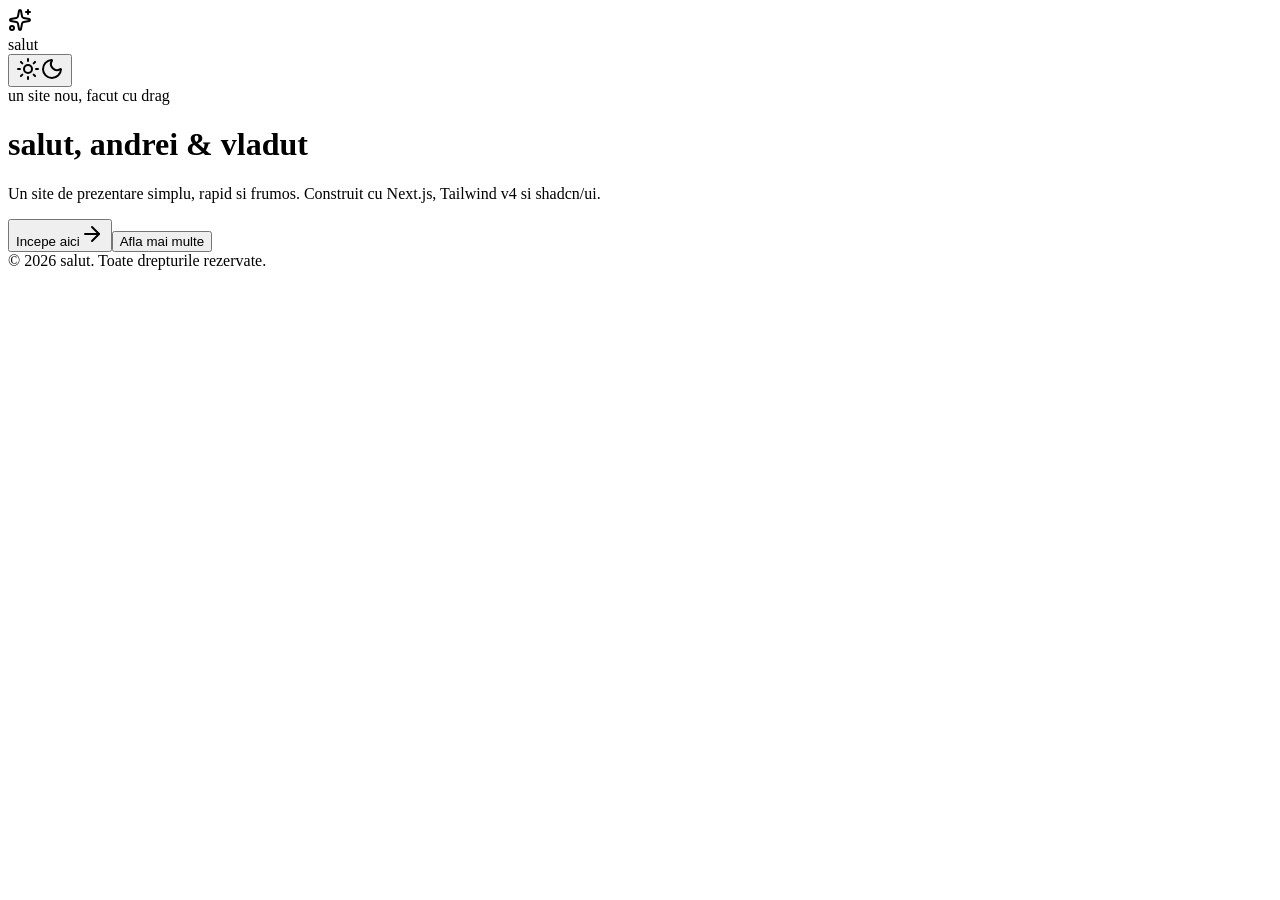
==== index.html @ 3e7bd1be "Updates" ====
<!DOCTYPE html><html lang="ro" class="geist_2ae47f08-module__h69qWW__variable geist_mono_eb58308d-module__w_p2Lq__variable h-full antialiased"><head><meta charSet="utf-8"/><meta name="viewport" content="width=device-width, initial-scale=1"/><link rel="preload" href="/website_template/_next/static/media/797e433ab948586e-s.p.0.q-h669a_dqa.woff2" as="font" crossorigin="" type="font/woff2"/><link rel="preload" href="/website_template/_next/static/media/caa3a2e1cccd8315-s.p.16t1db8_9y2o~.woff2" as="font" crossorigin="" type="font/woff2"/><link rel="stylesheet" href="/website_template/_next/static/chunks/10hoyov1.6xz4.css" data-precedence="next"/><link rel="preload" as="script" fetchPriority="low" href="/website_template/_next/static/chunks/0ht900cau6_ur.js"/><script src="/website_template/_next/static/chunks/08~cmd-qkc58e.js" async=""></script><script src="/website_template/_next/static/chunks/0bogtdbh.dcu1.js" async=""></script><script src="/website_template/_next/static/chunks/turbopack-0uw~ge4ppa902.js" async=""></script><script src="/website_template/_next/static/chunks/0qfycb5w1qodo.js" async=""></script><script src="/website_template/_next/static/chunks/0dbhjjzl8qfwv.js" async=""></script><script src="/website_template/_next/static/chunks/0_b1w-xa7q-an.js" async=""></script><meta name="next-size-adjust" content=""/><title>salut</title><meta name="description" content="salut — un site simplu, facut cu drag."/><link rel="icon" href="/website_template/favicon.ico?favicon.0x3dzn~oxb6tn.ico" sizes="256x256" type="image/x-icon"/><script src="/website_template/_next/static/chunks/03~yq9q893hmn.js" noModule=""></script></head><body class="min-h-full flex flex-col bg-background text-foreground"><div hidden=""><!--$--><!--/$--></div><script>((a,b,c,d,e,f,g,h)=>{let i=document.documentElement,j=["light","dark"];function k(b){var c;(Array.isArray(a)?a:[a]).forEach(a=>{let c="class"===a,d=c&&f?e.map(a=>f[a]||a):e;c?(i.classList.remove(...d),i.classList.add(f&&f[b]?f[b]:b)):i.setAttribute(a,b)}),c=b,h&&j.includes(c)&&(i.style.colorScheme=c)}if(d)k(d);else try{let a=localStorage.getItem(b)||c,d=g&&"system"===a?window.matchMedia("(prefers-color-scheme: dark)").matches?"dark":"light":a;k(d)}catch(a){}})("class","theme","system",null,["light","dark"],null,true,true)</script><div class="relative flex min-h-screen flex-col overflow-hidden bg-background"><div aria-hidden="true" class="pointer-events-none absolute -top-40 -left-40 h-[480px] w-[480px] rounded-full bg-primary/25 blur-3xl"></div><div aria-hidden="true" class="pointer-events-none absolute -bottom-40 -right-40 h-[520px] w-[520px] rounded-full bg-accent/60 blur-3xl dark:bg-accent/40"></div><header class="relative z-10 flex items-center justify-between px-6 py-5 md:px-10"><div class="flex items-center gap-2"><div class="grid h-9 w-9 place-items-center rounded-xl bg-primary text-primary-foreground shadow-sm"><svg xmlns="http://www.w3.org/2000/svg" width="24" height="24" viewBox="0 0 24 24" fill="none" stroke="currentColor" stroke-width="2" stroke-linecap="round" stroke-linejoin="round" class="lucide lucide-sparkles h-5 w-5" aria-hidden="true"><path d="M11.017 2.814a1 1 0 0 1 1.966 0l1.051 5.558a2 2 0 0 0 1.594 1.594l5.558 1.051a1 1 0 0 1 0 1.966l-5.558 1.051a2 2 0 0 0-1.594 1.594l-1.051 5.558a1 1 0 0 1-1.966 0l-1.051-5.558a2 2 0 0 0-1.594-1.594l-5.558-1.051a1 1 0 0 1 0-1.966l5.558-1.051a2 2 0 0 0 1.594-1.594z"></path><path d="M20 2v4"></path><path d="M22 4h-4"></path><circle cx="4" cy="20" r="2"></circle></svg></div><span class="text-xl font-semibold tracking-tight">salut</span></div><button data-slot="button" data-variant="outline" data-size="icon" class="group/button inline-flex shrink-0 items-center justify-center rounded-lg border bg-clip-padding text-sm font-medium whitespace-nowrap transition-all outline-none select-none focus-visible:border-ring focus-visible:ring-3 focus-visible:ring-ring/50 active:not-aria-[haspopup]:translate-y-px disabled:pointer-events-none disabled:opacity-50 aria-invalid:border-destructive aria-invalid:ring-3 aria-invalid:ring-destructive/20 dark:aria-invalid:border-destructive/50 dark:aria-invalid:ring-destructive/40 [&amp;_svg]:pointer-events-none [&amp;_svg]:shrink-0 [&amp;_svg:not([class*=&#x27;size-&#x27;])]:size-4 border-border bg-background hover:bg-muted hover:text-foreground aria-expanded:bg-muted aria-expanded:text-foreground dark:border-input dark:bg-input/30 dark:hover:bg-input/50 size-8" aria-label="Toggle theme"><svg xmlns="http://www.w3.org/2000/svg" width="24" height="24" viewBox="0 0 24 24" fill="none" stroke="currentColor" stroke-width="2" stroke-linecap="round" stroke-linejoin="round" class="lucide lucide-sun h-5 w-5 scale-100 rotate-0 transition-all dark:scale-0 dark:-rotate-90" aria-hidden="true"><circle cx="12" cy="12" r="4"></circle><path d="M12 2v2"></path><path d="M12 20v2"></path><path d="m4.93 4.93 1.41 1.41"></path><path d="m17.66 17.66 1.41 1.41"></path><path d="M2 12h2"></path><path d="M20 12h2"></path><path d="m6.34 17.66-1.41 1.41"></path><path d="m19.07 4.93-1.41 1.41"></path></svg><svg xmlns="http://www.w3.org/2000/svg" width="24" height="24" viewBox="0 0 24 24" fill="none" stroke="currentColor" stroke-width="2" stroke-linecap="round" stroke-linejoin="round" class="lucide lucide-moon absolute h-5 w-5 scale-0 rotate-90 transition-all dark:scale-100 dark:rotate-0" aria-hidden="true"><path d="M20.985 12.486a9 9 0 1 1-9.473-9.472c.405-.022.617.46.402.803a6 6 0 0 0 8.268 8.268c.344-.215.825-.004.803.401"></path></svg></button></header><main class="relative z-10 flex flex-1 items-center justify-center px-6"><div class="mx-auto flex max-w-3xl flex-col items-center text-center"><span class="mb-6 inline-flex items-center gap-2 rounded-full border border-border bg-card/60 px-4 py-1.5 text-sm text-muted-foreground backdrop-blur"><span class="h-2 w-2 rounded-full bg-primary"></span>un site nou, facut cu drag</span><h1 class="bg-gradient-to-br from-foreground via-foreground to-primary bg-clip-text text-6xl font-semibold tracking-tight text-transparent md:text-8xl">salut, andrei &amp; vladut</h1><p class="mt-6 max-w-xl text-lg text-muted-foreground md:text-xl">Un site de prezentare simplu, rapid si frumos. Construit cu Next.js, Tailwind v4 si shadcn/ui.</p><div class="mt-10 flex flex-col gap-3 sm:flex-row"><button data-slot="button" data-variant="default" data-size="lg" class="group/button inline-flex shrink-0 items-center justify-center rounded-lg border border-transparent bg-clip-padding text-sm font-medium whitespace-nowrap transition-all outline-none select-none focus-visible:border-ring focus-visible:ring-3 focus-visible:ring-ring/50 active:not-aria-[haspopup]:translate-y-px disabled:pointer-events-none disabled:opacity-50 aria-invalid:border-destructive aria-invalid:ring-3 aria-invalid:ring-destructive/20 dark:aria-invalid:border-destructive/50 dark:aria-invalid:ring-destructive/40 [&amp;_svg]:pointer-events-none [&amp;_svg]:shrink-0 [&amp;_svg:not([class*=&#x27;size-&#x27;])]:size-4 bg-primary text-primary-foreground [a]:hover:bg-primary/80 h-9 px-2.5 has-data-[icon=inline-end]:pr-2 has-data-[icon=inline-start]:pl-2 gap-2">Incepe aici<svg xmlns="http://www.w3.org/2000/svg" width="24" height="24" viewBox="0 0 24 24" fill="none" stroke="currentColor" stroke-width="2" stroke-linecap="round" stroke-linejoin="round" class="lucide lucide-arrow-right h-4 w-4" aria-hidden="true"><path d="M5 12h14"></path><path d="m12 5 7 7-7 7"></path></svg></button><button data-slot="button" data-variant="outline" data-size="lg" class="group/button inline-flex shrink-0 items-center justify-center rounded-lg border bg-clip-padding text-sm font-medium whitespace-nowrap transition-all outline-none select-none focus-visible:border-ring focus-visible:ring-3 focus-visible:ring-ring/50 active:not-aria-[haspopup]:translate-y-px disabled:pointer-events-none disabled:opacity-50 aria-invalid:border-destructive aria-invalid:ring-3 aria-invalid:ring-destructive/20 dark:aria-invalid:border-destructive/50 dark:aria-invalid:ring-destructive/40 [&amp;_svg]:pointer-events-none [&amp;_svg]:shrink-0 [&amp;_svg:not([class*=&#x27;size-&#x27;])]:size-4 border-border bg-background hover:bg-muted hover:text-foreground aria-expanded:bg-muted aria-expanded:text-foreground dark:border-input dark:bg-input/30 dark:hover:bg-input/50 h-9 gap-1.5 px-2.5 has-data-[icon=inline-end]:pr-2 has-data-[icon=inline-start]:pl-2">Afla mai multe</button></div></div></main><footer class="relative z-10 px-6 py-6 text-center text-sm text-muted-foreground">© <!-- -->2026<!-- --> salut. Toate drepturile rezervate.</footer></div><!--$--><!--/$--><script src="/website_template/_next/static/chunks/0ht900cau6_ur.js" id="_R_" async=""></script><script>(self.__next_f=self.__next_f||[]).push([0])</script><script>self.__next_f.push([1,"1:\"$Sreact.fragment\"\n2:I[84931,[\"/website_template/_next/static/chunks/0qfycb5w1qodo.js\",\"/website_template/_next/static/chunks/0dbhjjzl8qfwv.js\"],\"ThemeProvider\"]\n3:I[39756,[\"/website_template/_next/static/chunks/0qfycb5w1qodo.js\",\"/website_template/_next/static/chunks/0dbhjjzl8qfwv.js\"],\"default\"]\n4:I[37457,[\"/website_template/_next/static/chunks/0qfycb5w1qodo.js\",\"/website_template/_next/static/chunks/0dbhjjzl8qfwv.js\"],\"default\"]\n5:I[58541,[\"/website_template/_next/static/chunks/0qfycb5w1qodo.js\",\"/website_template/_next/static/chunks/0dbhjjzl8qfwv.js\",\"/website_template/_next/static/chunks/0_b1w-xa7q-an.js\"],\"default\"]\n6:I[98606,[\"/website_template/_next/static/chunks/0qfycb5w1qodo.js\",\"/website_template/_next/static/chunks/0dbhjjzl8qfwv.js\",\"/website_template/_next/static/chunks/0_b1w-xa7q-an.js\"],\"ThemeToggle\"]\nd:I[68027,[\"/website_template/_next/static/chunks/0qfycb5w1qodo.js\",\"/website_template/_next/static/chunks/0dbhjjzl8qfwv.js\"],\"default\",1]\n:HL[\"/website_template/_next/static/chunks/10hoyov1.6xz4.css\",\"style\"]\n:HL[\"/website_template/_next/static/media/797e433ab948586e-s.p.0.q-h669a_dqa.woff2\",\"font\",{\"crossOrigin\":\"\",\"type\":\"font/woff2\"}]\n:HL[\"/website_template/_next/static/media/caa3a2e1cccd8315-s.p.16t1db8_9y2o~.woff2\",\"font\",{\"crossOrigin\":\"\",\"type\":\"font/woff2\"}]\n"])</script><script>self.__next_f.push([1,"0:{\"P\":null,\"c\":[\"\",\"\"],\"q\":\"\",\"i\":false,\"f\":[[[\"\",{\"children\":[\"__PAGE__\",{}]},\"$undefined\",\"$undefined\",16],[[\"$\",\"$1\",\"c\",{\"children\":[[[\"$\",\"link\",\"0\",{\"rel\":\"stylesheet\",\"href\":\"/website_template/_next/static/chunks/10hoyov1.6xz4.css\",\"precedence\":\"next\",\"crossOrigin\":\"$undefined\",\"nonce\":\"$undefined\"}],[\"$\",\"script\",\"script-0\",{\"src\":\"/website_template/_next/static/chunks/0qfycb5w1qodo.js\",\"async\":true,\"nonce\":\"$undefined\"}],[\"$\",\"script\",\"script-1\",{\"src\":\"/website_template/_next/static/chunks/0dbhjjzl8qfwv.js\",\"async\":true,\"nonce\":\"$undefined\"}]],[\"$\",\"html\",null,{\"lang\":\"ro\",\"suppressHydrationWarning\":true,\"className\":\"geist_2ae47f08-module__h69qWW__variable geist_mono_eb58308d-module__w_p2Lq__variable h-full antialiased\",\"children\":[\"$\",\"body\",null,{\"className\":\"min-h-full flex flex-col bg-background text-foreground\",\"children\":[\"$\",\"$L2\",null,{\"attribute\":\"class\",\"defaultTheme\":\"system\",\"enableSystem\":true,\"disableTransitionOnChange\":true,\"children\":[\"$\",\"$L3\",null,{\"parallelRouterKey\":\"children\",\"error\":\"$undefined\",\"errorStyles\":\"$undefined\",\"errorScripts\":\"$undefined\",\"template\":[\"$\",\"$L4\",null,{}],\"templateStyles\":\"$undefined\",\"templateScripts\":\"$undefined\",\"notFound\":[[[\"$\",\"title\",null,{\"children\":\"404: This page could not be found.\"}],[\"$\",\"div\",null,{\"style\":{\"fontFamily\":\"system-ui,\\\"Segoe UI\\\",Roboto,Helvetica,Arial,sans-serif,\\\"Apple Color Emoji\\\",\\\"Segoe UI Emoji\\\"\",\"height\":\"100vh\",\"textAlign\":\"center\",\"display\":\"flex\",\"flexDirection\":\"column\",\"alignItems\":\"center\",\"justifyContent\":\"center\"},\"children\":[\"$\",\"div\",null,{\"children\":[[\"$\",\"style\",null,{\"dangerouslySetInnerHTML\":{\"__html\":\"body{color:#000;background:#fff;margin:0}.next-error-h1{border-right:1px solid rgba(0,0,0,.3)}@media (prefers-color-scheme:dark){body{color:#fff;background:#000}.next-error-h1{border-right:1px solid rgba(255,255,255,.3)}}\"}}],[\"$\",\"h1\",null,{\"className\":\"next-error-h1\",\"style\":{\"display\":\"inline-block\",\"margin\":\"0 20px 0 0\",\"padding\":\"0 23px 0 0\",\"fontSize\":24,\"fontWeight\":500,\"verticalAlign\":\"top\",\"lineHeight\":\"49px\"},\"children\":404}],[\"$\",\"div\",null,{\"style\":{\"display\":\"inline-block\"},\"children\":[\"$\",\"h2\",null,{\"style\":{\"fontSize\":14,\"fontWeight\":400,\"lineHeight\":\"49px\",\"margin\":0},\"children\":\"This page could not be found.\"}]}]]}]}]],[]],\"forbidden\":\"$undefined\",\"unauthorized\":\"$undefined\"}]}]}]}]]}],{\"children\":[[\"$\",\"$1\",\"c\",{\"children\":[[\"$\",\"div\",null,{\"className\":\"relative flex min-h-screen flex-col overflow-hidden bg-background\",\"children\":[[\"$\",\"div\",null,{\"aria-hidden\":true,\"className\":\"pointer-events-none absolute -top-40 -left-40 h-[480px] w-[480px] rounded-full bg-primary/25 blur-3xl\"}],[\"$\",\"div\",null,{\"aria-hidden\":true,\"className\":\"pointer-events-none absolute -bottom-40 -right-40 h-[520px] w-[520px] rounded-full bg-accent/60 blur-3xl dark:bg-accent/40\"}],[\"$\",\"header\",null,{\"className\":\"relative z-10 flex items-center justify-between px-6 py-5 md:px-10\",\"children\":[[\"$\",\"div\",null,{\"className\":\"flex items-center gap-2\",\"children\":[[\"$\",\"div\",null,{\"className\":\"grid h-9 w-9 place-items-center rounded-xl bg-primary text-primary-foreground shadow-sm\",\"children\":[\"$\",\"$L5\",null,{\"ref\":\"$undefined\",\"iconNode\":[[\"path\",{\"d\":\"M11.017 2.814a1 1 0 0 1 1.966 0l1.051 5.558a2 2 0 0 0 1.594 1.594l5.558 1.051a1 1 0 0 1 0 1.966l-5.558 1.051a2 2 0 0 0-1.594 1.594l-1.051 5.558a1 1 0 0 1-1.966 0l-1.051-5.558a2 2 0 0 0-1.594-1.594l-5.558-1.051a1 1 0 0 1 0-1.966l5.558-1.051a2 2 0 0 0 1.594-1.594z\",\"key\":\"1s2grr\"}],[\"path\",{\"d\":\"M20 2v4\",\"key\":\"1rf3ol\"}],[\"path\",{\"d\":\"M22 4h-4\",\"key\":\"gwowj6\"}],[\"circle\",{\"cx\":\"4\",\"cy\":\"20\",\"r\":\"2\",\"key\":\"6kqj1y\"}]],\"className\":\"lucide-sparkles h-5 w-5\"}]}],[\"$\",\"span\",null,{\"className\":\"text-xl font-semibold tracking-tight\",\"children\":\"salut\"}]]}],[\"$\",\"$L6\",null,{}]]}],[\"$\",\"main\",null,{\"className\":\"relative z-10 flex flex-1 items-center justify-center px-6\",\"children\":[\"$\",\"div\",null,{\"className\":\"mx-auto flex max-w-3xl flex-col items-center text-center\",\"children\":[[\"$\",\"span\",null,{\"className\":\"mb-6 inline-flex items-center gap-2 rounded-full border border-border bg-card/60 px-4 py-1.5 text-sm text-muted-foreground backdrop-blur\",\"children\":[[\"$\",\"span\",null,{\"className\":\"h-2 w-2 rounded-full bg-primary\"}],\"un site nou, facut cu drag\"]}],[\"$\",\"h1\",null,{\"className\":\"bg-gradient-to-br from-foreground via-foreground to-primary bg-clip-text text-6xl font-semibold tracking-tight text-transparent md:text-8xl\",\"children\":\"salut, andrei \u0026 vladut\"}],\"$L7\",\"$L8\"]}]}],\"$L9\"]}],[\"$La\"],\"$Lb\"]}],{},null,false,null]},null,false,null],\"$Lc\",false]],\"m\":\"$undefined\",\"G\":[\"$d\",[\"$Le\"]],\"S\":true,\"h\":null,\"s\":\"$undefined\",\"l\":\"$undefined\",\"p\":\"$undefined\",\"d\":\"$undefined\",\"b\":\"JJEdkM_8TUMsm-w9IY4PG\"}\n"])</script><script>self.__next_f.push([1,"f:I[97367,[\"/website_template/_next/static/chunks/0qfycb5w1qodo.js\",\"/website_template/_next/static/chunks/0dbhjjzl8qfwv.js\"],\"OutletBoundary\"]\n10:\"$Sreact.suspense\"\n12:I[97367,[\"/website_template/_next/static/chunks/0qfycb5w1qodo.js\",\"/website_template/_next/static/chunks/0dbhjjzl8qfwv.js\"],\"ViewportBoundary\"]\n14:I[97367,[\"/website_template/_next/static/chunks/0qfycb5w1qodo.js\",\"/website_template/_next/static/chunks/0dbhjjzl8qfwv.js\"],\"MetadataBoundary\"]\n7:[\"$\",\"p\",null,{\"className\":\"mt-6 max-w-xl text-lg text-muted-foreground md:text-xl\",\"children\":\"Un site de prezentare simplu, rapid si frumos. Construit cu Next.js, Tailwind v4 si shadcn/ui.\"}]\n"])</script><script>self.__next_f.push([1,"8:[\"$\",\"div\",null,{\"className\":\"mt-10 flex flex-col gap-3 sm:flex-row\",\"children\":[[\"$\",\"button\",null,{\"data-slot\":\"button\",\"data-variant\":\"default\",\"data-size\":\"lg\",\"className\":\"group/button inline-flex shrink-0 items-center justify-center rounded-lg border border-transparent bg-clip-padding text-sm font-medium whitespace-nowrap transition-all outline-none select-none focus-visible:border-ring focus-visible:ring-3 focus-visible:ring-ring/50 active:not-aria-[haspopup]:translate-y-px disabled:pointer-events-none disabled:opacity-50 aria-invalid:border-destructive aria-invalid:ring-3 aria-invalid:ring-destructive/20 dark:aria-invalid:border-destructive/50 dark:aria-invalid:ring-destructive/40 [\u0026_svg]:pointer-events-none [\u0026_svg]:shrink-0 [\u0026_svg:not([class*='size-'])]:size-4 bg-primary text-primary-foreground [a]:hover:bg-primary/80 h-9 px-2.5 has-data-[icon=inline-end]:pr-2 has-data-[icon=inline-start]:pl-2 gap-2\",\"children\":[\"Incepe aici\",[\"$\",\"$L5\",null,{\"ref\":\"$undefined\",\"iconNode\":[[\"path\",{\"d\":\"M5 12h14\",\"key\":\"1ays0h\"}],[\"path\",{\"d\":\"m12 5 7 7-7 7\",\"key\":\"xquz4c\"}]],\"className\":\"lucide-arrow-right h-4 w-4\"}]]}],[\"$\",\"button\",null,{\"data-slot\":\"button\",\"data-variant\":\"outline\",\"data-size\":\"lg\",\"className\":\"group/button inline-flex shrink-0 items-center justify-center rounded-lg border bg-clip-padding text-sm font-medium whitespace-nowrap transition-all outline-none select-none focus-visible:border-ring focus-visible:ring-3 focus-visible:ring-ring/50 active:not-aria-[haspopup]:translate-y-px disabled:pointer-events-none disabled:opacity-50 aria-invalid:border-destructive aria-invalid:ring-3 aria-invalid:ring-destructive/20 dark:aria-invalid:border-destructive/50 dark:aria-invalid:ring-destructive/40 [\u0026_svg]:pointer-events-none [\u0026_svg]:shrink-0 [\u0026_svg:not([class*='size-'])]:size-4 border-border bg-background hover:bg-muted hover:text-foreground aria-expanded:bg-muted aria-expanded:text-foreground dark:border-input dark:bg-input/30 dark:hover:bg-input/50 h-9 gap-1.5 px-2.5 has-data-[icon=inline-end]:pr-2 has-data-[icon=inline-start]:pl-2\",\"children\":\"Afla mai multe\"}]]}]\n"])</script><script>self.__next_f.push([1,"9:[\"$\",\"footer\",null,{\"className\":\"relative z-10 px-6 py-6 text-center text-sm text-muted-foreground\",\"children\":[\"© \",2026,\" salut. Toate drepturile rezervate.\"]}]\na:[\"$\",\"script\",\"script-0\",{\"src\":\"/website_template/_next/static/chunks/0_b1w-xa7q-an.js\",\"async\":true,\"nonce\":\"$undefined\"}]\nb:[\"$\",\"$Lf\",null,{\"children\":[\"$\",\"$10\",null,{\"name\":\"Next.MetadataOutlet\",\"children\":\"$@11\"}]}]\nc:[\"$\",\"$1\",\"h\",{\"children\":[null,[\"$\",\"$L12\",null,{\"children\":\"$L13\"}],[\"$\",\"div\",null,{\"hidden\":true,\"children\":[\"$\",\"$L14\",null,{\"children\":[\"$\",\"$10\",null,{\"name\":\"Next.Metadata\",\"children\":\"$L15\"}]}]}],[\"$\",\"meta\",null,{\"name\":\"next-size-adjust\",\"content\":\"\"}]]}]\ne:[\"$\",\"link\",\"0\",{\"rel\":\"stylesheet\",\"href\":\"/website_template/_next/static/chunks/10hoyov1.6xz4.css\",\"precedence\":\"next\",\"crossOrigin\":\"$undefined\",\"nonce\":\"$undefined\"}]\n"])</script><script>self.__next_f.push([1,"13:[[\"$\",\"meta\",\"0\",{\"charSet\":\"utf-8\"}],[\"$\",\"meta\",\"1\",{\"name\":\"viewport\",\"content\":\"width=device-width, initial-scale=1\"}]]\n"])</script><script>self.__next_f.push([1,"16:I[27201,[\"/website_template/_next/static/chunks/0qfycb5w1qodo.js\",\"/website_template/_next/static/chunks/0dbhjjzl8qfwv.js\"],\"IconMark\"]\n11:null\n15:[[\"$\",\"title\",\"0\",{\"children\":\"salut\"}],[\"$\",\"meta\",\"1\",{\"name\":\"description\",\"content\":\"salut — un site simplu, facut cu drag.\"}],[\"$\",\"link\",\"2\",{\"rel\":\"icon\",\"href\":\"/website_template/favicon.ico?favicon.0x3dzn~oxb6tn.ico\",\"sizes\":\"256x256\",\"type\":\"image/x-icon\"}],[\"$\",\"$L16\",\"3\",{}]]\n"])</script></body></html>
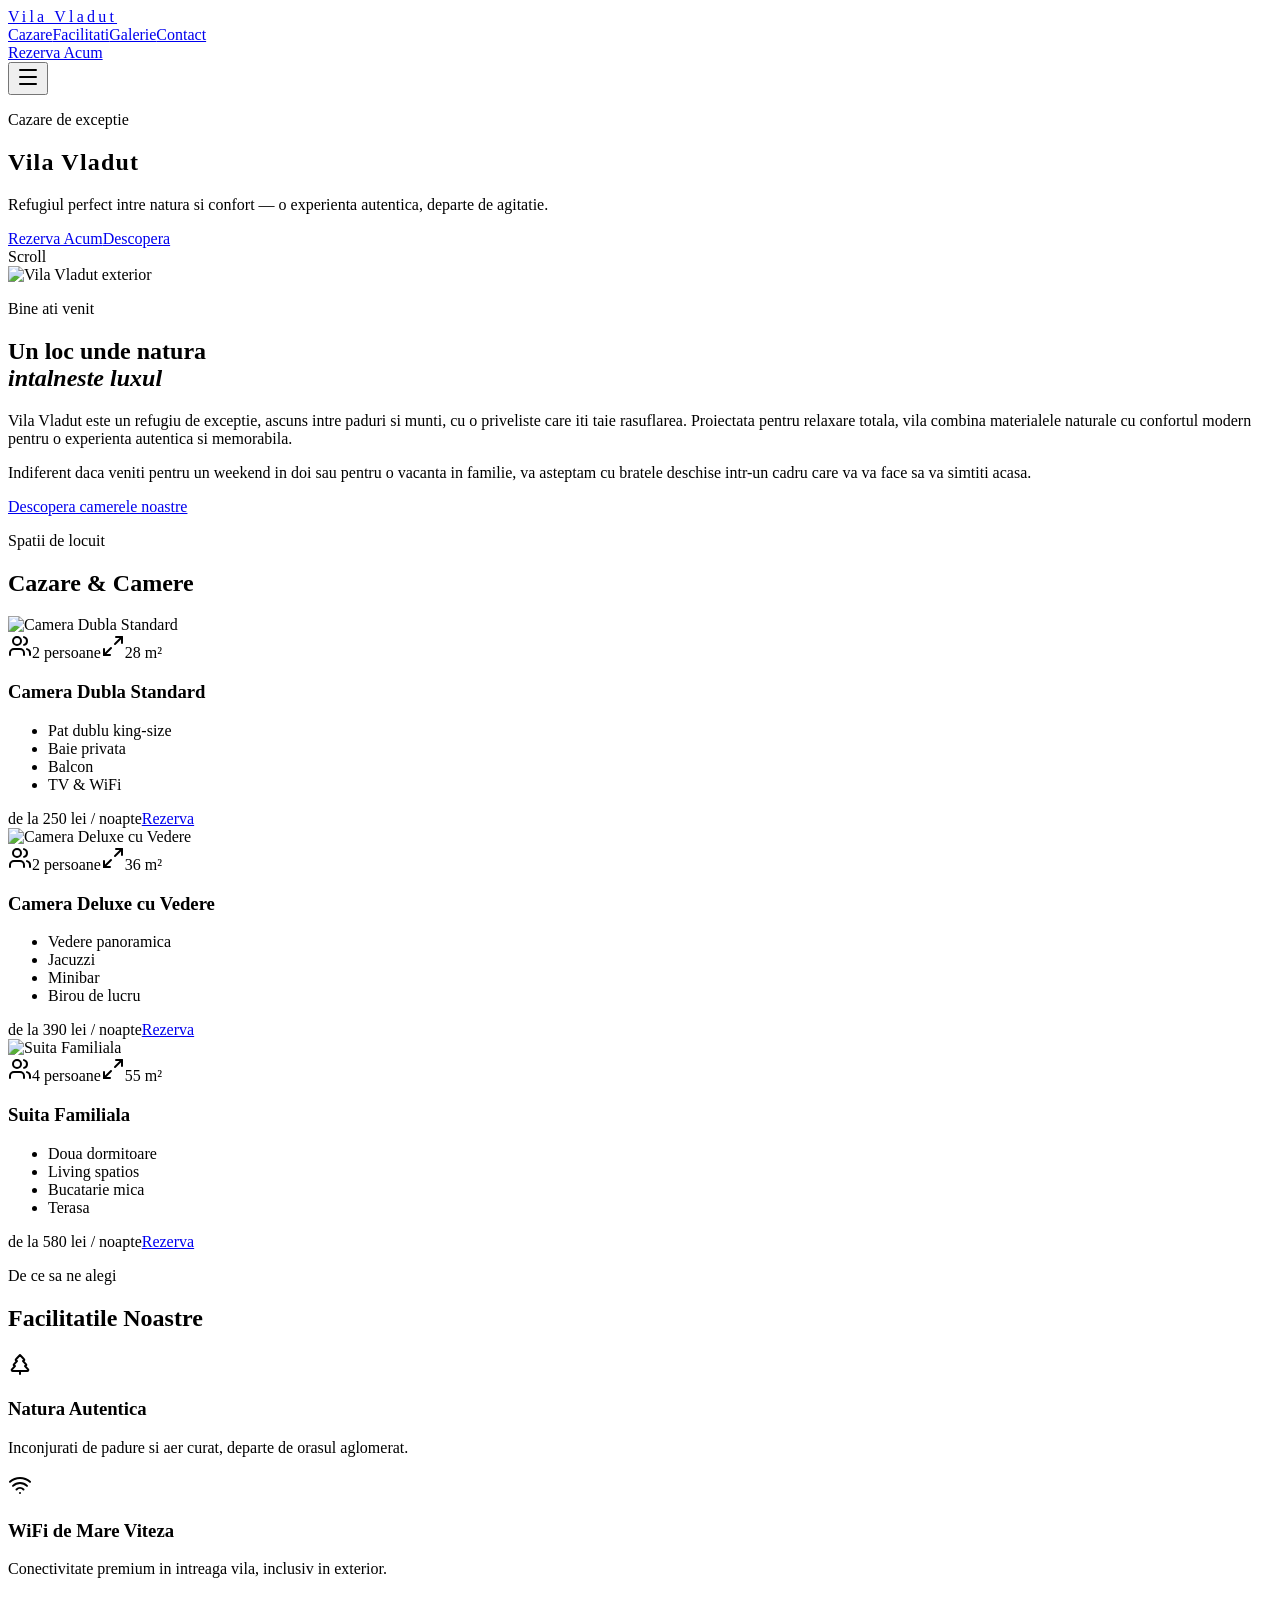
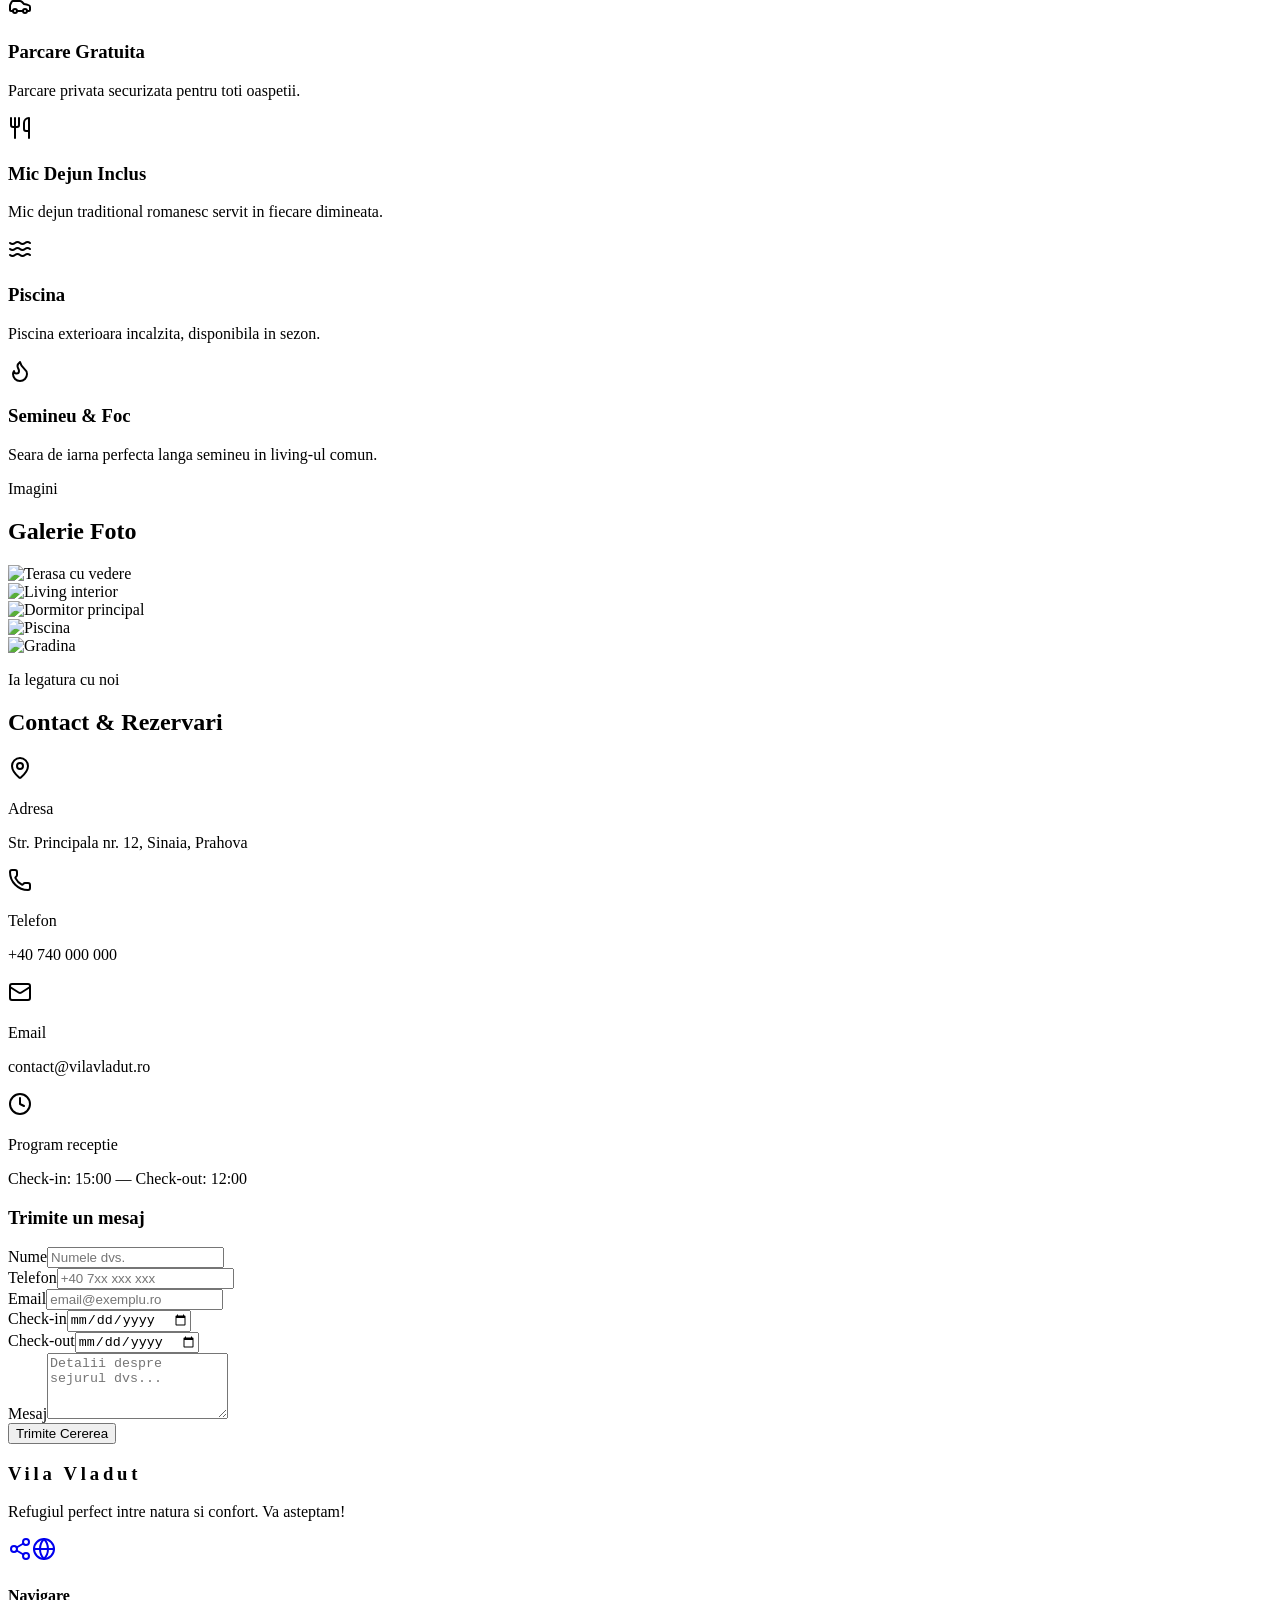
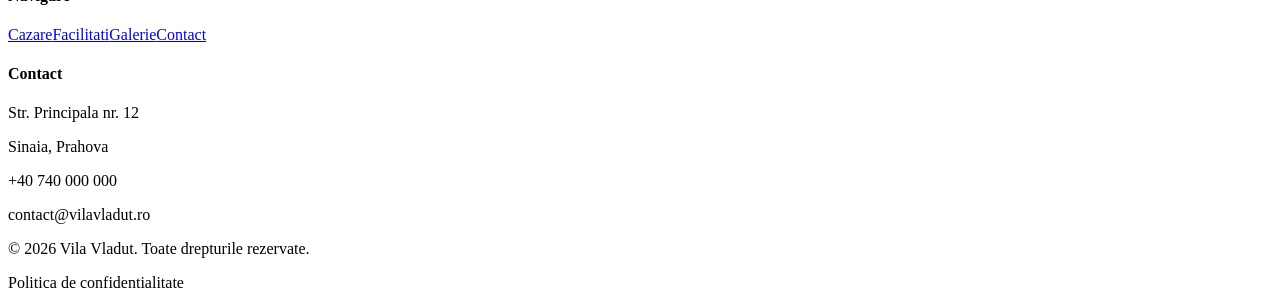
==== commit 0d5bf2aa: "Updates" ====
--- a/index.html
+++ b/index.html
@@ -1 +1 @@
-<!DOCTYPE html><html lang="ro" class="geist_2ae47f08-module__h69qWW__variable geist_mono_eb58308d-module__w_p2Lq__variable h-full antialiased"><head><meta charSet="utf-8"/><meta name="viewport" content="width=device-width, initial-scale=1"/><link rel="preload" href="/website_template/_next/static/media/797e433ab948586e-s.p.0.q-h669a_dqa.woff2" as="font" crossorigin="" type="font/woff2"/><link rel="preload" href="/website_template/_next/static/media/caa3a2e1cccd8315-s.p.16t1db8_9y2o~.woff2" as="font" crossorigin="" type="font/woff2"/><link rel="stylesheet" href="/website_template/_next/static/chunks/10hoyov1.6xz4.css" data-precedence="next"/><link rel="preload" as="script" fetchPriority="low" href="/website_template/_next/static/chunks/0ht900cau6_ur.js"/><script src="/website_template/_next/static/chunks/08~cmd-qkc58e.js" async=""></script><script src="/website_template/_next/static/chunks/0bogtdbh.dcu1.js" async=""></script><script src="/website_template/_next/static/chunks/turbopack-0uw~ge4ppa902.js" async=""></script><script src="/website_template/_next/static/chunks/0qfycb5w1qodo.js" async=""></script><script src="/website_template/_next/static/chunks/0dbhjjzl8qfwv.js" async=""></script><script src="/website_template/_next/static/chunks/0_b1w-xa7q-an.js" async=""></script><meta name="next-size-adjust" content=""/><title>salut</title><meta name="description" content="salut — un site simplu, facut cu drag."/><link rel="icon" href="/website_template/favicon.ico?favicon.0x3dzn~oxb6tn.ico" sizes="256x256" type="image/x-icon"/><script src="/website_template/_next/static/chunks/03~yq9q893hmn.js" noModule=""></script></head><body class="min-h-full flex flex-col bg-background text-foreground"><div hidden=""><!--$--><!--/$--></div><script>((a,b,c,d,e,f,g,h)=>{let i=document.documentElement,j=["light","dark"];function k(b){var c;(Array.isArray(a)?a:[a]).forEach(a=>{let c="class"===a,d=c&&f?e.map(a=>f[a]||a):e;c?(i.classList.remove(...d),i.classList.add(f&&f[b]?f[b]:b)):i.setAttribute(a,b)}),c=b,h&&j.includes(c)&&(i.style.colorScheme=c)}if(d)k(d);else try{let a=localStorage.getItem(b)||c,d=g&&"system"===a?window.matchMedia("(prefers-color-scheme: dark)").matches?"dark":"light":a;k(d)}catch(a){}})("class","theme","system",null,["light","dark"],null,true,true)</script><div class="relative flex min-h-screen flex-col overflow-hidden bg-background"><div aria-hidden="true" class="pointer-events-none absolute -top-40 -left-40 h-[480px] w-[480px] rounded-full bg-primary/25 blur-3xl"></div><div aria-hidden="true" class="pointer-events-none absolute -bottom-40 -right-40 h-[520px] w-[520px] rounded-full bg-accent/60 blur-3xl dark:bg-accent/40"></div><header class="relative z-10 flex items-center justify-between px-6 py-5 md:px-10"><div class="flex items-center gap-2"><div class="grid h-9 w-9 place-items-center rounded-xl bg-primary text-primary-foreground shadow-sm"><svg xmlns="http://www.w3.org/2000/svg" width="24" height="24" viewBox="0 0 24 24" fill="none" stroke="currentColor" stroke-width="2" stroke-linecap="round" stroke-linejoin="round" class="lucide lucide-sparkles h-5 w-5" aria-hidden="true"><path d="M11.017 2.814a1 1 0 0 1 1.966 0l1.051 5.558a2 2 0 0 0 1.594 1.594l5.558 1.051a1 1 0 0 1 0 1.966l-5.558 1.051a2 2 0 0 0-1.594 1.594l-1.051 5.558a1 1 0 0 1-1.966 0l-1.051-5.558a2 2 0 0 0-1.594-1.594l-5.558-1.051a1 1 0 0 1 0-1.966l5.558-1.051a2 2 0 0 0 1.594-1.594z"></path><path d="M20 2v4"></path><path d="M22 4h-4"></path><circle cx="4" cy="20" r="2"></circle></svg></div><span class="text-xl font-semibold tracking-tight">salut</span></div><button data-slot="button" data-variant="outline" data-size="icon" class="group/button inline-flex shrink-0 items-center justify-center rounded-lg border bg-clip-padding text-sm font-medium whitespace-nowrap transition-all outline-none select-none focus-visible:border-ring focus-visible:ring-3 focus-visible:ring-ring/50 active:not-aria-[haspopup]:translate-y-px disabled:pointer-events-none disabled:opacity-50 aria-invalid:border-destructive aria-invalid:ring-3 aria-invalid:ring-destructive/20 dark:aria-invalid:border-destructive/50 dark:aria-invalid:ring-destructive/40 [&amp;_svg]:pointer-events-none [&amp;_svg]:shrink-0 [&amp;_svg:not([class*=&#x27;size-&#x27;])]:size-4 border-border bg-background hover:bg-muted hover:text-foreground aria-expanded:bg-muted aria-expanded:text-foreground dark:border-input dark:bg-input/30 dark:hover:bg-input/50 size-8" aria-label="Toggle theme"><svg xmlns="http://www.w3.org/2000/svg" width="24" height="24" viewBox="0 0 24 24" fill="none" stroke="currentColor" stroke-width="2" stroke-linecap="round" stroke-linejoin="round" class="lucide lucide-sun h-5 w-5 scale-100 rotate-0 transition-all dark:scale-0 dark:-rotate-90" aria-hidden="true"><circle cx="12" cy="12" r="4"></circle><path d="M12 2v2"></path><path d="M12 20v2"></path><path d="m4.93 4.93 1.41 1.41"></path><path d="m17.66 17.66 1.41 1.41"></path><path d="M2 12h2"></path><path d="M20 12h2"></path><path d="m6.34 17.66-1.41 1.41"></path><path d="m19.07 4.93-1.41 1.41"></path></svg><svg xmlns="http://www.w3.org/2000/svg" width="24" height="24" viewBox="0 0 24 24" fill="none" stroke="currentColor" stroke-width="2" stroke-linecap="round" stroke-linejoin="round" class="lucide lucide-moon absolute h-5 w-5 scale-0 rotate-90 transition-all dark:scale-100 dark:rotate-0" aria-hidden="true"><path d="M20.985 12.486a9 9 0 1 1-9.473-9.472c.405-.022.617.46.402.803a6 6 0 0 0 8.268 8.268c.344-.215.825-.004.803.401"></path></svg></button></header><main class="relative z-10 flex flex-1 items-center justify-center px-6"><div class="mx-auto flex max-w-3xl flex-col items-center text-center"><span class="mb-6 inline-flex items-center gap-2 rounded-full border border-border bg-card/60 px-4 py-1.5 text-sm text-muted-foreground backdrop-blur"><span class="h-2 w-2 rounded-full bg-primary"></span>un site nou, facut cu drag</span><h1 class="bg-gradient-to-br from-foreground via-foreground to-primary bg-clip-text text-6xl font-semibold tracking-tight text-transparent md:text-8xl">salut, andrei &amp; vladut</h1><p class="mt-6 max-w-xl text-lg text-muted-foreground md:text-xl">Un site de prezentare simplu, rapid si frumos. Construit cu Next.js, Tailwind v4 si shadcn/ui.</p><div class="mt-10 flex flex-col gap-3 sm:flex-row"><button data-slot="button" data-variant="default" data-size="lg" class="group/button inline-flex shrink-0 items-center justify-center rounded-lg border border-transparent bg-clip-padding text-sm font-medium whitespace-nowrap transition-all outline-none select-none focus-visible:border-ring focus-visible:ring-3 focus-visible:ring-ring/50 active:not-aria-[haspopup]:translate-y-px disabled:pointer-events-none disabled:opacity-50 aria-invalid:border-destructive aria-invalid:ring-3 aria-invalid:ring-destructive/20 dark:aria-invalid:border-destructive/50 dark:aria-invalid:ring-destructive/40 [&amp;_svg]:pointer-events-none [&amp;_svg]:shrink-0 [&amp;_svg:not([class*=&#x27;size-&#x27;])]:size-4 bg-primary text-primary-foreground [a]:hover:bg-primary/80 h-9 px-2.5 has-data-[icon=inline-end]:pr-2 has-data-[icon=inline-start]:pl-2 gap-2">Incepe aici<svg xmlns="http://www.w3.org/2000/svg" width="24" height="24" viewBox="0 0 24 24" fill="none" stroke="currentColor" stroke-width="2" stroke-linecap="round" stroke-linejoin="round" class="lucide lucide-arrow-right h-4 w-4" aria-hidden="true"><path d="M5 12h14"></path><path d="m12 5 7 7-7 7"></path></svg></button><button data-slot="button" data-variant="outline" data-size="lg" class="group/button inline-flex shrink-0 items-center justify-center rounded-lg border bg-clip-padding text-sm font-medium whitespace-nowrap transition-all outline-none select-none focus-visible:border-ring focus-visible:ring-3 focus-visible:ring-ring/50 active:not-aria-[haspopup]:translate-y-px disabled:pointer-events-none disabled:opacity-50 aria-invalid:border-destructive aria-invalid:ring-3 aria-invalid:ring-destructive/20 dark:aria-invalid:border-destructive/50 dark:aria-invalid:ring-destructive/40 [&amp;_svg]:pointer-events-none [&amp;_svg]:shrink-0 [&amp;_svg:not([class*=&#x27;size-&#x27;])]:size-4 border-border bg-background hover:bg-muted hover:text-foreground aria-expanded:bg-muted aria-expanded:text-foreground dark:border-input dark:bg-input/30 dark:hover:bg-input/50 h-9 gap-1.5 px-2.5 has-data-[icon=inline-end]:pr-2 has-data-[icon=inline-start]:pl-2">Afla mai multe</button></div></div></main><footer class="relative z-10 px-6 py-6 text-center text-sm text-muted-foreground">© <!-- -->2026<!-- --> salut. Toate drepturile rezervate.</footer></div><!--$--><!--/$--><script src="/website_template/_next/static/chunks/0ht900cau6_ur.js" id="_R_" async=""></script><script>(self.__next_f=self.__next_f||[]).push([0])</script><script>self.__next_f.push([1,"1:\"$Sreact.fragment\"\n2:I[84931,[\"/website_template/_next/static/chunks/0qfycb5w1qodo.js\",\"/website_template/_next/static/chunks/0dbhjjzl8qfwv.js\"],\"ThemeProvider\"]\n3:I[39756,[\"/website_template/_next/static/chunks/0qfycb5w1qodo.js\",\"/website_template/_next/static/chunks/0dbhjjzl8qfwv.js\"],\"default\"]\n4:I[37457,[\"/website_template/_next/static/chunks/0qfycb5w1qodo.js\",\"/website_template/_next/static/chunks/0dbhjjzl8qfwv.js\"],\"default\"]\n5:I[58541,[\"/website_template/_next/static/chunks/0qfycb5w1qodo.js\",\"/website_template/_next/static/chunks/0dbhjjzl8qfwv.js\",\"/website_template/_next/static/chunks/0_b1w-xa7q-an.js\"],\"default\"]\n6:I[98606,[\"/website_template/_next/static/chunks/0qfycb5w1qodo.js\",\"/website_template/_next/static/chunks/0dbhjjzl8qfwv.js\",\"/website_template/_next/static/chunks/0_b1w-xa7q-an.js\"],\"ThemeToggle\"]\nd:I[68027,[\"/website_template/_next/static/chunks/0qfycb5w1qodo.js\",\"/website_template/_next/static/chunks/0dbhjjzl8qfwv.js\"],\"default\",1]\n:HL[\"/website_template/_next/static/chunks/10hoyov1.6xz4.css\",\"style\"]\n:HL[\"/website_template/_next/static/media/797e433ab948586e-s.p.0.q-h669a_dqa.woff2\",\"font\",{\"crossOrigin\":\"\",\"type\":\"font/woff2\"}]\n:HL[\"/website_template/_next/static/media/caa3a2e1cccd8315-s.p.16t1db8_9y2o~.woff2\",\"font\",{\"crossOrigin\":\"\",\"type\":\"font/woff2\"}]\n"])</script><script>self.__next_f.push([1,"0:{\"P\":null,\"c\":[\"\",\"\"],\"q\":\"\",\"i\":false,\"f\":[[[\"\",{\"children\":[\"__PAGE__\",{}]},\"$undefined\",\"$undefined\",16],[[\"$\",\"$1\",\"c\",{\"children\":[[[\"$\",\"link\",\"0\",{\"rel\":\"stylesheet\",\"href\":\"/website_template/_next/static/chunks/10hoyov1.6xz4.css\",\"precedence\":\"next\",\"crossOrigin\":\"$undefined\",\"nonce\":\"$undefined\"}],[\"$\",\"script\",\"script-0\",{\"src\":\"/website_template/_next/static/chunks/0qfycb5w1qodo.js\",\"async\":true,\"nonce\":\"$undefined\"}],[\"$\",\"script\",\"script-1\",{\"src\":\"/website_template/_next/static/chunks/0dbhjjzl8qfwv.js\",\"async\":true,\"nonce\":\"$undefined\"}]],[\"$\",\"html\",null,{\"lang\":\"ro\",\"suppressHydrationWarning\":true,\"className\":\"geist_2ae47f08-module__h69qWW__variable geist_mono_eb58308d-module__w_p2Lq__variable h-full antialiased\",\"children\":[\"$\",\"body\",null,{\"className\":\"min-h-full flex flex-col bg-background text-foreground\",\"children\":[\"$\",\"$L2\",null,{\"attribute\":\"class\",\"defaultTheme\":\"system\",\"enableSystem\":true,\"disableTransitionOnChange\":true,\"children\":[\"$\",\"$L3\",null,{\"parallelRouterKey\":\"children\",\"error\":\"$undefined\",\"errorStyles\":\"$undefined\",\"errorScripts\":\"$undefined\",\"template\":[\"$\",\"$L4\",null,{}],\"templateStyles\":\"$undefined\",\"templateScripts\":\"$undefined\",\"notFound\":[[[\"$\",\"title\",null,{\"children\":\"404: This page could not be found.\"}],[\"$\",\"div\",null,{\"style\":{\"fontFamily\":\"system-ui,\\\"Segoe UI\\\",Roboto,Helvetica,Arial,sans-serif,\\\"Apple Color Emoji\\\",\\\"Segoe UI Emoji\\\"\",\"height\":\"100vh\",\"textAlign\":\"center\",\"display\":\"flex\",\"flexDirection\":\"column\",\"alignItems\":\"center\",\"justifyContent\":\"center\"},\"children\":[\"$\",\"div\",null,{\"children\":[[\"$\",\"style\",null,{\"dangerouslySetInnerHTML\":{\"__html\":\"body{color:#000;background:#fff;margin:0}.next-error-h1{border-right:1px solid rgba(0,0,0,.3)}@media (prefers-color-scheme:dark){body{color:#fff;background:#000}.next-error-h1{border-right:1px solid rgba(255,255,255,.3)}}\"}}],[\"$\",\"h1\",null,{\"className\":\"next-error-h1\",\"style\":{\"display\":\"inline-block\",\"margin\":\"0 20px 0 0\",\"padding\":\"0 23px 0 0\",\"fontSize\":24,\"fontWeight\":500,\"verticalAlign\":\"top\",\"lineHeight\":\"49px\"},\"children\":404}],[\"$\",\"div\",null,{\"style\":{\"display\":\"inline-block\"},\"children\":[\"$\",\"h2\",null,{\"style\":{\"fontSize\":14,\"fontWeight\":400,\"lineHeight\":\"49px\",\"margin\":0},\"children\":\"This page could not be found.\"}]}]]}]}]],[]],\"forbidden\":\"$undefined\",\"unauthorized\":\"$undefined\"}]}]}]}]]}],{\"children\":[[\"$\",\"$1\",\"c\",{\"children\":[[\"$\",\"div\",null,{\"className\":\"relative flex min-h-screen flex-col overflow-hidden bg-background\",\"children\":[[\"$\",\"div\",null,{\"aria-hidden\":true,\"className\":\"pointer-events-none absolute -top-40 -left-40 h-[480px] w-[480px] rounded-full bg-primary/25 blur-3xl\"}],[\"$\",\"div\",null,{\"aria-hidden\":true,\"className\":\"pointer-events-none absolute -bottom-40 -right-40 h-[520px] w-[520px] rounded-full bg-accent/60 blur-3xl dark:bg-accent/40\"}],[\"$\",\"header\",null,{\"className\":\"relative z-10 flex items-center justify-between px-6 py-5 md:px-10\",\"children\":[[\"$\",\"div\",null,{\"className\":\"flex items-center gap-2\",\"children\":[[\"$\",\"div\",null,{\"className\":\"grid h-9 w-9 place-items-center rounded-xl bg-primary text-primary-foreground shadow-sm\",\"children\":[\"$\",\"$L5\",null,{\"ref\":\"$undefined\",\"iconNode\":[[\"path\",{\"d\":\"M11.017 2.814a1 1 0 0 1 1.966 0l1.051 5.558a2 2 0 0 0 1.594 1.594l5.558 1.051a1 1 0 0 1 0 1.966l-5.558 1.051a2 2 0 0 0-1.594 1.594l-1.051 5.558a1 1 0 0 1-1.966 0l-1.051-5.558a2 2 0 0 0-1.594-1.594l-5.558-1.051a1 1 0 0 1 0-1.966l5.558-1.051a2 2 0 0 0 1.594-1.594z\",\"key\":\"1s2grr\"}],[\"path\",{\"d\":\"M20 2v4\",\"key\":\"1rf3ol\"}],[\"path\",{\"d\":\"M22 4h-4\",\"key\":\"gwowj6\"}],[\"circle\",{\"cx\":\"4\",\"cy\":\"20\",\"r\":\"2\",\"key\":\"6kqj1y\"}]],\"className\":\"lucide-sparkles h-5 w-5\"}]}],[\"$\",\"span\",null,{\"className\":\"text-xl font-semibold tracking-tight\",\"children\":\"salut\"}]]}],[\"$\",\"$L6\",null,{}]]}],[\"$\",\"main\",null,{\"className\":\"relative z-10 flex flex-1 items-center justify-center px-6\",\"children\":[\"$\",\"div\",null,{\"className\":\"mx-auto flex max-w-3xl flex-col items-center text-center\",\"children\":[[\"$\",\"span\",null,{\"className\":\"mb-6 inline-flex items-center gap-2 rounded-full border border-border bg-card/60 px-4 py-1.5 text-sm text-muted-foreground backdrop-blur\",\"children\":[[\"$\",\"span\",null,{\"className\":\"h-2 w-2 rounded-full bg-primary\"}],\"un site nou, facut cu drag\"]}],[\"$\",\"h1\",null,{\"className\":\"bg-gradient-to-br from-foreground via-foreground to-primary bg-clip-text text-6xl font-semibold tracking-tight text-transparent md:text-8xl\",\"children\":\"salut, andrei \u0026 vladut\"}],\"$L7\",\"$L8\"]}]}],\"$L9\"]}],[\"$La\"],\"$Lb\"]}],{},null,false,null]},null,false,null],\"$Lc\",false]],\"m\":\"$undefined\",\"G\":[\"$d\",[\"$Le\"]],\"S\":true,\"h\":null,\"s\":\"$undefined\",\"l\":\"$undefined\",\"p\":\"$undefined\",\"d\":\"$undefined\",\"b\":\"JJEdkM_8TUMsm-w9IY4PG\"}\n"])</script><script>self.__next_f.push([1,"f:I[97367,[\"/website_template/_next/static/chunks/0qfycb5w1qodo.js\",\"/website_template/_next/static/chunks/0dbhjjzl8qfwv.js\"],\"OutletBoundary\"]\n10:\"$Sreact.suspense\"\n12:I[97367,[\"/website_template/_next/static/chunks/0qfycb5w1qodo.js\",\"/website_template/_next/static/chunks/0dbhjjzl8qfwv.js\"],\"ViewportBoundary\"]\n14:I[97367,[\"/website_template/_next/static/chunks/0qfycb5w1qodo.js\",\"/website_template/_next/static/chunks/0dbhjjzl8qfwv.js\"],\"MetadataBoundary\"]\n7:[\"$\",\"p\",null,{\"className\":\"mt-6 max-w-xl text-lg text-muted-foreground md:text-xl\",\"children\":\"Un site de prezentare simplu, rapid si frumos. Construit cu Next.js, Tailwind v4 si shadcn/ui.\"}]\n"])</script><script>self.__next_f.push([1,"8:[\"$\",\"div\",null,{\"className\":\"mt-10 flex flex-col gap-3 sm:flex-row\",\"children\":[[\"$\",\"button\",null,{\"data-slot\":\"button\",\"data-variant\":\"default\",\"data-size\":\"lg\",\"className\":\"group/button inline-flex shrink-0 items-center justify-center rounded-lg border border-transparent bg-clip-padding text-sm font-medium whitespace-nowrap transition-all outline-none select-none focus-visible:border-ring focus-visible:ring-3 focus-visible:ring-ring/50 active:not-aria-[haspopup]:translate-y-px disabled:pointer-events-none disabled:opacity-50 aria-invalid:border-destructive aria-invalid:ring-3 aria-invalid:ring-destructive/20 dark:aria-invalid:border-destructive/50 dark:aria-invalid:ring-destructive/40 [\u0026_svg]:pointer-events-none [\u0026_svg]:shrink-0 [\u0026_svg:not([class*='size-'])]:size-4 bg-primary text-primary-foreground [a]:hover:bg-primary/80 h-9 px-2.5 has-data-[icon=inline-end]:pr-2 has-data-[icon=inline-start]:pl-2 gap-2\",\"children\":[\"Incepe aici\",[\"$\",\"$L5\",null,{\"ref\":\"$undefined\",\"iconNode\":[[\"path\",{\"d\":\"M5 12h14\",\"key\":\"1ays0h\"}],[\"path\",{\"d\":\"m12 5 7 7-7 7\",\"key\":\"xquz4c\"}]],\"className\":\"lucide-arrow-right h-4 w-4\"}]]}],[\"$\",\"button\",null,{\"data-slot\":\"button\",\"data-variant\":\"outline\",\"data-size\":\"lg\",\"className\":\"group/button inline-flex shrink-0 items-center justify-center rounded-lg border bg-clip-padding text-sm font-medium whitespace-nowrap transition-all outline-none select-none focus-visible:border-ring focus-visible:ring-3 focus-visible:ring-ring/50 active:not-aria-[haspopup]:translate-y-px disabled:pointer-events-none disabled:opacity-50 aria-invalid:border-destructive aria-invalid:ring-3 aria-invalid:ring-destructive/20 dark:aria-invalid:border-destructive/50 dark:aria-invalid:ring-destructive/40 [\u0026_svg]:pointer-events-none [\u0026_svg]:shrink-0 [\u0026_svg:not([class*='size-'])]:size-4 border-border bg-background hover:bg-muted hover:text-foreground aria-expanded:bg-muted aria-expanded:text-foreground dark:border-input dark:bg-input/30 dark:hover:bg-input/50 h-9 gap-1.5 px-2.5 has-data-[icon=inline-end]:pr-2 has-data-[icon=inline-start]:pl-2\",\"children\":\"Afla mai multe\"}]]}]\n"])</script><script>self.__next_f.push([1,"9:[\"$\",\"footer\",null,{\"className\":\"relative z-10 px-6 py-6 text-center text-sm text-muted-foreground\",\"children\":[\"© \",2026,\" salut. Toate drepturile rezervate.\"]}]\na:[\"$\",\"script\",\"script-0\",{\"src\":\"/website_template/_next/static/chunks/0_b1w-xa7q-an.js\",\"async\":true,\"nonce\":\"$undefined\"}]\nb:[\"$\",\"$Lf\",null,{\"children\":[\"$\",\"$10\",null,{\"name\":\"Next.MetadataOutlet\",\"children\":\"$@11\"}]}]\nc:[\"$\",\"$1\",\"h\",{\"children\":[null,[\"$\",\"$L12\",null,{\"children\":\"$L13\"}],[\"$\",\"div\",null,{\"hidden\":true,\"children\":[\"$\",\"$L14\",null,{\"children\":[\"$\",\"$10\",null,{\"name\":\"Next.Metadata\",\"children\":\"$L15\"}]}]}],[\"$\",\"meta\",null,{\"name\":\"next-size-adjust\",\"content\":\"\"}]]}]\ne:[\"$\",\"link\",\"0\",{\"rel\":\"stylesheet\",\"href\":\"/website_template/_next/static/chunks/10hoyov1.6xz4.css\",\"precedence\":\"next\",\"crossOrigin\":\"$undefined\",\"nonce\":\"$undefined\"}]\n"])</script><script>self.__next_f.push([1,"13:[[\"$\",\"meta\",\"0\",{\"charSet\":\"utf-8\"}],[\"$\",\"meta\",\"1\",{\"name\":\"viewport\",\"content\":\"width=device-width, initial-scale=1\"}]]\n"])</script><script>self.__next_f.push([1,"16:I[27201,[\"/website_template/_next/static/chunks/0qfycb5w1qodo.js\",\"/website_template/_next/static/chunks/0dbhjjzl8qfwv.js\"],\"IconMark\"]\n11:null\n15:[[\"$\",\"title\",\"0\",{\"children\":\"salut\"}],[\"$\",\"meta\",\"1\",{\"name\":\"description\",\"content\":\"salut — un site simplu, facut cu drag.\"}],[\"$\",\"link\",\"2\",{\"rel\":\"icon\",\"href\":\"/website_template/favicon.ico?favicon.0x3dzn~oxb6tn.ico\",\"sizes\":\"256x256\",\"type\":\"image/x-icon\"}],[\"$\",\"$L16\",\"3\",{}]]\n"])</script></body></html>+<!DOCTYPE html><html lang="ro" class="geist_2ae47f08-module__h69qWW__variable eb_garamond_24ff3c2c-module__rCKv4a__variable h-full antialiased"><head><meta charSet="utf-8"/><meta name="viewport" content="width=device-width, initial-scale=1"/><link rel="preload" href="/website_template/_next/static/media/caa3a2e1cccd8315-s.p.16t1db8_9y2o~.woff2" as="font" crossorigin="" type="font/woff2"/><link rel="preload" href="/website_template/_next/static/media/e4505858a30c79c2-s.p.14m88r~v.m-cq.woff2" as="font" crossorigin="" type="font/woff2"/><link rel="preload" href="https://picsum.photos/seed/vila-exterior/800/1000" as="image"/><link rel="preload" href="https://picsum.photos/seed/room-standard/800/600" as="image"/><link rel="preload" href="https://picsum.photos/seed/room-deluxe/800/600" as="image"/><link rel="preload" href="https://picsum.photos/seed/gallery-1/800/600" as="image"/><link rel="preload" href="https://picsum.photos/seed/gallery-2/800/600" as="image"/><link rel="preload" href="https://picsum.photos/seed/gallery-3/800/600" as="image"/><link rel="preload" href="https://picsum.photos/seed/gallery-4/800/600" as="image"/><link rel="preload" href="https://picsum.photos/seed/gallery-5/800/600" as="image"/><link rel="preload" href="https://picsum.photos/seed/room-suite/800/600" as="image"/><link rel="stylesheet" href="/website_template/_next/static/chunks/0hems~2bydh8i.css" data-precedence="next"/><link rel="preload" as="script" fetchPriority="low" href="/website_template/_next/static/chunks/0ht900cau6_ur.js"/><script src="/website_template/_next/static/chunks/0dgq26a5_oy.a.js" async=""></script><script src="/website_template/_next/static/chunks/0bogtdbh.dcu1.js" async=""></script><script src="/website_template/_next/static/chunks/0ypoo1-j2sthv.js" async=""></script><script src="/website_template/_next/static/chunks/turbopack-0t.gm08ugr9lw.js" async=""></script><script src="/website_template/_next/static/chunks/0r5x6jbw4xhqe.js" async=""></script><script src="/website_template/_next/static/chunks/0d3shmwh5_nmn.js" async=""></script><script src="/website_template/_next/static/chunks/0s1l0ag1kv-k8.js" async=""></script><meta name="next-size-adjust" content=""/><title>Vila Vladut — Cazare de Lux in Natura</title><meta name="description" content="Vila Vladut — experienta unui sejur de neuitat intr-un cadru natural exceptional."/><link rel="icon" href="/website_template/favicon.ico?favicon.0x3dzn~oxb6tn.ico" sizes="256x256" type="image/x-icon"/><script src="/website_template/_next/static/chunks/03~yq9q893hmn.js" noModule=""></script></head><body class="min-h-full flex flex-col bg-background text-foreground"><div hidden=""><!--$--><!--/$--></div><script>((a,b,c,d,e,f,g,h)=>{let i=document.documentElement,j=["light","dark"];function k(b){var c;(Array.isArray(a)?a:[a]).forEach(a=>{let c="class"===a,d=c&&f?e.map(a=>f[a]||a):e;c?(i.classList.remove(...d),i.classList.add(f&&f[b]?f[b]:b)):i.setAttribute(a,b)}),c=b,h&&j.includes(c)&&(i.style.colorScheme=c)}if(d)k(d);else try{let a=localStorage.getItem(b)||c,d=g&&"system"===a?window.matchMedia("(prefers-color-scheme: dark)").matches?"dark":"light":a;k(d)}catch(a){}})("class","theme","light",null,["light","dark"],null,false,true)</script><header class="fixed top-0 left-0 right-0 z-50 transition-all duration-500 bg-transparent"><div class="max-w-7xl mx-auto px-6 md:px-10 flex items-center justify-between h-20"><a class="font-heading text-2xl tracking-widest uppercase transition-colors duration-300 text-white" style="letter-spacing:0.2em" href="#">Vila Vladut</a><nav class="hidden md:flex items-center gap-8"><a class="text-xs uppercase tracking-widest font-medium transition-colors duration-300 hover:opacity-70 text-white" href="#cazare">Cazare</a><a class="text-xs uppercase tracking-widest font-medium transition-colors duration-300 hover:opacity-70 text-white" href="#facilitati">Facilitati</a><a class="text-xs uppercase tracking-widest font-medium transition-colors duration-300 hover:opacity-70 text-white" href="#galerie">Galerie</a><a class="text-xs uppercase tracking-widest font-medium transition-colors duration-300 hover:opacity-70 text-white" href="#contact">Contact</a></nav><div class="hidden md:flex items-center gap-4"><a class="text-xs uppercase tracking-widest px-6 py-3 border transition-all duration-300 font-medium border-white text-white hover:bg-white hover:text-foreground" href="#contact">Rezerva Acum</a></div><button class="md:hidden" aria-label="Toggle menu"><svg xmlns="http://www.w3.org/2000/svg" width="24" height="24" viewBox="0 0 24 24" fill="none" stroke="currentColor" stroke-width="2" stroke-linecap="round" stroke-linejoin="round" class="lucide lucide-menu h-6 w-6 text-white" aria-hidden="true"><path d="M4 5h16"></path><path d="M4 12h16"></path><path d="M4 19h16"></path></svg></button></div></header><main><section class="relative w-full h-screen min-h-[600px] flex items-center justify-center overflow-hidden"><div class="absolute inset-0 bg-cover bg-center bg-no-repeat" style="background-image:url(&#x27;https://picsum.photos/seed/vila-hero/1920/1080&#x27;)"></div><div class="absolute inset-0 bg-gradient-to-b from-black/60 via-black/40 to-black/65"></div><div class="relative z-10 text-center text-white px-6 max-w-4xl mx-auto"><p class="text-xs uppercase tracking-[0.35em] mb-6 opacity-80">Cazare de exceptie</p><h1 class="font-heading text-5xl md:text-7xl lg:text-8xl font-light mb-6 leading-tight" style="letter-spacing:0.05em">Vila Vladut</h1><p class="text-base md:text-lg font-light opacity-85 mb-10 max-w-xl mx-auto leading-relaxed">Refugiul perfect intre natura si confort — o experienta autentica, departe de agitatie.</p><div class="flex flex-col sm:flex-row gap-4 justify-center"><a class="px-10 py-4 bg-white text-foreground text-xs uppercase tracking-widest font-medium hover:bg-primary hover:text-white transition-all duration-300" href="#contact">Rezerva Acum</a><a class="px-10 py-4 border border-white text-white text-xs uppercase tracking-widest font-medium hover:bg-white hover:text-foreground transition-all duration-300" href="#cazare">Descopera</a></div></div><div class="absolute bottom-8 left-1/2 -translate-x-1/2 flex flex-col items-center gap-2 text-white/60"><span class="text-[10px] uppercase tracking-widest">Scroll</span><div class="w-px h-10 bg-white/40 animate-pulse"></div></div></section><section class="py-24 px-6 md:px-10 max-w-7xl mx-auto"><div class="grid md:grid-cols-2 gap-16 items-center"><div class="relative aspect-[4/5] overflow-hidden"><img src="https://picsum.photos/seed/vila-exterior/800/1000" alt="Vila Vladut exterior" class="w-full h-full object-cover"/><div class="absolute -bottom-4 -right-4 w-full h-full border border-primary/30 -z-10"></div></div><div class="space-y-6"><p class="text-xs uppercase tracking-[0.3em] text-primary">Bine ati venit</p><h2 class="font-heading text-4xl md:text-5xl font-light leading-snug text-foreground">Un loc unde natura <br/><em>intalneste luxul</em></h2><div class="w-12 h-px bg-primary"></div><p class="text-muted-foreground leading-relaxed text-base">Vila Vladut este un refugiu de exceptie, ascuns intre paduri si munti, cu o priveliste care iti taie rasuflarea. Proiectata pentru relaxare totala, vila combina materialele naturale cu confortul modern pentru o experienta autentica si memorabila.</p><p class="text-muted-foreground leading-relaxed text-base">Indiferent daca veniti pentru un weekend in doi sau pentru o vacanta in familie, va asteptam cu bratele deschise intr-un cadru care va va face sa va simtiti acasa.</p><a href="#cazare" class="inline-block mt-4 text-xs uppercase tracking-widest text-primary border-b border-primary pb-1 hover:text-foreground hover:border-foreground transition-colors duration-300">Descopera camerele noastre</a></div></div></section><section id="cazare" class="py-24 bg-muted/40"><div class="max-w-7xl mx-auto px-6 md:px-10"><div class="text-center mb-16"><p class="text-xs uppercase tracking-[0.3em] text-primary mb-4">Spatii de locuit</p><h2 class="font-heading text-4xl md:text-5xl font-light text-foreground">Cazare &amp; Camere</h2><div class="w-12 h-px bg-primary mx-auto mt-6"></div></div><div class="grid md:grid-cols-3 gap-8"><div class="bg-white group overflow-hidden shadow-sm hover:shadow-md transition-shadow duration-300"><div class="relative aspect-[4/3] overflow-hidden"><img src="https://picsum.photos/seed/room-standard/800/600" alt="Camera Dubla Standard" class="w-full h-full object-cover transition-transform duration-700 group-hover:scale-105"/></div><div class="p-6 space-y-4"><div class="flex items-center gap-4 text-xs text-muted-foreground"><span class="flex items-center gap-1"><svg xmlns="http://www.w3.org/2000/svg" width="24" height="24" viewBox="0 0 24 24" fill="none" stroke="currentColor" stroke-width="2" stroke-linecap="round" stroke-linejoin="round" class="lucide lucide-users h-3.5 w-3.5" aria-hidden="true"><path d="M16 21v-2a4 4 0 0 0-4-4H6a4 4 0 0 0-4 4v2"></path><path d="M16 3.128a4 4 0 0 1 0 7.744"></path><path d="M22 21v-2a4 4 0 0 0-3-3.87"></path><circle cx="9" cy="7" r="4"></circle></svg>2<!-- --> persoane</span><span class="flex items-center gap-1"><svg xmlns="http://www.w3.org/2000/svg" width="24" height="24" viewBox="0 0 24 24" fill="none" stroke="currentColor" stroke-width="2" stroke-linecap="round" stroke-linejoin="round" class="lucide lucide-maximize2 lucide-maximize-2 h-3.5 w-3.5" aria-hidden="true"><path d="M15 3h6v6"></path><path d="m21 3-7 7"></path><path d="m3 21 7-7"></path><path d="M9 21H3v-6"></path></svg>28<!-- --> m²</span></div><h3 class="font-heading text-xl font-medium text-foreground">Camera Dubla Standard</h3><ul class="space-y-1.5"><li class="text-sm text-muted-foreground flex items-center gap-2"><span class="w-1 h-1 rounded-full bg-primary flex-shrink-0"></span>Pat dublu king-size</li><li class="text-sm text-muted-foreground flex items-center gap-2"><span class="w-1 h-1 rounded-full bg-primary flex-shrink-0"></span>Baie privata</li><li class="text-sm text-muted-foreground flex items-center gap-2"><span class="w-1 h-1 rounded-full bg-primary flex-shrink-0"></span>Balcon</li><li class="text-sm text-muted-foreground flex items-center gap-2"><span class="w-1 h-1 rounded-full bg-primary flex-shrink-0"></span>TV &amp; WiFi</li></ul><div class="pt-2 border-t border-border flex items-center justify-between"><span class="text-xs text-muted-foreground">de la 250 lei / noapte</span><a href="#contact" class="text-xs uppercase tracking-widest text-primary border-b border-primary pb-0.5 hover:text-foreground hover:border-foreground transition-colors duration-300">Rezerva</a></div></div></div><div class="bg-white group overflow-hidden shadow-sm hover:shadow-md transition-shadow duration-300"><div class="relative aspect-[4/3] overflow-hidden"><img src="https://picsum.photos/seed/room-deluxe/800/600" alt="Camera Deluxe cu Vedere" class="w-full h-full object-cover transition-transform duration-700 group-hover:scale-105"/></div><div class="p-6 space-y-4"><div class="flex items-center gap-4 text-xs text-muted-foreground"><span class="flex items-center gap-1"><svg xmlns="http://www.w3.org/2000/svg" width="24" height="24" viewBox="0 0 24 24" fill="none" stroke="currentColor" stroke-width="2" stroke-linecap="round" stroke-linejoin="round" class="lucide lucide-users h-3.5 w-3.5" aria-hidden="true"><path d="M16 21v-2a4 4 0 0 0-4-4H6a4 4 0 0 0-4 4v2"></path><path d="M16 3.128a4 4 0 0 1 0 7.744"></path><path d="M22 21v-2a4 4 0 0 0-3-3.87"></path><circle cx="9" cy="7" r="4"></circle></svg>2<!-- --> persoane</span><span class="flex items-center gap-1"><svg xmlns="http://www.w3.org/2000/svg" width="24" height="24" viewBox="0 0 24 24" fill="none" stroke="currentColor" stroke-width="2" stroke-linecap="round" stroke-linejoin="round" class="lucide lucide-maximize2 lucide-maximize-2 h-3.5 w-3.5" aria-hidden="true"><path d="M15 3h6v6"></path><path d="m21 3-7 7"></path><path d="m3 21 7-7"></path><path d="M9 21H3v-6"></path></svg>36<!-- --> m²</span></div><h3 class="font-heading text-xl font-medium text-foreground">Camera Deluxe cu Vedere</h3><ul class="space-y-1.5"><li class="text-sm text-muted-foreground flex items-center gap-2"><span class="w-1 h-1 rounded-full bg-primary flex-shrink-0"></span>Vedere panoramica</li><li class="text-sm text-muted-foreground flex items-center gap-2"><span class="w-1 h-1 rounded-full bg-primary flex-shrink-0"></span>Jacuzzi</li><li class="text-sm text-muted-foreground flex items-center gap-2"><span class="w-1 h-1 rounded-full bg-primary flex-shrink-0"></span>Minibar</li><li class="text-sm text-muted-foreground flex items-center gap-2"><span class="w-1 h-1 rounded-full bg-primary flex-shrink-0"></span>Birou de lucru</li></ul><div class="pt-2 border-t border-border flex items-center justify-between"><span class="text-xs text-muted-foreground">de la 390 lei / noapte</span><a href="#contact" class="text-xs uppercase tracking-widest text-primary border-b border-primary pb-0.5 hover:text-foreground hover:border-foreground transition-colors duration-300">Rezerva</a></div></div></div><div class="bg-white group overflow-hidden shadow-sm hover:shadow-md transition-shadow duration-300"><div class="relative aspect-[4/3] overflow-hidden"><img src="https://picsum.photos/seed/room-suite/800/600" alt="Suita Familiala" class="w-full h-full object-cover transition-transform duration-700 group-hover:scale-105"/></div><div class="p-6 space-y-4"><div class="flex items-center gap-4 text-xs text-muted-foreground"><span class="flex items-center gap-1"><svg xmlns="http://www.w3.org/2000/svg" width="24" height="24" viewBox="0 0 24 24" fill="none" stroke="currentColor" stroke-width="2" stroke-linecap="round" stroke-linejoin="round" class="lucide lucide-users h-3.5 w-3.5" aria-hidden="true"><path d="M16 21v-2a4 4 0 0 0-4-4H6a4 4 0 0 0-4 4v2"></path><path d="M16 3.128a4 4 0 0 1 0 7.744"></path><path d="M22 21v-2a4 4 0 0 0-3-3.87"></path><circle cx="9" cy="7" r="4"></circle></svg>4<!-- --> persoane</span><span class="flex items-center gap-1"><svg xmlns="http://www.w3.org/2000/svg" width="24" height="24" viewBox="0 0 24 24" fill="none" stroke="currentColor" stroke-width="2" stroke-linecap="round" stroke-linejoin="round" class="lucide lucide-maximize2 lucide-maximize-2 h-3.5 w-3.5" aria-hidden="true"><path d="M15 3h6v6"></path><path d="m21 3-7 7"></path><path d="m3 21 7-7"></path><path d="M9 21H3v-6"></path></svg>55<!-- --> m²</span></div><h3 class="font-heading text-xl font-medium text-foreground">Suita Familiala</h3><ul class="space-y-1.5"><li class="text-sm text-muted-foreground flex items-center gap-2"><span class="w-1 h-1 rounded-full bg-primary flex-shrink-0"></span>Doua dormitoare</li><li class="text-sm text-muted-foreground flex items-center gap-2"><span class="w-1 h-1 rounded-full bg-primary flex-shrink-0"></span>Living spatios</li><li class="text-sm text-muted-foreground flex items-center gap-2"><span class="w-1 h-1 rounded-full bg-primary flex-shrink-0"></span>Bucatarie mica</li><li class="text-sm text-muted-foreground flex items-center gap-2"><span class="w-1 h-1 rounded-full bg-primary flex-shrink-0"></span>Terasa</li></ul><div class="pt-2 border-t border-border flex items-center justify-between"><span class="text-xs text-muted-foreground">de la 580 lei / noapte</span><a href="#contact" class="text-xs uppercase tracking-widest text-primary border-b border-primary pb-0.5 hover:text-foreground hover:border-foreground transition-colors duration-300">Rezerva</a></div></div></div></div></div></section><section id="facilitati" class="py-24 px-6 md:px-10 max-w-7xl mx-auto"><div class="text-center mb-16"><p class="text-xs uppercase tracking-[0.3em] text-primary mb-4">De ce sa ne alegi</p><h2 class="font-heading text-4xl md:text-5xl font-light text-foreground">Facilitatile Noastre</h2><div class="w-12 h-px bg-primary mx-auto mt-6"></div></div><div class="grid grid-cols-2 md:grid-cols-3 lg:grid-cols-6 gap-8"><div class="flex flex-col items-center text-center gap-4 group"><div class="w-14 h-14 border border-primary/30 flex items-center justify-center group-hover:bg-primary group-hover:border-primary transition-all duration-300"><svg xmlns="http://www.w3.org/2000/svg" width="24" height="24" viewBox="0 0 24 24" fill="none" stroke="currentColor" stroke-width="2" stroke-linecap="round" stroke-linejoin="round" class="lucide lucide-tree-pine h-6 w-6 text-primary group-hover:text-white transition-colors duration-300" aria-hidden="true"><path d="m17 14 3 3.3a1 1 0 0 1-.7 1.7H4.7a1 1 0 0 1-.7-1.7L7 14h-.3a1 1 0 0 1-.7-1.7L9 9h-.2A1 1 0 0 1 8 7.3L12 3l4 4.3a1 1 0 0 1-.8 1.7H15l3 3.3a1 1 0 0 1-.7 1.7H17Z"></path><path d="M12 22v-3"></path></svg></div><div><h3 class="font-heading text-base font-medium text-foreground mb-1">Natura Autentica</h3><p class="text-xs text-muted-foreground leading-relaxed">Inconjurati de padure si aer curat, departe de orasul aglomerat.</p></div></div><div class="flex flex-col items-center text-center gap-4 group"><div class="w-14 h-14 border border-primary/30 flex items-center justify-center group-hover:bg-primary group-hover:border-primary transition-all duration-300"><svg xmlns="http://www.w3.org/2000/svg" width="24" height="24" viewBox="0 0 24 24" fill="none" stroke="currentColor" stroke-width="2" stroke-linecap="round" stroke-linejoin="round" class="lucide lucide-wifi h-6 w-6 text-primary group-hover:text-white transition-colors duration-300" aria-hidden="true"><path d="M12 20h.01"></path><path d="M2 8.82a15 15 0 0 1 20 0"></path><path d="M5 12.859a10 10 0 0 1 14 0"></path><path d="M8.5 16.429a5 5 0 0 1 7 0"></path></svg></div><div><h3 class="font-heading text-base font-medium text-foreground mb-1">WiFi de Mare Viteza</h3><p class="text-xs text-muted-foreground leading-relaxed">Conectivitate premium in intreaga vila, inclusiv in exterior.</p></div></div><div class="flex flex-col items-center text-center gap-4 group"><div class="w-14 h-14 border border-primary/30 flex items-center justify-center group-hover:bg-primary group-hover:border-primary transition-all duration-300"><svg xmlns="http://www.w3.org/2000/svg" width="24" height="24" viewBox="0 0 24 24" fill="none" stroke="currentColor" stroke-width="2" stroke-linecap="round" stroke-linejoin="round" class="lucide lucide-car h-6 w-6 text-primary group-hover:text-white transition-colors duration-300" aria-hidden="true"><path d="M19 17h2c.6 0 1-.4 1-1v-3c0-.9-.7-1.7-1.5-1.9C18.7 10.6 16 10 16 10s-1.3-1.4-2.2-2.3c-.5-.4-1.1-.7-1.8-.7H5c-.6 0-1.1.4-1.4.9l-1.4 2.9A3.7 3.7 0 0 0 2 12v4c0 .6.4 1 1 1h2"></path><circle cx="7" cy="17" r="2"></circle><path d="M9 17h6"></path><circle cx="17" cy="17" r="2"></circle></svg></div><div><h3 class="font-heading text-base font-medium text-foreground mb-1">Parcare Gratuita</h3><p class="text-xs text-muted-foreground leading-relaxed">Parcare privata securizata pentru toti oaspetii.</p></div></div><div class="flex flex-col items-center text-center gap-4 group"><div class="w-14 h-14 border border-primary/30 flex items-center justify-center group-hover:bg-primary group-hover:border-primary transition-all duration-300"><svg xmlns="http://www.w3.org/2000/svg" width="24" height="24" viewBox="0 0 24 24" fill="none" stroke="currentColor" stroke-width="2" stroke-linecap="round" stroke-linejoin="round" class="lucide lucide-utensils h-6 w-6 text-primary group-hover:text-white transition-colors duration-300" aria-hidden="true"><path d="M3 2v7c0 1.1.9 2 2 2h4a2 2 0 0 0 2-2V2"></path><path d="M7 2v20"></path><path d="M21 15V2a5 5 0 0 0-5 5v6c0 1.1.9 2 2 2h3Zm0 0v7"></path></svg></div><div><h3 class="font-heading text-base font-medium text-foreground mb-1">Mic Dejun Inclus</h3><p class="text-xs text-muted-foreground leading-relaxed">Mic dejun traditional romanesc servit in fiecare dimineata.</p></div></div><div class="flex flex-col items-center text-center gap-4 group"><div class="w-14 h-14 border border-primary/30 flex items-center justify-center group-hover:bg-primary group-hover:border-primary transition-all duration-300"><svg xmlns="http://www.w3.org/2000/svg" width="24" height="24" viewBox="0 0 24 24" fill="none" stroke="currentColor" stroke-width="2" stroke-linecap="round" stroke-linejoin="round" class="lucide lucide-waves h-6 w-6 text-primary group-hover:text-white transition-colors duration-300" aria-hidden="true"><path d="M2 6c.6.5 1.2 1 2.5 1C7 7 7 5 9.5 5c2.6 0 2.4 2 5 2 2.5 0 2.5-2 5-2 1.3 0 1.9.5 2.5 1"></path><path d="M2 12c.6.5 1.2 1 2.5 1 2.5 0 2.5-2 5-2 2.6 0 2.4 2 5 2 2.5 0 2.5-2 5-2 1.3 0 1.9.5 2.5 1"></path><path d="M2 18c.6.5 1.2 1 2.5 1 2.5 0 2.5-2 5-2 2.6 0 2.4 2 5 2 2.5 0 2.5-2 5-2 1.3 0 1.9.5 2.5 1"></path></svg></div><div><h3 class="font-heading text-base font-medium text-foreground mb-1">Piscina</h3><p class="text-xs text-muted-foreground leading-relaxed">Piscina exterioara incalzita, disponibila in sezon.</p></div></div><div class="flex flex-col items-center text-center gap-4 group"><div class="w-14 h-14 border border-primary/30 flex items-center justify-center group-hover:bg-primary group-hover:border-primary transition-all duration-300"><svg xmlns="http://www.w3.org/2000/svg" width="24" height="24" viewBox="0 0 24 24" fill="none" stroke="currentColor" stroke-width="2" stroke-linecap="round" stroke-linejoin="round" class="lucide lucide-flame h-6 w-6 text-primary group-hover:text-white transition-colors duration-300" aria-hidden="true"><path d="M12 3q1 4 4 6.5t3 5.5a1 1 0 0 1-14 0 5 5 0 0 1 1-3 1 1 0 0 0 5 0c0-2-1.5-3-1.5-5q0-2 2.5-4"></path></svg></div><div><h3 class="font-heading text-base font-medium text-foreground mb-1">Semineu &amp; Foc</h3><p class="text-xs text-muted-foreground leading-relaxed">Seara de iarna perfecta langa semineu in living-ul comun.</p></div></div></div></section><section id="galerie" class="py-24 bg-muted/40"><div class="max-w-7xl mx-auto px-6 md:px-10"><div class="text-center mb-16"><p class="text-xs uppercase tracking-[0.3em] text-primary mb-4">Imagini</p><h2 class="font-heading text-4xl md:text-5xl font-light text-foreground">Galerie Foto</h2><div class="w-12 h-px bg-primary mx-auto mt-6"></div></div><div class="grid grid-cols-2 md:grid-cols-4 gap-3 auto-rows-[200px]"><div class="overflow-hidden col-span-2 row-span-2 group"><img src="https://picsum.photos/seed/gallery-1/800/600" alt="Terasa cu vedere" class="w-full h-full object-cover transition-transform duration-700 group-hover:scale-105"/></div><div class="overflow-hidden  group"><img src="https://picsum.photos/seed/gallery-2/800/600" alt="Living interior" class="w-full h-full object-cover transition-transform duration-700 group-hover:scale-105"/></div><div class="overflow-hidden  group"><img src="https://picsum.photos/seed/gallery-3/800/600" alt="Dormitor principal" class="w-full h-full object-cover transition-transform duration-700 group-hover:scale-105"/></div><div class="overflow-hidden  group"><img src="https://picsum.photos/seed/gallery-4/800/600" alt="Piscina" class="w-full h-full object-cover transition-transform duration-700 group-hover:scale-105"/></div><div class="overflow-hidden  group"><img src="https://picsum.photos/seed/gallery-5/800/600" alt="Gradina" class="w-full h-full object-cover transition-transform duration-700 group-hover:scale-105"/></div></div></div></section><section id="contact" class="py-24 px-6 md:px-10"><div class="max-w-7xl mx-auto"><div class="grid md:grid-cols-2 gap-16 items-start"><div class="space-y-10"><div><p class="text-xs uppercase tracking-[0.3em] text-primary mb-4">Ia legatura cu noi</p><h2 class="font-heading text-4xl md:text-5xl font-light text-foreground">Contact &amp; Rezervari</h2><div class="w-12 h-px bg-primary mt-6"></div></div><div class="space-y-6"><div class="flex items-start gap-4"><svg xmlns="http://www.w3.org/2000/svg" width="24" height="24" viewBox="0 0 24 24" fill="none" stroke="currentColor" stroke-width="2" stroke-linecap="round" stroke-linejoin="round" class="lucide lucide-map-pin h-5 w-5 text-primary mt-0.5 flex-shrink-0" aria-hidden="true"><path d="M20 10c0 4.993-5.539 10.193-7.399 11.799a1 1 0 0 1-1.202 0C9.539 20.193 4 14.993 4 10a8 8 0 0 1 16 0"></path><circle cx="12" cy="10" r="3"></circle></svg><div><p class="text-sm font-medium text-foreground">Adresa</p><p class="text-sm text-muted-foreground mt-1">Str. Principala nr. 12, Sinaia, Prahova</p></div></div><div class="flex items-start gap-4"><svg xmlns="http://www.w3.org/2000/svg" width="24" height="24" viewBox="0 0 24 24" fill="none" stroke="currentColor" stroke-width="2" stroke-linecap="round" stroke-linejoin="round" class="lucide lucide-phone h-5 w-5 text-primary mt-0.5 flex-shrink-0" aria-hidden="true"><path d="M13.832 16.568a1 1 0 0 0 1.213-.303l.355-.465A2 2 0 0 1 17 15h3a2 2 0 0 1 2 2v3a2 2 0 0 1-2 2A18 18 0 0 1 2 4a2 2 0 0 1 2-2h3a2 2 0 0 1 2 2v3a2 2 0 0 1-.8 1.6l-.468.351a1 1 0 0 0-.292 1.233 14 14 0 0 0 6.392 6.384"></path></svg><div><p class="text-sm font-medium text-foreground">Telefon</p><p class="text-sm text-muted-foreground mt-1">+40 740 000 000</p></div></div><div class="flex items-start gap-4"><svg xmlns="http://www.w3.org/2000/svg" width="24" height="24" viewBox="0 0 24 24" fill="none" stroke="currentColor" stroke-width="2" stroke-linecap="round" stroke-linejoin="round" class="lucide lucide-mail h-5 w-5 text-primary mt-0.5 flex-shrink-0" aria-hidden="true"><path d="m22 7-8.991 5.727a2 2 0 0 1-2.009 0L2 7"></path><rect x="2" y="4" width="20" height="16" rx="2"></rect></svg><div><p class="text-sm font-medium text-foreground">Email</p><p class="text-sm text-muted-foreground mt-1">contact@vilavladut.ro</p></div></div><div class="flex items-start gap-4"><svg xmlns="http://www.w3.org/2000/svg" width="24" height="24" viewBox="0 0 24 24" fill="none" stroke="currentColor" stroke-width="2" stroke-linecap="round" stroke-linejoin="round" class="lucide lucide-clock h-5 w-5 text-primary mt-0.5 flex-shrink-0" aria-hidden="true"><circle cx="12" cy="12" r="10"></circle><path d="M12 6v6l4 2"></path></svg><div><p class="text-sm font-medium text-foreground">Program receptie</p><p class="text-sm text-muted-foreground mt-1">Check-in: 15:00 — Check-out: 12:00</p></div></div></div></div><div class="bg-muted/40 p-8 space-y-5"><h3 class="font-heading text-2xl font-light text-foreground">Trimite un mesaj</h3><div class="grid grid-cols-2 gap-4"><div><label class="block text-xs uppercase tracking-widest text-muted-foreground mb-2">Nume</label><input type="text" class="w-full border border-border bg-white px-4 py-3 text-sm text-foreground focus:outline-none focus:border-primary transition-colors" placeholder="Numele dvs."/></div><div><label class="block text-xs uppercase tracking-widest text-muted-foreground mb-2">Telefon</label><input type="tel" class="w-full border border-border bg-white px-4 py-3 text-sm text-foreground focus:outline-none focus:border-primary transition-colors" placeholder="+40 7xx xxx xxx"/></div></div><div><label class="block text-xs uppercase tracking-widest text-muted-foreground mb-2">Email</label><input type="email" class="w-full border border-border bg-white px-4 py-3 text-sm text-foreground focus:outline-none focus:border-primary transition-colors" placeholder="email@exemplu.ro"/></div><div class="grid grid-cols-2 gap-4"><div><label class="block text-xs uppercase tracking-widest text-muted-foreground mb-2">Check-in</label><input type="date" class="w-full border border-border bg-white px-4 py-3 text-sm text-foreground focus:outline-none focus:border-primary transition-colors"/></div><div><label class="block text-xs uppercase tracking-widest text-muted-foreground mb-2">Check-out</label><input type="date" class="w-full border border-border bg-white px-4 py-3 text-sm text-foreground focus:outline-none focus:border-primary transition-colors"/></div></div><div><label class="block text-xs uppercase tracking-widest text-muted-foreground mb-2">Mesaj</label><textarea rows="4" class="w-full border border-border bg-white px-4 py-3 text-sm text-foreground focus:outline-none focus:border-primary transition-colors resize-none" placeholder="Detalii despre sejurul dvs..."></textarea></div><button class="w-full bg-primary text-white py-4 text-xs uppercase tracking-widest font-medium hover:bg-foreground transition-colors duration-300">Trimite Cererea</button></div></div></div></section></main><footer class="bg-foreground text-white"><div class="max-w-7xl mx-auto px-6 md:px-10 py-16"><div class="grid md:grid-cols-3 gap-12"><div class="space-y-4"><h3 class="font-heading text-2xl tracking-widest uppercase" style="letter-spacing:0.2em">Vila Vladut</h3><p class="text-sm text-white/60 leading-relaxed max-w-xs">Refugiul perfect intre natura si confort. Va asteptam!</p><div class="flex gap-4 pt-2"><a href="#" aria-label="Facebook" class="w-9 h-9 border border-white/20 flex items-center justify-center hover:border-white/60 transition-colors"><svg xmlns="http://www.w3.org/2000/svg" width="24" height="24" viewBox="0 0 24 24" fill="none" stroke="currentColor" stroke-width="2" stroke-linecap="round" stroke-linejoin="round" class="lucide lucide-share2 lucide-share-2 h-4 w-4" aria-hidden="true"><circle cx="18" cy="5" r="3"></circle><circle cx="6" cy="12" r="3"></circle><circle cx="18" cy="19" r="3"></circle><line x1="8.59" x2="15.42" y1="13.51" y2="17.49"></line><line x1="15.41" x2="8.59" y1="6.51" y2="10.49"></line></svg></a><a href="#" aria-label="Instagram" class="w-9 h-9 border border-white/20 flex items-center justify-center hover:border-white/60 transition-colors"><svg xmlns="http://www.w3.org/2000/svg" width="24" height="24" viewBox="0 0 24 24" fill="none" stroke="currentColor" stroke-width="2" stroke-linecap="round" stroke-linejoin="round" class="lucide lucide-globe h-4 w-4" aria-hidden="true"><circle cx="12" cy="12" r="10"></circle><path d="M12 2a14.5 14.5 0 0 0 0 20 14.5 14.5 0 0 0 0-20"></path><path d="M2 12h20"></path></svg></a></div></div><div class="space-y-4"><h4 class="text-xs uppercase tracking-widest text-white/50">Navigare</h4><nav class="flex flex-col gap-3"><a class="text-sm text-white/70 hover:text-white transition-colors" href="#cazare">Cazare</a><a class="text-sm text-white/70 hover:text-white transition-colors" href="#facilitati">Facilitati</a><a class="text-sm text-white/70 hover:text-white transition-colors" href="#galerie">Galerie</a><a class="text-sm text-white/70 hover:text-white transition-colors" href="#contact">Contact</a></nav></div><div class="space-y-4"><h4 class="text-xs uppercase tracking-widest text-white/50">Contact</h4><div class="space-y-3 text-sm text-white/70"><p>Str. Principala nr. 12</p><p>Sinaia, Prahova</p><p>+40 740 000 000</p><p>contact@vilavladut.ro</p></div></div></div><div class="border-t border-white/10 mt-12 pt-8 flex flex-col md:flex-row justify-between items-center gap-4 text-xs text-white/40"><p>© <!-- -->2026<!-- --> Vila Vladut. Toate drepturile rezervate.</p><p>Politica de confidentialitate</p></div></div></footer><!--$--><!--/$--><script src="/website_template/_next/static/chunks/0ht900cau6_ur.js" id="_R_" async=""></script><script>(self.__next_f=self.__next_f||[]).push([0])</script><script>self.__next_f.push([1,"1:\"$Sreact.fragment\"\n2:I[84931,[\"/website_template/_next/static/chunks/0r5x6jbw4xhqe.js\",\"/website_template/_next/static/chunks/0d3shmwh5_nmn.js\"],\"ThemeProvider\"]\n3:I[39756,[\"/website_template/_next/static/chunks/0r5x6jbw4xhqe.js\",\"/website_template/_next/static/chunks/0d3shmwh5_nmn.js\"],\"default\"]\n4:I[37457,[\"/website_template/_next/static/chunks/0r5x6jbw4xhqe.js\",\"/website_template/_next/static/chunks/0d3shmwh5_nmn.js\"],\"default\"]\n5:I[39596,[\"/website_template/_next/static/chunks/0r5x6jbw4xhqe.js\",\"/website_template/_next/static/chunks/0d3shmwh5_nmn.js\",\"/website_template/_next/static/chunks/0s1l0ag1kv-k8.js\"],\"default\"]\n6:I[22016,[\"/website_template/_next/static/chunks/0r5x6jbw4xhqe.js\",\"/website_template/_next/static/chunks/0d3shmwh5_nmn.js\",\"/website_template/_next/static/chunks/0s1l0ag1kv-k8.js\"],\"\"]\n10:I[68027,[\"/website_template/_next/static/chunks/0r5x6jbw4xhqe.js\",\"/website_template/_next/static/chunks/0d3shmwh5_nmn.js\"],\"default\",1]\n:HL[\"/website_template/_next/static/chunks/0hems~2bydh8i.css\",\"style\"]\n:HL[\"/website_template/_next/static/media/caa3a2e1cccd8315-s.p.16t1db8_9y2o~.woff2\",\"font\",{\"crossOrigin\":\"\",\"type\":\"font/woff2\"}]\n:HL[\"/website_template/_next/static/media/e4505858a30c79c2-s.p.14m88r~v.m-cq.woff2\",\"font\",{\"crossOrigin\":\"\",\"type\":\"font/woff2\"}]\n"])</script><script>self.__next_f.push([1,"0:{\"P\":null,\"c\":[\"\",\"\"],\"q\":\"\",\"i\":false,\"f\":[[[\"\",{\"children\":[\"__PAGE__\",{}]},\"$undefined\",\"$undefined\",16],[[\"$\",\"$1\",\"c\",{\"children\":[[[\"$\",\"link\",\"0\",{\"rel\":\"stylesheet\",\"href\":\"/website_template/_next/static/chunks/0hems~2bydh8i.css\",\"precedence\":\"next\",\"crossOrigin\":\"$undefined\",\"nonce\":\"$undefined\"}],[\"$\",\"script\",\"script-0\",{\"src\":\"/website_template/_next/static/chunks/0r5x6jbw4xhqe.js\",\"async\":true,\"nonce\":\"$undefined\"}],[\"$\",\"script\",\"script-1\",{\"src\":\"/website_template/_next/static/chunks/0d3shmwh5_nmn.js\",\"async\":true,\"nonce\":\"$undefined\"}]],[\"$\",\"html\",null,{\"lang\":\"ro\",\"suppressHydrationWarning\":true,\"className\":\"geist_2ae47f08-module__h69qWW__variable eb_garamond_24ff3c2c-module__rCKv4a__variable h-full antialiased\",\"children\":[\"$\",\"body\",null,{\"className\":\"min-h-full flex flex-col bg-background text-foreground\",\"children\":[\"$\",\"$L2\",null,{\"attribute\":\"class\",\"defaultTheme\":\"light\",\"enableSystem\":false,\"disableTransitionOnChange\":true,\"children\":[\"$\",\"$L3\",null,{\"parallelRouterKey\":\"children\",\"error\":\"$undefined\",\"errorStyles\":\"$undefined\",\"errorScripts\":\"$undefined\",\"template\":[\"$\",\"$L4\",null,{}],\"templateStyles\":\"$undefined\",\"templateScripts\":\"$undefined\",\"notFound\":[[[\"$\",\"title\",null,{\"children\":\"404: This page could not be found.\"}],[\"$\",\"div\",null,{\"style\":{\"fontFamily\":\"system-ui,\\\"Segoe UI\\\",Roboto,Helvetica,Arial,sans-serif,\\\"Apple Color Emoji\\\",\\\"Segoe UI Emoji\\\"\",\"height\":\"100vh\",\"textAlign\":\"center\",\"display\":\"flex\",\"flexDirection\":\"column\",\"alignItems\":\"center\",\"justifyContent\":\"center\"},\"children\":[\"$\",\"div\",null,{\"children\":[[\"$\",\"style\",null,{\"dangerouslySetInnerHTML\":{\"__html\":\"body{color:#000;background:#fff;margin:0}.next-error-h1{border-right:1px solid rgba(0,0,0,.3)}@media (prefers-color-scheme:dark){body{color:#fff;background:#000}.next-error-h1{border-right:1px solid rgba(255,255,255,.3)}}\"}}],[\"$\",\"h1\",null,{\"className\":\"next-error-h1\",\"style\":{\"display\":\"inline-block\",\"margin\":\"0 20px 0 0\",\"padding\":\"0 23px 0 0\",\"fontSize\":24,\"fontWeight\":500,\"verticalAlign\":\"top\",\"lineHeight\":\"49px\"},\"children\":404}],[\"$\",\"div\",null,{\"style\":{\"display\":\"inline-block\"},\"children\":[\"$\",\"h2\",null,{\"style\":{\"fontSize\":14,\"fontWeight\":400,\"lineHeight\":\"49px\",\"margin\":0},\"children\":\"This page could not be found.\"}]}]]}]}]],[]],\"forbidden\":\"$undefined\",\"unauthorized\":\"$undefined\"}]}]}]}]]}],{\"children\":[[\"$\",\"$1\",\"c\",{\"children\":[[[\"$\",\"$L5\",null,{}],[\"$\",\"main\",null,{\"children\":[[\"$\",\"section\",null,{\"className\":\"relative w-full h-screen min-h-[600px] flex items-center justify-center overflow-hidden\",\"children\":[[\"$\",\"div\",null,{\"className\":\"absolute inset-0 bg-cover bg-center bg-no-repeat\",\"style\":{\"backgroundImage\":\"url('https://picsum.photos/seed/vila-hero/1920/1080')\"}}],[\"$\",\"div\",null,{\"className\":\"absolute inset-0 bg-gradient-to-b from-black/60 via-black/40 to-black/65\"}],[\"$\",\"div\",null,{\"className\":\"relative z-10 text-center text-white px-6 max-w-4xl mx-auto\",\"children\":[[\"$\",\"p\",null,{\"className\":\"text-xs uppercase tracking-[0.35em] mb-6 opacity-80\",\"children\":\"Cazare de exceptie\"}],[\"$\",\"h1\",null,{\"className\":\"font-heading text-5xl md:text-7xl lg:text-8xl font-light mb-6 leading-tight\",\"style\":{\"letterSpacing\":\"0.05em\"},\"children\":\"Vila Vladut\"}],[\"$\",\"p\",null,{\"className\":\"text-base md:text-lg font-light opacity-85 mb-10 max-w-xl mx-auto leading-relaxed\",\"children\":\"Refugiul perfect intre natura si confort — o experienta autentica, departe de agitatie.\"}],[\"$\",\"div\",null,{\"className\":\"flex flex-col sm:flex-row gap-4 justify-center\",\"children\":[[\"$\",\"$L6\",null,{\"href\":\"#contact\",\"className\":\"px-10 py-4 bg-white text-foreground text-xs uppercase tracking-widest font-medium hover:bg-primary hover:text-white transition-all duration-300\",\"children\":\"Rezerva Acum\"}],[\"$\",\"$L6\",null,{\"href\":\"#cazare\",\"className\":\"px-10 py-4 border border-white text-white text-xs uppercase tracking-widest font-medium hover:bg-white hover:text-foreground transition-all duration-300\",\"children\":\"Descopera\"}]]}]]}],[\"$\",\"div\",null,{\"className\":\"absolute bottom-8 left-1/2 -translate-x-1/2 flex flex-col items-center gap-2 text-white/60\",\"children\":[[\"$\",\"span\",null,{\"className\":\"text-[10px] uppercase tracking-widest\",\"children\":\"Scroll\"}],[\"$\",\"div\",null,{\"className\":\"w-px h-10 bg-white/40 animate-pulse\"}]]}]]}],[\"$\",\"section\",null,{\"className\":\"py-24 px-6 md:px-10 max-w-7xl mx-auto\",\"children\":\"$L7\"}],\"$L8\",\"$L9\",\"$La\",\"$Lb\"]}],\"$Lc\"],[\"$Ld\"],\"$Le\"]}],{},null,false,null]},null,false,null],\"$Lf\",false]],\"m\":\"$undefined\",\"G\":[\"$10\",[\"$L11\"]],\"S\":true,\"h\":null,\"s\":\"$undefined\",\"l\":\"$undefined\",\"p\":\"$undefined\",\"d\":\"$undefined\",\"b\":\"-vRe_ELoeMOcKlpwpvaaz\"}\n"])</script><script>self.__next_f.push([1,"12:I[58541,[\"/website_template/_next/static/chunks/0r5x6jbw4xhqe.js\",\"/website_template/_next/static/chunks/0d3shmwh5_nmn.js\",\"/website_template/_next/static/chunks/0s1l0ag1kv-k8.js\"],\"default\"]\n1d:I[97367,[\"/website_template/_next/static/chunks/0r5x6jbw4xhqe.js\",\"/website_template/_next/static/chunks/0d3shmwh5_nmn.js\"],\"OutletBoundary\"]\n1e:\"$Sreact.suspense\"\n20:I[97367,[\"/website_template/_next/static/chunks/0r5x6jbw4xhqe.js\",\"/website_template/_next/static/chunks/0d3shmwh5_nmn.js\"],\"ViewportBoundary\"]\n22:I[97367,[\"/website_template/_next/static/chunks/0r5x6jbw4xhqe.js\",\"/website_template/_next/static/chunks/0d3shmwh5_nmn.js\"],\"MetadataBoundary\"]\n:HL[\"https://picsum.photos/seed/vila-exterior/800/1000\",\"image\"]\n:HL[\"https://picsum.photos/seed/room-standard/800/600\",\"image\"]\n:HL[\"https://picsum.photos/seed/room-deluxe/800/600\",\"image\"]\n:HL[\"https://picsum.photos/seed/gallery-1/800/600\",\"image\"]\n:HL[\"https://picsum.photos/seed/gallery-2/800/600\",\"image\"]\n:HL[\"https://picsum.photos/seed/gallery-3/800/600\",\"image\"]\n:HL[\"https://picsum.photos/seed/gallery-4/800/600\",\"image\"]\n:HL[\"https://picsum.photos/seed/gallery-5/800/600\",\"image\"]\n"])</script><script>self.__next_f.push([1,"7:[\"$\",\"div\",null,{\"className\":\"grid md:grid-cols-2 gap-16 items-center\",\"children\":[[\"$\",\"div\",null,{\"className\":\"relative aspect-[4/5] overflow-hidden\",\"children\":[[\"$\",\"img\",null,{\"src\":\"https://picsum.photos/seed/vila-exterior/800/1000\",\"alt\":\"Vila Vladut exterior\",\"className\":\"w-full h-full object-cover\"}],[\"$\",\"div\",null,{\"className\":\"absolute -bottom-4 -right-4 w-full h-full border border-primary/30 -z-10\"}]]}],[\"$\",\"div\",null,{\"className\":\"space-y-6\",\"children\":[[\"$\",\"p\",null,{\"className\":\"text-xs uppercase tracking-[0.3em] text-primary\",\"children\":\"Bine ati venit\"}],[\"$\",\"h2\",null,{\"className\":\"font-heading text-4xl md:text-5xl font-light leading-snug text-foreground\",\"children\":[\"Un loc unde natura \",[\"$\",\"br\",null,{}],[\"$\",\"em\",null,{\"children\":\"intalneste luxul\"}]]}],[\"$\",\"div\",null,{\"className\":\"w-12 h-px bg-primary\"}],[\"$\",\"p\",null,{\"className\":\"text-muted-foreground leading-relaxed text-base\",\"children\":\"Vila Vladut este un refugiu de exceptie, ascuns intre paduri si munti, cu o priveliste care iti taie rasuflarea. Proiectata pentru relaxare totala, vila combina materialele naturale cu confortul modern pentru o experienta autentica si memorabila.\"}],[\"$\",\"p\",null,{\"className\":\"text-muted-foreground leading-relaxed text-base\",\"children\":\"Indiferent daca veniti pentru un weekend in doi sau pentru o vacanta in familie, va asteptam cu bratele deschise intr-un cadru care va va face sa va simtiti acasa.\"}],[\"$\",\"a\",null,{\"href\":\"#cazare\",\"className\":\"inline-block mt-4 text-xs uppercase tracking-widest text-primary border-b border-primary pb-1 hover:text-foreground hover:border-foreground transition-colors duration-300\",\"children\":\"Descopera camerele noastre\"}]]}]]}]\n"])</script><script>self.__next_f.push([1,"8:[\"$\",\"section\",null,{\"id\":\"cazare\",\"className\":\"py-24 bg-muted/40\",\"children\":[\"$\",\"div\",null,{\"className\":\"max-w-7xl mx-auto px-6 md:px-10\",\"children\":[[\"$\",\"div\",null,{\"className\":\"text-center mb-16\",\"children\":[[\"$\",\"p\",null,{\"className\":\"text-xs uppercase tracking-[0.3em] text-primary mb-4\",\"children\":\"Spatii de locuit\"}],[\"$\",\"h2\",null,{\"className\":\"font-heading text-4xl md:text-5xl font-light text-foreground\",\"children\":\"Cazare \u0026 Camere\"}],[\"$\",\"div\",null,{\"className\":\"w-12 h-px bg-primary mx-auto mt-6\"}]]}],[\"$\",\"div\",null,{\"className\":\"grid md:grid-cols-3 gap-8\",\"children\":[[\"$\",\"div\",\"1\",{\"className\":\"bg-white group overflow-hidden shadow-sm hover:shadow-md transition-shadow duration-300\",\"children\":[[\"$\",\"div\",null,{\"className\":\"relative aspect-[4/3] overflow-hidden\",\"children\":[\"$\",\"img\",null,{\"src\":\"https://picsum.photos/seed/room-standard/800/600\",\"alt\":\"Camera Dubla Standard\",\"className\":\"w-full h-full object-cover transition-transform duration-700 group-hover:scale-105\"}]}],[\"$\",\"div\",null,{\"className\":\"p-6 space-y-4\",\"children\":[[\"$\",\"div\",null,{\"className\":\"flex items-center gap-4 text-xs text-muted-foreground\",\"children\":[[\"$\",\"span\",null,{\"className\":\"flex items-center gap-1\",\"children\":[[\"$\",\"$L12\",null,{\"ref\":\"$undefined\",\"iconNode\":[[\"path\",{\"d\":\"M16 21v-2a4 4 0 0 0-4-4H6a4 4 0 0 0-4 4v2\",\"key\":\"1yyitq\"}],[\"path\",{\"d\":\"M16 3.128a4 4 0 0 1 0 7.744\",\"key\":\"16gr8j\"}],[\"path\",{\"d\":\"M22 21v-2a4 4 0 0 0-3-3.87\",\"key\":\"kshegd\"}],[\"circle\",{\"cx\":\"9\",\"cy\":\"7\",\"r\":\"4\",\"key\":\"nufk8\"}]],\"className\":\"lucide-users h-3.5 w-3.5\"}],2,\" persoane\"]}],[\"$\",\"span\",null,{\"className\":\"flex items-center gap-1\",\"children\":[[\"$\",\"$L12\",null,{\"ref\":\"$undefined\",\"iconNode\":[[\"path\",{\"d\":\"M15 3h6v6\",\"key\":\"1q9fwt\"}],[\"path\",{\"d\":\"m21 3-7 7\",\"key\":\"1l2asr\"}],[\"path\",{\"d\":\"m3 21 7-7\",\"key\":\"tjx5ai\"}],[\"path\",{\"d\":\"M9 21H3v-6\",\"key\":\"wtvkvv\"}]],\"className\":\"lucide-maximize2 lucide-maximize-2 h-3.5 w-3.5\"}],28,\" m²\"]}]]}],[\"$\",\"h3\",null,{\"className\":\"font-heading text-xl font-medium text-foreground\",\"children\":\"Camera Dubla Standard\"}],[\"$\",\"ul\",null,{\"className\":\"space-y-1.5\",\"children\":[[\"$\",\"li\",\"Pat dublu king-size\",{\"className\":\"text-sm text-muted-foreground flex items-center gap-2\",\"children\":[[\"$\",\"span\",null,{\"className\":\"w-1 h-1 rounded-full bg-primary flex-shrink-0\"}],\"Pat dublu king-size\"]}],[\"$\",\"li\",\"Baie privata\",{\"className\":\"text-sm text-muted-foreground flex items-center gap-2\",\"children\":[[\"$\",\"span\",null,{\"className\":\"w-1 h-1 rounded-full bg-primary flex-shrink-0\"}],\"Baie privata\"]}],[\"$\",\"li\",\"Balcon\",{\"className\":\"text-sm text-muted-foreground flex items-center gap-2\",\"children\":[[\"$\",\"span\",null,{\"className\":\"w-1 h-1 rounded-full bg-primary flex-shrink-0\"}],\"Balcon\"]}],[\"$\",\"li\",\"TV \u0026 WiFi\",{\"className\":\"text-sm text-muted-foreground flex items-center gap-2\",\"children\":[[\"$\",\"span\",null,{\"className\":\"w-1 h-1 rounded-full bg-primary flex-shrink-0\"}],\"TV \u0026 WiFi\"]}]]}],[\"$\",\"div\",null,{\"className\":\"pt-2 border-t border-border flex items-center justify-between\",\"children\":[[\"$\",\"span\",null,{\"className\":\"text-xs text-muted-foreground\",\"children\":\"de la 250 lei / noapte\"}],[\"$\",\"a\",null,{\"href\":\"#contact\",\"className\":\"text-xs uppercase tracking-widest text-primary border-b border-primary pb-0.5 hover:text-foreground hover:border-foreground transition-colors duration-300\",\"children\":\"Rezerva\"}]]}]]}]]}],[\"$\",\"div\",\"2\",{\"className\":\"bg-white group overflow-hidden shadow-sm hover:shadow-md transition-shadow duration-300\",\"children\":[[\"$\",\"div\",null,{\"className\":\"relative aspect-[4/3] overflow-hidden\",\"children\":[\"$\",\"img\",null,{\"src\":\"https://picsum.photos/seed/room-deluxe/800/600\",\"alt\":\"Camera Deluxe cu Vedere\",\"className\":\"w-full h-full object-cover transition-transform duration-700 group-hover:scale-105\"}]}],[\"$\",\"div\",null,{\"className\":\"p-6 space-y-4\",\"children\":[[\"$\",\"div\",null,{\"className\":\"flex items-center gap-4 text-xs text-muted-foreground\",\"children\":[[\"$\",\"span\",null,{\"className\":\"flex items-center gap-1\",\"children\":[[\"$\",\"$L12\",null,{\"ref\":\"$undefined\",\"iconNode\":\"$8:props:children:props:children:1:props:children:0:props:children:1:props:children:0:props:children:0:props:children:0:props:iconNode\",\"className\":\"lucide-users h-3.5 w-3.5\"}],2,\" persoane\"]}],[\"$\",\"span\",null,{\"className\":\"flex items-center gap-1\",\"children\":[[\"$\",\"$L12\",null,{\"ref\":\"$undefined\",\"iconNode\":\"$8:props:children:props:children:1:props:children:0:props:children:1:props:children:0:props:children:1:props:children:0:props:iconNode\",\"className\":\"lucide-maximize2 lucide-maximize-2 h-3.5 w-3.5\"}],36,\" m²\"]}]]}],\"$L13\",\"$L14\",\"$L15\"]}]]}],\"$L16\"]}]]}]}]\n"])</script><script>self.__next_f.push([1,"9:[\"$\",\"section\",null,{\"id\":\"facilitati\",\"className\":\"py-24 px-6 md:px-10 max-w-7xl mx-auto\",\"children\":[[\"$\",\"div\",null,{\"className\":\"text-center mb-16\",\"children\":[[\"$\",\"p\",null,{\"className\":\"text-xs uppercase tracking-[0.3em] text-primary mb-4\",\"children\":\"De ce sa ne alegi\"}],[\"$\",\"h2\",null,{\"className\":\"font-heading text-4xl md:text-5xl font-light text-foreground\",\"children\":\"Facilitatile Noastre\"}],[\"$\",\"div\",null,{\"className\":\"w-12 h-px bg-primary mx-auto mt-6\"}]]}],[\"$\",\"div\",null,{\"className\":\"grid grid-cols-2 md:grid-cols-3 lg:grid-cols-6 gap-8\",\"children\":[[\"$\",\"div\",\"Natura Autentica\",{\"className\":\"flex flex-col items-center text-center gap-4 group\",\"children\":[[\"$\",\"div\",null,{\"className\":\"w-14 h-14 border border-primary/30 flex items-center justify-center group-hover:bg-primary group-hover:border-primary transition-all duration-300\",\"children\":[\"$\",\"$L12\",null,{\"ref\":\"$undefined\",\"iconNode\":[[\"path\",{\"d\":\"m17 14 3 3.3a1 1 0 0 1-.7 1.7H4.7a1 1 0 0 1-.7-1.7L7 14h-.3a1 1 0 0 1-.7-1.7L9 9h-.2A1 1 0 0 1 8 7.3L12 3l4 4.3a1 1 0 0 1-.8 1.7H15l3 3.3a1 1 0 0 1-.7 1.7H17Z\",\"key\":\"cpyugq\"}],[\"path\",{\"d\":\"M12 22v-3\",\"key\":\"kmzjlo\"}]],\"className\":\"lucide-tree-pine h-6 w-6 text-primary group-hover:text-white transition-colors duration-300\"}]}],[\"$\",\"div\",null,{\"children\":[[\"$\",\"h3\",null,{\"className\":\"font-heading text-base font-medium text-foreground mb-1\",\"children\":\"Natura Autentica\"}],[\"$\",\"p\",null,{\"className\":\"text-xs text-muted-foreground leading-relaxed\",\"children\":\"Inconjurati de padure si aer curat, departe de orasul aglomerat.\"}]]}]]}],[\"$\",\"div\",\"WiFi de Mare Viteza\",{\"className\":\"flex flex-col items-center text-center gap-4 group\",\"children\":[[\"$\",\"div\",null,{\"className\":\"w-14 h-14 border border-primary/30 flex items-center justify-center group-hover:bg-primary group-hover:border-primary transition-all duration-300\",\"children\":[\"$\",\"$L12\",null,{\"ref\":\"$undefined\",\"iconNode\":[[\"path\",{\"d\":\"M12 20h.01\",\"key\":\"zekei9\"}],[\"path\",{\"d\":\"M2 8.82a15 15 0 0 1 20 0\",\"key\":\"dnpr2z\"}],[\"path\",{\"d\":\"M5 12.859a10 10 0 0 1 14 0\",\"key\":\"1x1e6c\"}],[\"path\",{\"d\":\"M8.5 16.429a5 5 0 0 1 7 0\",\"key\":\"1bycff\"}]],\"className\":\"lucide-wifi h-6 w-6 text-primary group-hover:text-white transition-colors duration-300\"}]}],[\"$\",\"div\",null,{\"children\":[[\"$\",\"h3\",null,{\"className\":\"font-heading text-base font-medium text-foreground mb-1\",\"children\":\"WiFi de Mare Viteza\"}],[\"$\",\"p\",null,{\"className\":\"text-xs text-muted-foreground leading-relaxed\",\"children\":\"Conectivitate premium in intreaga vila, inclusiv in exterior.\"}]]}]]}],[\"$\",\"div\",\"Parcare Gratuita\",{\"className\":\"flex flex-col items-center text-center gap-4 group\",\"children\":[[\"$\",\"div\",null,{\"className\":\"w-14 h-14 border border-primary/30 flex items-center justify-center group-hover:bg-primary group-hover:border-primary transition-all duration-300\",\"children\":[\"$\",\"$L12\",null,{\"ref\":\"$undefined\",\"iconNode\":[[\"path\",{\"d\":\"M19 17h2c.6 0 1-.4 1-1v-3c0-.9-.7-1.7-1.5-1.9C18.7 10.6 16 10 16 10s-1.3-1.4-2.2-2.3c-.5-.4-1.1-.7-1.8-.7H5c-.6 0-1.1.4-1.4.9l-1.4 2.9A3.7 3.7 0 0 0 2 12v4c0 .6.4 1 1 1h2\",\"key\":\"5owen\"}],[\"circle\",{\"cx\":\"7\",\"cy\":\"17\",\"r\":\"2\",\"key\":\"u2ysq9\"}],[\"path\",{\"d\":\"M9 17h6\",\"key\":\"r8uit2\"}],[\"circle\",{\"cx\":\"17\",\"cy\":\"17\",\"r\":\"2\",\"key\":\"axvx0g\"}]],\"className\":\"lucide-car h-6 w-6 text-primary group-hover:text-white transition-colors duration-300\"}]}],[\"$\",\"div\",null,{\"children\":[[\"$\",\"h3\",null,{\"className\":\"font-heading text-base font-medium text-foreground mb-1\",\"children\":\"Parcare Gratuita\"}],[\"$\",\"p\",null,{\"className\":\"text-xs text-muted-foreground leading-relaxed\",\"children\":\"Parcare privata securizata pentru toti oaspetii.\"}]]}]]}],[\"$\",\"div\",\"Mic Dejun Inclus\",{\"className\":\"flex flex-col items-center text-center gap-4 group\",\"children\":[[\"$\",\"div\",null,{\"className\":\"w-14 h-14 border border-primary/30 flex items-center justify-center group-hover:bg-primary group-hover:border-primary transition-all duration-300\",\"children\":[\"$\",\"$L12\",null,{\"ref\":\"$undefined\",\"iconNode\":[[\"path\",{\"d\":\"M3 2v7c0 1.1.9 2 2 2h4a2 2 0 0 0 2-2V2\",\"key\":\"cjf0a3\"}],[\"path\",{\"d\":\"M7 2v20\",\"key\":\"1473qp\"}],[\"path\",{\"d\":\"M21 15V2a5 5 0 0 0-5 5v6c0 1.1.9 2 2 2h3Zm0 0v7\",\"key\":\"j28e5\"}]],\"className\":\"lucide-utensils h-6 w-6 text-primary group-hover:text-white transition-colors duration-300\"}]}],\"$L17\"]}],\"$L18\",\"$L19\"]}]]}]\n"])</script><script>self.__next_f.push([1,"a:[\"$\",\"section\",null,{\"id\":\"galerie\",\"className\":\"py-24 bg-muted/40\",\"children\":[\"$\",\"div\",null,{\"className\":\"max-w-7xl mx-auto px-6 md:px-10\",\"children\":[[\"$\",\"div\",null,{\"className\":\"text-center mb-16\",\"children\":[[\"$\",\"p\",null,{\"className\":\"text-xs uppercase tracking-[0.3em] text-primary mb-4\",\"children\":\"Imagini\"}],[\"$\",\"h2\",null,{\"className\":\"font-heading text-4xl md:text-5xl font-light text-foreground\",\"children\":\"Galerie Foto\"}],[\"$\",\"div\",null,{\"className\":\"w-12 h-px bg-primary mx-auto mt-6\"}]]}],[\"$\",\"div\",null,{\"className\":\"grid grid-cols-2 md:grid-cols-4 gap-3 auto-rows-[200px]\",\"children\":[[\"$\",\"div\",\"gallery-1\",{\"className\":\"overflow-hidden col-span-2 row-span-2 group\",\"children\":[\"$\",\"img\",null,{\"src\":\"https://picsum.photos/seed/gallery-1/800/600\",\"alt\":\"Terasa cu vedere\",\"className\":\"w-full h-full object-cover transition-transform duration-700 group-hover:scale-105\"}]}],[\"$\",\"div\",\"gallery-2\",{\"className\":\"overflow-hidden  group\",\"children\":[\"$\",\"img\",null,{\"src\":\"https://picsum.photos/seed/gallery-2/800/600\",\"alt\":\"Living interior\",\"className\":\"w-full h-full object-cover transition-transform duration-700 group-hover:scale-105\"}]}],[\"$\",\"div\",\"gallery-3\",{\"className\":\"overflow-hidden  group\",\"children\":[\"$\",\"img\",null,{\"src\":\"https://picsum.photos/seed/gallery-3/800/600\",\"alt\":\"Dormitor principal\",\"className\":\"w-full h-full object-cover transition-transform duration-700 group-hover:scale-105\"}]}],[\"$\",\"div\",\"gallery-4\",{\"className\":\"overflow-hidden  group\",\"children\":[\"$\",\"img\",null,{\"src\":\"https://picsum.photos/seed/gallery-4/800/600\",\"alt\":\"Piscina\",\"className\":\"w-full h-full object-cover transition-transform duration-700 group-hover:scale-105\"}]}],[\"$\",\"div\",\"gallery-5\",{\"className\":\"overflow-hidden  group\",\"children\":[\"$\",\"img\",null,{\"src\":\"https://picsum.photos/seed/gallery-5/800/600\",\"alt\":\"Gradina\",\"className\":\"w-full h-full object-cover transition-transform duration-700 group-hover:scale-105\"}]}]]}]]}]}]\n"])</script><script>self.__next_f.push([1,"b:[\"$\",\"section\",null,{\"id\":\"contact\",\"className\":\"py-24 px-6 md:px-10\",\"children\":[\"$\",\"div\",null,{\"className\":\"max-w-7xl mx-auto\",\"children\":[\"$\",\"div\",null,{\"className\":\"grid md:grid-cols-2 gap-16 items-start\",\"children\":[[\"$\",\"div\",null,{\"className\":\"space-y-10\",\"children\":[[\"$\",\"div\",null,{\"children\":[[\"$\",\"p\",null,{\"className\":\"text-xs uppercase tracking-[0.3em] text-primary mb-4\",\"children\":\"Ia legatura cu noi\"}],[\"$\",\"h2\",null,{\"className\":\"font-heading text-4xl md:text-5xl font-light text-foreground\",\"children\":\"Contact \u0026 Rezervari\"}],[\"$\",\"div\",null,{\"className\":\"w-12 h-px bg-primary mt-6\"}]]}],[\"$\",\"div\",null,{\"className\":\"space-y-6\",\"children\":[[\"$\",\"div\",null,{\"className\":\"flex items-start gap-4\",\"children\":[[\"$\",\"$L12\",null,{\"ref\":\"$undefined\",\"iconNode\":[[\"path\",{\"d\":\"M20 10c0 4.993-5.539 10.193-7.399 11.799a1 1 0 0 1-1.202 0C9.539 20.193 4 14.993 4 10a8 8 0 0 1 16 0\",\"key\":\"1r0f0z\"}],[\"circle\",{\"cx\":\"12\",\"cy\":\"10\",\"r\":\"3\",\"key\":\"ilqhr7\"}]],\"className\":\"lucide-map-pin h-5 w-5 text-primary mt-0.5 flex-shrink-0\"}],[\"$\",\"div\",null,{\"children\":[[\"$\",\"p\",null,{\"className\":\"text-sm font-medium text-foreground\",\"children\":\"Adresa\"}],[\"$\",\"p\",null,{\"className\":\"text-sm text-muted-foreground mt-1\",\"children\":\"Str. Principala nr. 12, Sinaia, Prahova\"}]]}]]}],[\"$\",\"div\",null,{\"className\":\"flex items-start gap-4\",\"children\":[[\"$\",\"$L12\",null,{\"ref\":\"$undefined\",\"iconNode\":[[\"path\",{\"d\":\"M13.832 16.568a1 1 0 0 0 1.213-.303l.355-.465A2 2 0 0 1 17 15h3a2 2 0 0 1 2 2v3a2 2 0 0 1-2 2A18 18 0 0 1 2 4a2 2 0 0 1 2-2h3a2 2 0 0 1 2 2v3a2 2 0 0 1-.8 1.6l-.468.351a1 1 0 0 0-.292 1.233 14 14 0 0 0 6.392 6.384\",\"key\":\"9njp5v\"}]],\"className\":\"lucide-phone h-5 w-5 text-primary mt-0.5 flex-shrink-0\"}],[\"$\",\"div\",null,{\"children\":[[\"$\",\"p\",null,{\"className\":\"text-sm font-medium text-foreground\",\"children\":\"Telefon\"}],[\"$\",\"p\",null,{\"className\":\"text-sm text-muted-foreground mt-1\",\"children\":\"+40 740 000 000\"}]]}]]}],[\"$\",\"div\",null,{\"className\":\"flex items-start gap-4\",\"children\":[[\"$\",\"$L12\",null,{\"ref\":\"$undefined\",\"iconNode\":[[\"path\",{\"d\":\"m22 7-8.991 5.727a2 2 0 0 1-2.009 0L2 7\",\"key\":\"132q7q\"}],[\"rect\",{\"x\":\"2\",\"y\":\"4\",\"width\":\"20\",\"height\":\"16\",\"rx\":\"2\",\"key\":\"izxlao\"}]],\"className\":\"lucide-mail h-5 w-5 text-primary mt-0.5 flex-shrink-0\"}],[\"$\",\"div\",null,{\"children\":[[\"$\",\"p\",null,{\"className\":\"text-sm font-medium text-foreground\",\"children\":\"Email\"}],[\"$\",\"p\",null,{\"className\":\"text-sm text-muted-foreground mt-1\",\"children\":\"contact@vilavladut.ro\"}]]}]]}],[\"$\",\"div\",null,{\"className\":\"flex items-start gap-4\",\"children\":[[\"$\",\"$L12\",null,{\"ref\":\"$undefined\",\"iconNode\":[[\"circle\",{\"cx\":\"12\",\"cy\":\"12\",\"r\":\"10\",\"key\":\"1mglay\"}],[\"path\",{\"d\":\"M12 6v6l4 2\",\"key\":\"mmk7yg\"}]],\"className\":\"lucide-clock h-5 w-5 text-primary mt-0.5 flex-shrink-0\"}],[\"$\",\"div\",null,{\"children\":[[\"$\",\"p\",null,{\"className\":\"text-sm font-medium text-foreground\",\"children\":\"Program receptie\"}],[\"$\",\"p\",null,{\"className\":\"text-sm text-muted-foreground mt-1\",\"children\":\"Check-in: 15:00 — Check-out: 12:00\"}]]}]]}]]}]]}],[\"$\",\"div\",null,{\"className\":\"bg-muted/40 p-8 space-y-5\",\"children\":[[\"$\",\"h3\",null,{\"className\":\"font-heading text-2xl font-light text-foreground\",\"children\":\"Trimite un mesaj\"}],[\"$\",\"div\",null,{\"className\":\"grid grid-cols-2 gap-4\",\"children\":[[\"$\",\"div\",null,{\"children\":[[\"$\",\"label\",null,{\"className\":\"block text-xs uppercase tracking-widest text-muted-foreground mb-2\",\"children\":\"Nume\"}],[\"$\",\"input\",null,{\"type\":\"text\",\"className\":\"w-full border border-border bg-white px-4 py-3 text-sm text-foreground focus:outline-none focus:border-primary transition-colors\",\"placeholder\":\"Numele dvs.\"}]]}],[\"$\",\"div\",null,{\"children\":[[\"$\",\"label\",null,{\"className\":\"block text-xs uppercase tracking-widest text-muted-foreground mb-2\",\"children\":\"Telefon\"}],[\"$\",\"input\",null,{\"type\":\"tel\",\"className\":\"w-full border border-border bg-white px-4 py-3 text-sm text-foreground focus:outline-none focus:border-primary transition-colors\",\"placeholder\":\"+40 7xx xxx xxx\"}]]}]]}],[\"$\",\"div\",null,{\"children\":[[\"$\",\"label\",null,{\"className\":\"block text-xs uppercase tracking-widest text-muted-foreground mb-2\",\"children\":\"Email\"}],[\"$\",\"input\",null,{\"type\":\"email\",\"className\":\"w-full border border-border bg-white px-4 py-3 text-sm text-foreground focus:outline-none focus:border-primary transition-colors\",\"placeholder\":\"email@exemplu.ro\"}]]}],\"$L1a\",\"$L1b\",\"$L1c\"]}]]}]}]}]\n"])</script><script>self.__next_f.push([1,"c:[\"$\",\"footer\",null,{\"className\":\"bg-foreground text-white\",\"children\":[\"$\",\"div\",null,{\"className\":\"max-w-7xl mx-auto px-6 md:px-10 py-16\",\"children\":[[\"$\",\"div\",null,{\"className\":\"grid md:grid-cols-3 gap-12\",\"children\":[[\"$\",\"div\",null,{\"className\":\"space-y-4\",\"children\":[[\"$\",\"h3\",null,{\"className\":\"font-heading text-2xl tracking-widest uppercase\",\"style\":{\"letterSpacing\":\"0.2em\"},\"children\":\"Vila Vladut\"}],[\"$\",\"p\",null,{\"className\":\"text-sm text-white/60 leading-relaxed max-w-xs\",\"children\":\"Refugiul perfect intre natura si confort. Va asteptam!\"}],[\"$\",\"div\",null,{\"className\":\"flex gap-4 pt-2\",\"children\":[[\"$\",\"a\",null,{\"href\":\"#\",\"aria-label\":\"Facebook\",\"className\":\"w-9 h-9 border border-white/20 flex items-center justify-center hover:border-white/60 transition-colors\",\"children\":[\"$\",\"$L12\",null,{\"ref\":\"$undefined\",\"iconNode\":[[\"circle\",{\"cx\":\"18\",\"cy\":\"5\",\"r\":\"3\",\"key\":\"gq8acd\"}],[\"circle\",{\"cx\":\"6\",\"cy\":\"12\",\"r\":\"3\",\"key\":\"w7nqdw\"}],[\"circle\",{\"cx\":\"18\",\"cy\":\"19\",\"r\":\"3\",\"key\":\"1xt0gg\"}],[\"line\",{\"x1\":\"8.59\",\"x2\":\"15.42\",\"y1\":\"13.51\",\"y2\":\"17.49\",\"key\":\"47mynk\"}],[\"line\",{\"x1\":\"15.41\",\"x2\":\"8.59\",\"y1\":\"6.51\",\"y2\":\"10.49\",\"key\":\"1n3mei\"}]],\"className\":\"lucide-share2 lucide-share-2 h-4 w-4\"}]}],[\"$\",\"a\",null,{\"href\":\"#\",\"aria-label\":\"Instagram\",\"className\":\"w-9 h-9 border border-white/20 flex items-center justify-center hover:border-white/60 transition-colors\",\"children\":[\"$\",\"$L12\",null,{\"ref\":\"$undefined\",\"iconNode\":[[\"circle\",{\"cx\":\"12\",\"cy\":\"12\",\"r\":\"10\",\"key\":\"1mglay\"}],[\"path\",{\"d\":\"M12 2a14.5 14.5 0 0 0 0 20 14.5 14.5 0 0 0 0-20\",\"key\":\"13o1zl\"}],[\"path\",{\"d\":\"M2 12h20\",\"key\":\"9i4pu4\"}]],\"className\":\"lucide-globe h-4 w-4\"}]}]]}]]}],[\"$\",\"div\",null,{\"className\":\"space-y-4\",\"children\":[[\"$\",\"h4\",null,{\"className\":\"text-xs uppercase tracking-widest text-white/50\",\"children\":\"Navigare\"}],[\"$\",\"nav\",null,{\"className\":\"flex flex-col gap-3\",\"children\":[[\"$\",\"$L6\",\"#cazare\",{\"href\":\"#cazare\",\"className\":\"text-sm text-white/70 hover:text-white transition-colors\",\"children\":\"Cazare\"}],[\"$\",\"$L6\",\"#facilitati\",{\"href\":\"#facilitati\",\"className\":\"text-sm text-white/70 hover:text-white transition-colors\",\"children\":\"Facilitati\"}],[\"$\",\"$L6\",\"#galerie\",{\"href\":\"#galerie\",\"className\":\"text-sm text-white/70 hover:text-white transition-colors\",\"children\":\"Galerie\"}],[\"$\",\"$L6\",\"#contact\",{\"href\":\"#contact\",\"className\":\"text-sm text-white/70 hover:text-white transition-colors\",\"children\":\"Contact\"}]]}]]}],[\"$\",\"div\",null,{\"className\":\"space-y-4\",\"children\":[[\"$\",\"h4\",null,{\"className\":\"text-xs uppercase tracking-widest text-white/50\",\"children\":\"Contact\"}],[\"$\",\"div\",null,{\"className\":\"space-y-3 text-sm text-white/70\",\"children\":[[\"$\",\"p\",null,{\"children\":\"Str. Principala nr. 12\"}],[\"$\",\"p\",null,{\"children\":\"Sinaia, Prahova\"}],[\"$\",\"p\",null,{\"children\":\"+40 740 000 000\"}],[\"$\",\"p\",null,{\"children\":\"contact@vilavladut.ro\"}]]}]]}]]}],[\"$\",\"div\",null,{\"className\":\"border-t border-white/10 mt-12 pt-8 flex flex-col md:flex-row justify-between items-center gap-4 text-xs text-white/40\",\"children\":[[\"$\",\"p\",null,{\"children\":[\"© \",2026,\" Vila Vladut. Toate drepturile rezervate.\"]}],[\"$\",\"p\",null,{\"children\":\"Politica de confidentialitate\"}]]}]]}]}]\n"])</script><script>self.__next_f.push([1,"d:[\"$\",\"script\",\"script-0\",{\"src\":\"/website_template/_next/static/chunks/0s1l0ag1kv-k8.js\",\"async\":true,\"nonce\":\"$undefined\"}]\ne:[\"$\",\"$L1d\",null,{\"children\":[\"$\",\"$1e\",null,{\"name\":\"Next.MetadataOutlet\",\"children\":\"$@1f\"}]}]\nf:[\"$\",\"$1\",\"h\",{\"children\":[null,[\"$\",\"$L20\",null,{\"children\":\"$L21\"}],[\"$\",\"div\",null,{\"hidden\":true,\"children\":[\"$\",\"$L22\",null,{\"children\":[\"$\",\"$1e\",null,{\"name\":\"Next.Metadata\",\"children\":\"$L23\"}]}]}],[\"$\",\"meta\",null,{\"name\":\"next-size-adjust\",\"content\":\"\"}]]}]\n11:[\"$\",\"link\",\"0\",{\"rel\":\"stylesheet\",\"href\":\"/website_template/_next/static/chunks/0hems~2bydh8i.css\",\"precedence\":\"next\",\"crossOrigin\":\"$undefined\",\"nonce\":\"$undefined\"}]\n"])</script><script>self.__next_f.push([1,":HL[\"https://picsum.photos/seed/room-suite/800/600\",\"image\"]\n13:[\"$\",\"h3\",null,{\"className\":\"font-heading text-xl font-medium text-foreground\",\"children\":\"Camera Deluxe cu Vedere\"}]\n14:[\"$\",\"ul\",null,{\"className\":\"space-y-1.5\",\"children\":[[\"$\",\"li\",\"Vedere panoramica\",{\"className\":\"text-sm text-muted-foreground flex items-center gap-2\",\"children\":[[\"$\",\"span\",null,{\"className\":\"w-1 h-1 rounded-full bg-primary flex-shrink-0\"}],\"Vedere panoramica\"]}],[\"$\",\"li\",\"Jacuzzi\",{\"className\":\"text-sm text-muted-foreground flex items-center gap-2\",\"children\":[[\"$\",\"span\",null,{\"className\":\"w-1 h-1 rounded-full bg-primary flex-shrink-0\"}],\"Jacuzzi\"]}],[\"$\",\"li\",\"Minibar\",{\"className\":\"text-sm text-muted-foreground flex items-center gap-2\",\"children\":[[\"$\",\"span\",null,{\"className\":\"w-1 h-1 rounded-full bg-primary flex-shrink-0\"}],\"Minibar\"]}],[\"$\",\"li\",\"Birou de lucru\",{\"className\":\"text-sm text-muted-foreground flex items-center gap-2\",\"children\":[[\"$\",\"span\",null,{\"className\":\"w-1 h-1 rounded-full bg-primary flex-shrink-0\"}],\"Birou de lucru\"]}]]}]\n15:[\"$\",\"div\",null,{\"className\":\"pt-2 border-t border-border flex items-center justify-between\",\"children\":[[\"$\",\"span\",null,{\"className\":\"text-xs text-muted-foreground\",\"children\":\"de la 390 lei / noapte\"}],[\"$\",\"a\",null,{\"href\":\"#contact\",\"className\":\"text-xs uppercase tracking-widest text-primary border-b border-primary pb-0.5 hover:text-foreground hover:border-foreground transition-colors duration-300\",\"children\":\"Rezerva\"}]]}]\n"])</script><script>self.__next_f.push([1,"16:[\"$\",\"div\",\"3\",{\"className\":\"bg-white group overflow-hidden shadow-sm hover:shadow-md transition-shadow duration-300\",\"children\":[[\"$\",\"div\",null,{\"className\":\"relative aspect-[4/3] overflow-hidden\",\"children\":[\"$\",\"img\",null,{\"src\":\"https://picsum.photos/seed/room-suite/800/600\",\"alt\":\"Suita Familiala\",\"className\":\"w-full h-full object-cover transition-transform duration-700 group-hover:scale-105\"}]}],[\"$\",\"div\",null,{\"className\":\"p-6 space-y-4\",\"children\":[[\"$\",\"div\",null,{\"className\":\"flex items-center gap-4 text-xs text-muted-foreground\",\"children\":[[\"$\",\"span\",null,{\"className\":\"flex items-center gap-1\",\"children\":[[\"$\",\"$L12\",null,{\"ref\":\"$undefined\",\"iconNode\":\"$8:props:children:props:children:1:props:children:0:props:children:1:props:children:0:props:children:0:props:children:0:props:iconNode\",\"className\":\"lucide-users h-3.5 w-3.5\"}],4,\" persoane\"]}],[\"$\",\"span\",null,{\"className\":\"flex items-center gap-1\",\"children\":[[\"$\",\"$L12\",null,{\"ref\":\"$undefined\",\"iconNode\":\"$8:props:children:props:children:1:props:children:0:props:children:1:props:children:0:props:children:1:props:children:0:props:iconNode\",\"className\":\"lucide-maximize2 lucide-maximize-2 h-3.5 w-3.5\"}],55,\" m²\"]}]]}],[\"$\",\"h3\",null,{\"className\":\"font-heading text-xl font-medium text-foreground\",\"children\":\"Suita Familiala\"}],[\"$\",\"ul\",null,{\"className\":\"space-y-1.5\",\"children\":[[\"$\",\"li\",\"Doua dormitoare\",{\"className\":\"text-sm text-muted-foreground flex items-center gap-2\",\"children\":[[\"$\",\"span\",null,{\"className\":\"w-1 h-1 rounded-full bg-primary flex-shrink-0\"}],\"Doua dormitoare\"]}],[\"$\",\"li\",\"Living spatios\",{\"className\":\"text-sm text-muted-foreground flex items-center gap-2\",\"children\":[[\"$\",\"span\",null,{\"className\":\"w-1 h-1 rounded-full bg-primary flex-shrink-0\"}],\"Living spatios\"]}],[\"$\",\"li\",\"Bucatarie mica\",{\"className\":\"text-sm text-muted-foreground flex items-center gap-2\",\"children\":[[\"$\",\"span\",null,{\"className\":\"w-1 h-1 rounded-full bg-primary flex-shrink-0\"}],\"Bucatarie mica\"]}],[\"$\",\"li\",\"Terasa\",{\"className\":\"text-sm text-muted-foreground flex items-center gap-2\",\"children\":[[\"$\",\"span\",null,{\"className\":\"w-1 h-1 rounded-full bg-primary flex-shrink-0\"}],\"Terasa\"]}]]}],[\"$\",\"div\",null,{\"className\":\"pt-2 border-t border-border flex items-center justify-between\",\"children\":[[\"$\",\"span\",null,{\"className\":\"text-xs text-muted-foreground\",\"children\":\"de la 580 lei / noapte\"}],[\"$\",\"a\",null,{\"href\":\"#contact\",\"className\":\"text-xs uppercase tracking-widest text-primary border-b border-primary pb-0.5 hover:text-foreground hover:border-foreground transition-colors duration-300\",\"children\":\"Rezerva\"}]]}]]}]]}]\n"])</script><script>self.__next_f.push([1,"17:[\"$\",\"div\",null,{\"children\":[[\"$\",\"h3\",null,{\"className\":\"font-heading text-base font-medium text-foreground mb-1\",\"children\":\"Mic Dejun Inclus\"}],[\"$\",\"p\",null,{\"className\":\"text-xs text-muted-foreground leading-relaxed\",\"children\":\"Mic dejun traditional romanesc servit in fiecare dimineata.\"}]]}]\n18:[\"$\",\"div\",\"Piscina\",{\"className\":\"flex flex-col items-center text-center gap-4 group\",\"children\":[[\"$\",\"div\",null,{\"className\":\"w-14 h-14 border border-primary/30 flex items-center justify-center group-hover:bg-primary group-hover:border-primary transition-all duration-300\",\"children\":[\"$\",\"$L12\",null,{\"ref\":\"$undefined\",\"iconNode\":[[\"path\",{\"d\":\"M2 6c.6.5 1.2 1 2.5 1C7 7 7 5 9.5 5c2.6 0 2.4 2 5 2 2.5 0 2.5-2 5-2 1.3 0 1.9.5 2.5 1\",\"key\":\"knzxuh\"}],[\"path\",{\"d\":\"M2 12c.6.5 1.2 1 2.5 1 2.5 0 2.5-2 5-2 2.6 0 2.4 2 5 2 2.5 0 2.5-2 5-2 1.3 0 1.9.5 2.5 1\",\"key\":\"2jd2cc\"}],[\"path\",{\"d\":\"M2 18c.6.5 1.2 1 2.5 1 2.5 0 2.5-2 5-2 2.6 0 2.4 2 5 2 2.5 0 2.5-2 5-2 1.3 0 1.9.5 2.5 1\",\"key\":\"rd2r6e\"}]],\"className\":\"lucide-waves h-6 w-6 text-primary group-hover:text-white transition-colors duration-300\"}]}],[\"$\",\"div\",null,{\"children\":[[\"$\",\"h3\",null,{\"className\":\"font-heading text-base font-medium text-foreground mb-1\",\"children\":\"Piscina\"}],[\"$\",\"p\",null,{\"className\":\"text-xs text-muted-foreground leading-relaxed\",\"children\":\"Piscina exterioara incalzita, disponibila in sezon.\"}]]}]]}]\n19:[\"$\",\"div\",\"Semineu \u0026 Foc\",{\"className\":\"flex flex-col items-center text-center gap-4 group\",\"children\":[[\"$\",\"div\",null,{\"className\":\"w-14 h-14 border border-primary/30 flex items-center justify-center group-hover:bg-primary group-hover:border-primary transition-all duration-300\",\"children\":[\"$\",\"$L12\",null,{\"ref\":\"$undefined\",\"iconNode\":[[\"path\",{\"d\":\"M12 3q1 4 4 6.5t3 5.5a1 1 0 0 1-14 0 5 5 0 0 1 1-3 1 1 0 0 0 5 0c0-2-1.5-3-1.5-5q0-2 2.5-4\",\"key\":\"1slcih\"}]],\"className\":\"lucide-flame h-6 w-6 text-primary group-hover:text-white transition-colors duration-300\"}]}],[\"$\",\"div\",null,{\"children\":[[\"$\",\"h3\",null,{\"className\":\"font-heading text-base font-medium text-foreground mb-1\",\"children\":\"Semineu \u0026 Foc\"}],[\"$\",\"p\",null,{\"className\":\"text-xs text-muted-foreground leading-relaxed\",\"children\":\"Seara de iarna perfecta langa semineu in living-ul comun.\"}]]}]]}]\n1a:[\"$\",\"div\",null,{\"className\":\"grid grid-cols-2 gap-4\",\"children\":[[\"$\",\"div\",null,{\"children\":[[\"$\",\"label\",null,{\"className\":\"block text-xs uppercase tracking-widest text-muted-foreground mb-2\",\"children\":\"Check-in\"}],[\"$\",\"input\",null,{\"type\":\"date\",\"className\":\"w-full border border-border bg-white px-4 py-3 text-sm text-foreground focus:outline-none focus:border-primary transition-colors\"}]]}],[\"$\",\"div\",null,{\"children\":[[\"$\",\"label\",null,{\"className\":\"block text-xs uppercase tracking-widest text-muted-foreground mb-2\",\"children\":\"Check-out\"}],[\"$\",\"input\",null,{\"type\":\"date\",\"className\":\"w-full border border-border bg-white px-4 py-3 text-sm text-foreground focus:outline-none focus:border-primary transition-colors\"}]]}]]}]\n1b:[\"$\",\"div\",null,{\"children\":[[\"$\",\"label\",null,{\"className\":\"block text-xs uppercase tracking-widest text-muted-foreground mb-2\",\"children\":\"Mesaj\"}],[\"$\",\"textarea\",null,{\"rows\":4,\"className\":\"w-full border border-border bg-white px-4 py-3 text-sm text-foreground focus:outline-none focus:border-primary transition-colors resize-none\",\"placeholder\":\"Detalii despre sejurul dvs...\"}]]}]\n1c:[\"$\",\"button\",null,{\"className\":\"w-full bg-primary text-white py-4 text-xs uppercase tracking-widest font-medium hover:bg-foreground transition-colors duration-300\",\"children\":\"Trimite Cererea\"}]\n"])</script><script>self.__next_f.push([1,"21:[[\"$\",\"meta\",\"0\",{\"charSet\":\"utf-8\"}],[\"$\",\"meta\",\"1\",{\"name\":\"viewport\",\"content\":\"width=device-width, initial-scale=1\"}]]\n"])</script><script>self.__next_f.push([1,"24:I[27201,[\"/website_template/_next/static/chunks/0r5x6jbw4xhqe.js\",\"/website_template/_next/static/chunks/0d3shmwh5_nmn.js\"],\"IconMark\"]\n1f:null\n23:[[\"$\",\"title\",\"0\",{\"children\":\"Vila Vladut — Cazare de Lux in Natura\"}],[\"$\",\"meta\",\"1\",{\"name\":\"description\",\"content\":\"Vila Vladut — experienta unui sejur de neuitat intr-un cadru natural exceptional.\"}],[\"$\",\"link\",\"2\",{\"rel\":\"icon\",\"href\":\"/website_template/favicon.ico?favicon.0x3dzn~oxb6tn.ico\",\"sizes\":\"256x256\",\"type\":\"image/x-icon\"}],[\"$\",\"$L24\",\"3\",{}]]\n"])</script></body></html>
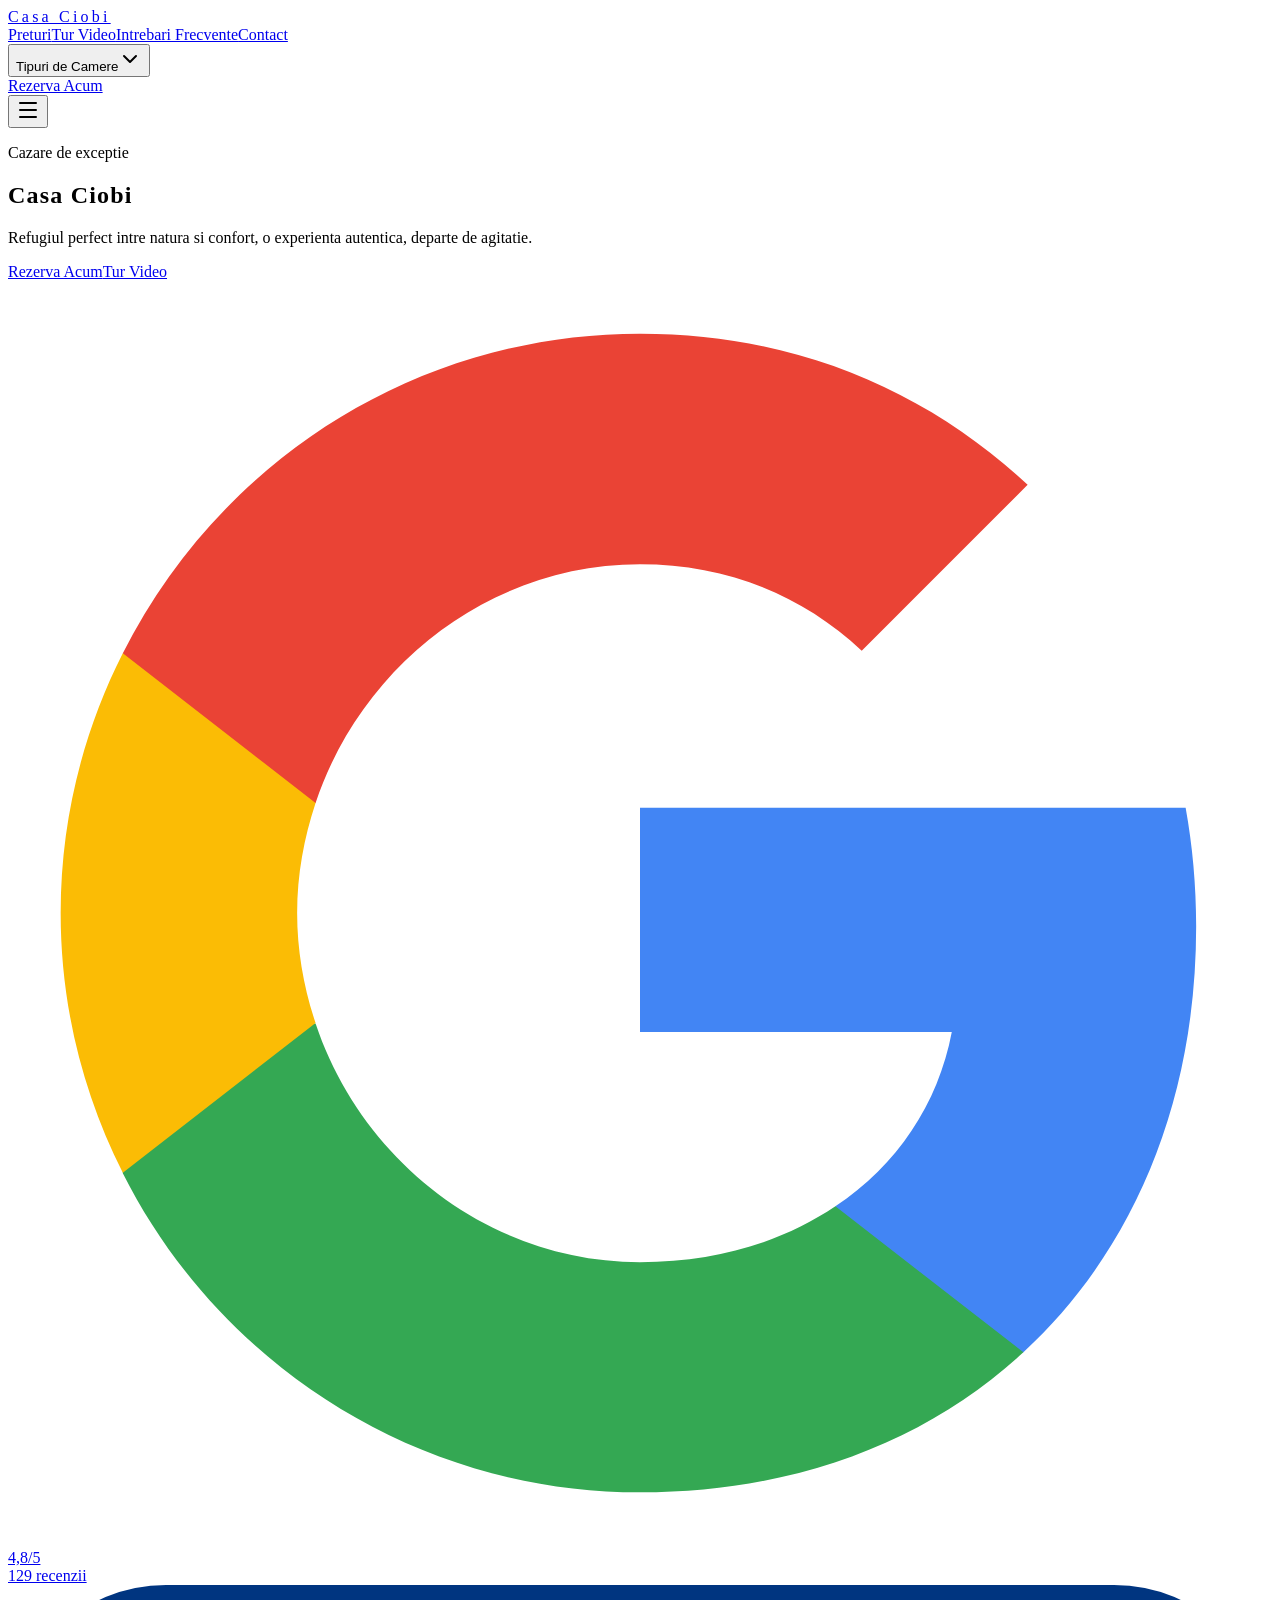
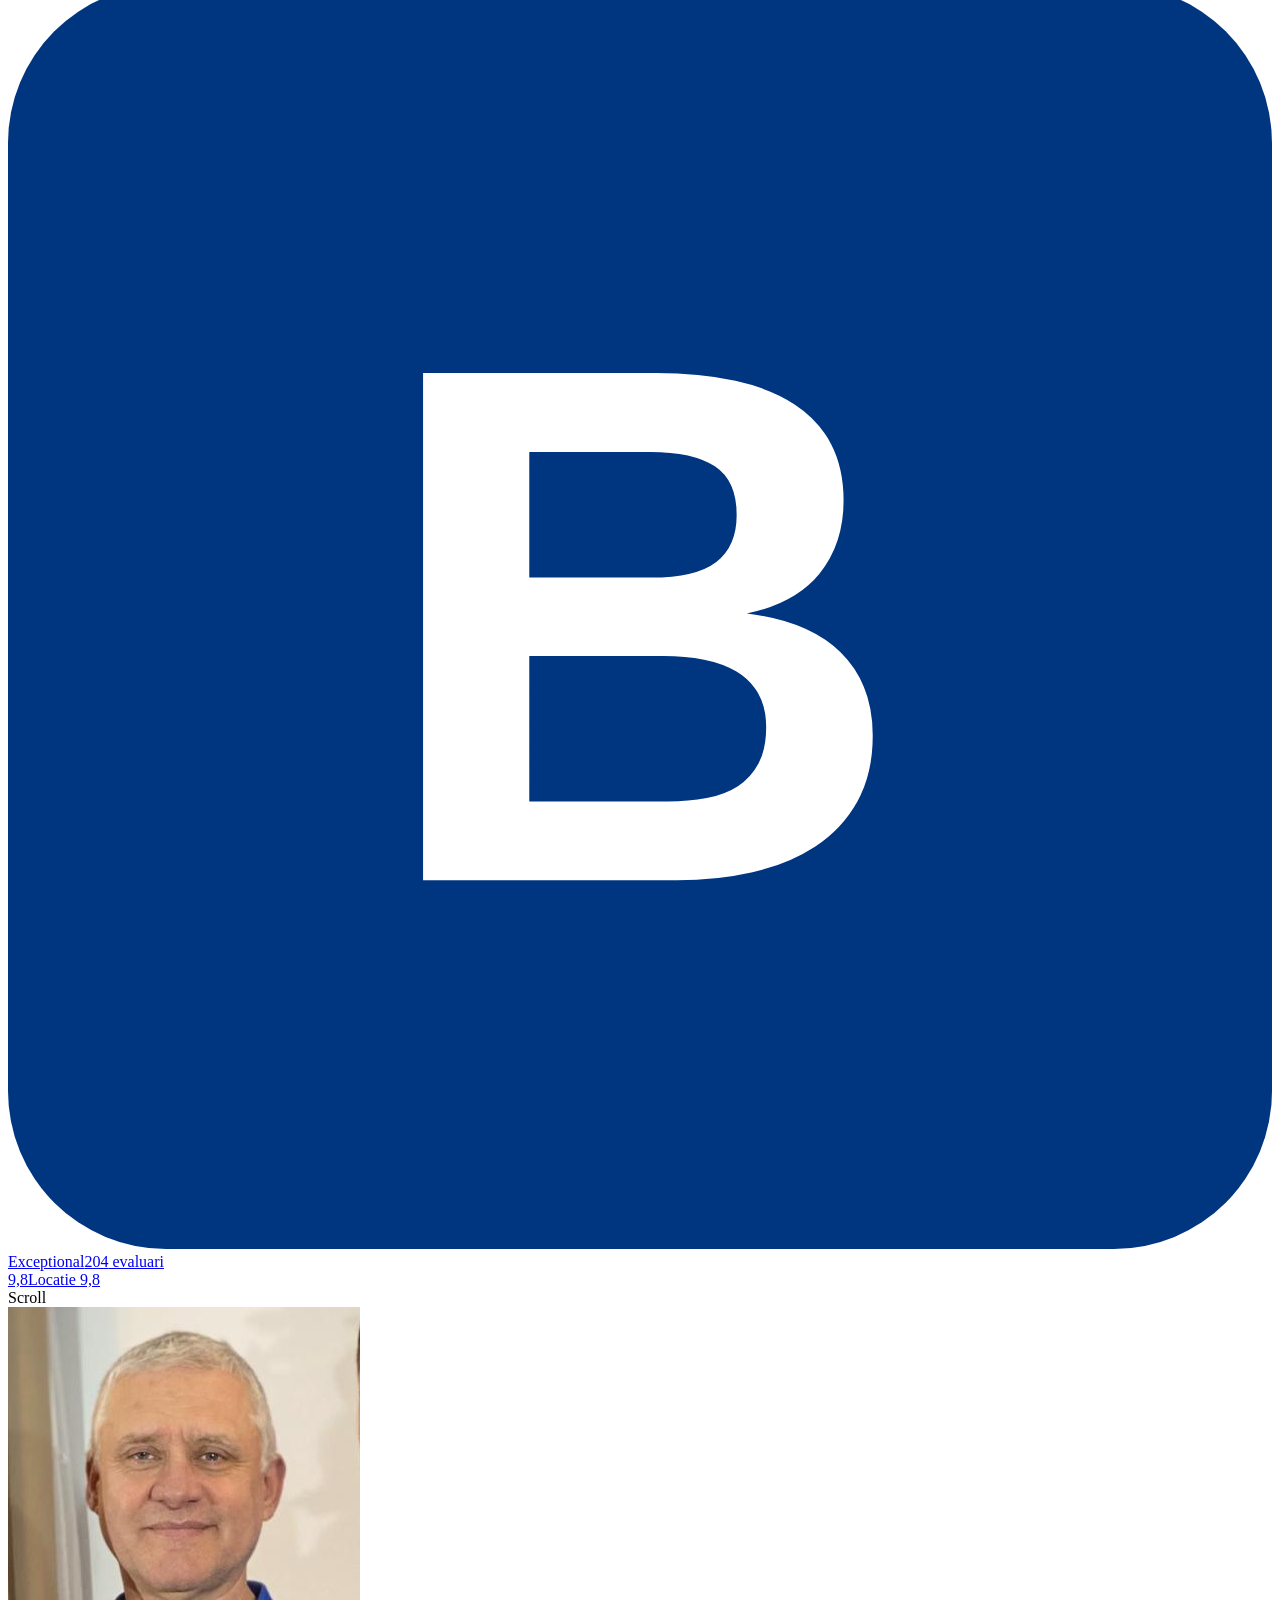
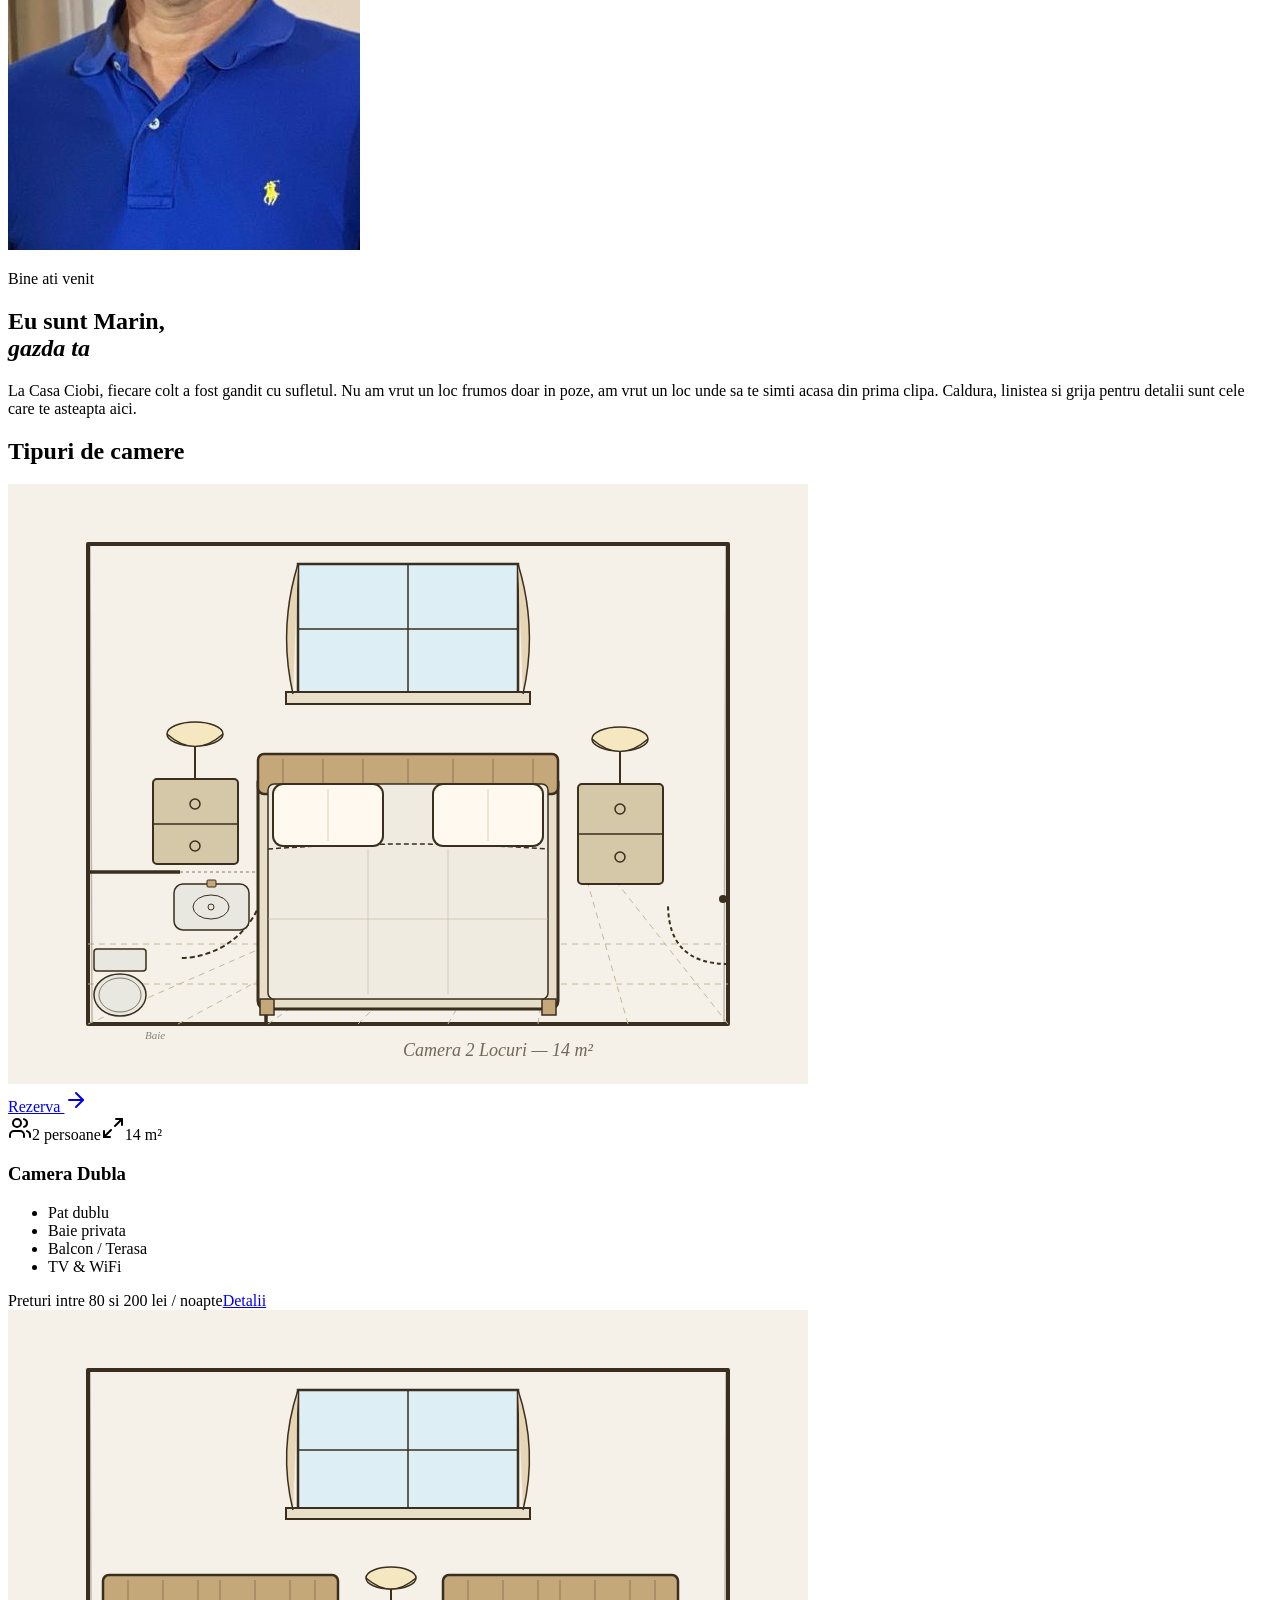
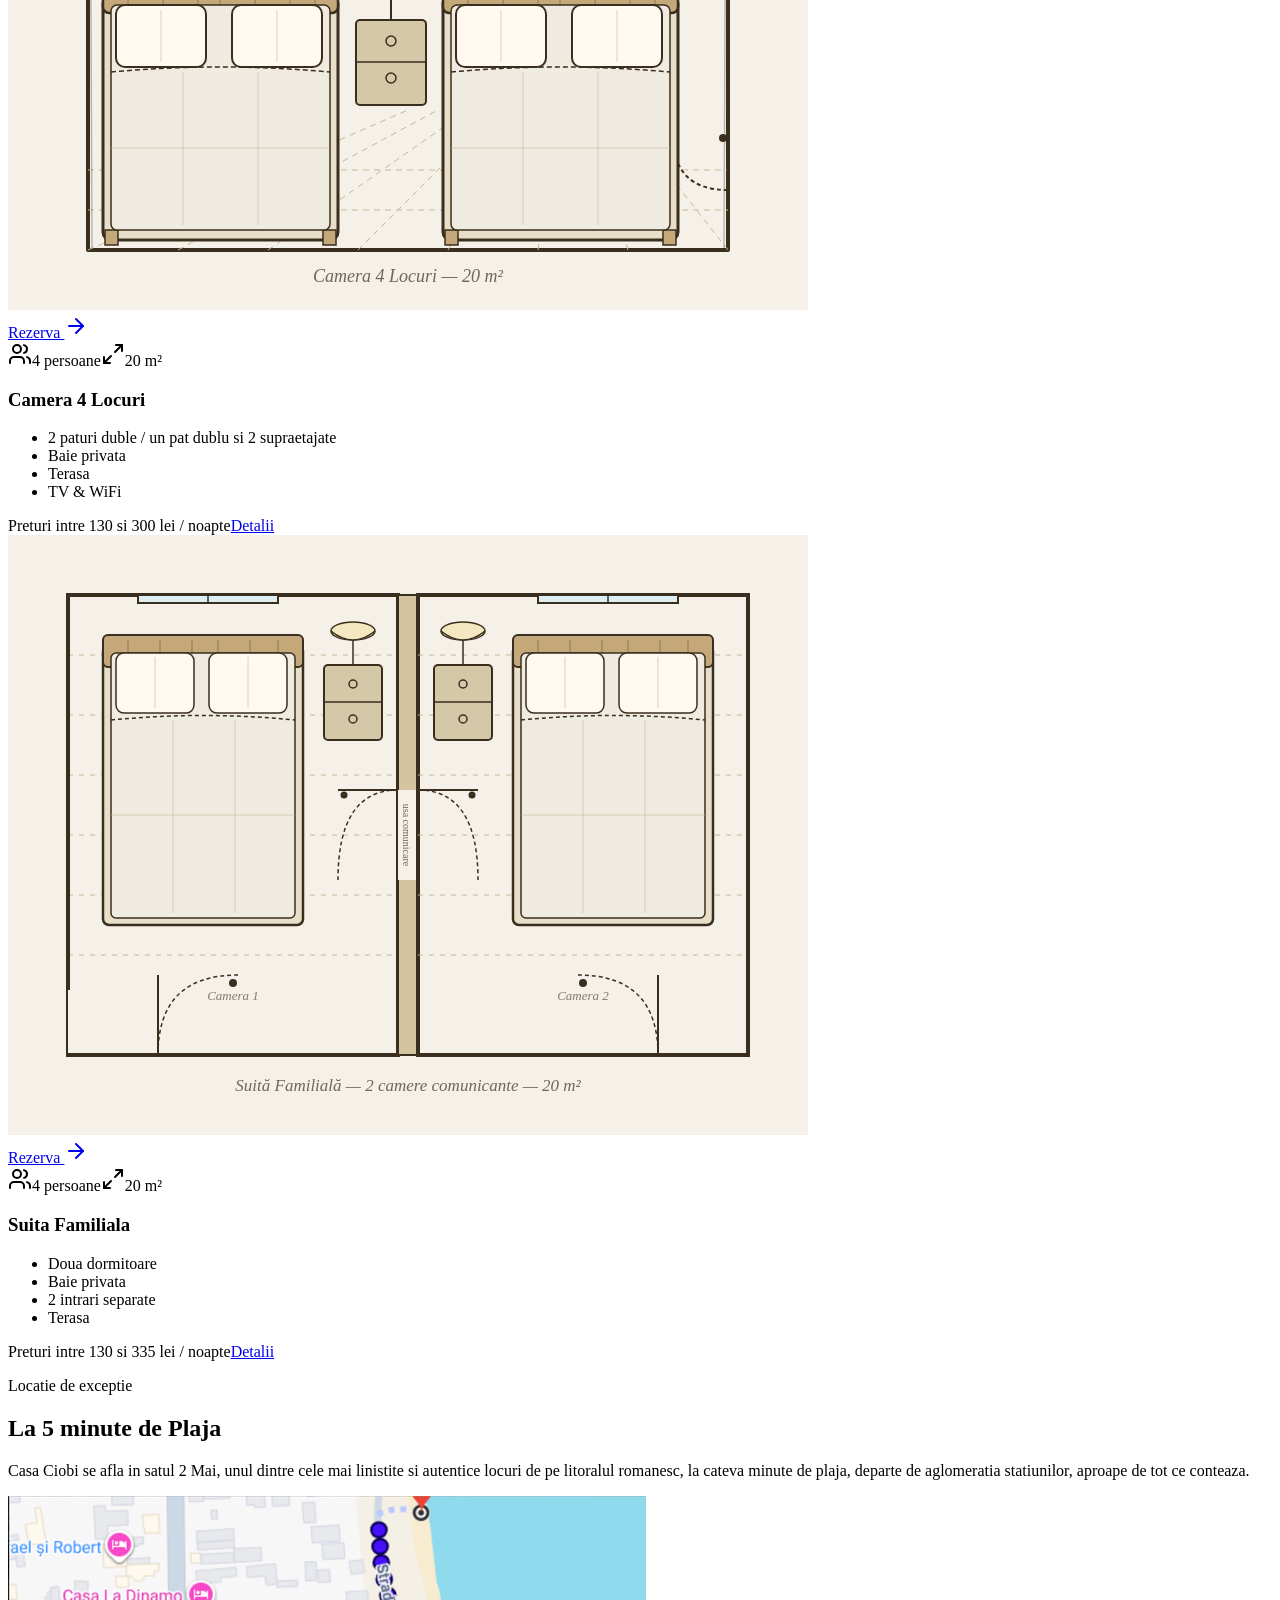
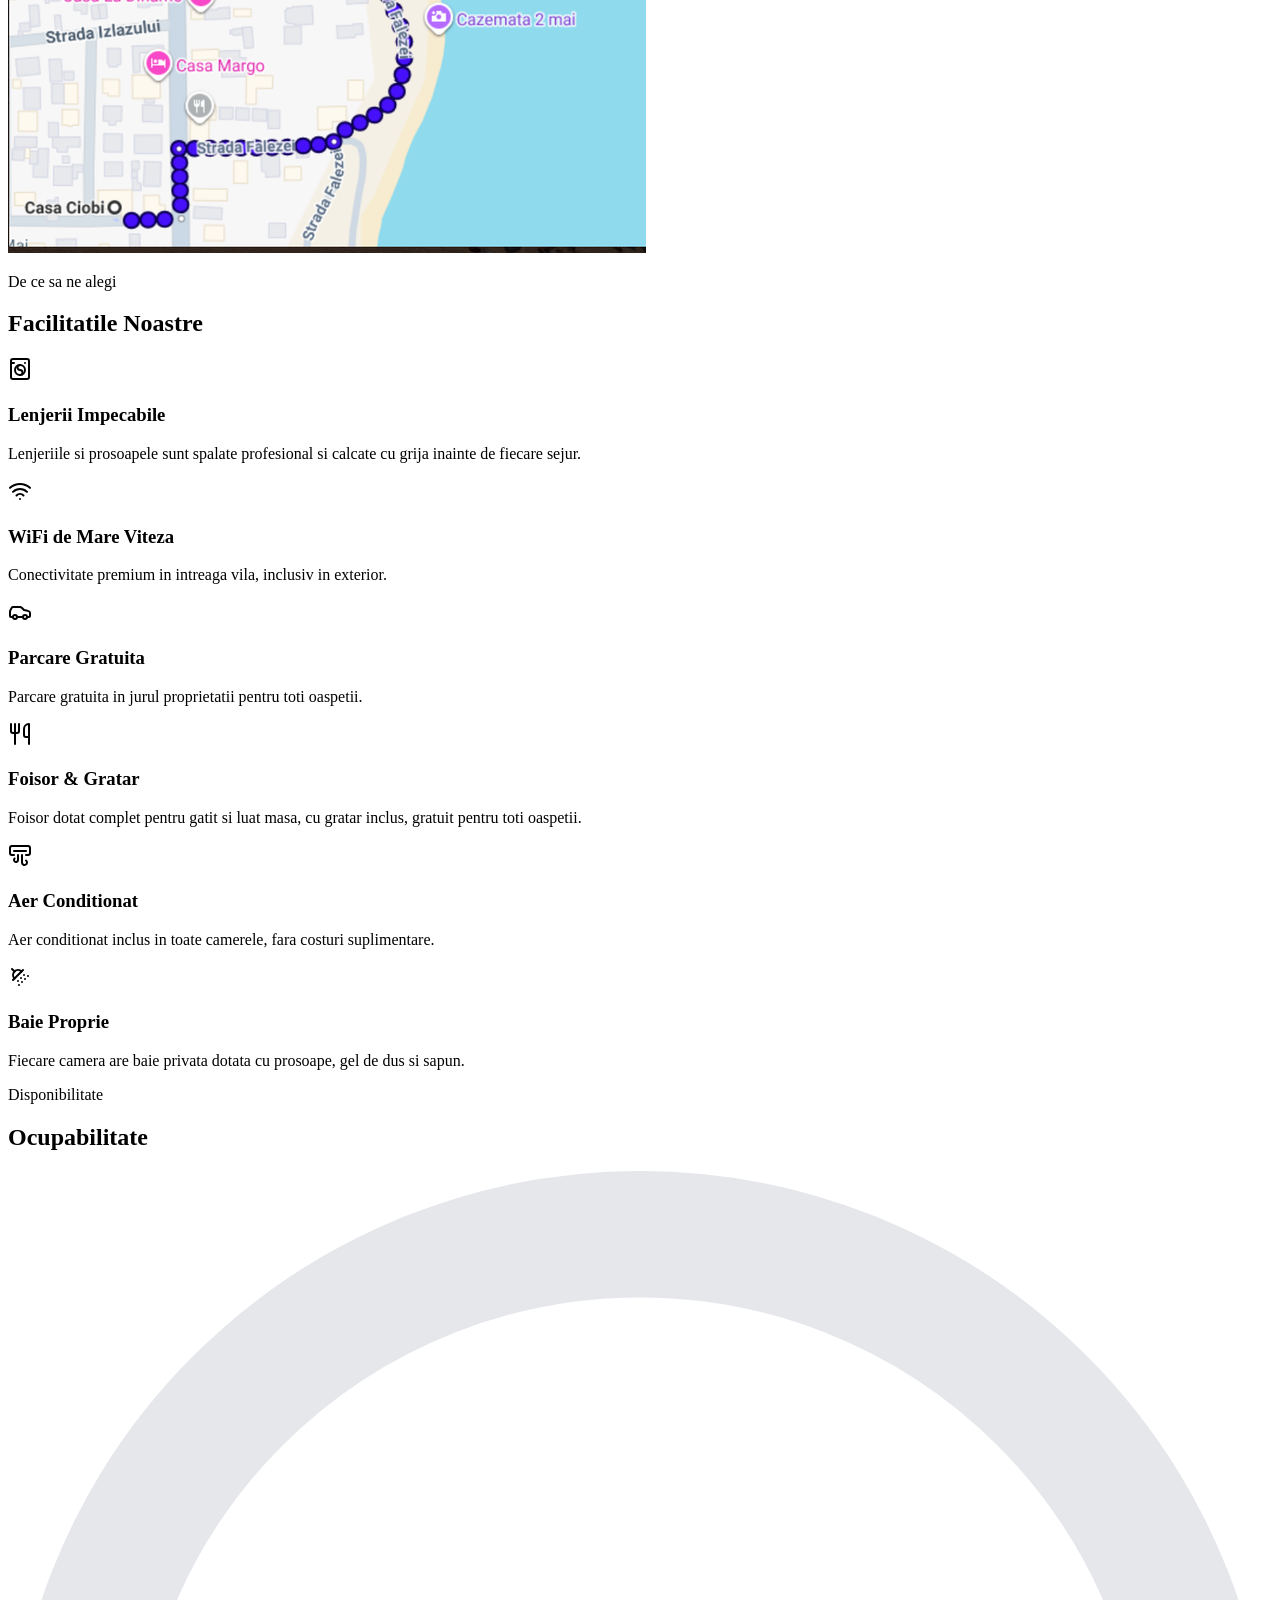
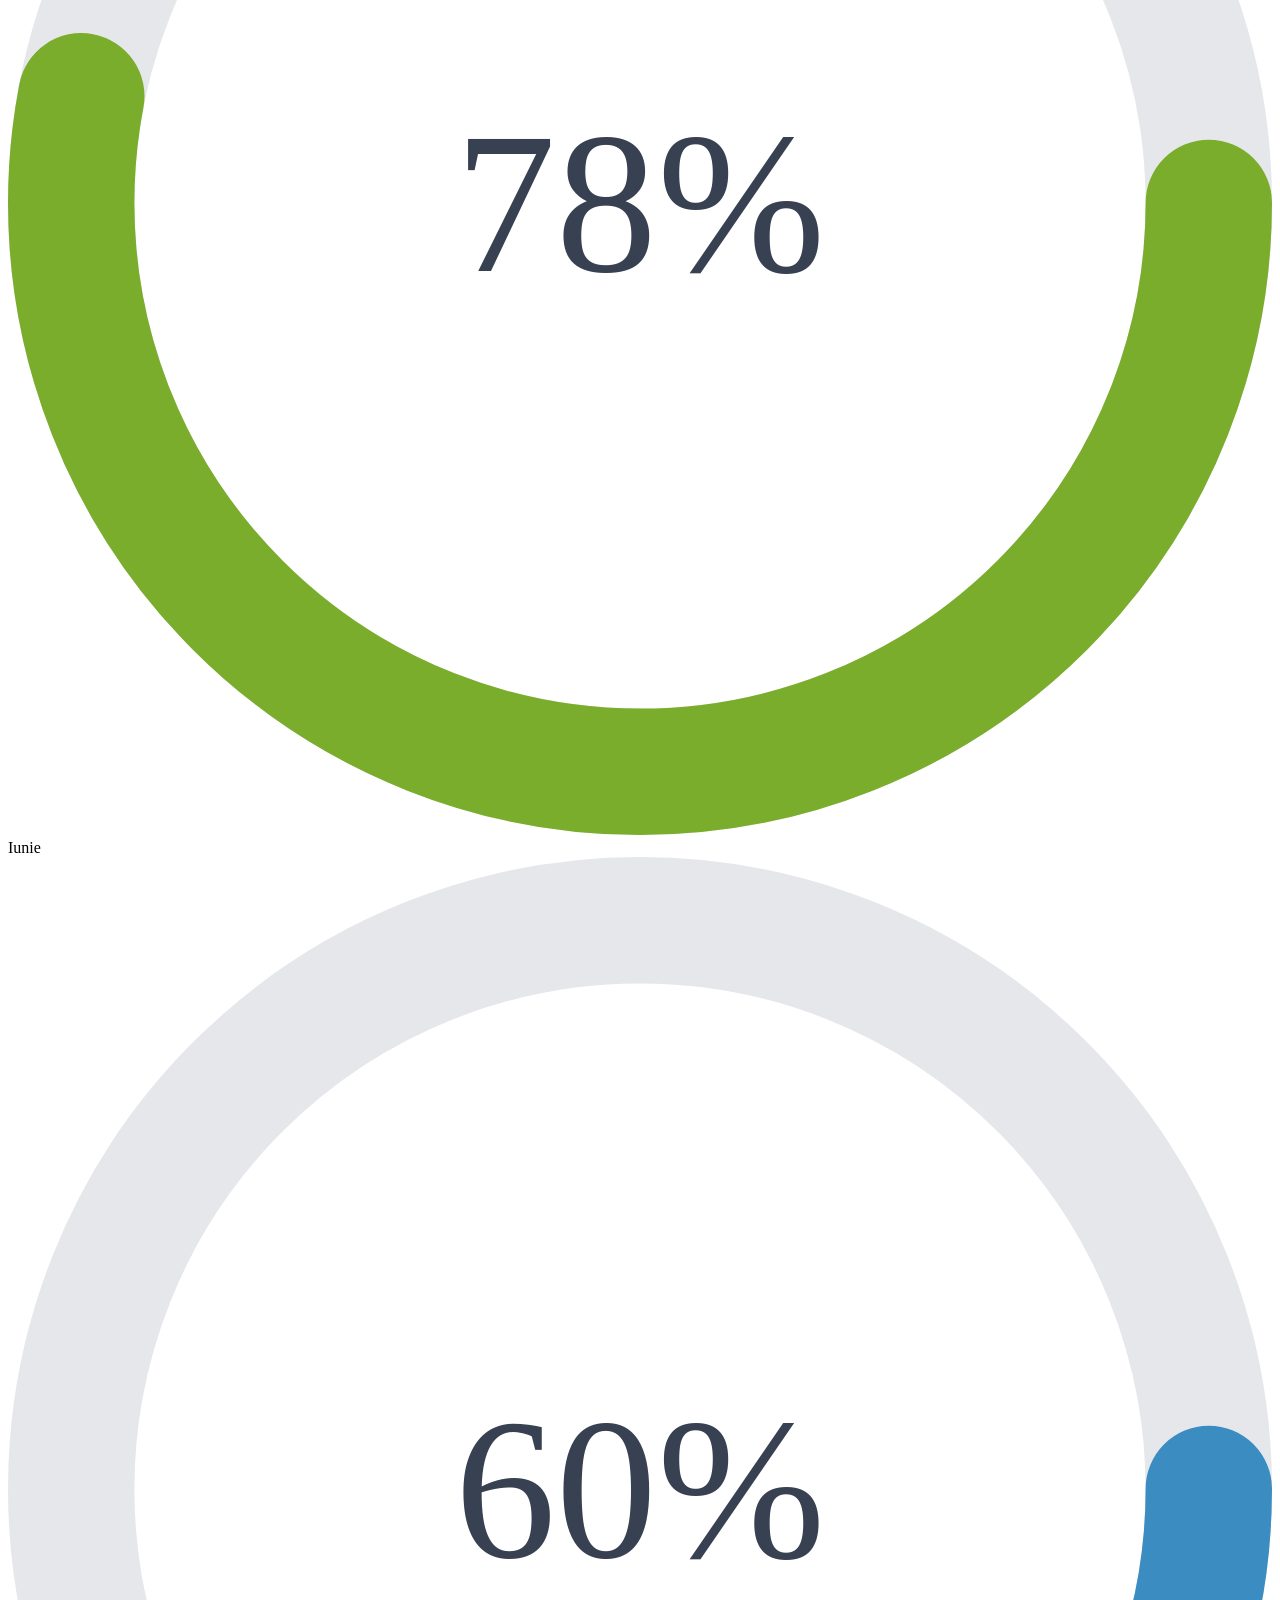
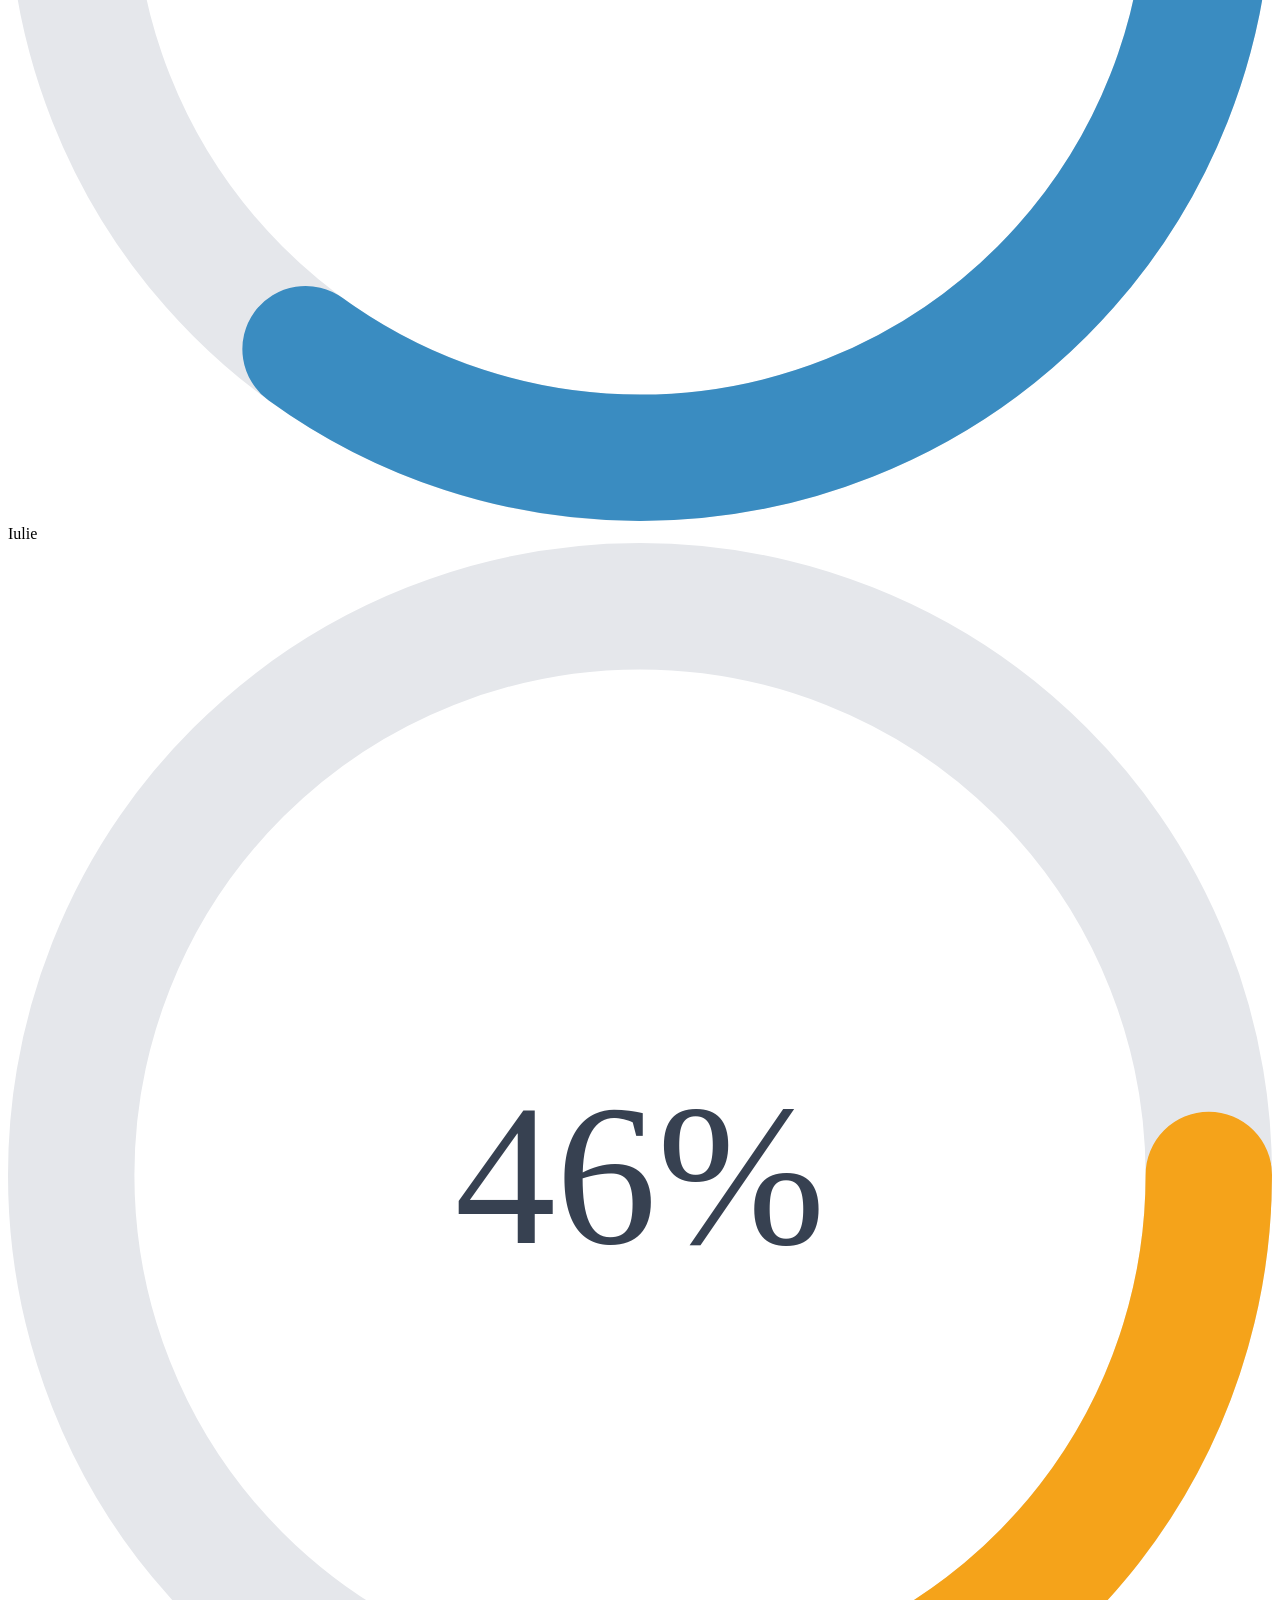
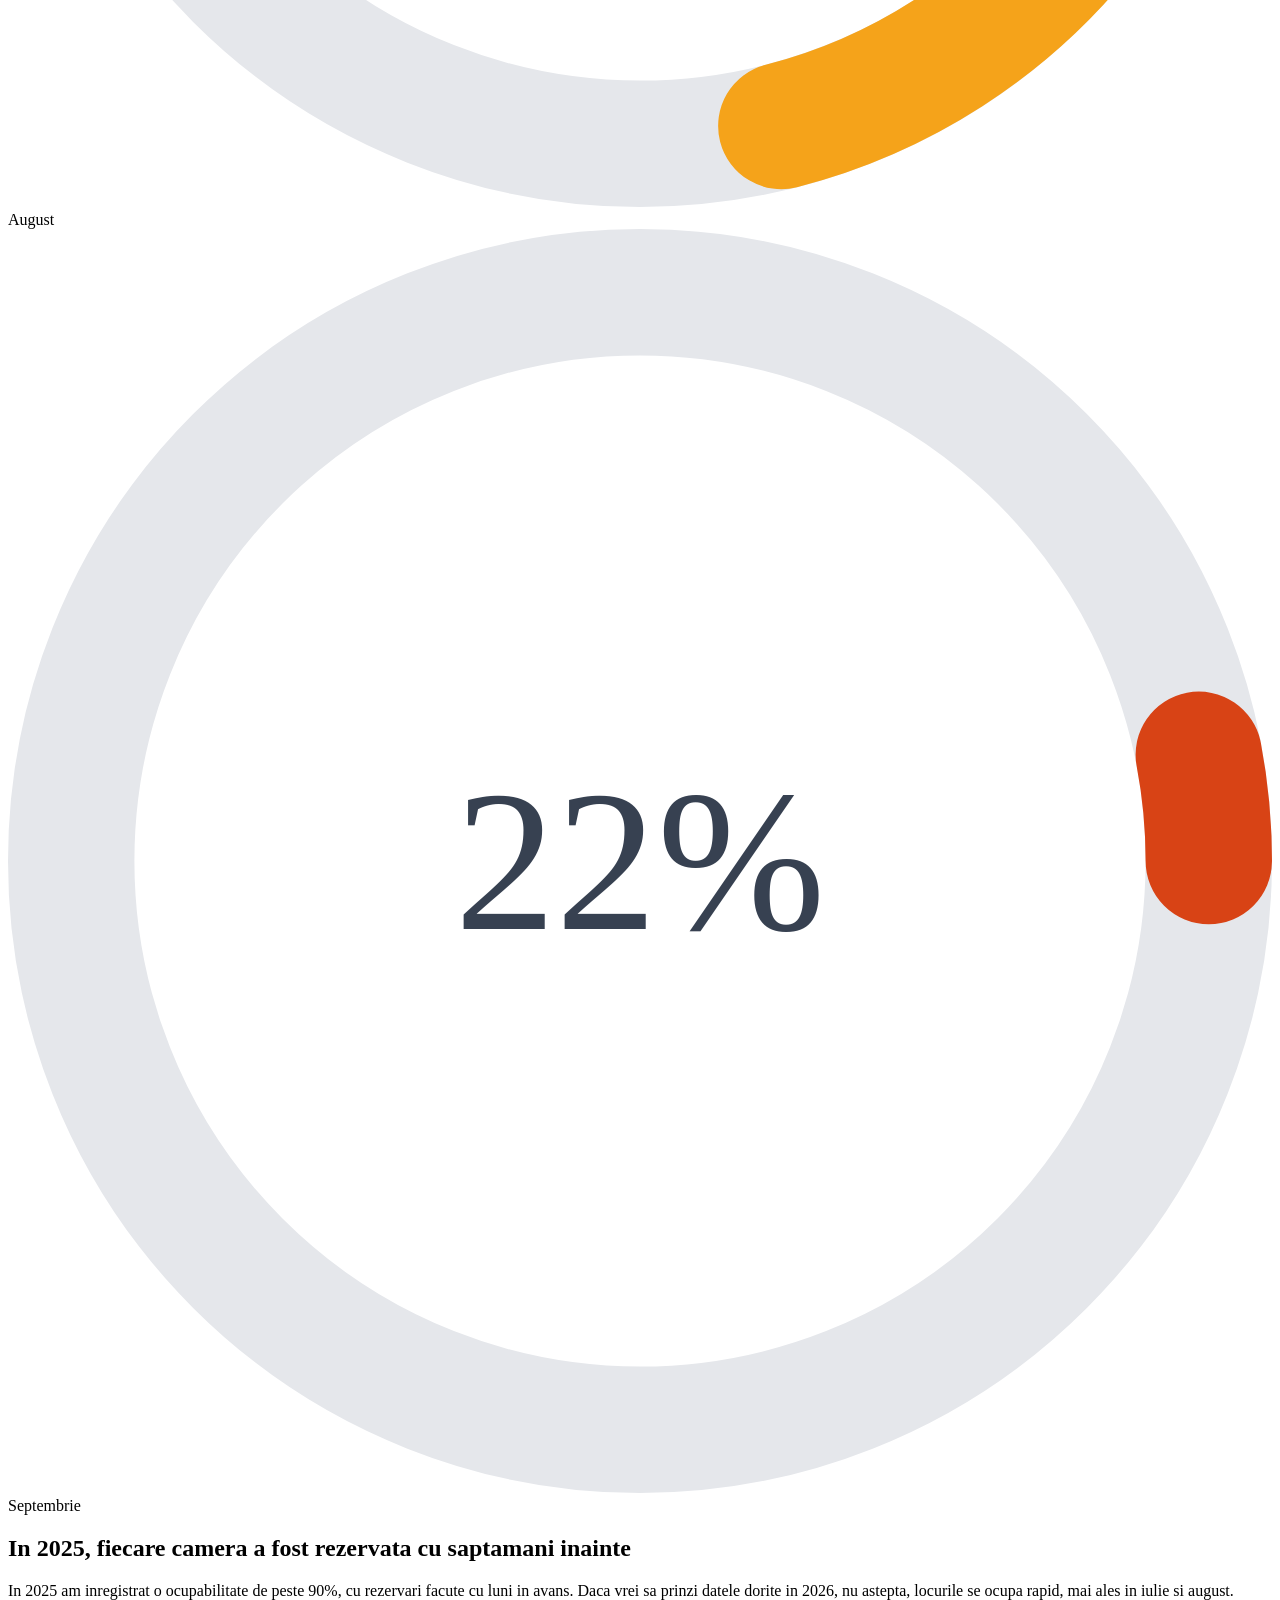
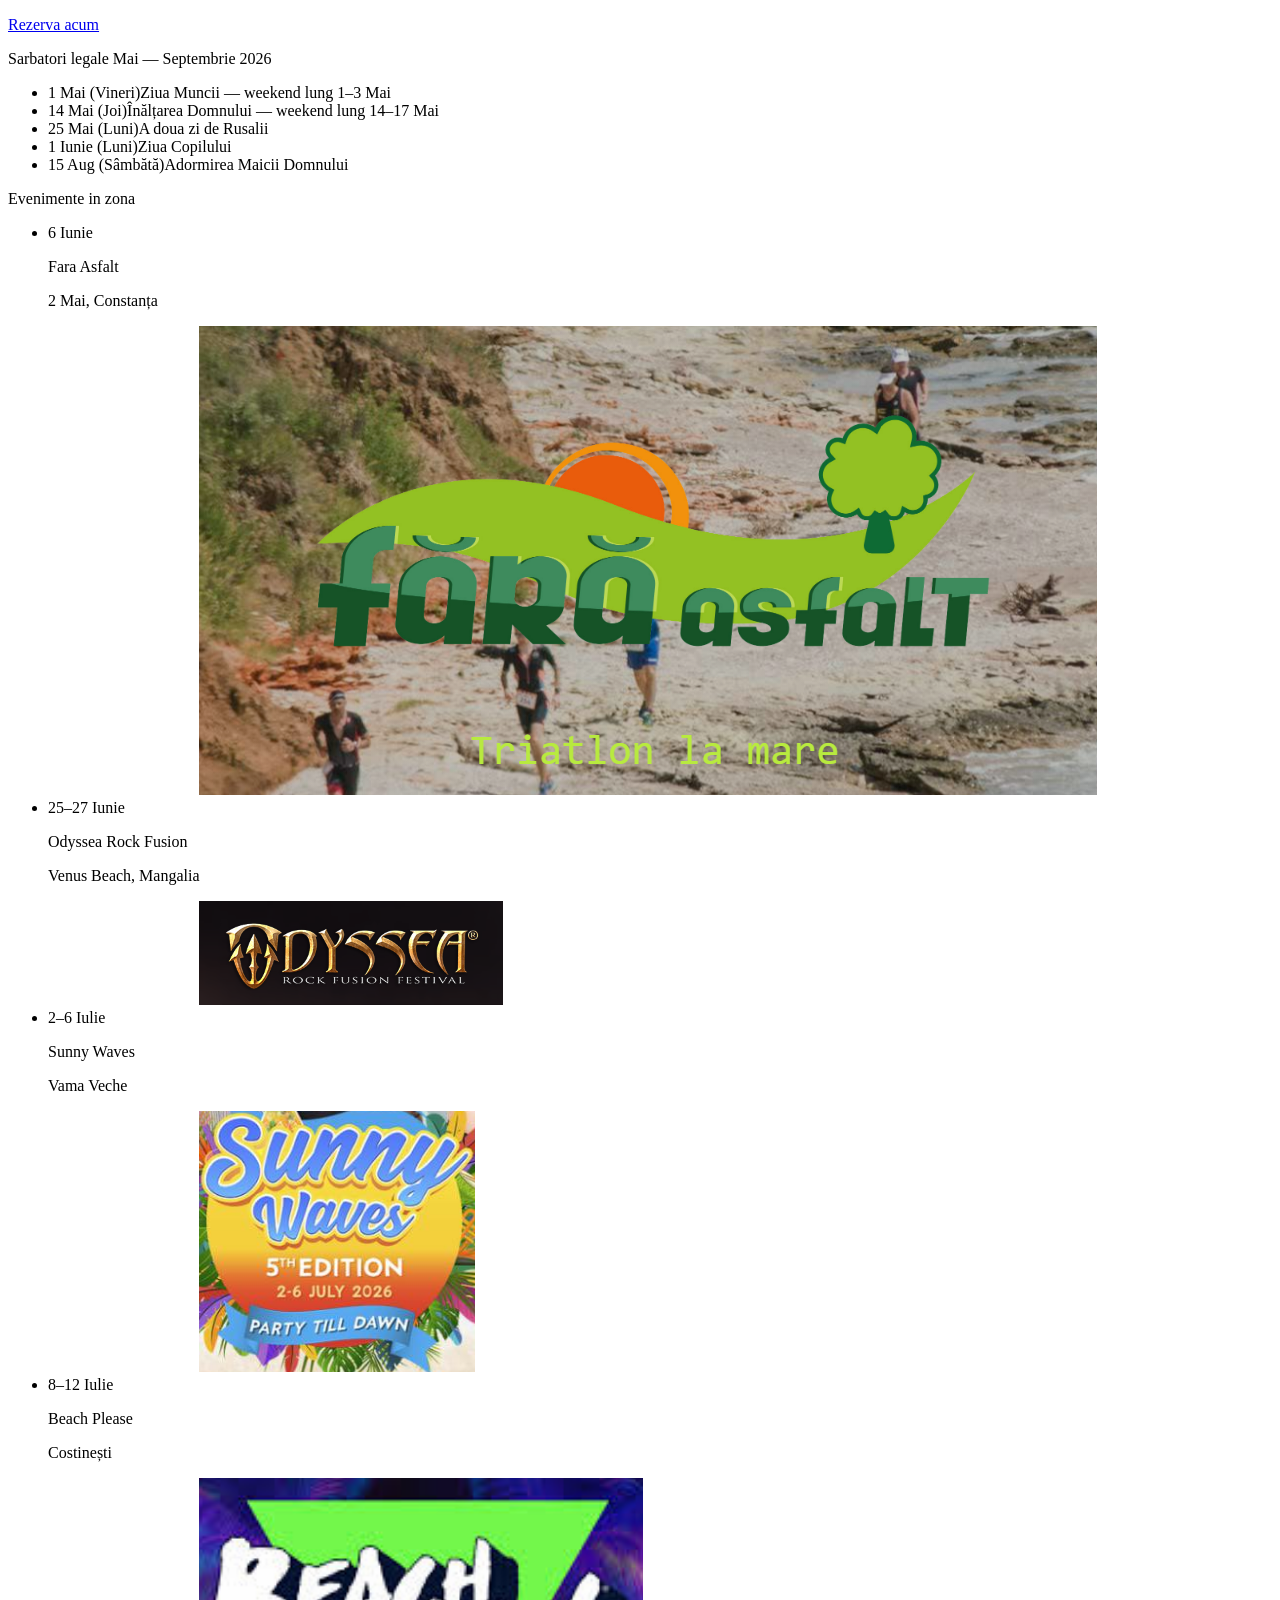
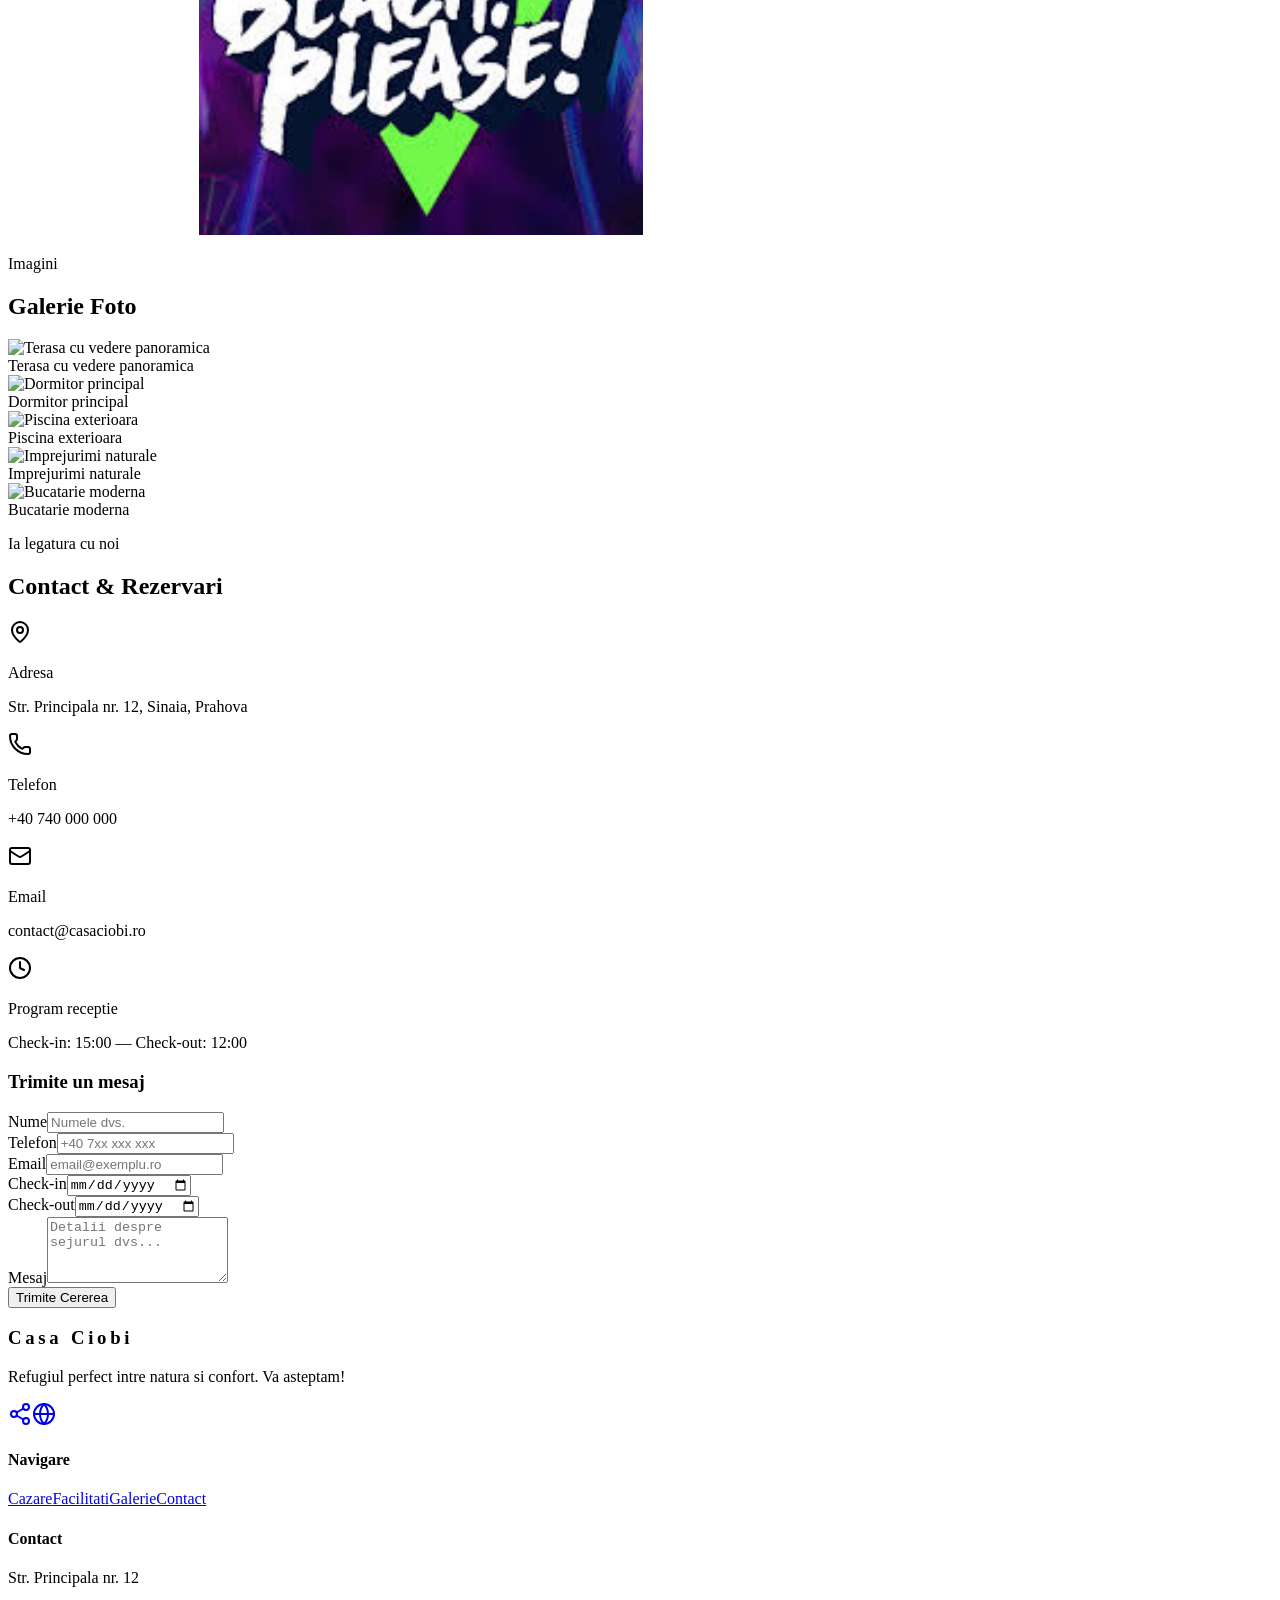
==== commit 7d9937d5: "Updates" ====
--- a/index.html
+++ b/index.html
@@ -1 +1 @@
-<!DOCTYPE html><html lang="ro" class="geist_2ae47f08-module__h69qWW__variable eb_garamond_24ff3c2c-module__rCKv4a__variable h-full antialiased"><head><meta charSet="utf-8"/><meta name="viewport" content="width=device-width, initial-scale=1"/><link rel="preload" href="/website_template/_next/static/media/caa3a2e1cccd8315-s.p.16t1db8_9y2o~.woff2" as="font" crossorigin="" type="font/woff2"/><link rel="preload" href="/website_template/_next/static/media/e4505858a30c79c2-s.p.14m88r~v.m-cq.woff2" as="font" crossorigin="" type="font/woff2"/><link rel="preload" href="https://picsum.photos/seed/vila-exterior/800/1000" as="image"/><link rel="preload" href="https://picsum.photos/seed/room-standard/800/600" as="image"/><link rel="preload" href="https://picsum.photos/seed/room-deluxe/800/600" as="image"/><link rel="preload" href="https://picsum.photos/seed/gallery-1/800/600" as="image"/><link rel="preload" href="https://picsum.photos/seed/gallery-2/800/600" as="image"/><link rel="preload" href="https://picsum.photos/seed/gallery-3/800/600" as="image"/><link rel="preload" href="https://picsum.photos/seed/gallery-4/800/600" as="image"/><link rel="preload" href="https://picsum.photos/seed/gallery-5/800/600" as="image"/><link rel="preload" href="https://picsum.photos/seed/room-suite/800/600" as="image"/><link rel="stylesheet" href="/website_template/_next/static/chunks/0hems~2bydh8i.css" data-precedence="next"/><link rel="preload" as="script" fetchPriority="low" href="/website_template/_next/static/chunks/0ht900cau6_ur.js"/><script src="/website_template/_next/static/chunks/0dgq26a5_oy.a.js" async=""></script><script src="/website_template/_next/static/chunks/0bogtdbh.dcu1.js" async=""></script><script src="/website_template/_next/static/chunks/0ypoo1-j2sthv.js" async=""></script><script src="/website_template/_next/static/chunks/turbopack-0t.gm08ugr9lw.js" async=""></script><script src="/website_template/_next/static/chunks/0r5x6jbw4xhqe.js" async=""></script><script src="/website_template/_next/static/chunks/0d3shmwh5_nmn.js" async=""></script><script src="/website_template/_next/static/chunks/0s1l0ag1kv-k8.js" async=""></script><meta name="next-size-adjust" content=""/><title>Vila Vladut — Cazare de Lux in Natura</title><meta name="description" content="Vila Vladut — experienta unui sejur de neuitat intr-un cadru natural exceptional."/><link rel="icon" href="/website_template/favicon.ico?favicon.0x3dzn~oxb6tn.ico" sizes="256x256" type="image/x-icon"/><script src="/website_template/_next/static/chunks/03~yq9q893hmn.js" noModule=""></script></head><body class="min-h-full flex flex-col bg-background text-foreground"><div hidden=""><!--$--><!--/$--></div><script>((a,b,c,d,e,f,g,h)=>{let i=document.documentElement,j=["light","dark"];function k(b){var c;(Array.isArray(a)?a:[a]).forEach(a=>{let c="class"===a,d=c&&f?e.map(a=>f[a]||a):e;c?(i.classList.remove(...d),i.classList.add(f&&f[b]?f[b]:b)):i.setAttribute(a,b)}),c=b,h&&j.includes(c)&&(i.style.colorScheme=c)}if(d)k(d);else try{let a=localStorage.getItem(b)||c,d=g&&"system"===a?window.matchMedia("(prefers-color-scheme: dark)").matches?"dark":"light":a;k(d)}catch(a){}})("class","theme","light",null,["light","dark"],null,false,true)</script><header class="fixed top-0 left-0 right-0 z-50 transition-all duration-500 bg-transparent"><div class="max-w-7xl mx-auto px-6 md:px-10 flex items-center justify-between h-20"><a class="font-heading text-2xl tracking-widest uppercase transition-colors duration-300 text-white" style="letter-spacing:0.2em" href="#">Vila Vladut</a><nav class="hidden md:flex items-center gap-8"><a class="text-xs uppercase tracking-widest font-medium transition-colors duration-300 hover:opacity-70 text-white" href="#cazare">Cazare</a><a class="text-xs uppercase tracking-widest font-medium transition-colors duration-300 hover:opacity-70 text-white" href="#facilitati">Facilitati</a><a class="text-xs uppercase tracking-widest font-medium transition-colors duration-300 hover:opacity-70 text-white" href="#galerie">Galerie</a><a class="text-xs uppercase tracking-widest font-medium transition-colors duration-300 hover:opacity-70 text-white" href="#contact">Contact</a></nav><div class="hidden md:flex items-center gap-4"><a class="text-xs uppercase tracking-widest px-6 py-3 border transition-all duration-300 font-medium border-white text-white hover:bg-white hover:text-foreground" href="#contact">Rezerva Acum</a></div><button class="md:hidden" aria-label="Toggle menu"><svg xmlns="http://www.w3.org/2000/svg" width="24" height="24" viewBox="0 0 24 24" fill="none" stroke="currentColor" stroke-width="2" stroke-linecap="round" stroke-linejoin="round" class="lucide lucide-menu h-6 w-6 text-white" aria-hidden="true"><path d="M4 5h16"></path><path d="M4 12h16"></path><path d="M4 19h16"></path></svg></button></div></header><main><section class="relative w-full h-screen min-h-[600px] flex items-center justify-center overflow-hidden"><div class="absolute inset-0 bg-cover bg-center bg-no-repeat" style="background-image:url(&#x27;https://picsum.photos/seed/vila-hero/1920/1080&#x27;)"></div><div class="absolute inset-0 bg-gradient-to-b from-black/60 via-black/40 to-black/65"></div><div class="relative z-10 text-center text-white px-6 max-w-4xl mx-auto"><p class="text-xs uppercase tracking-[0.35em] mb-6 opacity-80">Cazare de exceptie</p><h1 class="font-heading text-5xl md:text-7xl lg:text-8xl font-light mb-6 leading-tight" style="letter-spacing:0.05em">Vila Vladut</h1><p class="text-base md:text-lg font-light opacity-85 mb-10 max-w-xl mx-auto leading-relaxed">Refugiul perfect intre natura si confort — o experienta autentica, departe de agitatie.</p><div class="flex flex-col sm:flex-row gap-4 justify-center"><a class="px-10 py-4 bg-white text-foreground text-xs uppercase tracking-widest font-medium hover:bg-primary hover:text-white transition-all duration-300" href="#contact">Rezerva Acum</a><a class="px-10 py-4 border border-white text-white text-xs uppercase tracking-widest font-medium hover:bg-white hover:text-foreground transition-all duration-300" href="#cazare">Descopera</a></div></div><div class="absolute bottom-8 left-1/2 -translate-x-1/2 flex flex-col items-center gap-2 text-white/60"><span class="text-[10px] uppercase tracking-widest">Scroll</span><div class="w-px h-10 bg-white/40 animate-pulse"></div></div></section><section class="py-24 px-6 md:px-10 max-w-7xl mx-auto"><div class="grid md:grid-cols-2 gap-16 items-center"><div class="relative aspect-[4/5] overflow-hidden"><img src="https://picsum.photos/seed/vila-exterior/800/1000" alt="Vila Vladut exterior" class="w-full h-full object-cover"/><div class="absolute -bottom-4 -right-4 w-full h-full border border-primary/30 -z-10"></div></div><div class="space-y-6"><p class="text-xs uppercase tracking-[0.3em] text-primary">Bine ati venit</p><h2 class="font-heading text-4xl md:text-5xl font-light leading-snug text-foreground">Un loc unde natura <br/><em>intalneste luxul</em></h2><div class="w-12 h-px bg-primary"></div><p class="text-muted-foreground leading-relaxed text-base">Vila Vladut este un refugiu de exceptie, ascuns intre paduri si munti, cu o priveliste care iti taie rasuflarea. Proiectata pentru relaxare totala, vila combina materialele naturale cu confortul modern pentru o experienta autentica si memorabila.</p><p class="text-muted-foreground leading-relaxed text-base">Indiferent daca veniti pentru un weekend in doi sau pentru o vacanta in familie, va asteptam cu bratele deschise intr-un cadru care va va face sa va simtiti acasa.</p><a href="#cazare" class="inline-block mt-4 text-xs uppercase tracking-widest text-primary border-b border-primary pb-1 hover:text-foreground hover:border-foreground transition-colors duration-300">Descopera camerele noastre</a></div></div></section><section id="cazare" class="py-24 bg-muted/40"><div class="max-w-7xl mx-auto px-6 md:px-10"><div class="text-center mb-16"><p class="text-xs uppercase tracking-[0.3em] text-primary mb-4">Spatii de locuit</p><h2 class="font-heading text-4xl md:text-5xl font-light text-foreground">Cazare &amp; Camere</h2><div class="w-12 h-px bg-primary mx-auto mt-6"></div></div><div class="grid md:grid-cols-3 gap-8"><div class="bg-white group overflow-hidden shadow-sm hover:shadow-md transition-shadow duration-300"><div class="relative aspect-[4/3] overflow-hidden"><img src="https://picsum.photos/seed/room-standard/800/600" alt="Camera Dubla Standard" class="w-full h-full object-cover transition-transform duration-700 group-hover:scale-105"/></div><div class="p-6 space-y-4"><div class="flex items-center gap-4 text-xs text-muted-foreground"><span class="flex items-center gap-1"><svg xmlns="http://www.w3.org/2000/svg" width="24" height="24" viewBox="0 0 24 24" fill="none" stroke="currentColor" stroke-width="2" stroke-linecap="round" stroke-linejoin="round" class="lucide lucide-users h-3.5 w-3.5" aria-hidden="true"><path d="M16 21v-2a4 4 0 0 0-4-4H6a4 4 0 0 0-4 4v2"></path><path d="M16 3.128a4 4 0 0 1 0 7.744"></path><path d="M22 21v-2a4 4 0 0 0-3-3.87"></path><circle cx="9" cy="7" r="4"></circle></svg>2<!-- --> persoane</span><span class="flex items-center gap-1"><svg xmlns="http://www.w3.org/2000/svg" width="24" height="24" viewBox="0 0 24 24" fill="none" stroke="currentColor" stroke-width="2" stroke-linecap="round" stroke-linejoin="round" class="lucide lucide-maximize2 lucide-maximize-2 h-3.5 w-3.5" aria-hidden="true"><path d="M15 3h6v6"></path><path d="m21 3-7 7"></path><path d="m3 21 7-7"></path><path d="M9 21H3v-6"></path></svg>28<!-- --> m²</span></div><h3 class="font-heading text-xl font-medium text-foreground">Camera Dubla Standard</h3><ul class="space-y-1.5"><li class="text-sm text-muted-foreground flex items-center gap-2"><span class="w-1 h-1 rounded-full bg-primary flex-shrink-0"></span>Pat dublu king-size</li><li class="text-sm text-muted-foreground flex items-center gap-2"><span class="w-1 h-1 rounded-full bg-primary flex-shrink-0"></span>Baie privata</li><li class="text-sm text-muted-foreground flex items-center gap-2"><span class="w-1 h-1 rounded-full bg-primary flex-shrink-0"></span>Balcon</li><li class="text-sm text-muted-foreground flex items-center gap-2"><span class="w-1 h-1 rounded-full bg-primary flex-shrink-0"></span>TV &amp; WiFi</li></ul><div class="pt-2 border-t border-border flex items-center justify-between"><span class="text-xs text-muted-foreground">de la 250 lei / noapte</span><a href="#contact" class="text-xs uppercase tracking-widest text-primary border-b border-primary pb-0.5 hover:text-foreground hover:border-foreground transition-colors duration-300">Rezerva</a></div></div></div><div class="bg-white group overflow-hidden shadow-sm hover:shadow-md transition-shadow duration-300"><div class="relative aspect-[4/3] overflow-hidden"><img src="https://picsum.photos/seed/room-deluxe/800/600" alt="Camera Deluxe cu Vedere" class="w-full h-full object-cover transition-transform duration-700 group-hover:scale-105"/></div><div class="p-6 space-y-4"><div class="flex items-center gap-4 text-xs text-muted-foreground"><span class="flex items-center gap-1"><svg xmlns="http://www.w3.org/2000/svg" width="24" height="24" viewBox="0 0 24 24" fill="none" stroke="currentColor" stroke-width="2" stroke-linecap="round" stroke-linejoin="round" class="lucide lucide-users h-3.5 w-3.5" aria-hidden="true"><path d="M16 21v-2a4 4 0 0 0-4-4H6a4 4 0 0 0-4 4v2"></path><path d="M16 3.128a4 4 0 0 1 0 7.744"></path><path d="M22 21v-2a4 4 0 0 0-3-3.87"></path><circle cx="9" cy="7" r="4"></circle></svg>2<!-- --> persoane</span><span class="flex items-center gap-1"><svg xmlns="http://www.w3.org/2000/svg" width="24" height="24" viewBox="0 0 24 24" fill="none" stroke="currentColor" stroke-width="2" stroke-linecap="round" stroke-linejoin="round" class="lucide lucide-maximize2 lucide-maximize-2 h-3.5 w-3.5" aria-hidden="true"><path d="M15 3h6v6"></path><path d="m21 3-7 7"></path><path d="m3 21 7-7"></path><path d="M9 21H3v-6"></path></svg>36<!-- --> m²</span></div><h3 class="font-heading text-xl font-medium text-foreground">Camera Deluxe cu Vedere</h3><ul class="space-y-1.5"><li class="text-sm text-muted-foreground flex items-center gap-2"><span class="w-1 h-1 rounded-full bg-primary flex-shrink-0"></span>Vedere panoramica</li><li class="text-sm text-muted-foreground flex items-center gap-2"><span class="w-1 h-1 rounded-full bg-primary flex-shrink-0"></span>Jacuzzi</li><li class="text-sm text-muted-foreground flex items-center gap-2"><span class="w-1 h-1 rounded-full bg-primary flex-shrink-0"></span>Minibar</li><li class="text-sm text-muted-foreground flex items-center gap-2"><span class="w-1 h-1 rounded-full bg-primary flex-shrink-0"></span>Birou de lucru</li></ul><div class="pt-2 border-t border-border flex items-center justify-between"><span class="text-xs text-muted-foreground">de la 390 lei / noapte</span><a href="#contact" class="text-xs uppercase tracking-widest text-primary border-b border-primary pb-0.5 hover:text-foreground hover:border-foreground transition-colors duration-300">Rezerva</a></div></div></div><div class="bg-white group overflow-hidden shadow-sm hover:shadow-md transition-shadow duration-300"><div class="relative aspect-[4/3] overflow-hidden"><img src="https://picsum.photos/seed/room-suite/800/600" alt="Suita Familiala" class="w-full h-full object-cover transition-transform duration-700 group-hover:scale-105"/></div><div class="p-6 space-y-4"><div class="flex items-center gap-4 text-xs text-muted-foreground"><span class="flex items-center gap-1"><svg xmlns="http://www.w3.org/2000/svg" width="24" height="24" viewBox="0 0 24 24" fill="none" stroke="currentColor" stroke-width="2" stroke-linecap="round" stroke-linejoin="round" class="lucide lucide-users h-3.5 w-3.5" aria-hidden="true"><path d="M16 21v-2a4 4 0 0 0-4-4H6a4 4 0 0 0-4 4v2"></path><path d="M16 3.128a4 4 0 0 1 0 7.744"></path><path d="M22 21v-2a4 4 0 0 0-3-3.87"></path><circle cx="9" cy="7" r="4"></circle></svg>4<!-- --> persoane</span><span class="flex items-center gap-1"><svg xmlns="http://www.w3.org/2000/svg" width="24" height="24" viewBox="0 0 24 24" fill="none" stroke="currentColor" stroke-width="2" stroke-linecap="round" stroke-linejoin="round" class="lucide lucide-maximize2 lucide-maximize-2 h-3.5 w-3.5" aria-hidden="true"><path d="M15 3h6v6"></path><path d="m21 3-7 7"></path><path d="m3 21 7-7"></path><path d="M9 21H3v-6"></path></svg>55<!-- --> m²</span></div><h3 class="font-heading text-xl font-medium text-foreground">Suita Familiala</h3><ul class="space-y-1.5"><li class="text-sm text-muted-foreground flex items-center gap-2"><span class="w-1 h-1 rounded-full bg-primary flex-shrink-0"></span>Doua dormitoare</li><li class="text-sm text-muted-foreground flex items-center gap-2"><span class="w-1 h-1 rounded-full bg-primary flex-shrink-0"></span>Living spatios</li><li class="text-sm text-muted-foreground flex items-center gap-2"><span class="w-1 h-1 rounded-full bg-primary flex-shrink-0"></span>Bucatarie mica</li><li class="text-sm text-muted-foreground flex items-center gap-2"><span class="w-1 h-1 rounded-full bg-primary flex-shrink-0"></span>Terasa</li></ul><div class="pt-2 border-t border-border flex items-center justify-between"><span class="text-xs text-muted-foreground">de la 580 lei / noapte</span><a href="#contact" class="text-xs uppercase tracking-widest text-primary border-b border-primary pb-0.5 hover:text-foreground hover:border-foreground transition-colors duration-300">Rezerva</a></div></div></div></div></div></section><section id="facilitati" class="py-24 px-6 md:px-10 max-w-7xl mx-auto"><div class="text-center mb-16"><p class="text-xs uppercase tracking-[0.3em] text-primary mb-4">De ce sa ne alegi</p><h2 class="font-heading text-4xl md:text-5xl font-light text-foreground">Facilitatile Noastre</h2><div class="w-12 h-px bg-primary mx-auto mt-6"></div></div><div class="grid grid-cols-2 md:grid-cols-3 lg:grid-cols-6 gap-8"><div class="flex flex-col items-center text-center gap-4 group"><div class="w-14 h-14 border border-primary/30 flex items-center justify-center group-hover:bg-primary group-hover:border-primary transition-all duration-300"><svg xmlns="http://www.w3.org/2000/svg" width="24" height="24" viewBox="0 0 24 24" fill="none" stroke="currentColor" stroke-width="2" stroke-linecap="round" stroke-linejoin="round" class="lucide lucide-tree-pine h-6 w-6 text-primary group-hover:text-white transition-colors duration-300" aria-hidden="true"><path d="m17 14 3 3.3a1 1 0 0 1-.7 1.7H4.7a1 1 0 0 1-.7-1.7L7 14h-.3a1 1 0 0 1-.7-1.7L9 9h-.2A1 1 0 0 1 8 7.3L12 3l4 4.3a1 1 0 0 1-.8 1.7H15l3 3.3a1 1 0 0 1-.7 1.7H17Z"></path><path d="M12 22v-3"></path></svg></div><div><h3 class="font-heading text-base font-medium text-foreground mb-1">Natura Autentica</h3><p class="text-xs text-muted-foreground leading-relaxed">Inconjurati de padure si aer curat, departe de orasul aglomerat.</p></div></div><div class="flex flex-col items-center text-center gap-4 group"><div class="w-14 h-14 border border-primary/30 flex items-center justify-center group-hover:bg-primary group-hover:border-primary transition-all duration-300"><svg xmlns="http://www.w3.org/2000/svg" width="24" height="24" viewBox="0 0 24 24" fill="none" stroke="currentColor" stroke-width="2" stroke-linecap="round" stroke-linejoin="round" class="lucide lucide-wifi h-6 w-6 text-primary group-hover:text-white transition-colors duration-300" aria-hidden="true"><path d="M12 20h.01"></path><path d="M2 8.82a15 15 0 0 1 20 0"></path><path d="M5 12.859a10 10 0 0 1 14 0"></path><path d="M8.5 16.429a5 5 0 0 1 7 0"></path></svg></div><div><h3 class="font-heading text-base font-medium text-foreground mb-1">WiFi de Mare Viteza</h3><p class="text-xs text-muted-foreground leading-relaxed">Conectivitate premium in intreaga vila, inclusiv in exterior.</p></div></div><div class="flex flex-col items-center text-center gap-4 group"><div class="w-14 h-14 border border-primary/30 flex items-center justify-center group-hover:bg-primary group-hover:border-primary transition-all duration-300"><svg xmlns="http://www.w3.org/2000/svg" width="24" height="24" viewBox="0 0 24 24" fill="none" stroke="currentColor" stroke-width="2" stroke-linecap="round" stroke-linejoin="round" class="lucide lucide-car h-6 w-6 text-primary group-hover:text-white transition-colors duration-300" aria-hidden="true"><path d="M19 17h2c.6 0 1-.4 1-1v-3c0-.9-.7-1.7-1.5-1.9C18.7 10.6 16 10 16 10s-1.3-1.4-2.2-2.3c-.5-.4-1.1-.7-1.8-.7H5c-.6 0-1.1.4-1.4.9l-1.4 2.9A3.7 3.7 0 0 0 2 12v4c0 .6.4 1 1 1h2"></path><circle cx="7" cy="17" r="2"></circle><path d="M9 17h6"></path><circle cx="17" cy="17" r="2"></circle></svg></div><div><h3 class="font-heading text-base font-medium text-foreground mb-1">Parcare Gratuita</h3><p class="text-xs text-muted-foreground leading-relaxed">Parcare privata securizata pentru toti oaspetii.</p></div></div><div class="flex flex-col items-center text-center gap-4 group"><div class="w-14 h-14 border border-primary/30 flex items-center justify-center group-hover:bg-primary group-hover:border-primary transition-all duration-300"><svg xmlns="http://www.w3.org/2000/svg" width="24" height="24" viewBox="0 0 24 24" fill="none" stroke="currentColor" stroke-width="2" stroke-linecap="round" stroke-linejoin="round" class="lucide lucide-utensils h-6 w-6 text-primary group-hover:text-white transition-colors duration-300" aria-hidden="true"><path d="M3 2v7c0 1.1.9 2 2 2h4a2 2 0 0 0 2-2V2"></path><path d="M7 2v20"></path><path d="M21 15V2a5 5 0 0 0-5 5v6c0 1.1.9 2 2 2h3Zm0 0v7"></path></svg></div><div><h3 class="font-heading text-base font-medium text-foreground mb-1">Mic Dejun Inclus</h3><p class="text-xs text-muted-foreground leading-relaxed">Mic dejun traditional romanesc servit in fiecare dimineata.</p></div></div><div class="flex flex-col items-center text-center gap-4 group"><div class="w-14 h-14 border border-primary/30 flex items-center justify-center group-hover:bg-primary group-hover:border-primary transition-all duration-300"><svg xmlns="http://www.w3.org/2000/svg" width="24" height="24" viewBox="0 0 24 24" fill="none" stroke="currentColor" stroke-width="2" stroke-linecap="round" stroke-linejoin="round" class="lucide lucide-waves h-6 w-6 text-primary group-hover:text-white transition-colors duration-300" aria-hidden="true"><path d="M2 6c.6.5 1.2 1 2.5 1C7 7 7 5 9.5 5c2.6 0 2.4 2 5 2 2.5 0 2.5-2 5-2 1.3 0 1.9.5 2.5 1"></path><path d="M2 12c.6.5 1.2 1 2.5 1 2.5 0 2.5-2 5-2 2.6 0 2.4 2 5 2 2.5 0 2.5-2 5-2 1.3 0 1.9.5 2.5 1"></path><path d="M2 18c.6.5 1.2 1 2.5 1 2.5 0 2.5-2 5-2 2.6 0 2.4 2 5 2 2.5 0 2.5-2 5-2 1.3 0 1.9.5 2.5 1"></path></svg></div><div><h3 class="font-heading text-base font-medium text-foreground mb-1">Piscina</h3><p class="text-xs text-muted-foreground leading-relaxed">Piscina exterioara incalzita, disponibila in sezon.</p></div></div><div class="flex flex-col items-center text-center gap-4 group"><div class="w-14 h-14 border border-primary/30 flex items-center justify-center group-hover:bg-primary group-hover:border-primary transition-all duration-300"><svg xmlns="http://www.w3.org/2000/svg" width="24" height="24" viewBox="0 0 24 24" fill="none" stroke="currentColor" stroke-width="2" stroke-linecap="round" stroke-linejoin="round" class="lucide lucide-flame h-6 w-6 text-primary group-hover:text-white transition-colors duration-300" aria-hidden="true"><path d="M12 3q1 4 4 6.5t3 5.5a1 1 0 0 1-14 0 5 5 0 0 1 1-3 1 1 0 0 0 5 0c0-2-1.5-3-1.5-5q0-2 2.5-4"></path></svg></div><div><h3 class="font-heading text-base font-medium text-foreground mb-1">Semineu &amp; Foc</h3><p class="text-xs text-muted-foreground leading-relaxed">Seara de iarna perfecta langa semineu in living-ul comun.</p></div></div></div></section><section id="galerie" class="py-24 bg-muted/40"><div class="max-w-7xl mx-auto px-6 md:px-10"><div class="text-center mb-16"><p class="text-xs uppercase tracking-[0.3em] text-primary mb-4">Imagini</p><h2 class="font-heading text-4xl md:text-5xl font-light text-foreground">Galerie Foto</h2><div class="w-12 h-px bg-primary mx-auto mt-6"></div></div><div class="grid grid-cols-2 md:grid-cols-4 gap-3 auto-rows-[200px]"><div class="overflow-hidden col-span-2 row-span-2 group"><img src="https://picsum.photos/seed/gallery-1/800/600" alt="Terasa cu vedere" class="w-full h-full object-cover transition-transform duration-700 group-hover:scale-105"/></div><div class="overflow-hidden  group"><img src="https://picsum.photos/seed/gallery-2/800/600" alt="Living interior" class="w-full h-full object-cover transition-transform duration-700 group-hover:scale-105"/></div><div class="overflow-hidden  group"><img src="https://picsum.photos/seed/gallery-3/800/600" alt="Dormitor principal" class="w-full h-full object-cover transition-transform duration-700 group-hover:scale-105"/></div><div class="overflow-hidden  group"><img src="https://picsum.photos/seed/gallery-4/800/600" alt="Piscina" class="w-full h-full object-cover transition-transform duration-700 group-hover:scale-105"/></div><div class="overflow-hidden  group"><img src="https://picsum.photos/seed/gallery-5/800/600" alt="Gradina" class="w-full h-full object-cover transition-transform duration-700 group-hover:scale-105"/></div></div></div></section><section id="contact" class="py-24 px-6 md:px-10"><div class="max-w-7xl mx-auto"><div class="grid md:grid-cols-2 gap-16 items-start"><div class="space-y-10"><div><p class="text-xs uppercase tracking-[0.3em] text-primary mb-4">Ia legatura cu noi</p><h2 class="font-heading text-4xl md:text-5xl font-light text-foreground">Contact &amp; Rezervari</h2><div class="w-12 h-px bg-primary mt-6"></div></div><div class="space-y-6"><div class="flex items-start gap-4"><svg xmlns="http://www.w3.org/2000/svg" width="24" height="24" viewBox="0 0 24 24" fill="none" stroke="currentColor" stroke-width="2" stroke-linecap="round" stroke-linejoin="round" class="lucide lucide-map-pin h-5 w-5 text-primary mt-0.5 flex-shrink-0" aria-hidden="true"><path d="M20 10c0 4.993-5.539 10.193-7.399 11.799a1 1 0 0 1-1.202 0C9.539 20.193 4 14.993 4 10a8 8 0 0 1 16 0"></path><circle cx="12" cy="10" r="3"></circle></svg><div><p class="text-sm font-medium text-foreground">Adresa</p><p class="text-sm text-muted-foreground mt-1">Str. Principala nr. 12, Sinaia, Prahova</p></div></div><div class="flex items-start gap-4"><svg xmlns="http://www.w3.org/2000/svg" width="24" height="24" viewBox="0 0 24 24" fill="none" stroke="currentColor" stroke-width="2" stroke-linecap="round" stroke-linejoin="round" class="lucide lucide-phone h-5 w-5 text-primary mt-0.5 flex-shrink-0" aria-hidden="true"><path d="M13.832 16.568a1 1 0 0 0 1.213-.303l.355-.465A2 2 0 0 1 17 15h3a2 2 0 0 1 2 2v3a2 2 0 0 1-2 2A18 18 0 0 1 2 4a2 2 0 0 1 2-2h3a2 2 0 0 1 2 2v3a2 2 0 0 1-.8 1.6l-.468.351a1 1 0 0 0-.292 1.233 14 14 0 0 0 6.392 6.384"></path></svg><div><p class="text-sm font-medium text-foreground">Telefon</p><p class="text-sm text-muted-foreground mt-1">+40 740 000 000</p></div></div><div class="flex items-start gap-4"><svg xmlns="http://www.w3.org/2000/svg" width="24" height="24" viewBox="0 0 24 24" fill="none" stroke="currentColor" stroke-width="2" stroke-linecap="round" stroke-linejoin="round" class="lucide lucide-mail h-5 w-5 text-primary mt-0.5 flex-shrink-0" aria-hidden="true"><path d="m22 7-8.991 5.727a2 2 0 0 1-2.009 0L2 7"></path><rect x="2" y="4" width="20" height="16" rx="2"></rect></svg><div><p class="text-sm font-medium text-foreground">Email</p><p class="text-sm text-muted-foreground mt-1">contact@vilavladut.ro</p></div></div><div class="flex items-start gap-4"><svg xmlns="http://www.w3.org/2000/svg" width="24" height="24" viewBox="0 0 24 24" fill="none" stroke="currentColor" stroke-width="2" stroke-linecap="round" stroke-linejoin="round" class="lucide lucide-clock h-5 w-5 text-primary mt-0.5 flex-shrink-0" aria-hidden="true"><circle cx="12" cy="12" r="10"></circle><path d="M12 6v6l4 2"></path></svg><div><p class="text-sm font-medium text-foreground">Program receptie</p><p class="text-sm text-muted-foreground mt-1">Check-in: 15:00 — Check-out: 12:00</p></div></div></div></div><div class="bg-muted/40 p-8 space-y-5"><h3 class="font-heading text-2xl font-light text-foreground">Trimite un mesaj</h3><div class="grid grid-cols-2 gap-4"><div><label class="block text-xs uppercase tracking-widest text-muted-foreground mb-2">Nume</label><input type="text" class="w-full border border-border bg-white px-4 py-3 text-sm text-foreground focus:outline-none focus:border-primary transition-colors" placeholder="Numele dvs."/></div><div><label class="block text-xs uppercase tracking-widest text-muted-foreground mb-2">Telefon</label><input type="tel" class="w-full border border-border bg-white px-4 py-3 text-sm text-foreground focus:outline-none focus:border-primary transition-colors" placeholder="+40 7xx xxx xxx"/></div></div><div><label class="block text-xs uppercase tracking-widest text-muted-foreground mb-2">Email</label><input type="email" class="w-full border border-border bg-white px-4 py-3 text-sm text-foreground focus:outline-none focus:border-primary transition-colors" placeholder="email@exemplu.ro"/></div><div class="grid grid-cols-2 gap-4"><div><label class="block text-xs uppercase tracking-widest text-muted-foreground mb-2">Check-in</label><input type="date" class="w-full border border-border bg-white px-4 py-3 text-sm text-foreground focus:outline-none focus:border-primary transition-colors"/></div><div><label class="block text-xs uppercase tracking-widest text-muted-foreground mb-2">Check-out</label><input type="date" class="w-full border border-border bg-white px-4 py-3 text-sm text-foreground focus:outline-none focus:border-primary transition-colors"/></div></div><div><label class="block text-xs uppercase tracking-widest text-muted-foreground mb-2">Mesaj</label><textarea rows="4" class="w-full border border-border bg-white px-4 py-3 text-sm text-foreground focus:outline-none focus:border-primary transition-colors resize-none" placeholder="Detalii despre sejurul dvs..."></textarea></div><button class="w-full bg-primary text-white py-4 text-xs uppercase tracking-widest font-medium hover:bg-foreground transition-colors duration-300">Trimite Cererea</button></div></div></div></section></main><footer class="bg-foreground text-white"><div class="max-w-7xl mx-auto px-6 md:px-10 py-16"><div class="grid md:grid-cols-3 gap-12"><div class="space-y-4"><h3 class="font-heading text-2xl tracking-widest uppercase" style="letter-spacing:0.2em">Vila Vladut</h3><p class="text-sm text-white/60 leading-relaxed max-w-xs">Refugiul perfect intre natura si confort. Va asteptam!</p><div class="flex gap-4 pt-2"><a href="#" aria-label="Facebook" class="w-9 h-9 border border-white/20 flex items-center justify-center hover:border-white/60 transition-colors"><svg xmlns="http://www.w3.org/2000/svg" width="24" height="24" viewBox="0 0 24 24" fill="none" stroke="currentColor" stroke-width="2" stroke-linecap="round" stroke-linejoin="round" class="lucide lucide-share2 lucide-share-2 h-4 w-4" aria-hidden="true"><circle cx="18" cy="5" r="3"></circle><circle cx="6" cy="12" r="3"></circle><circle cx="18" cy="19" r="3"></circle><line x1="8.59" x2="15.42" y1="13.51" y2="17.49"></line><line x1="15.41" x2="8.59" y1="6.51" y2="10.49"></line></svg></a><a href="#" aria-label="Instagram" class="w-9 h-9 border border-white/20 flex items-center justify-center hover:border-white/60 transition-colors"><svg xmlns="http://www.w3.org/2000/svg" width="24" height="24" viewBox="0 0 24 24" fill="none" stroke="currentColor" stroke-width="2" stroke-linecap="round" stroke-linejoin="round" class="lucide lucide-globe h-4 w-4" aria-hidden="true"><circle cx="12" cy="12" r="10"></circle><path d="M12 2a14.5 14.5 0 0 0 0 20 14.5 14.5 0 0 0 0-20"></path><path d="M2 12h20"></path></svg></a></div></div><div class="space-y-4"><h4 class="text-xs uppercase tracking-widest text-white/50">Navigare</h4><nav class="flex flex-col gap-3"><a class="text-sm text-white/70 hover:text-white transition-colors" href="#cazare">Cazare</a><a class="text-sm text-white/70 hover:text-white transition-colors" href="#facilitati">Facilitati</a><a class="text-sm text-white/70 hover:text-white transition-colors" href="#galerie">Galerie</a><a class="text-sm text-white/70 hover:text-white transition-colors" href="#contact">Contact</a></nav></div><div class="space-y-4"><h4 class="text-xs uppercase tracking-widest text-white/50">Contact</h4><div class="space-y-3 text-sm text-white/70"><p>Str. Principala nr. 12</p><p>Sinaia, Prahova</p><p>+40 740 000 000</p><p>contact@vilavladut.ro</p></div></div></div><div class="border-t border-white/10 mt-12 pt-8 flex flex-col md:flex-row justify-between items-center gap-4 text-xs text-white/40"><p>© <!-- -->2026<!-- --> Vila Vladut. Toate drepturile rezervate.</p><p>Politica de confidentialitate</p></div></div></footer><!--$--><!--/$--><script src="/website_template/_next/static/chunks/0ht900cau6_ur.js" id="_R_" async=""></script><script>(self.__next_f=self.__next_f||[]).push([0])</script><script>self.__next_f.push([1,"1:\"$Sreact.fragment\"\n2:I[84931,[\"/website_template/_next/static/chunks/0r5x6jbw4xhqe.js\",\"/website_template/_next/static/chunks/0d3shmwh5_nmn.js\"],\"ThemeProvider\"]\n3:I[39756,[\"/website_template/_next/static/chunks/0r5x6jbw4xhqe.js\",\"/website_template/_next/static/chunks/0d3shmwh5_nmn.js\"],\"default\"]\n4:I[37457,[\"/website_template/_next/static/chunks/0r5x6jbw4xhqe.js\",\"/website_template/_next/static/chunks/0d3shmwh5_nmn.js\"],\"default\"]\n5:I[39596,[\"/website_template/_next/static/chunks/0r5x6jbw4xhqe.js\",\"/website_template/_next/static/chunks/0d3shmwh5_nmn.js\",\"/website_template/_next/static/chunks/0s1l0ag1kv-k8.js\"],\"default\"]\n6:I[22016,[\"/website_template/_next/static/chunks/0r5x6jbw4xhqe.js\",\"/website_template/_next/static/chunks/0d3shmwh5_nmn.js\",\"/website_template/_next/static/chunks/0s1l0ag1kv-k8.js\"],\"\"]\n10:I[68027,[\"/website_template/_next/static/chunks/0r5x6jbw4xhqe.js\",\"/website_template/_next/static/chunks/0d3shmwh5_nmn.js\"],\"default\",1]\n:HL[\"/website_template/_next/static/chunks/0hems~2bydh8i.css\",\"style\"]\n:HL[\"/website_template/_next/static/media/caa3a2e1cccd8315-s.p.16t1db8_9y2o~.woff2\",\"font\",{\"crossOrigin\":\"\",\"type\":\"font/woff2\"}]\n:HL[\"/website_template/_next/static/media/e4505858a30c79c2-s.p.14m88r~v.m-cq.woff2\",\"font\",{\"crossOrigin\":\"\",\"type\":\"font/woff2\"}]\n"])</script><script>self.__next_f.push([1,"0:{\"P\":null,\"c\":[\"\",\"\"],\"q\":\"\",\"i\":false,\"f\":[[[\"\",{\"children\":[\"__PAGE__\",{}]},\"$undefined\",\"$undefined\",16],[[\"$\",\"$1\",\"c\",{\"children\":[[[\"$\",\"link\",\"0\",{\"rel\":\"stylesheet\",\"href\":\"/website_template/_next/static/chunks/0hems~2bydh8i.css\",\"precedence\":\"next\",\"crossOrigin\":\"$undefined\",\"nonce\":\"$undefined\"}],[\"$\",\"script\",\"script-0\",{\"src\":\"/website_template/_next/static/chunks/0r5x6jbw4xhqe.js\",\"async\":true,\"nonce\":\"$undefined\"}],[\"$\",\"script\",\"script-1\",{\"src\":\"/website_template/_next/static/chunks/0d3shmwh5_nmn.js\",\"async\":true,\"nonce\":\"$undefined\"}]],[\"$\",\"html\",null,{\"lang\":\"ro\",\"suppressHydrationWarning\":true,\"className\":\"geist_2ae47f08-module__h69qWW__variable eb_garamond_24ff3c2c-module__rCKv4a__variable h-full antialiased\",\"children\":[\"$\",\"body\",null,{\"className\":\"min-h-full flex flex-col bg-background text-foreground\",\"children\":[\"$\",\"$L2\",null,{\"attribute\":\"class\",\"defaultTheme\":\"light\",\"enableSystem\":false,\"disableTransitionOnChange\":true,\"children\":[\"$\",\"$L3\",null,{\"parallelRouterKey\":\"children\",\"error\":\"$undefined\",\"errorStyles\":\"$undefined\",\"errorScripts\":\"$undefined\",\"template\":[\"$\",\"$L4\",null,{}],\"templateStyles\":\"$undefined\",\"templateScripts\":\"$undefined\",\"notFound\":[[[\"$\",\"title\",null,{\"children\":\"404: This page could not be found.\"}],[\"$\",\"div\",null,{\"style\":{\"fontFamily\":\"system-ui,\\\"Segoe UI\\\",Roboto,Helvetica,Arial,sans-serif,\\\"Apple Color Emoji\\\",\\\"Segoe UI Emoji\\\"\",\"height\":\"100vh\",\"textAlign\":\"center\",\"display\":\"flex\",\"flexDirection\":\"column\",\"alignItems\":\"center\",\"justifyContent\":\"center\"},\"children\":[\"$\",\"div\",null,{\"children\":[[\"$\",\"style\",null,{\"dangerouslySetInnerHTML\":{\"__html\":\"body{color:#000;background:#fff;margin:0}.next-error-h1{border-right:1px solid rgba(0,0,0,.3)}@media (prefers-color-scheme:dark){body{color:#fff;background:#000}.next-error-h1{border-right:1px solid rgba(255,255,255,.3)}}\"}}],[\"$\",\"h1\",null,{\"className\":\"next-error-h1\",\"style\":{\"display\":\"inline-block\",\"margin\":\"0 20px 0 0\",\"padding\":\"0 23px 0 0\",\"fontSize\":24,\"fontWeight\":500,\"verticalAlign\":\"top\",\"lineHeight\":\"49px\"},\"children\":404}],[\"$\",\"div\",null,{\"style\":{\"display\":\"inline-block\"},\"children\":[\"$\",\"h2\",null,{\"style\":{\"fontSize\":14,\"fontWeight\":400,\"lineHeight\":\"49px\",\"margin\":0},\"children\":\"This page could not be found.\"}]}]]}]}]],[]],\"forbidden\":\"$undefined\",\"unauthorized\":\"$undefined\"}]}]}]}]]}],{\"children\":[[\"$\",\"$1\",\"c\",{\"children\":[[[\"$\",\"$L5\",null,{}],[\"$\",\"main\",null,{\"children\":[[\"$\",\"section\",null,{\"className\":\"relative w-full h-screen min-h-[600px] flex items-center justify-center overflow-hidden\",\"children\":[[\"$\",\"div\",null,{\"className\":\"absolute inset-0 bg-cover bg-center bg-no-repeat\",\"style\":{\"backgroundImage\":\"url('https://picsum.photos/seed/vila-hero/1920/1080')\"}}],[\"$\",\"div\",null,{\"className\":\"absolute inset-0 bg-gradient-to-b from-black/60 via-black/40 to-black/65\"}],[\"$\",\"div\",null,{\"className\":\"relative z-10 text-center text-white px-6 max-w-4xl mx-auto\",\"children\":[[\"$\",\"p\",null,{\"className\":\"text-xs uppercase tracking-[0.35em] mb-6 opacity-80\",\"children\":\"Cazare de exceptie\"}],[\"$\",\"h1\",null,{\"className\":\"font-heading text-5xl md:text-7xl lg:text-8xl font-light mb-6 leading-tight\",\"style\":{\"letterSpacing\":\"0.05em\"},\"children\":\"Vila Vladut\"}],[\"$\",\"p\",null,{\"className\":\"text-base md:text-lg font-light opacity-85 mb-10 max-w-xl mx-auto leading-relaxed\",\"children\":\"Refugiul perfect intre natura si confort — o experienta autentica, departe de agitatie.\"}],[\"$\",\"div\",null,{\"className\":\"flex flex-col sm:flex-row gap-4 justify-center\",\"children\":[[\"$\",\"$L6\",null,{\"href\":\"#contact\",\"className\":\"px-10 py-4 bg-white text-foreground text-xs uppercase tracking-widest font-medium hover:bg-primary hover:text-white transition-all duration-300\",\"children\":\"Rezerva Acum\"}],[\"$\",\"$L6\",null,{\"href\":\"#cazare\",\"className\":\"px-10 py-4 border border-white text-white text-xs uppercase tracking-widest font-medium hover:bg-white hover:text-foreground transition-all duration-300\",\"children\":\"Descopera\"}]]}]]}],[\"$\",\"div\",null,{\"className\":\"absolute bottom-8 left-1/2 -translate-x-1/2 flex flex-col items-center gap-2 text-white/60\",\"children\":[[\"$\",\"span\",null,{\"className\":\"text-[10px] uppercase tracking-widest\",\"children\":\"Scroll\"}],[\"$\",\"div\",null,{\"className\":\"w-px h-10 bg-white/40 animate-pulse\"}]]}]]}],[\"$\",\"section\",null,{\"className\":\"py-24 px-6 md:px-10 max-w-7xl mx-auto\",\"children\":\"$L7\"}],\"$L8\",\"$L9\",\"$La\",\"$Lb\"]}],\"$Lc\"],[\"$Ld\"],\"$Le\"]}],{},null,false,null]},null,false,null],\"$Lf\",false]],\"m\":\"$undefined\",\"G\":[\"$10\",[\"$L11\"]],\"S\":true,\"h\":null,\"s\":\"$undefined\",\"l\":\"$undefined\",\"p\":\"$undefined\",\"d\":\"$undefined\",\"b\":\"-vRe_ELoeMOcKlpwpvaaz\"}\n"])</script><script>self.__next_f.push([1,"12:I[58541,[\"/website_template/_next/static/chunks/0r5x6jbw4xhqe.js\",\"/website_template/_next/static/chunks/0d3shmwh5_nmn.js\",\"/website_template/_next/static/chunks/0s1l0ag1kv-k8.js\"],\"default\"]\n1d:I[97367,[\"/website_template/_next/static/chunks/0r5x6jbw4xhqe.js\",\"/website_template/_next/static/chunks/0d3shmwh5_nmn.js\"],\"OutletBoundary\"]\n1e:\"$Sreact.suspense\"\n20:I[97367,[\"/website_template/_next/static/chunks/0r5x6jbw4xhqe.js\",\"/website_template/_next/static/chunks/0d3shmwh5_nmn.js\"],\"ViewportBoundary\"]\n22:I[97367,[\"/website_template/_next/static/chunks/0r5x6jbw4xhqe.js\",\"/website_template/_next/static/chunks/0d3shmwh5_nmn.js\"],\"MetadataBoundary\"]\n:HL[\"https://picsum.photos/seed/vila-exterior/800/1000\",\"image\"]\n:HL[\"https://picsum.photos/seed/room-standard/800/600\",\"image\"]\n:HL[\"https://picsum.photos/seed/room-deluxe/800/600\",\"image\"]\n:HL[\"https://picsum.photos/seed/gallery-1/800/600\",\"image\"]\n:HL[\"https://picsum.photos/seed/gallery-2/800/600\",\"image\"]\n:HL[\"https://picsum.photos/seed/gallery-3/800/600\",\"image\"]\n:HL[\"https://picsum.photos/seed/gallery-4/800/600\",\"image\"]\n:HL[\"https://picsum.photos/seed/gallery-5/800/600\",\"image\"]\n"])</script><script>self.__next_f.push([1,"7:[\"$\",\"div\",null,{\"className\":\"grid md:grid-cols-2 gap-16 items-center\",\"children\":[[\"$\",\"div\",null,{\"className\":\"relative aspect-[4/5] overflow-hidden\",\"children\":[[\"$\",\"img\",null,{\"src\":\"https://picsum.photos/seed/vila-exterior/800/1000\",\"alt\":\"Vila Vladut exterior\",\"className\":\"w-full h-full object-cover\"}],[\"$\",\"div\",null,{\"className\":\"absolute -bottom-4 -right-4 w-full h-full border border-primary/30 -z-10\"}]]}],[\"$\",\"div\",null,{\"className\":\"space-y-6\",\"children\":[[\"$\",\"p\",null,{\"className\":\"text-xs uppercase tracking-[0.3em] text-primary\",\"children\":\"Bine ati venit\"}],[\"$\",\"h2\",null,{\"className\":\"font-heading text-4xl md:text-5xl font-light leading-snug text-foreground\",\"children\":[\"Un loc unde natura \",[\"$\",\"br\",null,{}],[\"$\",\"em\",null,{\"children\":\"intalneste luxul\"}]]}],[\"$\",\"div\",null,{\"className\":\"w-12 h-px bg-primary\"}],[\"$\",\"p\",null,{\"className\":\"text-muted-foreground leading-relaxed text-base\",\"children\":\"Vila Vladut este un refugiu de exceptie, ascuns intre paduri si munti, cu o priveliste care iti taie rasuflarea. Proiectata pentru relaxare totala, vila combina materialele naturale cu confortul modern pentru o experienta autentica si memorabila.\"}],[\"$\",\"p\",null,{\"className\":\"text-muted-foreground leading-relaxed text-base\",\"children\":\"Indiferent daca veniti pentru un weekend in doi sau pentru o vacanta in familie, va asteptam cu bratele deschise intr-un cadru care va va face sa va simtiti acasa.\"}],[\"$\",\"a\",null,{\"href\":\"#cazare\",\"className\":\"inline-block mt-4 text-xs uppercase tracking-widest text-primary border-b border-primary pb-1 hover:text-foreground hover:border-foreground transition-colors duration-300\",\"children\":\"Descopera camerele noastre\"}]]}]]}]\n"])</script><script>self.__next_f.push([1,"8:[\"$\",\"section\",null,{\"id\":\"cazare\",\"className\":\"py-24 bg-muted/40\",\"children\":[\"$\",\"div\",null,{\"className\":\"max-w-7xl mx-auto px-6 md:px-10\",\"children\":[[\"$\",\"div\",null,{\"className\":\"text-center mb-16\",\"children\":[[\"$\",\"p\",null,{\"className\":\"text-xs uppercase tracking-[0.3em] text-primary mb-4\",\"children\":\"Spatii de locuit\"}],[\"$\",\"h2\",null,{\"className\":\"font-heading text-4xl md:text-5xl font-light text-foreground\",\"children\":\"Cazare \u0026 Camere\"}],[\"$\",\"div\",null,{\"className\":\"w-12 h-px bg-primary mx-auto mt-6\"}]]}],[\"$\",\"div\",null,{\"className\":\"grid md:grid-cols-3 gap-8\",\"children\":[[\"$\",\"div\",\"1\",{\"className\":\"bg-white group overflow-hidden shadow-sm hover:shadow-md transition-shadow duration-300\",\"children\":[[\"$\",\"div\",null,{\"className\":\"relative aspect-[4/3] overflow-hidden\",\"children\":[\"$\",\"img\",null,{\"src\":\"https://picsum.photos/seed/room-standard/800/600\",\"alt\":\"Camera Dubla Standard\",\"className\":\"w-full h-full object-cover transition-transform duration-700 group-hover:scale-105\"}]}],[\"$\",\"div\",null,{\"className\":\"p-6 space-y-4\",\"children\":[[\"$\",\"div\",null,{\"className\":\"flex items-center gap-4 text-xs text-muted-foreground\",\"children\":[[\"$\",\"span\",null,{\"className\":\"flex items-center gap-1\",\"children\":[[\"$\",\"$L12\",null,{\"ref\":\"$undefined\",\"iconNode\":[[\"path\",{\"d\":\"M16 21v-2a4 4 0 0 0-4-4H6a4 4 0 0 0-4 4v2\",\"key\":\"1yyitq\"}],[\"path\",{\"d\":\"M16 3.128a4 4 0 0 1 0 7.744\",\"key\":\"16gr8j\"}],[\"path\",{\"d\":\"M22 21v-2a4 4 0 0 0-3-3.87\",\"key\":\"kshegd\"}],[\"circle\",{\"cx\":\"9\",\"cy\":\"7\",\"r\":\"4\",\"key\":\"nufk8\"}]],\"className\":\"lucide-users h-3.5 w-3.5\"}],2,\" persoane\"]}],[\"$\",\"span\",null,{\"className\":\"flex items-center gap-1\",\"children\":[[\"$\",\"$L12\",null,{\"ref\":\"$undefined\",\"iconNode\":[[\"path\",{\"d\":\"M15 3h6v6\",\"key\":\"1q9fwt\"}],[\"path\",{\"d\":\"m21 3-7 7\",\"key\":\"1l2asr\"}],[\"path\",{\"d\":\"m3 21 7-7\",\"key\":\"tjx5ai\"}],[\"path\",{\"d\":\"M9 21H3v-6\",\"key\":\"wtvkvv\"}]],\"className\":\"lucide-maximize2 lucide-maximize-2 h-3.5 w-3.5\"}],28,\" m²\"]}]]}],[\"$\",\"h3\",null,{\"className\":\"font-heading text-xl font-medium text-foreground\",\"children\":\"Camera Dubla Standard\"}],[\"$\",\"ul\",null,{\"className\":\"space-y-1.5\",\"children\":[[\"$\",\"li\",\"Pat dublu king-size\",{\"className\":\"text-sm text-muted-foreground flex items-center gap-2\",\"children\":[[\"$\",\"span\",null,{\"className\":\"w-1 h-1 rounded-full bg-primary flex-shrink-0\"}],\"Pat dublu king-size\"]}],[\"$\",\"li\",\"Baie privata\",{\"className\":\"text-sm text-muted-foreground flex items-center gap-2\",\"children\":[[\"$\",\"span\",null,{\"className\":\"w-1 h-1 rounded-full bg-primary flex-shrink-0\"}],\"Baie privata\"]}],[\"$\",\"li\",\"Balcon\",{\"className\":\"text-sm text-muted-foreground flex items-center gap-2\",\"children\":[[\"$\",\"span\",null,{\"className\":\"w-1 h-1 rounded-full bg-primary flex-shrink-0\"}],\"Balcon\"]}],[\"$\",\"li\",\"TV \u0026 WiFi\",{\"className\":\"text-sm text-muted-foreground flex items-center gap-2\",\"children\":[[\"$\",\"span\",null,{\"className\":\"w-1 h-1 rounded-full bg-primary flex-shrink-0\"}],\"TV \u0026 WiFi\"]}]]}],[\"$\",\"div\",null,{\"className\":\"pt-2 border-t border-border flex items-center justify-between\",\"children\":[[\"$\",\"span\",null,{\"className\":\"text-xs text-muted-foreground\",\"children\":\"de la 250 lei / noapte\"}],[\"$\",\"a\",null,{\"href\":\"#contact\",\"className\":\"text-xs uppercase tracking-widest text-primary border-b border-primary pb-0.5 hover:text-foreground hover:border-foreground transition-colors duration-300\",\"children\":\"Rezerva\"}]]}]]}]]}],[\"$\",\"div\",\"2\",{\"className\":\"bg-white group overflow-hidden shadow-sm hover:shadow-md transition-shadow duration-300\",\"children\":[[\"$\",\"div\",null,{\"className\":\"relative aspect-[4/3] overflow-hidden\",\"children\":[\"$\",\"img\",null,{\"src\":\"https://picsum.photos/seed/room-deluxe/800/600\",\"alt\":\"Camera Deluxe cu Vedere\",\"className\":\"w-full h-full object-cover transition-transform duration-700 group-hover:scale-105\"}]}],[\"$\",\"div\",null,{\"className\":\"p-6 space-y-4\",\"children\":[[\"$\",\"div\",null,{\"className\":\"flex items-center gap-4 text-xs text-muted-foreground\",\"children\":[[\"$\",\"span\",null,{\"className\":\"flex items-center gap-1\",\"children\":[[\"$\",\"$L12\",null,{\"ref\":\"$undefined\",\"iconNode\":\"$8:props:children:props:children:1:props:children:0:props:children:1:props:children:0:props:children:0:props:children:0:props:iconNode\",\"className\":\"lucide-users h-3.5 w-3.5\"}],2,\" persoane\"]}],[\"$\",\"span\",null,{\"className\":\"flex items-center gap-1\",\"children\":[[\"$\",\"$L12\",null,{\"ref\":\"$undefined\",\"iconNode\":\"$8:props:children:props:children:1:props:children:0:props:children:1:props:children:0:props:children:1:props:children:0:props:iconNode\",\"className\":\"lucide-maximize2 lucide-maximize-2 h-3.5 w-3.5\"}],36,\" m²\"]}]]}],\"$L13\",\"$L14\",\"$L15\"]}]]}],\"$L16\"]}]]}]}]\n"])</script><script>self.__next_f.push([1,"9:[\"$\",\"section\",null,{\"id\":\"facilitati\",\"className\":\"py-24 px-6 md:px-10 max-w-7xl mx-auto\",\"children\":[[\"$\",\"div\",null,{\"className\":\"text-center mb-16\",\"children\":[[\"$\",\"p\",null,{\"className\":\"text-xs uppercase tracking-[0.3em] text-primary mb-4\",\"children\":\"De ce sa ne alegi\"}],[\"$\",\"h2\",null,{\"className\":\"font-heading text-4xl md:text-5xl font-light text-foreground\",\"children\":\"Facilitatile Noastre\"}],[\"$\",\"div\",null,{\"className\":\"w-12 h-px bg-primary mx-auto mt-6\"}]]}],[\"$\",\"div\",null,{\"className\":\"grid grid-cols-2 md:grid-cols-3 lg:grid-cols-6 gap-8\",\"children\":[[\"$\",\"div\",\"Natura Autentica\",{\"className\":\"flex flex-col items-center text-center gap-4 group\",\"children\":[[\"$\",\"div\",null,{\"className\":\"w-14 h-14 border border-primary/30 flex items-center justify-center group-hover:bg-primary group-hover:border-primary transition-all duration-300\",\"children\":[\"$\",\"$L12\",null,{\"ref\":\"$undefined\",\"iconNode\":[[\"path\",{\"d\":\"m17 14 3 3.3a1 1 0 0 1-.7 1.7H4.7a1 1 0 0 1-.7-1.7L7 14h-.3a1 1 0 0 1-.7-1.7L9 9h-.2A1 1 0 0 1 8 7.3L12 3l4 4.3a1 1 0 0 1-.8 1.7H15l3 3.3a1 1 0 0 1-.7 1.7H17Z\",\"key\":\"cpyugq\"}],[\"path\",{\"d\":\"M12 22v-3\",\"key\":\"kmzjlo\"}]],\"className\":\"lucide-tree-pine h-6 w-6 text-primary group-hover:text-white transition-colors duration-300\"}]}],[\"$\",\"div\",null,{\"children\":[[\"$\",\"h3\",null,{\"className\":\"font-heading text-base font-medium text-foreground mb-1\",\"children\":\"Natura Autentica\"}],[\"$\",\"p\",null,{\"className\":\"text-xs text-muted-foreground leading-relaxed\",\"children\":\"Inconjurati de padure si aer curat, departe de orasul aglomerat.\"}]]}]]}],[\"$\",\"div\",\"WiFi de Mare Viteza\",{\"className\":\"flex flex-col items-center text-center gap-4 group\",\"children\":[[\"$\",\"div\",null,{\"className\":\"w-14 h-14 border border-primary/30 flex items-center justify-center group-hover:bg-primary group-hover:border-primary transition-all duration-300\",\"children\":[\"$\",\"$L12\",null,{\"ref\":\"$undefined\",\"iconNode\":[[\"path\",{\"d\":\"M12 20h.01\",\"key\":\"zekei9\"}],[\"path\",{\"d\":\"M2 8.82a15 15 0 0 1 20 0\",\"key\":\"dnpr2z\"}],[\"path\",{\"d\":\"M5 12.859a10 10 0 0 1 14 0\",\"key\":\"1x1e6c\"}],[\"path\",{\"d\":\"M8.5 16.429a5 5 0 0 1 7 0\",\"key\":\"1bycff\"}]],\"className\":\"lucide-wifi h-6 w-6 text-primary group-hover:text-white transition-colors duration-300\"}]}],[\"$\",\"div\",null,{\"children\":[[\"$\",\"h3\",null,{\"className\":\"font-heading text-base font-medium text-foreground mb-1\",\"children\":\"WiFi de Mare Viteza\"}],[\"$\",\"p\",null,{\"className\":\"text-xs text-muted-foreground leading-relaxed\",\"children\":\"Conectivitate premium in intreaga vila, inclusiv in exterior.\"}]]}]]}],[\"$\",\"div\",\"Parcare Gratuita\",{\"className\":\"flex flex-col items-center text-center gap-4 group\",\"children\":[[\"$\",\"div\",null,{\"className\":\"w-14 h-14 border border-primary/30 flex items-center justify-center group-hover:bg-primary group-hover:border-primary transition-all duration-300\",\"children\":[\"$\",\"$L12\",null,{\"ref\":\"$undefined\",\"iconNode\":[[\"path\",{\"d\":\"M19 17h2c.6 0 1-.4 1-1v-3c0-.9-.7-1.7-1.5-1.9C18.7 10.6 16 10 16 10s-1.3-1.4-2.2-2.3c-.5-.4-1.1-.7-1.8-.7H5c-.6 0-1.1.4-1.4.9l-1.4 2.9A3.7 3.7 0 0 0 2 12v4c0 .6.4 1 1 1h2\",\"key\":\"5owen\"}],[\"circle\",{\"cx\":\"7\",\"cy\":\"17\",\"r\":\"2\",\"key\":\"u2ysq9\"}],[\"path\",{\"d\":\"M9 17h6\",\"key\":\"r8uit2\"}],[\"circle\",{\"cx\":\"17\",\"cy\":\"17\",\"r\":\"2\",\"key\":\"axvx0g\"}]],\"className\":\"lucide-car h-6 w-6 text-primary group-hover:text-white transition-colors duration-300\"}]}],[\"$\",\"div\",null,{\"children\":[[\"$\",\"h3\",null,{\"className\":\"font-heading text-base font-medium text-foreground mb-1\",\"children\":\"Parcare Gratuita\"}],[\"$\",\"p\",null,{\"className\":\"text-xs text-muted-foreground leading-relaxed\",\"children\":\"Parcare privata securizata pentru toti oaspetii.\"}]]}]]}],[\"$\",\"div\",\"Mic Dejun Inclus\",{\"className\":\"flex flex-col items-center text-center gap-4 group\",\"children\":[[\"$\",\"div\",null,{\"className\":\"w-14 h-14 border border-primary/30 flex items-center justify-center group-hover:bg-primary group-hover:border-primary transition-all duration-300\",\"children\":[\"$\",\"$L12\",null,{\"ref\":\"$undefined\",\"iconNode\":[[\"path\",{\"d\":\"M3 2v7c0 1.1.9 2 2 2h4a2 2 0 0 0 2-2V2\",\"key\":\"cjf0a3\"}],[\"path\",{\"d\":\"M7 2v20\",\"key\":\"1473qp\"}],[\"path\",{\"d\":\"M21 15V2a5 5 0 0 0-5 5v6c0 1.1.9 2 2 2h3Zm0 0v7\",\"key\":\"j28e5\"}]],\"className\":\"lucide-utensils h-6 w-6 text-primary group-hover:text-white transition-colors duration-300\"}]}],\"$L17\"]}],\"$L18\",\"$L19\"]}]]}]\n"])</script><script>self.__next_f.push([1,"a:[\"$\",\"section\",null,{\"id\":\"galerie\",\"className\":\"py-24 bg-muted/40\",\"children\":[\"$\",\"div\",null,{\"className\":\"max-w-7xl mx-auto px-6 md:px-10\",\"children\":[[\"$\",\"div\",null,{\"className\":\"text-center mb-16\",\"children\":[[\"$\",\"p\",null,{\"className\":\"text-xs uppercase tracking-[0.3em] text-primary mb-4\",\"children\":\"Imagini\"}],[\"$\",\"h2\",null,{\"className\":\"font-heading text-4xl md:text-5xl font-light text-foreground\",\"children\":\"Galerie Foto\"}],[\"$\",\"div\",null,{\"className\":\"w-12 h-px bg-primary mx-auto mt-6\"}]]}],[\"$\",\"div\",null,{\"className\":\"grid grid-cols-2 md:grid-cols-4 gap-3 auto-rows-[200px]\",\"children\":[[\"$\",\"div\",\"gallery-1\",{\"className\":\"overflow-hidden col-span-2 row-span-2 group\",\"children\":[\"$\",\"img\",null,{\"src\":\"https://picsum.photos/seed/gallery-1/800/600\",\"alt\":\"Terasa cu vedere\",\"className\":\"w-full h-full object-cover transition-transform duration-700 group-hover:scale-105\"}]}],[\"$\",\"div\",\"gallery-2\",{\"className\":\"overflow-hidden  group\",\"children\":[\"$\",\"img\",null,{\"src\":\"https://picsum.photos/seed/gallery-2/800/600\",\"alt\":\"Living interior\",\"className\":\"w-full h-full object-cover transition-transform duration-700 group-hover:scale-105\"}]}],[\"$\",\"div\",\"gallery-3\",{\"className\":\"overflow-hidden  group\",\"children\":[\"$\",\"img\",null,{\"src\":\"https://picsum.photos/seed/gallery-3/800/600\",\"alt\":\"Dormitor principal\",\"className\":\"w-full h-full object-cover transition-transform duration-700 group-hover:scale-105\"}]}],[\"$\",\"div\",\"gallery-4\",{\"className\":\"overflow-hidden  group\",\"children\":[\"$\",\"img\",null,{\"src\":\"https://picsum.photos/seed/gallery-4/800/600\",\"alt\":\"Piscina\",\"className\":\"w-full h-full object-cover transition-transform duration-700 group-hover:scale-105\"}]}],[\"$\",\"div\",\"gallery-5\",{\"className\":\"overflow-hidden  group\",\"children\":[\"$\",\"img\",null,{\"src\":\"https://picsum.photos/seed/gallery-5/800/600\",\"alt\":\"Gradina\",\"className\":\"w-full h-full object-cover transition-transform duration-700 group-hover:scale-105\"}]}]]}]]}]}]\n"])</script><script>self.__next_f.push([1,"b:[\"$\",\"section\",null,{\"id\":\"contact\",\"className\":\"py-24 px-6 md:px-10\",\"children\":[\"$\",\"div\",null,{\"className\":\"max-w-7xl mx-auto\",\"children\":[\"$\",\"div\",null,{\"className\":\"grid md:grid-cols-2 gap-16 items-start\",\"children\":[[\"$\",\"div\",null,{\"className\":\"space-y-10\",\"children\":[[\"$\",\"div\",null,{\"children\":[[\"$\",\"p\",null,{\"className\":\"text-xs uppercase tracking-[0.3em] text-primary mb-4\",\"children\":\"Ia legatura cu noi\"}],[\"$\",\"h2\",null,{\"className\":\"font-heading text-4xl md:text-5xl font-light text-foreground\",\"children\":\"Contact \u0026 Rezervari\"}],[\"$\",\"div\",null,{\"className\":\"w-12 h-px bg-primary mt-6\"}]]}],[\"$\",\"div\",null,{\"className\":\"space-y-6\",\"children\":[[\"$\",\"div\",null,{\"className\":\"flex items-start gap-4\",\"children\":[[\"$\",\"$L12\",null,{\"ref\":\"$undefined\",\"iconNode\":[[\"path\",{\"d\":\"M20 10c0 4.993-5.539 10.193-7.399 11.799a1 1 0 0 1-1.202 0C9.539 20.193 4 14.993 4 10a8 8 0 0 1 16 0\",\"key\":\"1r0f0z\"}],[\"circle\",{\"cx\":\"12\",\"cy\":\"10\",\"r\":\"3\",\"key\":\"ilqhr7\"}]],\"className\":\"lucide-map-pin h-5 w-5 text-primary mt-0.5 flex-shrink-0\"}],[\"$\",\"div\",null,{\"children\":[[\"$\",\"p\",null,{\"className\":\"text-sm font-medium text-foreground\",\"children\":\"Adresa\"}],[\"$\",\"p\",null,{\"className\":\"text-sm text-muted-foreground mt-1\",\"children\":\"Str. Principala nr. 12, Sinaia, Prahova\"}]]}]]}],[\"$\",\"div\",null,{\"className\":\"flex items-start gap-4\",\"children\":[[\"$\",\"$L12\",null,{\"ref\":\"$undefined\",\"iconNode\":[[\"path\",{\"d\":\"M13.832 16.568a1 1 0 0 0 1.213-.303l.355-.465A2 2 0 0 1 17 15h3a2 2 0 0 1 2 2v3a2 2 0 0 1-2 2A18 18 0 0 1 2 4a2 2 0 0 1 2-2h3a2 2 0 0 1 2 2v3a2 2 0 0 1-.8 1.6l-.468.351a1 1 0 0 0-.292 1.233 14 14 0 0 0 6.392 6.384\",\"key\":\"9njp5v\"}]],\"className\":\"lucide-phone h-5 w-5 text-primary mt-0.5 flex-shrink-0\"}],[\"$\",\"div\",null,{\"children\":[[\"$\",\"p\",null,{\"className\":\"text-sm font-medium text-foreground\",\"children\":\"Telefon\"}],[\"$\",\"p\",null,{\"className\":\"text-sm text-muted-foreground mt-1\",\"children\":\"+40 740 000 000\"}]]}]]}],[\"$\",\"div\",null,{\"className\":\"flex items-start gap-4\",\"children\":[[\"$\",\"$L12\",null,{\"ref\":\"$undefined\",\"iconNode\":[[\"path\",{\"d\":\"m22 7-8.991 5.727a2 2 0 0 1-2.009 0L2 7\",\"key\":\"132q7q\"}],[\"rect\",{\"x\":\"2\",\"y\":\"4\",\"width\":\"20\",\"height\":\"16\",\"rx\":\"2\",\"key\":\"izxlao\"}]],\"className\":\"lucide-mail h-5 w-5 text-primary mt-0.5 flex-shrink-0\"}],[\"$\",\"div\",null,{\"children\":[[\"$\",\"p\",null,{\"className\":\"text-sm font-medium text-foreground\",\"children\":\"Email\"}],[\"$\",\"p\",null,{\"className\":\"text-sm text-muted-foreground mt-1\",\"children\":\"contact@vilavladut.ro\"}]]}]]}],[\"$\",\"div\",null,{\"className\":\"flex items-start gap-4\",\"children\":[[\"$\",\"$L12\",null,{\"ref\":\"$undefined\",\"iconNode\":[[\"circle\",{\"cx\":\"12\",\"cy\":\"12\",\"r\":\"10\",\"key\":\"1mglay\"}],[\"path\",{\"d\":\"M12 6v6l4 2\",\"key\":\"mmk7yg\"}]],\"className\":\"lucide-clock h-5 w-5 text-primary mt-0.5 flex-shrink-0\"}],[\"$\",\"div\",null,{\"children\":[[\"$\",\"p\",null,{\"className\":\"text-sm font-medium text-foreground\",\"children\":\"Program receptie\"}],[\"$\",\"p\",null,{\"className\":\"text-sm text-muted-foreground mt-1\",\"children\":\"Check-in: 15:00 — Check-out: 12:00\"}]]}]]}]]}]]}],[\"$\",\"div\",null,{\"className\":\"bg-muted/40 p-8 space-y-5\",\"children\":[[\"$\",\"h3\",null,{\"className\":\"font-heading text-2xl font-light text-foreground\",\"children\":\"Trimite un mesaj\"}],[\"$\",\"div\",null,{\"className\":\"grid grid-cols-2 gap-4\",\"children\":[[\"$\",\"div\",null,{\"children\":[[\"$\",\"label\",null,{\"className\":\"block text-xs uppercase tracking-widest text-muted-foreground mb-2\",\"children\":\"Nume\"}],[\"$\",\"input\",null,{\"type\":\"text\",\"className\":\"w-full border border-border bg-white px-4 py-3 text-sm text-foreground focus:outline-none focus:border-primary transition-colors\",\"placeholder\":\"Numele dvs.\"}]]}],[\"$\",\"div\",null,{\"children\":[[\"$\",\"label\",null,{\"className\":\"block text-xs uppercase tracking-widest text-muted-foreground mb-2\",\"children\":\"Telefon\"}],[\"$\",\"input\",null,{\"type\":\"tel\",\"className\":\"w-full border border-border bg-white px-4 py-3 text-sm text-foreground focus:outline-none focus:border-primary transition-colors\",\"placeholder\":\"+40 7xx xxx xxx\"}]]}]]}],[\"$\",\"div\",null,{\"children\":[[\"$\",\"label\",null,{\"className\":\"block text-xs uppercase tracking-widest text-muted-foreground mb-2\",\"children\":\"Email\"}],[\"$\",\"input\",null,{\"type\":\"email\",\"className\":\"w-full border border-border bg-white px-4 py-3 text-sm text-foreground focus:outline-none focus:border-primary transition-colors\",\"placeholder\":\"email@exemplu.ro\"}]]}],\"$L1a\",\"$L1b\",\"$L1c\"]}]]}]}]}]\n"])</script><script>self.__next_f.push([1,"c:[\"$\",\"footer\",null,{\"className\":\"bg-foreground text-white\",\"children\":[\"$\",\"div\",null,{\"className\":\"max-w-7xl mx-auto px-6 md:px-10 py-16\",\"children\":[[\"$\",\"div\",null,{\"className\":\"grid md:grid-cols-3 gap-12\",\"children\":[[\"$\",\"div\",null,{\"className\":\"space-y-4\",\"children\":[[\"$\",\"h3\",null,{\"className\":\"font-heading text-2xl tracking-widest uppercase\",\"style\":{\"letterSpacing\":\"0.2em\"},\"children\":\"Vila Vladut\"}],[\"$\",\"p\",null,{\"className\":\"text-sm text-white/60 leading-relaxed max-w-xs\",\"children\":\"Refugiul perfect intre natura si confort. Va asteptam!\"}],[\"$\",\"div\",null,{\"className\":\"flex gap-4 pt-2\",\"children\":[[\"$\",\"a\",null,{\"href\":\"#\",\"aria-label\":\"Facebook\",\"className\":\"w-9 h-9 border border-white/20 flex items-center justify-center hover:border-white/60 transition-colors\",\"children\":[\"$\",\"$L12\",null,{\"ref\":\"$undefined\",\"iconNode\":[[\"circle\",{\"cx\":\"18\",\"cy\":\"5\",\"r\":\"3\",\"key\":\"gq8acd\"}],[\"circle\",{\"cx\":\"6\",\"cy\":\"12\",\"r\":\"3\",\"key\":\"w7nqdw\"}],[\"circle\",{\"cx\":\"18\",\"cy\":\"19\",\"r\":\"3\",\"key\":\"1xt0gg\"}],[\"line\",{\"x1\":\"8.59\",\"x2\":\"15.42\",\"y1\":\"13.51\",\"y2\":\"17.49\",\"key\":\"47mynk\"}],[\"line\",{\"x1\":\"15.41\",\"x2\":\"8.59\",\"y1\":\"6.51\",\"y2\":\"10.49\",\"key\":\"1n3mei\"}]],\"className\":\"lucide-share2 lucide-share-2 h-4 w-4\"}]}],[\"$\",\"a\",null,{\"href\":\"#\",\"aria-label\":\"Instagram\",\"className\":\"w-9 h-9 border border-white/20 flex items-center justify-center hover:border-white/60 transition-colors\",\"children\":[\"$\",\"$L12\",null,{\"ref\":\"$undefined\",\"iconNode\":[[\"circle\",{\"cx\":\"12\",\"cy\":\"12\",\"r\":\"10\",\"key\":\"1mglay\"}],[\"path\",{\"d\":\"M12 2a14.5 14.5 0 0 0 0 20 14.5 14.5 0 0 0 0-20\",\"key\":\"13o1zl\"}],[\"path\",{\"d\":\"M2 12h20\",\"key\":\"9i4pu4\"}]],\"className\":\"lucide-globe h-4 w-4\"}]}]]}]]}],[\"$\",\"div\",null,{\"className\":\"space-y-4\",\"children\":[[\"$\",\"h4\",null,{\"className\":\"text-xs uppercase tracking-widest text-white/50\",\"children\":\"Navigare\"}],[\"$\",\"nav\",null,{\"className\":\"flex flex-col gap-3\",\"children\":[[\"$\",\"$L6\",\"#cazare\",{\"href\":\"#cazare\",\"className\":\"text-sm text-white/70 hover:text-white transition-colors\",\"children\":\"Cazare\"}],[\"$\",\"$L6\",\"#facilitati\",{\"href\":\"#facilitati\",\"className\":\"text-sm text-white/70 hover:text-white transition-colors\",\"children\":\"Facilitati\"}],[\"$\",\"$L6\",\"#galerie\",{\"href\":\"#galerie\",\"className\":\"text-sm text-white/70 hover:text-white transition-colors\",\"children\":\"Galerie\"}],[\"$\",\"$L6\",\"#contact\",{\"href\":\"#contact\",\"className\":\"text-sm text-white/70 hover:text-white transition-colors\",\"children\":\"Contact\"}]]}]]}],[\"$\",\"div\",null,{\"className\":\"space-y-4\",\"children\":[[\"$\",\"h4\",null,{\"className\":\"text-xs uppercase tracking-widest text-white/50\",\"children\":\"Contact\"}],[\"$\",\"div\",null,{\"className\":\"space-y-3 text-sm text-white/70\",\"children\":[[\"$\",\"p\",null,{\"children\":\"Str. Principala nr. 12\"}],[\"$\",\"p\",null,{\"children\":\"Sinaia, Prahova\"}],[\"$\",\"p\",null,{\"children\":\"+40 740 000 000\"}],[\"$\",\"p\",null,{\"children\":\"contact@vilavladut.ro\"}]]}]]}]]}],[\"$\",\"div\",null,{\"className\":\"border-t border-white/10 mt-12 pt-8 flex flex-col md:flex-row justify-between items-center gap-4 text-xs text-white/40\",\"children\":[[\"$\",\"p\",null,{\"children\":[\"© \",2026,\" Vila Vladut. Toate drepturile rezervate.\"]}],[\"$\",\"p\",null,{\"children\":\"Politica de confidentialitate\"}]]}]]}]}]\n"])</script><script>self.__next_f.push([1,"d:[\"$\",\"script\",\"script-0\",{\"src\":\"/website_template/_next/static/chunks/0s1l0ag1kv-k8.js\",\"async\":true,\"nonce\":\"$undefined\"}]\ne:[\"$\",\"$L1d\",null,{\"children\":[\"$\",\"$1e\",null,{\"name\":\"Next.MetadataOutlet\",\"children\":\"$@1f\"}]}]\nf:[\"$\",\"$1\",\"h\",{\"children\":[null,[\"$\",\"$L20\",null,{\"children\":\"$L21\"}],[\"$\",\"div\",null,{\"hidden\":true,\"children\":[\"$\",\"$L22\",null,{\"children\":[\"$\",\"$1e\",null,{\"name\":\"Next.Metadata\",\"children\":\"$L23\"}]}]}],[\"$\",\"meta\",null,{\"name\":\"next-size-adjust\",\"content\":\"\"}]]}]\n11:[\"$\",\"link\",\"0\",{\"rel\":\"stylesheet\",\"href\":\"/website_template/_next/static/chunks/0hems~2bydh8i.css\",\"precedence\":\"next\",\"crossOrigin\":\"$undefined\",\"nonce\":\"$undefined\"}]\n"])</script><script>self.__next_f.push([1,":HL[\"https://picsum.photos/seed/room-suite/800/600\",\"image\"]\n13:[\"$\",\"h3\",null,{\"className\":\"font-heading text-xl font-medium text-foreground\",\"children\":\"Camera Deluxe cu Vedere\"}]\n14:[\"$\",\"ul\",null,{\"className\":\"space-y-1.5\",\"children\":[[\"$\",\"li\",\"Vedere panoramica\",{\"className\":\"text-sm text-muted-foreground flex items-center gap-2\",\"children\":[[\"$\",\"span\",null,{\"className\":\"w-1 h-1 rounded-full bg-primary flex-shrink-0\"}],\"Vedere panoramica\"]}],[\"$\",\"li\",\"Jacuzzi\",{\"className\":\"text-sm text-muted-foreground flex items-center gap-2\",\"children\":[[\"$\",\"span\",null,{\"className\":\"w-1 h-1 rounded-full bg-primary flex-shrink-0\"}],\"Jacuzzi\"]}],[\"$\",\"li\",\"Minibar\",{\"className\":\"text-sm text-muted-foreground flex items-center gap-2\",\"children\":[[\"$\",\"span\",null,{\"className\":\"w-1 h-1 rounded-full bg-primary flex-shrink-0\"}],\"Minibar\"]}],[\"$\",\"li\",\"Birou de lucru\",{\"className\":\"text-sm text-muted-foreground flex items-center gap-2\",\"children\":[[\"$\",\"span\",null,{\"className\":\"w-1 h-1 rounded-full bg-primary flex-shrink-0\"}],\"Birou de lucru\"]}]]}]\n15:[\"$\",\"div\",null,{\"className\":\"pt-2 border-t border-border flex items-center justify-between\",\"children\":[[\"$\",\"span\",null,{\"className\":\"text-xs text-muted-foreground\",\"children\":\"de la 390 lei / noapte\"}],[\"$\",\"a\",null,{\"href\":\"#contact\",\"className\":\"text-xs uppercase tracking-widest text-primary border-b border-primary pb-0.5 hover:text-foreground hover:border-foreground transition-colors duration-300\",\"children\":\"Rezerva\"}]]}]\n"])</script><script>self.__next_f.push([1,"16:[\"$\",\"div\",\"3\",{\"className\":\"bg-white group overflow-hidden shadow-sm hover:shadow-md transition-shadow duration-300\",\"children\":[[\"$\",\"div\",null,{\"className\":\"relative aspect-[4/3] overflow-hidden\",\"children\":[\"$\",\"img\",null,{\"src\":\"https://picsum.photos/seed/room-suite/800/600\",\"alt\":\"Suita Familiala\",\"className\":\"w-full h-full object-cover transition-transform duration-700 group-hover:scale-105\"}]}],[\"$\",\"div\",null,{\"className\":\"p-6 space-y-4\",\"children\":[[\"$\",\"div\",null,{\"className\":\"flex items-center gap-4 text-xs text-muted-foreground\",\"children\":[[\"$\",\"span\",null,{\"className\":\"flex items-center gap-1\",\"children\":[[\"$\",\"$L12\",null,{\"ref\":\"$undefined\",\"iconNode\":\"$8:props:children:props:children:1:props:children:0:props:children:1:props:children:0:props:children:0:props:children:0:props:iconNode\",\"className\":\"lucide-users h-3.5 w-3.5\"}],4,\" persoane\"]}],[\"$\",\"span\",null,{\"className\":\"flex items-center gap-1\",\"children\":[[\"$\",\"$L12\",null,{\"ref\":\"$undefined\",\"iconNode\":\"$8:props:children:props:children:1:props:children:0:props:children:1:props:children:0:props:children:1:props:children:0:props:iconNode\",\"className\":\"lucide-maximize2 lucide-maximize-2 h-3.5 w-3.5\"}],55,\" m²\"]}]]}],[\"$\",\"h3\",null,{\"className\":\"font-heading text-xl font-medium text-foreground\",\"children\":\"Suita Familiala\"}],[\"$\",\"ul\",null,{\"className\":\"space-y-1.5\",\"children\":[[\"$\",\"li\",\"Doua dormitoare\",{\"className\":\"text-sm text-muted-foreground flex items-center gap-2\",\"children\":[[\"$\",\"span\",null,{\"className\":\"w-1 h-1 rounded-full bg-primary flex-shrink-0\"}],\"Doua dormitoare\"]}],[\"$\",\"li\",\"Living spatios\",{\"className\":\"text-sm text-muted-foreground flex items-center gap-2\",\"children\":[[\"$\",\"span\",null,{\"className\":\"w-1 h-1 rounded-full bg-primary flex-shrink-0\"}],\"Living spatios\"]}],[\"$\",\"li\",\"Bucatarie mica\",{\"className\":\"text-sm text-muted-foreground flex items-center gap-2\",\"children\":[[\"$\",\"span\",null,{\"className\":\"w-1 h-1 rounded-full bg-primary flex-shrink-0\"}],\"Bucatarie mica\"]}],[\"$\",\"li\",\"Terasa\",{\"className\":\"text-sm text-muted-foreground flex items-center gap-2\",\"children\":[[\"$\",\"span\",null,{\"className\":\"w-1 h-1 rounded-full bg-primary flex-shrink-0\"}],\"Terasa\"]}]]}],[\"$\",\"div\",null,{\"className\":\"pt-2 border-t border-border flex items-center justify-between\",\"children\":[[\"$\",\"span\",null,{\"className\":\"text-xs text-muted-foreground\",\"children\":\"de la 580 lei / noapte\"}],[\"$\",\"a\",null,{\"href\":\"#contact\",\"className\":\"text-xs uppercase tracking-widest text-primary border-b border-primary pb-0.5 hover:text-foreground hover:border-foreground transition-colors duration-300\",\"children\":\"Rezerva\"}]]}]]}]]}]\n"])</script><script>self.__next_f.push([1,"17:[\"$\",\"div\",null,{\"children\":[[\"$\",\"h3\",null,{\"className\":\"font-heading text-base font-medium text-foreground mb-1\",\"children\":\"Mic Dejun Inclus\"}],[\"$\",\"p\",null,{\"className\":\"text-xs text-muted-foreground leading-relaxed\",\"children\":\"Mic dejun traditional romanesc servit in fiecare dimineata.\"}]]}]\n18:[\"$\",\"div\",\"Piscina\",{\"className\":\"flex flex-col items-center text-center gap-4 group\",\"children\":[[\"$\",\"div\",null,{\"className\":\"w-14 h-14 border border-primary/30 flex items-center justify-center group-hover:bg-primary group-hover:border-primary transition-all duration-300\",\"children\":[\"$\",\"$L12\",null,{\"ref\":\"$undefined\",\"iconNode\":[[\"path\",{\"d\":\"M2 6c.6.5 1.2 1 2.5 1C7 7 7 5 9.5 5c2.6 0 2.4 2 5 2 2.5 0 2.5-2 5-2 1.3 0 1.9.5 2.5 1\",\"key\":\"knzxuh\"}],[\"path\",{\"d\":\"M2 12c.6.5 1.2 1 2.5 1 2.5 0 2.5-2 5-2 2.6 0 2.4 2 5 2 2.5 0 2.5-2 5-2 1.3 0 1.9.5 2.5 1\",\"key\":\"2jd2cc\"}],[\"path\",{\"d\":\"M2 18c.6.5 1.2 1 2.5 1 2.5 0 2.5-2 5-2 2.6 0 2.4 2 5 2 2.5 0 2.5-2 5-2 1.3 0 1.9.5 2.5 1\",\"key\":\"rd2r6e\"}]],\"className\":\"lucide-waves h-6 w-6 text-primary group-hover:text-white transition-colors duration-300\"}]}],[\"$\",\"div\",null,{\"children\":[[\"$\",\"h3\",null,{\"className\":\"font-heading text-base font-medium text-foreground mb-1\",\"children\":\"Piscina\"}],[\"$\",\"p\",null,{\"className\":\"text-xs text-muted-foreground leading-relaxed\",\"children\":\"Piscina exterioara incalzita, disponibila in sezon.\"}]]}]]}]\n19:[\"$\",\"div\",\"Semineu \u0026 Foc\",{\"className\":\"flex flex-col items-center text-center gap-4 group\",\"children\":[[\"$\",\"div\",null,{\"className\":\"w-14 h-14 border border-primary/30 flex items-center justify-center group-hover:bg-primary group-hover:border-primary transition-all duration-300\",\"children\":[\"$\",\"$L12\",null,{\"ref\":\"$undefined\",\"iconNode\":[[\"path\",{\"d\":\"M12 3q1 4 4 6.5t3 5.5a1 1 0 0 1-14 0 5 5 0 0 1 1-3 1 1 0 0 0 5 0c0-2-1.5-3-1.5-5q0-2 2.5-4\",\"key\":\"1slcih\"}]],\"className\":\"lucide-flame h-6 w-6 text-primary group-hover:text-white transition-colors duration-300\"}]}],[\"$\",\"div\",null,{\"children\":[[\"$\",\"h3\",null,{\"className\":\"font-heading text-base font-medium text-foreground mb-1\",\"children\":\"Semineu \u0026 Foc\"}],[\"$\",\"p\",null,{\"className\":\"text-xs text-muted-foreground leading-relaxed\",\"children\":\"Seara de iarna perfecta langa semineu in living-ul comun.\"}]]}]]}]\n1a:[\"$\",\"div\",null,{\"className\":\"grid grid-cols-2 gap-4\",\"children\":[[\"$\",\"div\",null,{\"children\":[[\"$\",\"label\",null,{\"className\":\"block text-xs uppercase tracking-widest text-muted-foreground mb-2\",\"children\":\"Check-in\"}],[\"$\",\"input\",null,{\"type\":\"date\",\"className\":\"w-full border border-border bg-white px-4 py-3 text-sm text-foreground focus:outline-none focus:border-primary transition-colors\"}]]}],[\"$\",\"div\",null,{\"children\":[[\"$\",\"label\",null,{\"className\":\"block text-xs uppercase tracking-widest text-muted-foreground mb-2\",\"children\":\"Check-out\"}],[\"$\",\"input\",null,{\"type\":\"date\",\"className\":\"w-full border border-border bg-white px-4 py-3 text-sm text-foreground focus:outline-none focus:border-primary transition-colors\"}]]}]]}]\n1b:[\"$\",\"div\",null,{\"children\":[[\"$\",\"label\",null,{\"className\":\"block text-xs uppercase tracking-widest text-muted-foreground mb-2\",\"children\":\"Mesaj\"}],[\"$\",\"textarea\",null,{\"rows\":4,\"className\":\"w-full border border-border bg-white px-4 py-3 text-sm text-foreground focus:outline-none focus:border-primary transition-colors resize-none\",\"placeholder\":\"Detalii despre sejurul dvs...\"}]]}]\n1c:[\"$\",\"button\",null,{\"className\":\"w-full bg-primary text-white py-4 text-xs uppercase tracking-widest font-medium hover:bg-foreground transition-colors duration-300\",\"children\":\"Trimite Cererea\"}]\n"])</script><script>self.__next_f.push([1,"21:[[\"$\",\"meta\",\"0\",{\"charSet\":\"utf-8\"}],[\"$\",\"meta\",\"1\",{\"name\":\"viewport\",\"content\":\"width=device-width, initial-scale=1\"}]]\n"])</script><script>self.__next_f.push([1,"24:I[27201,[\"/website_template/_next/static/chunks/0r5x6jbw4xhqe.js\",\"/website_template/_next/static/chunks/0d3shmwh5_nmn.js\"],\"IconMark\"]\n1f:null\n23:[[\"$\",\"title\",\"0\",{\"children\":\"Vila Vladut — Cazare de Lux in Natura\"}],[\"$\",\"meta\",\"1\",{\"name\":\"description\",\"content\":\"Vila Vladut — experienta unui sejur de neuitat intr-un cadru natural exceptional.\"}],[\"$\",\"link\",\"2\",{\"rel\":\"icon\",\"href\":\"/website_template/favicon.ico?favicon.0x3dzn~oxb6tn.ico\",\"sizes\":\"256x256\",\"type\":\"image/x-icon\"}],[\"$\",\"$L24\",\"3\",{}]]\n"])</script></body></html>+<!DOCTYPE html><html lang="ro" class="geist_2ae47f08-module__h69qWW__variable eb_garamond_2749b4e2-module__bzV_fq__variable h-full antialiased"><head><meta charSet="utf-8"/><meta name="viewport" content="width=device-width, initial-scale=1"/><link rel="preload" href="/website_template/_next/static/media/4ee71d90e0f663bd-s.p.02x5gcj01ji7l.woff2" as="font" crossorigin="" type="font/woff2"/><link rel="preload" href="/website_template/_next/static/media/caa3a2e1cccd8315-s.p.16t1db8_9y2o~.woff2" as="font" crossorigin="" type="font/woff2"/><link rel="preload" href="/website_template/_next/static/media/e4505858a30c79c2-s.p.14m88r~v.m-cq.woff2" as="font" crossorigin="" type="font/woff2"/><link rel="preload" href="/poze/welcome.png" as="image"/><link rel="preload" href="/sketch-camera-2-locuri.svg" as="image"/><link rel="preload" href="/sketch-camera-4-locuri.svg" as="image"/><link rel="preload" href="/harta-plaja-v3.png" as="image"/><link rel="preload" as="image" href="/logo-fara-asfalt.png"/><link rel="preload" as="image" href="/logo-odyssea.png"/><link rel="preload" as="image" href="/logo-sunny-waves.png"/><link rel="preload" as="image" href="/logo-beach-please.png"/><link rel="preload" href="https://picsum.photos/seed/gallery-main/800/600" as="image"/><link rel="preload" href="https://picsum.photos/seed/gallery-room/800/600" as="image"/><link rel="stylesheet" href="/website_template/_next/static/chunks/0zkm.6k0zvb_s.css" data-precedence="next"/><link rel="preload" as="script" fetchPriority="low" href="/website_template/_next/static/chunks/0ht900cau6_ur.js"/><script src="/website_template/_next/static/chunks/0dgq26a5_oy.a.js" async=""></script><script src="/website_template/_next/static/chunks/0bogtdbh.dcu1.js" async=""></script><script src="/website_template/_next/static/chunks/0ypoo1-j2sthv.js" async=""></script><script src="/website_template/_next/static/chunks/turbopack-0t.gm08ugr9lw.js" async=""></script><script src="/website_template/_next/static/chunks/0r5x6jbw4xhqe.js" async=""></script><script src="/website_template/_next/static/chunks/0d3shmwh5_nmn.js" async=""></script><script src="/website_template/_next/static/chunks/0wdws4xd4jkkl.js" async=""></script><link rel="preload" href="https://picsum.photos/seed/gallery-pool/800/600" as="image"/><link rel="preload" href="https://picsum.photos/seed/gallery-nature/800/600" as="image"/><link rel="preload" href="https://picsum.photos/seed/gallery-kitchen/800/600" as="image"/><link rel="preload" href="/sketch-suita.svg" as="image"/><meta name="next-size-adjust" content=""/><title>Casa Ciobi — Cazare de Lux in Natura</title><meta name="description" content="Casa Ciobi — experienta unui sejur de neuitat intr-un cadru natural exceptional."/><link rel="icon" href="/website_template/favicon.ico?favicon.0x3dzn~oxb6tn.ico" sizes="256x256" type="image/x-icon"/><script src="/website_template/_next/static/chunks/03~yq9q893hmn.js" noModule=""></script></head><body class="min-h-full flex flex-col bg-background text-foreground"><div hidden=""><!--$--><!--/$--></div><script>((a,b,c,d,e,f,g,h)=>{let i=document.documentElement,j=["light","dark"];function k(b){var c;(Array.isArray(a)?a:[a]).forEach(a=>{let c="class"===a,d=c&&f?e.map(a=>f[a]||a):e;c?(i.classList.remove(...d),i.classList.add(f&&f[b]?f[b]:b)):i.setAttribute(a,b)}),c=b,h&&j.includes(c)&&(i.style.colorScheme=c)}if(d)k(d);else try{let a=localStorage.getItem(b)||c,d=g&&"system"===a?window.matchMedia("(prefers-color-scheme: dark)").matches?"dark":"light":a;k(d)}catch(a){}})("class","theme","light",null,["light","dark"],null,false,true)</script><header class="fixed top-0 left-0 right-0 z-50 transition-all duration-500 bg-black/40 backdrop-blur-sm"><div class="max-w-7xl mx-auto px-6 md:px-10 flex items-center justify-between h-20"><a class="font-heading text-2xl tracking-widest uppercase transition-colors duration-300 text-white" style="letter-spacing:0.2em" href="/website_template/">Casa Ciobi</a><nav class="hidden md:flex items-center gap-8"><a class="text-xs uppercase tracking-widest font-medium transition-colors duration-300 hover:opacity-70 text-white" href="/website_template/preturi/">Preturi</a><a class="text-xs uppercase tracking-widest font-medium transition-colors duration-300 hover:opacity-70 text-white" href="/website_template/tur-video/">Tur Video</a><a class="text-xs uppercase tracking-widest font-medium transition-colors duration-300 hover:opacity-70 text-white" href="/website_template/intrebari-frecvente/">Intrebari Frecvente</a><a class="text-xs uppercase tracking-widest font-medium transition-colors duration-300 hover:opacity-70 text-white" href="#contact">Contact</a><div class="relative"><button class="flex items-center gap-1 text-xs uppercase tracking-widest font-medium transition-colors duration-300 hover:opacity-70 text-white">Tipuri de Camere<svg xmlns="http://www.w3.org/2000/svg" width="24" height="24" viewBox="0 0 24 24" fill="none" stroke="currentColor" stroke-width="2" stroke-linecap="round" stroke-linejoin="round" class="lucide lucide-chevron-down h-3 w-3 transition-transform duration-200" aria-hidden="true"><path d="m6 9 6 6 6-6"></path></svg></button></div></nav><div class="hidden md:flex items-center gap-4"><a class="text-xs uppercase tracking-widest px-6 py-3 border transition-all duration-300 font-medium border-white text-white hover:bg-white hover:text-foreground" href="#contact">Rezerva Acum</a></div><button class="md:hidden" aria-label="Toggle menu"><svg xmlns="http://www.w3.org/2000/svg" width="24" height="24" viewBox="0 0 24 24" fill="none" stroke="currentColor" stroke-width="2" stroke-linecap="round" stroke-linejoin="round" class="lucide lucide-menu h-6 w-6 text-white" aria-hidden="true"><path d="M4 5h16"></path><path d="M4 12h16"></path><path d="M4 19h16"></path></svg></button></div></header><main><section class="relative w-full h-screen min-h-[600px] flex items-center justify-center overflow-hidden"><div class="absolute inset-0 bg-cover bg-center bg-no-repeat" style="background-image:url(&#x27;/poze/poza fundal prima pagina.jpg&#x27;)"></div><div class="absolute inset-0 bg-gradient-to-b from-black/70 via-black/60 to-black/75"></div><div class="relative z-10 text-center text-white px-6 max-w-4xl mx-auto"><p class="text-xs uppercase tracking-[0.35em] mb-6 opacity-80">Cazare de exceptie</p><h1 class="font-heading text-5xl md:text-7xl lg:text-8xl font-light mb-6 leading-tight" style="letter-spacing:0.05em">Casa Ciobi</h1><p class="text-base md:text-lg font-light opacity-85 mb-10 max-w-xl mx-auto leading-relaxed">Refugiul perfect intre natura si confort, o experienta autentica, departe de agitatie.</p><div class="flex flex-col sm:flex-row gap-4 justify-center"><a class="px-10 py-4 bg-white text-foreground text-xs uppercase tracking-widest font-medium hover:bg-primary hover:text-white transition-all duration-300" href="#contact">Rezerva Acum</a><a class="px-10 py-4 border border-white text-white text-xs uppercase tracking-widest font-medium hover:bg-white hover:text-foreground transition-all duration-300" href="/website_template/tur-video/">Tur Video</a></div></div><div class="absolute bottom-8 left-1/2 -translate-x-1/2 flex flex-col items-center gap-6 w-full px-6"><div class="flex flex-col sm:flex-row items-center justify-center gap-3 mt-8"><a href="https://www.google.com/search?sxsrf=ANbL-n79HhCZ0PZhAYOcB92lKNJzBbI8mw:1775467577500&amp;q=Casa+Ciobi+Reviews&amp;rflfq=1&amp;num=20&amp;stick=H4sIAAAAAAAAAONgkxIxNDWwNDIwNDMxMjc1NzO2NN7AyPiKUcg5sThRwTkzPylTISi1LDO1vHgRKxZBAOGbKBdFAAAA&amp;rldimm=15092916426827576393&amp;tbm=lcl&amp;hl=en-RO#lkt=LocalPoiReviews" target="_blank" rel="noopener noreferrer" class="inline-flex items-center gap-3 bg-white/10 backdrop-blur-sm border border-white/20 rounded-lg px-5 py-3 hover:bg-white/20 transition-colors cursor-pointer"><svg viewBox="0 0 24 24" class="h-5 w-5 flex-shrink-0" aria-label="Google"><path fill="#4285F4" d="M22.56 12.25c0-.78-.07-1.53-.2-2.25H12v4.26h5.92c-.26 1.37-1.04 2.53-2.21 3.31v2.77h3.57c2.08-1.92 3.28-4.74 3.28-8.09z"></path><path fill="#34A853" d="M12 23c2.97 0 5.46-.98 7.28-2.66l-3.57-2.77c-.98.66-2.23 1.06-3.71 1.06-2.86 0-5.29-1.93-6.16-4.53H2.18v2.84C3.99 20.53 7.7 23 12 23z"></path><path fill="#FBBC05" d="M5.84 14.09c-.22-.66-.35-1.36-.35-2.09s.13-1.43.35-2.09V7.07H2.18C1.43 8.55 1 10.22 1 12s.43 3.45 1.18 4.93l3.66-2.84z"></path><path fill="#EA4335" d="M12 5.38c1.62 0 3.06.56 4.21 1.64l3.15-3.15C17.45 2.09 14.97 1 12 1 7.7 1 3.99 3.47 2.18 7.07l3.66 2.84c.87-2.6 3.3-4.53 6.16-4.53z"></path></svg><div class="flex items-baseline gap-2"><span class="text-white text-xl font-semibold leading-none">4,8</span><span class="text-white/50 text-sm">/5</span></div><div class="w-px h-5 bg-white/20"></div><span class="text-white/70 text-sm">129<!-- --> recenzii</span></a><a href="https://www.booking.com/hotel/ro/casa-ciobi.ro.html#tab-reviews" target="_blank" rel="noopener noreferrer" class="inline-flex items-center gap-3 bg-white/10 backdrop-blur-sm border border-white/20 rounded-lg px-5 py-3 hover:bg-white/20 transition-colors cursor-pointer"><svg viewBox="0 0 48 48" class="h-5 w-5 flex-shrink-0" aria-label="Booking.com"><rect width="48" height="48" rx="6" fill="#003580"></rect><text x="50%" y="34" text-anchor="middle" fill="white" font-size="28" font-weight="bold" font-family="Arial">B</text></svg><div class="flex flex-col leading-tight"><span class="text-white text-xs font-medium">Exceptional</span><span class="text-white/60 text-[11px]">204<!-- --> evaluari</span></div><div class="w-px h-5 bg-white/20"></div><div class="flex flex-col items-center leading-tight"><span class="text-white text-xl font-semibold">9,8</span><span class="text-white/50 text-[10px]">Locatie <!-- -->9,8</span></div></a></div><div class="flex flex-col items-center gap-2 text-white/60"><span class="text-[10px] uppercase tracking-widest">Scroll</span><div class="w-px h-8 bg-white/40 animate-pulse"></div></div></div></section><section class="py-24 px-6 md:px-10 max-w-7xl mx-auto"><div class="grid md:grid-cols-2 gap-16 items-center"><div class="relative overflow-hidden rounded-[5rem]"><img src="/poze/welcome.png" alt="Casa Ciobi" class="w-full h-auto object-contain"/><div class="absolute -bottom-4 -right-4 w-full h-full border border-primary/30 -z-10"></div></div><div class="space-y-6 bg-black/55 backdrop-blur-sm rounded-2xl p-8"><p class="text-xs uppercase tracking-[0.3em] text-white/70">Bine ati venit</p><h2 class="font-heading text-4xl md:text-5xl font-light leading-none text-white">Eu sunt Marin, <br/><em class="text-2xl md:text-3xl font-sans italic font-light leading-none mt-1 block text-white/80">gazda ta</em></h2><div class="w-12 h-px bg-primary"></div><p class="text-white/90 leading-[2.1] text-xl tracking-wider font-heading">La Casa Ciobi, fiecare colt a fost gandit cu sufletul. Nu am vrut un loc frumos doar in poze, am vrut un loc unde sa te simti acasa din prima clipa. Caldura, linistea si grija pentru detalii sunt cele care te asteapta aici.</p></div></div></section><section id="cazare" class="py-24 bg-muted/40"><div class="max-w-7xl mx-auto px-6 md:px-10"><div class="text-center mb-16"><h2 class="font-heading text-4xl md:text-5xl font-light text-foreground">Tipuri de camere</h2><div class="w-12 h-px bg-primary mx-auto mt-6"></div></div><div class="grid md:grid-cols-3 gap-6"><div class="bg-white group overflow-hidden shadow-sm hover:shadow-lg transition-all duration-400"><div class="relative aspect-[4/3] overflow-hidden"><img src="/sketch-camera-2-locuri.svg" alt="Camera Dubla" class="w-full h-full object-cover transition-transform duration-700 group-hover:scale-110"/><div class="absolute inset-0 bg-black/0 group-hover:bg-black/20 transition-all duration-400 flex items-center justify-center"><a href="#contact" class="opacity-0 group-hover:opacity-100 transition-all duration-400 translate-y-2 group-hover:translate-y-0 bg-white text-foreground text-xs uppercase tracking-widest px-6 py-3 flex items-center gap-2 font-medium hover:bg-primary hover:text-white">Rezerva <svg xmlns="http://www.w3.org/2000/svg" width="24" height="24" viewBox="0 0 24 24" fill="none" stroke="currentColor" stroke-width="2" stroke-linecap="round" stroke-linejoin="round" class="lucide lucide-arrow-right h-3.5 w-3.5" aria-hidden="true"><path d="M5 12h14"></path><path d="m12 5 7 7-7 7"></path></svg></a></div></div><div class="p-6 space-y-4"><div class="flex items-center gap-4 text-xs text-muted-foreground"><span class="flex items-center gap-1.5"><svg xmlns="http://www.w3.org/2000/svg" width="24" height="24" viewBox="0 0 24 24" fill="none" stroke="currentColor" stroke-width="2" stroke-linecap="round" stroke-linejoin="round" class="lucide lucide-users h-3.5 w-3.5" aria-hidden="true"><path d="M16 21v-2a4 4 0 0 0-4-4H6a4 4 0 0 0-4 4v2"></path><path d="M16 3.128a4 4 0 0 1 0 7.744"></path><path d="M22 21v-2a4 4 0 0 0-3-3.87"></path><circle cx="9" cy="7" r="4"></circle></svg>2<!-- --> persoane</span><span class="flex items-center gap-1.5"><svg xmlns="http://www.w3.org/2000/svg" width="24" height="24" viewBox="0 0 24 24" fill="none" stroke="currentColor" stroke-width="2" stroke-linecap="round" stroke-linejoin="round" class="lucide lucide-maximize2 lucide-maximize-2 h-3.5 w-3.5" aria-hidden="true"><path d="M15 3h6v6"></path><path d="m21 3-7 7"></path><path d="m3 21 7-7"></path><path d="M9 21H3v-6"></path></svg>14<!-- --> m²</span></div><h3 class="font-heading text-xl font-medium text-foreground">Camera Dubla</h3><ul class="space-y-2"><li class="text-sm text-muted-foreground flex items-center gap-2.5"><span class="w-1 h-1 rounded-full bg-primary flex-shrink-0"></span>Pat dublu</li><li class="text-sm text-muted-foreground flex items-center gap-2.5"><span class="w-1 h-1 rounded-full bg-primary flex-shrink-0"></span>Baie privata</li><li class="text-sm text-muted-foreground flex items-center gap-2.5"><span class="w-1 h-1 rounded-full bg-primary flex-shrink-0"></span>Balcon / Terasa</li><li class="text-sm text-muted-foreground flex items-center gap-2.5"><span class="w-1 h-1 rounded-full bg-primary flex-shrink-0"></span>TV &amp; WiFi</li></ul><div class="pt-4 border-t border-border flex items-center justify-between"><span class="text-xs text-muted-foreground">Preturi intre 80 si 200 lei / noapte</span><a class="text-xs uppercase tracking-widest text-primary border-b border-primary pb-0.5 hover:text-foreground hover:border-foreground transition-colors duration-300" href="/website_template/camere/camera-2-locuri/">Detalii</a></div></div></div><div class="bg-white group overflow-hidden shadow-sm hover:shadow-lg transition-all duration-400"><div class="relative aspect-[4/3] overflow-hidden"><img src="/sketch-camera-4-locuri.svg" alt="Camera 4 Locuri" class="w-full h-full object-cover transition-transform duration-700 group-hover:scale-110"/><div class="absolute inset-0 bg-black/0 group-hover:bg-black/20 transition-all duration-400 flex items-center justify-center"><a href="#contact" class="opacity-0 group-hover:opacity-100 transition-all duration-400 translate-y-2 group-hover:translate-y-0 bg-white text-foreground text-xs uppercase tracking-widest px-6 py-3 flex items-center gap-2 font-medium hover:bg-primary hover:text-white">Rezerva <svg xmlns="http://www.w3.org/2000/svg" width="24" height="24" viewBox="0 0 24 24" fill="none" stroke="currentColor" stroke-width="2" stroke-linecap="round" stroke-linejoin="round" class="lucide lucide-arrow-right h-3.5 w-3.5" aria-hidden="true"><path d="M5 12h14"></path><path d="m12 5 7 7-7 7"></path></svg></a></div></div><div class="p-6 space-y-4"><div class="flex items-center gap-4 text-xs text-muted-foreground"><span class="flex items-center gap-1.5"><svg xmlns="http://www.w3.org/2000/svg" width="24" height="24" viewBox="0 0 24 24" fill="none" stroke="currentColor" stroke-width="2" stroke-linecap="round" stroke-linejoin="round" class="lucide lucide-users h-3.5 w-3.5" aria-hidden="true"><path d="M16 21v-2a4 4 0 0 0-4-4H6a4 4 0 0 0-4 4v2"></path><path d="M16 3.128a4 4 0 0 1 0 7.744"></path><path d="M22 21v-2a4 4 0 0 0-3-3.87"></path><circle cx="9" cy="7" r="4"></circle></svg>4<!-- --> persoane</span><span class="flex items-center gap-1.5"><svg xmlns="http://www.w3.org/2000/svg" width="24" height="24" viewBox="0 0 24 24" fill="none" stroke="currentColor" stroke-width="2" stroke-linecap="round" stroke-linejoin="round" class="lucide lucide-maximize2 lucide-maximize-2 h-3.5 w-3.5" aria-hidden="true"><path d="M15 3h6v6"></path><path d="m21 3-7 7"></path><path d="m3 21 7-7"></path><path d="M9 21H3v-6"></path></svg>20<!-- --> m²</span></div><h3 class="font-heading text-xl font-medium text-foreground">Camera 4 Locuri</h3><ul class="space-y-2"><li class="text-sm text-muted-foreground flex items-center gap-2.5"><span class="w-1 h-1 rounded-full bg-primary flex-shrink-0"></span>2 paturi duble / un pat dublu si 2 supraetajate</li><li class="text-sm text-muted-foreground flex items-center gap-2.5"><span class="w-1 h-1 rounded-full bg-primary flex-shrink-0"></span>Baie privata</li><li class="text-sm text-muted-foreground flex items-center gap-2.5"><span class="w-1 h-1 rounded-full bg-primary flex-shrink-0"></span>Terasa</li><li class="text-sm text-muted-foreground flex items-center gap-2.5"><span class="w-1 h-1 rounded-full bg-primary flex-shrink-0"></span>TV &amp; WiFi</li></ul><div class="pt-4 border-t border-border flex items-center justify-between"><span class="text-xs text-muted-foreground">Preturi intre 130 si 300 lei / noapte</span><a class="text-xs uppercase tracking-widest text-primary border-b border-primary pb-0.5 hover:text-foreground hover:border-foreground transition-colors duration-300" href="/website_template/camere/camera-4-locuri/">Detalii</a></div></div></div><div class="bg-white group overflow-hidden shadow-sm hover:shadow-lg transition-all duration-400"><div class="relative aspect-[4/3] overflow-hidden"><img src="/sketch-suita.svg" alt="Suita Familiala" class="w-full h-full object-cover transition-transform duration-700 group-hover:scale-110"/><div class="absolute inset-0 bg-black/0 group-hover:bg-black/20 transition-all duration-400 flex items-center justify-center"><a href="#contact" class="opacity-0 group-hover:opacity-100 transition-all duration-400 translate-y-2 group-hover:translate-y-0 bg-white text-foreground text-xs uppercase tracking-widest px-6 py-3 flex items-center gap-2 font-medium hover:bg-primary hover:text-white">Rezerva <svg xmlns="http://www.w3.org/2000/svg" width="24" height="24" viewBox="0 0 24 24" fill="none" stroke="currentColor" stroke-width="2" stroke-linecap="round" stroke-linejoin="round" class="lucide lucide-arrow-right h-3.5 w-3.5" aria-hidden="true"><path d="M5 12h14"></path><path d="m12 5 7 7-7 7"></path></svg></a></div></div><div class="p-6 space-y-4"><div class="flex items-center gap-4 text-xs text-muted-foreground"><span class="flex items-center gap-1.5"><svg xmlns="http://www.w3.org/2000/svg" width="24" height="24" viewBox="0 0 24 24" fill="none" stroke="currentColor" stroke-width="2" stroke-linecap="round" stroke-linejoin="round" class="lucide lucide-users h-3.5 w-3.5" aria-hidden="true"><path d="M16 21v-2a4 4 0 0 0-4-4H6a4 4 0 0 0-4 4v2"></path><path d="M16 3.128a4 4 0 0 1 0 7.744"></path><path d="M22 21v-2a4 4 0 0 0-3-3.87"></path><circle cx="9" cy="7" r="4"></circle></svg>4<!-- --> persoane</span><span class="flex items-center gap-1.5"><svg xmlns="http://www.w3.org/2000/svg" width="24" height="24" viewBox="0 0 24 24" fill="none" stroke="currentColor" stroke-width="2" stroke-linecap="round" stroke-linejoin="round" class="lucide lucide-maximize2 lucide-maximize-2 h-3.5 w-3.5" aria-hidden="true"><path d="M15 3h6v6"></path><path d="m21 3-7 7"></path><path d="m3 21 7-7"></path><path d="M9 21H3v-6"></path></svg>20<!-- --> m²</span></div><h3 class="font-heading text-xl font-medium text-foreground">Suita Familiala</h3><ul class="space-y-2"><li class="text-sm text-muted-foreground flex items-center gap-2.5"><span class="w-1 h-1 rounded-full bg-primary flex-shrink-0"></span>Doua dormitoare</li><li class="text-sm text-muted-foreground flex items-center gap-2.5"><span class="w-1 h-1 rounded-full bg-primary flex-shrink-0"></span>Baie privata</li><li class="text-sm text-muted-foreground flex items-center gap-2.5"><span class="w-1 h-1 rounded-full bg-primary flex-shrink-0"></span>2 intrari separate</li><li class="text-sm text-muted-foreground flex items-center gap-2.5"><span class="w-1 h-1 rounded-full bg-primary flex-shrink-0"></span>Terasa</li></ul><div class="pt-4 border-t border-border flex items-center justify-between"><span class="text-xs text-muted-foreground">Preturi intre 130 si 335 lei / noapte</span><a class="text-xs uppercase tracking-widest text-primary border-b border-primary pb-0.5 hover:text-foreground hover:border-foreground transition-colors duration-300" href="/website_template/camere/suita/">Detalii</a></div></div></div></div></div></section><section class="flex flex-col md:flex-row w-full min-h-[500px] md:h-[500px]"><div class="flex-1 bg-black/60 flex items-center justify-center px-10 py-16 md:py-0"><div class="text-center text-white max-w-sm"><p class="text-xs uppercase tracking-[0.35em] mb-6 opacity-70">Locatie de exceptie</p><h2 class="font-heading text-4xl md:text-5xl font-light mb-6 leading-tight">La 5 minute de Plaja</h2><div class="w-12 h-px bg-white/50 mx-auto mb-6"></div><p class="text-base md:text-lg font-light opacity-80 leading-loose tracking-wide">Casa Ciobi se afla in satul 2 Mai, unul dintre cele mai linistite si autentice locuri de pe litoralul romanesc, la cateva minute de plaja, departe de aglomeratia statiunilor, aproape de tot ce conteaza.</p></div></div><div class="flex-1 bg-black/60 flex items-center justify-center"><img src="/harta-plaja-v3.png" alt="Harta Casa Ciobi - distanta pana la plaja" class="w-[70%] object-contain rounded-[3rem]"/></div></section><section id="facilitati" class="relative py-24 px-6 md:px-10"><div class="absolute inset-0 bg-black/50"></div><div class="relative z-10 max-w-7xl mx-auto"><div class="text-center mb-16"><p class="text-xs uppercase tracking-[0.3em] text-white/90 mb-4">De ce sa ne alegi</p><h2 class="font-heading text-4xl md:text-5xl font-light text-white">Facilitatile Noastre</h2><div class="w-12 h-px bg-primary mx-auto mt-6"></div></div><div class="grid grid-cols-2 md:grid-cols-3 lg:grid-cols-6 gap-10"><div class="flex flex-col items-center text-center gap-4 group cursor-default"><div class="w-16 h-16 border border-white/40 flex items-center justify-center group-hover:bg-primary group-hover:border-primary transition-all duration-400"><svg xmlns="http://www.w3.org/2000/svg" width="24" height="24" viewBox="0 0 24 24" fill="none" stroke="currentColor" stroke-width="2" stroke-linecap="round" stroke-linejoin="round" class="lucide lucide-washing-machine h-6 w-6 text-white group-hover:text-white transition-colors duration-400" aria-hidden="true"><path d="M3 6h3"></path><path d="M17 6h.01"></path><rect width="18" height="20" x="3" y="2" rx="2"></rect><circle cx="12" cy="13" r="5"></circle><path d="M12 18a2.5 2.5 0 0 0 0-5 2.5 2.5 0 0 1 0-5"></path></svg></div><div><h3 class="font-heading text-base font-medium text-white mb-1.5">Lenjerii Impecabile</h3><p class="text-xs text-white/70 leading-relaxed">Lenjeriile si prosoapele sunt spalate profesional si calcate cu grija inainte de fiecare sejur.</p></div></div><div class="flex flex-col items-center text-center gap-4 group cursor-default"><div class="w-16 h-16 border border-white/40 flex items-center justify-center group-hover:bg-primary group-hover:border-primary transition-all duration-400"><svg xmlns="http://www.w3.org/2000/svg" width="24" height="24" viewBox="0 0 24 24" fill="none" stroke="currentColor" stroke-width="2" stroke-linecap="round" stroke-linejoin="round" class="lucide lucide-wifi h-6 w-6 text-white group-hover:text-white transition-colors duration-400" aria-hidden="true"><path d="M12 20h.01"></path><path d="M2 8.82a15 15 0 0 1 20 0"></path><path d="M5 12.859a10 10 0 0 1 14 0"></path><path d="M8.5 16.429a5 5 0 0 1 7 0"></path></svg></div><div><h3 class="font-heading text-base font-medium text-white mb-1.5">WiFi de Mare Viteza</h3><p class="text-xs text-white/70 leading-relaxed">Conectivitate premium in intreaga vila, inclusiv in exterior.</p></div></div><div class="flex flex-col items-center text-center gap-4 group cursor-default"><div class="w-16 h-16 border border-white/40 flex items-center justify-center group-hover:bg-primary group-hover:border-primary transition-all duration-400"><svg xmlns="http://www.w3.org/2000/svg" width="24" height="24" viewBox="0 0 24 24" fill="none" stroke="currentColor" stroke-width="2" stroke-linecap="round" stroke-linejoin="round" class="lucide lucide-car h-6 w-6 text-white group-hover:text-white transition-colors duration-400" aria-hidden="true"><path d="M19 17h2c.6 0 1-.4 1-1v-3c0-.9-.7-1.7-1.5-1.9C18.7 10.6 16 10 16 10s-1.3-1.4-2.2-2.3c-.5-.4-1.1-.7-1.8-.7H5c-.6 0-1.1.4-1.4.9l-1.4 2.9A3.7 3.7 0 0 0 2 12v4c0 .6.4 1 1 1h2"></path><circle cx="7" cy="17" r="2"></circle><path d="M9 17h6"></path><circle cx="17" cy="17" r="2"></circle></svg></div><div><h3 class="font-heading text-base font-medium text-white mb-1.5">Parcare Gratuita</h3><p class="text-xs text-white/70 leading-relaxed">Parcare gratuita in jurul proprietatii pentru toti oaspetii.</p></div></div><div class="flex flex-col items-center text-center gap-4 group cursor-default"><div class="w-16 h-16 border border-white/40 flex items-center justify-center group-hover:bg-primary group-hover:border-primary transition-all duration-400"><svg xmlns="http://www.w3.org/2000/svg" width="24" height="24" viewBox="0 0 24 24" fill="none" stroke="currentColor" stroke-width="2" stroke-linecap="round" stroke-linejoin="round" class="lucide lucide-utensils h-6 w-6 text-white group-hover:text-white transition-colors duration-400" aria-hidden="true"><path d="M3 2v7c0 1.1.9 2 2 2h4a2 2 0 0 0 2-2V2"></path><path d="M7 2v20"></path><path d="M21 15V2a5 5 0 0 0-5 5v6c0 1.1.9 2 2 2h3Zm0 0v7"></path></svg></div><div><h3 class="font-heading text-base font-medium text-white mb-1.5">Foisor &amp; Gratar</h3><p class="text-xs text-white/70 leading-relaxed">Foisor dotat complet pentru gatit si luat masa, cu gratar inclus, gratuit pentru toti oaspetii.</p></div></div><div class="flex flex-col items-center text-center gap-4 group cursor-default"><div class="w-16 h-16 border border-white/40 flex items-center justify-center group-hover:bg-primary group-hover:border-primary transition-all duration-400"><svg xmlns="http://www.w3.org/2000/svg" width="24" height="24" viewBox="0 0 24 24" fill="none" stroke="currentColor" stroke-width="2" stroke-linecap="round" stroke-linejoin="round" class="lucide lucide-air-vent h-6 w-6 text-white group-hover:text-white transition-colors duration-400" aria-hidden="true"><path d="M18 17.5a2.5 2.5 0 1 1-4 2.03V12"></path><path d="M6 12H4a2 2 0 0 1-2-2V5a2 2 0 0 1 2-2h16a2 2 0 0 1 2 2v5a2 2 0 0 1-2 2h-2"></path><path d="M6 8h12"></path><path d="M6.6 15.572A2 2 0 1 0 10 17v-5"></path></svg></div><div><h3 class="font-heading text-base font-medium text-white mb-1.5">Aer Conditionat</h3><p class="text-xs text-white/70 leading-relaxed">Aer conditionat inclus in toate camerele, fara costuri suplimentare.</p></div></div><div class="flex flex-col items-center text-center gap-4 group cursor-default"><div class="w-16 h-16 border border-white/40 flex items-center justify-center group-hover:bg-primary group-hover:border-primary transition-all duration-400"><svg xmlns="http://www.w3.org/2000/svg" width="24" height="24" viewBox="0 0 24 24" fill="none" stroke="currentColor" stroke-width="2" stroke-linecap="round" stroke-linejoin="round" class="lucide lucide-shower-head h-6 w-6 text-white group-hover:text-white transition-colors duration-400" aria-hidden="true"><path d="m4 4 2.5 2.5"></path><path d="M13.5 6.5a4.95 4.95 0 0 0-7 7"></path><path d="M15 5 5 15"></path><path d="M14 17v.01"></path><path d="M10 16v.01"></path><path d="M13 13v.01"></path><path d="M16 10v.01"></path><path d="M11 20v.01"></path><path d="M17 14v.01"></path><path d="M20 11v.01"></path></svg></div><div><h3 class="font-heading text-base font-medium text-white mb-1.5">Baie Proprie</h3><p class="text-xs text-white/70 leading-relaxed">Fiecare camera are baie privata dotata cu prosoape, gel de dus si sapun.</p></div></div></div></div></section><section class="py-8"><div class="py-16 px-10"><div class="text-center mb-12"><p class="text-xs uppercase tracking-[0.3em] text-white mb-4">Disponibilitate</p><h2 class="font-heading text-3xl md:text-4xl font-light text-white mb-4">Ocupabilitate</h2><div class="w-10 h-px bg-primary mx-auto"></div></div><div class="flex flex-wrap justify-center gap-16"><div class="flex flex-col items-center gap-4 bg-white rounded-2xl px-8 py-6 shadow-md"><svg viewBox="0 0 100 100" class="w-52 h-52"><circle cx="50" cy="50" r="45" fill="none" stroke="#e5e7eb" stroke-width="10"></circle><circle cx="50" cy="50" r="45" fill="none" stroke="#7BAD2D" stroke-width="10" stroke-linecap="round" stroke-dasharray="220.5398042820035 282.7433388230814" stroke-dashoffset="70.68583470577035" style="transition:stroke-dasharray 0.6s ease"></circle><text x="50" y="50" text-anchor="middle" dominant-baseline="central" font-size="16" font-weight="500" fill="#374151">78<!-- -->%</text></svg><span class="text-base font-medium text-foreground tracking-wide">Iunie</span></div><div class="flex flex-col items-center gap-4 bg-white rounded-2xl px-8 py-6 shadow-md"><svg viewBox="0 0 100 100" class="w-52 h-52"><circle cx="50" cy="50" r="45" fill="none" stroke="#e5e7eb" stroke-width="10"></circle><circle cx="50" cy="50" r="45" fill="none" stroke="#3A8CC1" stroke-width="10" stroke-linecap="round" stroke-dasharray="169.64600329384882 282.7433388230814" stroke-dashoffset="70.68583470577035" style="transition:stroke-dasharray 0.6s ease"></circle><text x="50" y="50" text-anchor="middle" dominant-baseline="central" font-size="16" font-weight="500" fill="#374151">60<!-- -->%</text></svg><span class="text-base font-medium text-foreground tracking-wide">Iulie</span></div><div class="flex flex-col items-center gap-4 bg-white rounded-2xl px-8 py-6 shadow-md"><svg viewBox="0 0 100 100" class="w-52 h-52"><circle cx="50" cy="50" r="45" fill="none" stroke="#e5e7eb" stroke-width="10"></circle><circle cx="50" cy="50" r="45" fill="none" stroke="#F5A31A" stroke-width="10" stroke-linecap="round" stroke-dasharray="130.06193585861743 282.7433388230814" stroke-dashoffset="70.68583470577035" style="transition:stroke-dasharray 0.6s ease"></circle><text x="50" y="50" text-anchor="middle" dominant-baseline="central" font-size="16" font-weight="500" fill="#374151">46<!-- -->%</text></svg><span class="text-base font-medium text-foreground tracking-wide">August</span></div><div class="flex flex-col items-center gap-4 bg-white rounded-2xl px-8 py-6 shadow-md"><svg viewBox="0 0 100 100" class="w-52 h-52"><circle cx="50" cy="50" r="45" fill="none" stroke="#e5e7eb" stroke-width="10"></circle><circle cx="50" cy="50" r="45" fill="none" stroke="#D84315" stroke-width="10" stroke-linecap="round" stroke-dasharray="62.20353454107791 282.7433388230814" stroke-dashoffset="70.68583470577035" style="transition:stroke-dasharray 0.6s ease"></circle><text x="50" y="50" text-anchor="middle" dominant-baseline="central" font-size="16" font-weight="500" fill="#374151">22<!-- -->%</text></svg><span class="text-base font-medium text-foreground tracking-wide">Septembrie</span></div></div></div><div class="grid md:grid-cols-2 min-h-[480px]"><div class="flex flex-col justify-center px-10 md:px-16 py-16 bg-white/60"><h2 class="font-heading text-3xl md:text-4xl font-light text-black leading-snug mb-4">In 2025, fiecare camera a fost rezervata cu saptamani inainte</h2><div class="w-10 h-px bg-primary mb-6"></div><p class="text-black/80 leading-loose text-lg mb-8">In 2025 am inregistrat o ocupabilitate de peste 90%, cu rezervari facute cu luni in avans. Daca vrei sa prinzi datele dorite in 2026, nu astepta, locurile se ocupa rapid, mai ales in iulie si august.</p><a href="#contact" class="inline-block self-start text-xs uppercase tracking-widest text-primary border-b border-primary pb-1 hover:text-foreground hover:border-foreground transition-colors duration-300">Rezerva acum</a></div><div class="flex flex-col justify-center px-10 md:px-16 py-16 bg-black/50 gap-6"><div><p class="text-xs uppercase tracking-[0.3em] text-white mb-4">Sarbatori legale Mai — Septembrie 2026</p><ul class="space-y-2"><li class="flex gap-3 text-sm"><span class="text-white font-medium w-36 shrink-0">1 Mai (Vineri)</span><span class="text-white/90">Ziua Muncii — weekend lung 1–3 Mai</span></li><li class="flex gap-3 text-sm"><span class="text-white font-medium w-36 shrink-0">14 Mai (Joi)</span><span class="text-white/90">Înălțarea Domnului — weekend lung 14–17 Mai</span></li><li class="flex gap-3 text-sm"><span class="text-white font-medium w-36 shrink-0">25 Mai (Luni)</span><span class="text-white/90">A doua zi de Rusalii</span></li><li class="flex gap-3 text-sm"><span class="text-white font-medium w-36 shrink-0">1 Iunie (Luni)</span><span class="text-white/90">Ziua Copilului</span></li><li class="flex gap-3 text-sm"><span class="text-white font-medium w-36 shrink-0">15 Aug (Sâmbătă)</span><span class="text-white/90">Adormirea Maicii Domnului</span></li></ul></div><div class="w-full h-px bg-border"></div><div><p class="text-xs uppercase tracking-[0.3em] text-white mb-4">Evenimente in zona</p><ul class="space-y-4"><li class="flex gap-3 text-sm"><span class="text-white font-medium w-36 shrink-0">6 Iunie</span><div class="flex items-center"><div class="w-48"><p class="font-medium text-white">Fara Asfalt</p><p class="text-white/90 text-xs mt-2">2 Mai, Constanța</p></div><img src="/logo-fara-asfalt.png" alt="Fara Asfalt" class="h-16 w-auto rounded" style="margin-left:4cm"/></div></li><li class="flex gap-3 text-sm"><span class="text-white font-medium w-36 shrink-0">25–27 Iunie</span><div class="flex items-center"><div class="w-48"><p class="font-medium text-white">Odyssea Rock Fusion</p><p class="text-white/90 text-xs mt-2">Venus Beach, Mangalia</p></div><img src="/logo-odyssea.png" alt="Odyssea Rock Fusion" class="h-16 w-auto rounded" style="margin-left:4cm"/></div></li><li class="flex gap-3 text-sm"><span class="text-white font-medium w-36 shrink-0">2–6 Iulie</span><div class="flex items-center"><div class="w-48"><p class="font-medium text-white">Sunny Waves</p><p class="text-white/90 text-xs mt-2">Vama Veche</p></div><img src="/logo-sunny-waves.png" alt="Sunny Waves" class="h-16 w-auto rounded" style="margin-left:4cm"/></div></li><li class="flex gap-3 text-sm"><span class="text-white font-medium w-36 shrink-0">8–12 Iulie</span><div class="flex items-center"><div class="w-48"><p class="font-medium text-white">Beach Please</p><p class="text-white/90 text-xs mt-2">Costinești</p></div><img src="/logo-beach-please.png" alt="Beach Please" class="h-16 w-auto rounded" style="margin-left:4cm"/></div></li></ul></div></div></div></section><section id="galerie" class="py-24 bg-muted/40"><div class="max-w-7xl mx-auto px-6 md:px-10"><div class="text-center mb-16"><p class="text-xs uppercase tracking-[0.3em] text-primary mb-4">Imagini</p><h2 class="font-heading text-4xl md:text-5xl font-light text-foreground">Galerie Foto</h2><div class="w-12 h-px bg-primary mx-auto mt-6"></div></div><div class="grid grid-cols-2 md:grid-cols-4 gap-3 auto-rows-[220px]"><div class="overflow-hidden group relative col-span-2 row-span-2"><img src="https://picsum.photos/seed/gallery-main/800/600" alt="Terasa cu vedere panoramica" class="w-full h-full object-cover transition-transform duration-700 group-hover:scale-105"/><div class="absolute inset-0 bg-black/0 group-hover:bg-black/25 transition-all duration-400 flex items-end"><span class="text-white text-xs uppercase tracking-widest px-4 py-3 opacity-0 group-hover:opacity-100 transition-opacity duration-400">Terasa cu vedere panoramica</span></div></div><div class="overflow-hidden group relative "><img src="https://picsum.photos/seed/gallery-room/800/600" alt="Dormitor principal" class="w-full h-full object-cover transition-transform duration-700 group-hover:scale-105"/><div class="absolute inset-0 bg-black/0 group-hover:bg-black/25 transition-all duration-400 flex items-end"><span class="text-white text-xs uppercase tracking-widest px-4 py-3 opacity-0 group-hover:opacity-100 transition-opacity duration-400">Dormitor principal</span></div></div><div class="overflow-hidden group relative "><img src="https://picsum.photos/seed/gallery-pool/800/600" alt="Piscina exterioara" class="w-full h-full object-cover transition-transform duration-700 group-hover:scale-105"/><div class="absolute inset-0 bg-black/0 group-hover:bg-black/25 transition-all duration-400 flex items-end"><span class="text-white text-xs uppercase tracking-widest px-4 py-3 opacity-0 group-hover:opacity-100 transition-opacity duration-400">Piscina exterioara</span></div></div><div class="overflow-hidden group relative "><img src="https://picsum.photos/seed/gallery-nature/800/600" alt="Imprejurimi naturale" class="w-full h-full object-cover transition-transform duration-700 group-hover:scale-105"/><div class="absolute inset-0 bg-black/0 group-hover:bg-black/25 transition-all duration-400 flex items-end"><span class="text-white text-xs uppercase tracking-widest px-4 py-3 opacity-0 group-hover:opacity-100 transition-opacity duration-400">Imprejurimi naturale</span></div></div><div class="overflow-hidden group relative "><img src="https://picsum.photos/seed/gallery-kitchen/800/600" alt="Bucatarie moderna" class="w-full h-full object-cover transition-transform duration-700 group-hover:scale-105"/><div class="absolute inset-0 bg-black/0 group-hover:bg-black/25 transition-all duration-400 flex items-end"><span class="text-white text-xs uppercase tracking-widest px-4 py-3 opacity-0 group-hover:opacity-100 transition-opacity duration-400">Bucatarie moderna</span></div></div></div></div></section><section id="contact" class="relative py-24 px-6 md:px-10"><div class="absolute inset-0 bg-black/55"></div><div class="relative z-10 max-w-7xl mx-auto"><div class="grid md:grid-cols-2 gap-16 items-start"><div class="space-y-10"><div><p class="text-xs uppercase tracking-[0.3em] text-primary mb-4">Ia legatura cu noi</p><h2 class="font-heading text-4xl md:text-5xl font-light text-white">Contact &amp; Rezervari</h2><div class="w-12 h-px bg-primary mt-6"></div></div><div class="space-y-6"><div class="flex items-start gap-4"><svg xmlns="http://www.w3.org/2000/svg" width="24" height="24" viewBox="0 0 24 24" fill="none" stroke="currentColor" stroke-width="2" stroke-linecap="round" stroke-linejoin="round" class="lucide lucide-map-pin h-5 w-5 text-primary mt-0.5 flex-shrink-0" aria-hidden="true"><path d="M20 10c0 4.993-5.539 10.193-7.399 11.799a1 1 0 0 1-1.202 0C9.539 20.193 4 14.993 4 10a8 8 0 0 1 16 0"></path><circle cx="12" cy="10" r="3"></circle></svg><div><p class="text-sm font-medium text-white">Adresa</p><p class="text-sm text-white/70 mt-1">Str. Principala nr. 12, Sinaia, Prahova</p></div></div><div class="flex items-start gap-4"><svg xmlns="http://www.w3.org/2000/svg" width="24" height="24" viewBox="0 0 24 24" fill="none" stroke="currentColor" stroke-width="2" stroke-linecap="round" stroke-linejoin="round" class="lucide lucide-phone h-5 w-5 text-primary mt-0.5 flex-shrink-0" aria-hidden="true"><path d="M13.832 16.568a1 1 0 0 0 1.213-.303l.355-.465A2 2 0 0 1 17 15h3a2 2 0 0 1 2 2v3a2 2 0 0 1-2 2A18 18 0 0 1 2 4a2 2 0 0 1 2-2h3a2 2 0 0 1 2 2v3a2 2 0 0 1-.8 1.6l-.468.351a1 1 0 0 0-.292 1.233 14 14 0 0 0 6.392 6.384"></path></svg><div><p class="text-sm font-medium text-white">Telefon</p><p class="text-sm text-white/70 mt-1">+40 740 000 000</p></div></div><div class="flex items-start gap-4"><svg xmlns="http://www.w3.org/2000/svg" width="24" height="24" viewBox="0 0 24 24" fill="none" stroke="currentColor" stroke-width="2" stroke-linecap="round" stroke-linejoin="round" class="lucide lucide-mail h-5 w-5 text-primary mt-0.5 flex-shrink-0" aria-hidden="true"><path d="m22 7-8.991 5.727a2 2 0 0 1-2.009 0L2 7"></path><rect x="2" y="4" width="20" height="16" rx="2"></rect></svg><div><p class="text-sm font-medium text-white">Email</p><p class="text-sm text-white/70 mt-1">contact@casaciobi.ro</p></div></div><div class="flex items-start gap-4"><svg xmlns="http://www.w3.org/2000/svg" width="24" height="24" viewBox="0 0 24 24" fill="none" stroke="currentColor" stroke-width="2" stroke-linecap="round" stroke-linejoin="round" class="lucide lucide-clock h-5 w-5 text-primary mt-0.5 flex-shrink-0" aria-hidden="true"><circle cx="12" cy="12" r="10"></circle><path d="M12 6v6l4 2"></path></svg><div><p class="text-sm font-medium text-white">Program receptie</p><p class="text-sm text-white/70 mt-1">Check-in: 15:00 — Check-out: 12:00</p></div></div></div></div><div class="bg-black/70 p-8 space-y-5"><h3 class="font-heading text-2xl font-light text-white">Trimite un mesaj</h3><div class="grid grid-cols-2 gap-4"><div><label class="block text-xs uppercase tracking-widest text-white/70 mb-2">Nume</label><input type="text" class="w-full border border-border bg-white/10 px-4 py-3 text-sm text-white focus:outline-none focus:border-primary transition-colors" placeholder="Numele dvs."/></div><div><label class="block text-xs uppercase tracking-widest text-white/70 mb-2">Telefon</label><input type="tel" class="w-full border border-border bg-white/10 px-4 py-3 text-sm text-white focus:outline-none focus:border-primary transition-colors" placeholder="+40 7xx xxx xxx"/></div></div><div><label class="block text-xs uppercase tracking-widest text-white/70 mb-2">Email</label><input type="email" class="w-full border border-border bg-white/10 px-4 py-3 text-sm text-white focus:outline-none focus:border-primary transition-colors" placeholder="email@exemplu.ro"/></div><div class="grid grid-cols-2 gap-4"><div><label class="block text-xs uppercase tracking-widest text-white/70 mb-2">Check-in</label><input type="date" class="w-full border border-border bg-white/10 px-4 py-3 text-sm text-white focus:outline-none focus:border-primary transition-colors"/></div><div><label class="block text-xs uppercase tracking-widest text-white/70 mb-2">Check-out</label><input type="date" class="w-full border border-border bg-white/10 px-4 py-3 text-sm text-white focus:outline-none focus:border-primary transition-colors"/></div></div><div><label class="block text-xs uppercase tracking-widest text-white/70 mb-2">Mesaj</label><textarea rows="4" class="w-full border border-border bg-white/10 px-4 py-3 text-sm text-white focus:outline-none focus:border-primary transition-colors resize-none placeholder:text-white/40" placeholder="Detalii despre sejurul dvs..."></textarea></div><button class="w-full bg-primary text-white py-4 text-xs uppercase tracking-widest font-medium hover:bg-foreground transition-colors duration-300">Trimite Cererea</button></div></div></div></section></main><footer class="bg-foreground text-white"><div class="max-w-7xl mx-auto px-6 md:px-10 py-16"><div class="grid md:grid-cols-3 gap-12"><div class="space-y-4"><h3 class="font-heading text-2xl tracking-widest uppercase" style="letter-spacing:0.2em">Casa Ciobi</h3><p class="text-sm text-white/60 leading-relaxed max-w-xs">Refugiul perfect intre natura si confort. Va asteptam!</p><div class="flex gap-4 pt-2"><a href="#" aria-label="Facebook" class="w-9 h-9 border border-white/20 flex items-center justify-center hover:border-white/60 transition-colors"><svg xmlns="http://www.w3.org/2000/svg" width="24" height="24" viewBox="0 0 24 24" fill="none" stroke="currentColor" stroke-width="2" stroke-linecap="round" stroke-linejoin="round" class="lucide lucide-share2 lucide-share-2 h-4 w-4" aria-hidden="true"><circle cx="18" cy="5" r="3"></circle><circle cx="6" cy="12" r="3"></circle><circle cx="18" cy="19" r="3"></circle><line x1="8.59" x2="15.42" y1="13.51" y2="17.49"></line><line x1="15.41" x2="8.59" y1="6.51" y2="10.49"></line></svg></a><a href="#" aria-label="Instagram" class="w-9 h-9 border border-white/20 flex items-center justify-center hover:border-white/60 transition-colors"><svg xmlns="http://www.w3.org/2000/svg" width="24" height="24" viewBox="0 0 24 24" fill="none" stroke="currentColor" stroke-width="2" stroke-linecap="round" stroke-linejoin="round" class="lucide lucide-globe h-4 w-4" aria-hidden="true"><circle cx="12" cy="12" r="10"></circle><path d="M12 2a14.5 14.5 0 0 0 0 20 14.5 14.5 0 0 0 0-20"></path><path d="M2 12h20"></path></svg></a></div></div><div class="space-y-4"><h4 class="text-xs uppercase tracking-widest text-white/50">Navigare</h4><nav class="flex flex-col gap-3"><a class="text-sm text-white/70 hover:text-white transition-colors" href="#cazare">Cazare</a><a class="text-sm text-white/70 hover:text-white transition-colors" href="#facilitati">Facilitati</a><a class="text-sm text-white/70 hover:text-white transition-colors" href="#galerie">Galerie</a><a class="text-sm text-white/70 hover:text-white transition-colors" href="#contact">Contact</a></nav></div><div class="space-y-4"><h4 class="text-xs uppercase tracking-widest text-white/50">Contact</h4><div class="space-y-3 text-sm text-white/70"><p>Str. Principala nr. 12</p><p>Sinaia, Prahova</p><p>+40 740 000 000</p><p>contact@casaciobi.ro</p></div></div></div><div class="border-t border-white/10 mt-12 pt-8 flex flex-col md:flex-row justify-between items-center gap-4 text-xs text-white/40"><p>© <!-- -->2026<!-- --> Casa Ciobi. Toate drepturile rezervate.</p><p>Politica de confidentialitate</p></div></div></footer><!--$--><!--/$--><script src="/website_template/_next/static/chunks/0ht900cau6_ur.js" id="_R_" async=""></script><script>(self.__next_f=self.__next_f||[]).push([0])</script><script>self.__next_f.push([1,"1:\"$Sreact.fragment\"\n2:I[84931,[\"/website_template/_next/static/chunks/0r5x6jbw4xhqe.js\",\"/website_template/_next/static/chunks/0d3shmwh5_nmn.js\"],\"ThemeProvider\"]\n3:I[39756,[\"/website_template/_next/static/chunks/0r5x6jbw4xhqe.js\",\"/website_template/_next/static/chunks/0d3shmwh5_nmn.js\"],\"default\"]\n4:I[37457,[\"/website_template/_next/static/chunks/0r5x6jbw4xhqe.js\",\"/website_template/_next/static/chunks/0d3shmwh5_nmn.js\"],\"default\"]\n5:I[39596,[\"/website_template/_next/static/chunks/0r5x6jbw4xhqe.js\",\"/website_template/_next/static/chunks/0d3shmwh5_nmn.js\",\"/website_template/_next/static/chunks/0wdws4xd4jkkl.js\"],\"default\"]\n6:I[22016,[\"/website_template/_next/static/chunks/0r5x6jbw4xhqe.js\",\"/website_template/_next/static/chunks/0d3shmwh5_nmn.js\",\"/website_template/_next/static/chunks/0wdws4xd4jkkl.js\"],\"\"]\n18:I[68027,[\"/website_template/_next/static/chunks/0r5x6jbw4xhqe.js\",\"/website_template/_next/static/chunks/0d3shmwh5_nmn.js\"],\"default\",1]\n:HL[\"/website_template/_next/static/chunks/0zkm.6k0zvb_s.css\",\"style\"]\n:HL[\"/website_template/_next/static/media/4ee71d90e0f663bd-s.p.02x5gcj01ji7l.woff2\",\"font\",{\"crossOrigin\":\"\",\"type\":\"font/woff2\"}]\n:HL[\"/website_template/_next/static/media/caa3a2e1cccd8315-s.p.16t1db8_9y2o~.woff2\",\"font\",{\"crossOrigin\":\"\",\"type\":\"font/woff2\"}]\n:HL[\"/website_template/_next/static/media/e4505858a30c79c2-s.p.14m88r~v.m-cq.woff2\",\"font\",{\"crossOrigin\":\"\",\"type\":\"font/woff2\"}]\n"])</script><script>self.__next_f.push([1,"0:{\"P\":null,\"c\":[\"\",\"\"],\"q\":\"\",\"i\":false,\"f\":[[[\"\",{\"children\":[\"__PAGE__\",{}]},\"$undefined\",\"$undefined\",16],[[\"$\",\"$1\",\"c\",{\"children\":[[[\"$\",\"link\",\"0\",{\"rel\":\"stylesheet\",\"href\":\"/website_template/_next/static/chunks/0zkm.6k0zvb_s.css\",\"precedence\":\"next\",\"crossOrigin\":\"$undefined\",\"nonce\":\"$undefined\"}],[\"$\",\"script\",\"script-0\",{\"src\":\"/website_template/_next/static/chunks/0r5x6jbw4xhqe.js\",\"async\":true,\"nonce\":\"$undefined\"}],[\"$\",\"script\",\"script-1\",{\"src\":\"/website_template/_next/static/chunks/0d3shmwh5_nmn.js\",\"async\":true,\"nonce\":\"$undefined\"}]],[\"$\",\"html\",null,{\"lang\":\"ro\",\"suppressHydrationWarning\":true,\"className\":\"geist_2ae47f08-module__h69qWW__variable eb_garamond_2749b4e2-module__bzV_fq__variable h-full antialiased\",\"children\":[\"$\",\"body\",null,{\"className\":\"min-h-full flex flex-col bg-background text-foreground\",\"children\":[\"$\",\"$L2\",null,{\"attribute\":\"class\",\"defaultTheme\":\"light\",\"enableSystem\":false,\"disableTransitionOnChange\":true,\"children\":[\"$\",\"$L3\",null,{\"parallelRouterKey\":\"children\",\"error\":\"$undefined\",\"errorStyles\":\"$undefined\",\"errorScripts\":\"$undefined\",\"template\":[\"$\",\"$L4\",null,{}],\"templateStyles\":\"$undefined\",\"templateScripts\":\"$undefined\",\"notFound\":[[[\"$\",\"title\",null,{\"children\":\"404: This page could not be found.\"}],[\"$\",\"div\",null,{\"style\":{\"fontFamily\":\"system-ui,\\\"Segoe UI\\\",Roboto,Helvetica,Arial,sans-serif,\\\"Apple Color Emoji\\\",\\\"Segoe UI Emoji\\\"\",\"height\":\"100vh\",\"textAlign\":\"center\",\"display\":\"flex\",\"flexDirection\":\"column\",\"alignItems\":\"center\",\"justifyContent\":\"center\"},\"children\":[\"$\",\"div\",null,{\"children\":[[\"$\",\"style\",null,{\"dangerouslySetInnerHTML\":{\"__html\":\"body{color:#000;background:#fff;margin:0}.next-error-h1{border-right:1px solid rgba(0,0,0,.3)}@media (prefers-color-scheme:dark){body{color:#fff;background:#000}.next-error-h1{border-right:1px solid rgba(255,255,255,.3)}}\"}}],[\"$\",\"h1\",null,{\"className\":\"next-error-h1\",\"style\":{\"display\":\"inline-block\",\"margin\":\"0 20px 0 0\",\"padding\":\"0 23px 0 0\",\"fontSize\":24,\"fontWeight\":500,\"verticalAlign\":\"top\",\"lineHeight\":\"49px\"},\"children\":404}],[\"$\",\"div\",null,{\"style\":{\"display\":\"inline-block\"},\"children\":[\"$\",\"h2\",null,{\"style\":{\"fontSize\":14,\"fontWeight\":400,\"lineHeight\":\"49px\",\"margin\":0},\"children\":\"This page could not be found.\"}]}]]}]}]],[]],\"forbidden\":\"$undefined\",\"unauthorized\":\"$undefined\"}]}]}]}]]}],{\"children\":[[\"$\",\"$1\",\"c\",{\"children\":[[[\"$\",\"$L5\",null,{}],[\"$\",\"main\",null,{\"children\":[[\"$\",\"section\",null,{\"className\":\"relative w-full h-screen min-h-[600px] flex items-center justify-center overflow-hidden\",\"children\":[[\"$\",\"div\",null,{\"className\":\"absolute inset-0 bg-cover bg-center bg-no-repeat\",\"style\":{\"backgroundImage\":\"url('/poze/poza fundal prima pagina.jpg')\"}}],[\"$\",\"div\",null,{\"className\":\"absolute inset-0 bg-gradient-to-b from-black/70 via-black/60 to-black/75\"}],[\"$\",\"div\",null,{\"className\":\"relative z-10 text-center text-white px-6 max-w-4xl mx-auto\",\"children\":[[\"$\",\"p\",null,{\"className\":\"text-xs uppercase tracking-[0.35em] mb-6 opacity-80\",\"children\":\"Cazare de exceptie\"}],[\"$\",\"h1\",null,{\"className\":\"font-heading text-5xl md:text-7xl lg:text-8xl font-light mb-6 leading-tight\",\"style\":{\"letterSpacing\":\"0.05em\"},\"children\":\"Casa Ciobi\"}],[\"$\",\"p\",null,{\"className\":\"text-base md:text-lg font-light opacity-85 mb-10 max-w-xl mx-auto leading-relaxed\",\"children\":\"Refugiul perfect intre natura si confort, o experienta autentica, departe de agitatie.\"}],[\"$\",\"div\",null,{\"className\":\"flex flex-col sm:flex-row gap-4 justify-center\",\"children\":[[\"$\",\"$L6\",null,{\"href\":\"#contact\",\"className\":\"px-10 py-4 bg-white text-foreground text-xs uppercase tracking-widest font-medium hover:bg-primary hover:text-white transition-all duration-300\",\"children\":\"Rezerva Acum\"}],[\"$\",\"$L6\",null,{\"href\":\"/tur-video\",\"className\":\"px-10 py-4 border border-white text-white text-xs uppercase tracking-widest font-medium hover:bg-white hover:text-foreground transition-all duration-300\",\"children\":\"Tur Video\"}]]}]]}],[\"$\",\"div\",null,{\"className\":\"absolute bottom-8 left-1/2 -translate-x-1/2 flex flex-col items-center gap-6 w-full px-6\",\"children\":[[\"$\",\"div\",null,{\"className\":\"flex flex-col sm:flex-row items-center justify-center gap-3 mt-8\",\"children\":[[\"$\",\"a\",null,{\"href\":\"https://www.google.com/search?sxsrf=ANbL-n79HhCZ0PZhAYOcB92lKNJzBbI8mw:1775467577500\u0026q=Casa+Ciobi+Reviews\u0026rflfq=1\u0026num=20\u0026stick=H4sIAAAAAAAAAONgkxIxNDWwNDIwNDMxMjc1NzO2NN7AyPiKUcg5sThRwTkzPylTISi1LDO1vHgRKxZBAOGbKBdFAAAA\u0026rldimm=15092916426827576393\u0026tbm=lcl\u0026hl=en-RO#lkt=LocalPoiReviews\",\"target\":\"_blank\",\"rel\":\"noopener noreferrer\",\"className\":\"inline-flex items-center gap-3 bg-white/10 backdrop-blur-sm border border-white/20 rounded-lg px-5 py-3 hover:bg-white/20 transition-colors cursor-pointer\",\"children\":[\"$L7\",\"$L8\",\"$L9\",\"$La\"]}],\"$Lb\"]}],\"$Lc\"]}]]}],\"$Ld\",\"$Le\",\"$Lf\",\"$L10\",\"$L11\",\"$L12\",\"$L13\"]}],\"$L14\"],[\"$L15\"],\"$L16\"]}],{},null,false,null]},null,false,null],\"$L17\",false]],\"m\":\"$undefined\",\"G\":[\"$18\",[\"$L19\"]],\"S\":true,\"h\":null,\"s\":\"$undefined\",\"l\":\"$undefined\",\"p\":\"$undefined\",\"d\":\"$undefined\",\"b\":\"BJAg0t3omF4cJdO67SjHc\"}\n"])</script><script>self.__next_f.push([1,"1a:I[58541,[\"/website_template/_next/static/chunks/0r5x6jbw4xhqe.js\",\"/website_template/_next/static/chunks/0d3shmwh5_nmn.js\",\"/website_template/_next/static/chunks/0wdws4xd4jkkl.js\"],\"default\"]\n22:I[17772,[\"/website_template/_next/static/chunks/0r5x6jbw4xhqe.js\",\"/website_template/_next/static/chunks/0d3shmwh5_nmn.js\",\"/website_template/_next/static/chunks/0wdws4xd4jkkl.js\"],\"default\"]\n26:I[97367,[\"/website_template/_next/static/chunks/0r5x6jbw4xhqe.js\",\"/website_template/_next/static/chunks/0d3shmwh5_nmn.js\"],\"OutletBoundary\"]\n27:\"$Sreact.suspense\"\n29:I[97367,[\"/website_template/_next/static/chunks/0r5x6jbw4xhqe.js\",\"/website_template/_next/static/chunks/0d3shmwh5_nmn.js\"],\"ViewportBoundary\"]\n2b:I[97367,[\"/website_template/_next/static/chunks/0r5x6jbw4xhqe.js\",\"/website_template/_next/static/chunks/0d3shmwh5_nmn.js\"],\"MetadataBoundary\"]\n:HL[\"/poze/welcome.png\",\"image\"]\n:HL[\"/sketch-camera-2-locuri.svg\",\"image\"]\n:HL[\"/sketch-camera-4-locuri.svg\",\"image\"]\n:HL[\"/harta-plaja-v3.png\",\"image\"]\n:HL[\"https://picsum.photos/seed/gallery-main/800/600\",\"image\"]\n:HL[\"https://picsum.photos/seed/gallery-room/800/600\",\"image\"]\n:HL[\"https://picsum.photos/seed/gallery-pool/800/600\",\"image\"]\n:HL[\"https://picsum.photos/seed/gallery-nature/800/600\",\"image\"]\n:HL[\"https://picsum.photos/seed/gallery-kitchen/800/600\",\"image\"]\n7:[\"$\",\"svg\",null,{\"viewBox\":\"0 0 24 24\",\"className\":\"h-5 w-5 flex-shrink-0\",\"aria-label\":\"Google\",\"children\":[[\"$\",\"path\",null,{\"fill\":\"#4285F4\",\"d\":\"M22.56 12.25c0-.78-.07-1.53-.2-2.25H12v4.26h5.92c-.26 1.37-1.04 2.53-2.21 3.31v2.77h3.57c2.08-1.92 3.28-4.74 3.28-8.09z\"}],[\"$\",\"path\",null,{\"fill\":\"#34A853\",\"d\":\"M12 23c2.97 0 5.46-.98 7.28-2.66l-3.57-2.77c-.98.66-2.23 1.06-3.71 1.06-2.86 0-5.29-1.93-6.16-4.53H2.18v2.84C3.99 20.53 7.7 23 12 23z\"}],[\"$\",\"path\",null,{\"fill\":\"#FBBC05\",\"d\":\"M5.84 14.09c-.22-.66-.35-1.36-.35-2.09s.13-1.43.35-2.09V7.07H2.18C1.43 8.55 1 10.22 1 12s.43 3.45 1.18 4.93l3.66-2.84z\"}],[\"$\",\"path\",null,{\"fill\":\"#EA4335\",\"d\":\"M12 5.38c1.62 0 3.06.56 4.21 1.64l3.15-3.15C17.45 2.09 14.97 1 12 1 7.7 1 3.99 3.47 2.18 7.07l3.66 2.84c.87-2.6 3.3-4.53 6.16-4.53z\"}]]}]\n8:[\"$\",\"div\",null,{\"className\":\"flex items-baseline gap-2\",\"children\":[[\"$\",\"span\",null,{\"className\":\"text-white text-xl font-semibold leading-none\",\"children\":\"4,8\"}],[\"$\",\"span\",null,{\"className\":\"text-white/50 text-sm\",\"children\":\"/5\"}]]}]\n9:[\"$\",\"div\",null,{\"className\":\"w-px h-5 bg-white/20\"}]\na:[\"$\",\"span\",null,{\"className\":\"text-white/70 text-sm\",\"children\":[129,\" recenzii\"]}]\nb:[\"$\",\"a\",null,{\"href\":\"https://www.booking.com/hotel/ro/casa-ciobi.ro.html#tab-reviews\",\"target\":\"_blank\",\"rel\":\"noopener noreferrer\",\"className\":\"inline-flex items-center gap-3 bg-white/10 backdrop-blur-sm border border-white/20 rounded-lg px-5 py-3 hover:bg-white/20 transition-colors cursor-pointer\",\"children\":[[\"$\",\"svg\",null,{\"viewBox\":\"0 0 48 48\",\"className\":\"h-5 w-5 flex-shrink-0\",\"aria-label\":\"Booking.com\",\"children\":[[\"$\",\"rect\",null,{\"width\":\"48\",\"height\":\"48\",\"rx\":\"6\",\"fill\":\"#003580\"}],[\"$\",\"text\",null,{\"x\":\"50%\",\"y\":\"34\",\"textAnchor\":\"middle\",\"fill\":\"white\",\"fontSize\":\"28\",\"fontWeight\":\"bold\",\"fontFamily\":\"Arial\",\"children\":\"B\"}]]}],[\"$\",\"div\",null,{\"className\":\"flex flex-col leading-tight\",\"children\":[[\"$\",\"span\",null,{\"className\":\"text-white text-xs font-medium\",\"children\":\"Exceptional\"}],[\"$\",\"span\",null,{\"className\":\"text-white/60 text-[11px]\",\"children\":[204,\" evaluari\"]}]]}],[\"$\",\"div\",null,{\"className\":\"w-px h-5 bg-white/20\"}],[\"$\",\"div\",null,{\"className\":\"flex flex-col items-center leading-tight\",\"children\":[[\"$\",\"span\",null,{\"className\":\"text-white text-xl font-semibold\",\"children\":\"9,8\"}],[\"$\",\"span\",null,{\"className\":\"text-white/50 text-[10px]\",\"children\":[\"Locatie \",\"9,8\"]}]]}]]}]\nc:[\"$\",\"div\",null,{\"className\":\"flex flex-col items-center gap-2 text-white/60\",\"children\":[[\"$\",\"span\",null,{\"className\":\"text-[10px] uppercase tracking-widest\",\"children\":\"Scroll\"}],[\"$\",\"div\",null,{\"className\":\"w-px h-8 bg-white/40 animate-pulse\"}]]}]\nd:[\"$\",\"section\",null,{\"className\":\"py-24 px-6 md:px-10 max-w-7xl mx-auto\",\"children\":[\"$\",\"div\",null,{\"className"])</script><script>self.__next_f.push([1,"\":\"grid md:grid-cols-2 gap-16 items-center\",\"children\":[[\"$\",\"div\",null,{\"className\":\"relative overflow-hidden rounded-[5rem]\",\"children\":[[\"$\",\"img\",null,{\"src\":\"/poze/welcome.png\",\"alt\":\"Casa Ciobi\",\"className\":\"w-full h-auto object-contain\"}],[\"$\",\"div\",null,{\"className\":\"absolute -bottom-4 -right-4 w-full h-full border border-primary/30 -z-10\"}]]}],[\"$\",\"div\",null,{\"className\":\"space-y-6 bg-black/55 backdrop-blur-sm rounded-2xl p-8\",\"children\":[[\"$\",\"p\",null,{\"className\":\"text-xs uppercase tracking-[0.3em] text-white/70\",\"children\":\"Bine ati venit\"}],[\"$\",\"h2\",null,{\"className\":\"font-heading text-4xl md:text-5xl font-light leading-none text-white\",\"children\":[\"Eu sunt Marin, \",[\"$\",\"br\",null,{}],[\"$\",\"em\",null,{\"className\":\"text-2xl md:text-3xl font-sans italic font-light leading-none mt-1 block text-white/80\",\"children\":\"gazda ta\"}]]}],[\"$\",\"div\",null,{\"className\":\"w-12 h-px bg-primary\"}],[\"$\",\"p\",null,{\"className\":\"text-white/90 leading-[2.1] text-xl tracking-wider font-heading\",\"children\":\"La Casa Ciobi, fiecare colt a fost gandit cu sufletul. Nu am vrut un loc frumos doar in poze, am vrut un loc unde sa te simti acasa din prima clipa. Caldura, linistea si grija pentru detalii sunt cele care te asteapta aici.\"}]]}]]}]}]\n"])</script><script>self.__next_f.push([1,"e:[\"$\",\"section\",null,{\"id\":\"cazare\",\"className\":\"py-24 bg-muted/40\",\"children\":[\"$\",\"div\",null,{\"className\":\"max-w-7xl mx-auto px-6 md:px-10\",\"children\":[[\"$\",\"div\",null,{\"className\":\"text-center mb-16\",\"children\":[[\"$\",\"h2\",null,{\"className\":\"font-heading text-4xl md:text-5xl font-light text-foreground\",\"children\":\"Tipuri de camere\"}],[\"$\",\"div\",null,{\"className\":\"w-12 h-px bg-primary mx-auto mt-6\"}]]}],[\"$\",\"div\",null,{\"className\":\"grid md:grid-cols-3 gap-6\",\"children\":[[\"$\",\"div\",\"1\",{\"className\":\"bg-white group overflow-hidden shadow-sm hover:shadow-lg transition-all duration-400\",\"children\":[[\"$\",\"div\",null,{\"className\":\"relative aspect-[4/3] overflow-hidden\",\"children\":[[\"$\",\"img\",null,{\"src\":\"/sketch-camera-2-locuri.svg\",\"alt\":\"Camera Dubla\",\"className\":\"w-full h-full object-cover transition-transform duration-700 group-hover:scale-110\"}],[\"$\",\"div\",null,{\"className\":\"absolute inset-0 bg-black/0 group-hover:bg-black/20 transition-all duration-400 flex items-center justify-center\",\"children\":[\"$\",\"a\",null,{\"href\":\"#contact\",\"className\":\"opacity-0 group-hover:opacity-100 transition-all duration-400 translate-y-2 group-hover:translate-y-0 bg-white text-foreground text-xs uppercase tracking-widest px-6 py-3 flex items-center gap-2 font-medium hover:bg-primary hover:text-white\",\"children\":[\"Rezerva \",[\"$\",\"$L1a\",null,{\"ref\":\"$undefined\",\"iconNode\":[[\"path\",{\"d\":\"M5 12h14\",\"key\":\"1ays0h\"}],[\"path\",{\"d\":\"m12 5 7 7-7 7\",\"key\":\"xquz4c\"}]],\"className\":\"lucide-arrow-right h-3.5 w-3.5\"}]]}]}]]}],[\"$\",\"div\",null,{\"className\":\"p-6 space-y-4\",\"children\":[[\"$\",\"div\",null,{\"className\":\"flex items-center gap-4 text-xs text-muted-foreground\",\"children\":[[\"$\",\"span\",null,{\"className\":\"flex items-center gap-1.5\",\"children\":[[\"$\",\"$L1a\",null,{\"ref\":\"$undefined\",\"iconNode\":[[\"path\",{\"d\":\"M16 21v-2a4 4 0 0 0-4-4H6a4 4 0 0 0-4 4v2\",\"key\":\"1yyitq\"}],[\"path\",{\"d\":\"M16 3.128a4 4 0 0 1 0 7.744\",\"key\":\"16gr8j\"}],[\"path\",{\"d\":\"M22 21v-2a4 4 0 0 0-3-3.87\",\"key\":\"kshegd\"}],[\"circle\",{\"cx\":\"9\",\"cy\":\"7\",\"r\":\"4\",\"key\":\"nufk8\"}]],\"className\":\"lucide-users h-3.5 w-3.5\"}],2,\" persoane\"]}],[\"$\",\"span\",null,{\"className\":\"flex items-center gap-1.5\",\"children\":[[\"$\",\"$L1a\",null,{\"ref\":\"$undefined\",\"iconNode\":[[\"path\",{\"d\":\"M15 3h6v6\",\"key\":\"1q9fwt\"}],[\"path\",{\"d\":\"m21 3-7 7\",\"key\":\"1l2asr\"}],[\"path\",{\"d\":\"m3 21 7-7\",\"key\":\"tjx5ai\"}],[\"path\",{\"d\":\"M9 21H3v-6\",\"key\":\"wtvkvv\"}]],\"className\":\"lucide-maximize2 lucide-maximize-2 h-3.5 w-3.5\"}],14,\" m²\"]}]]}],[\"$\",\"h3\",null,{\"className\":\"font-heading text-xl font-medium text-foreground\",\"children\":\"Camera Dubla\"}],[\"$\",\"ul\",null,{\"className\":\"space-y-2\",\"children\":[[\"$\",\"li\",\"Pat dublu\",{\"className\":\"text-sm text-muted-foreground flex items-center gap-2.5\",\"children\":[[\"$\",\"span\",null,{\"className\":\"w-1 h-1 rounded-full bg-primary flex-shrink-0\"}],\"Pat dublu\"]}],[\"$\",\"li\",\"Baie privata\",{\"className\":\"text-sm text-muted-foreground flex items-center gap-2.5\",\"children\":[[\"$\",\"span\",null,{\"className\":\"w-1 h-1 rounded-full bg-primary flex-shrink-0\"}],\"Baie privata\"]}],[\"$\",\"li\",\"Balcon / Terasa\",{\"className\":\"text-sm text-muted-foreground flex items-center gap-2.5\",\"children\":[[\"$\",\"span\",null,{\"className\":\"w-1 h-1 rounded-full bg-primary flex-shrink-0\"}],\"Balcon / Terasa\"]}],[\"$\",\"li\",\"TV \u0026 WiFi\",{\"className\":\"text-sm text-muted-foreground flex items-center gap-2.5\",\"children\":[[\"$\",\"span\",null,{\"className\":\"w-1 h-1 rounded-full bg-primary flex-shrink-0\"}],\"TV \u0026 WiFi\"]}]]}],[\"$\",\"div\",null,{\"className\":\"pt-4 border-t border-border flex items-center justify-between\",\"children\":[[\"$\",\"span\",null,{\"className\":\"text-xs text-muted-foreground\",\"children\":\"Preturi intre 80 si 200 lei / noapte\"}],[\"$\",\"$L6\",null,{\"href\":\"/camere/camera-2-locuri\",\"className\":\"text-xs uppercase tracking-widest text-primary border-b border-primary pb-0.5 hover:text-foreground hover:border-foreground transition-colors duration-300\",\"children\":\"Detalii\"}]]}]]}]]}],[\"$\",\"div\",\"2\",{\"className\":\"bg-white group overflow-hidden shadow-sm hover:shadow-lg transition-all duration-400\",\"children\":[[\"$\",\"div\",null,{\"className\":\"relative aspect-[4/3] overflow-hidden\",\"children\":[[\"$\",\"img\",null,{\"src\":\"/sketch-camera-4-locuri.svg\",\"alt\":\"Camera 4 Locuri\",\"className\":\"w-full h-full object-cover transition-transform duration-700 group-hover:scale-110\"}],\"$L1b\"]}],\"$L1c\"]}],\"$L1d\"]}]]}]}]\n"])</script><script>self.__next_f.push([1,"f:[\"$\",\"section\",null,{\"className\":\"flex flex-col md:flex-row w-full min-h-[500px] md:h-[500px]\",\"children\":[[\"$\",\"div\",null,{\"className\":\"flex-1 bg-black/60 flex items-center justify-center px-10 py-16 md:py-0\",\"children\":[\"$\",\"div\",null,{\"className\":\"text-center text-white max-w-sm\",\"children\":[[\"$\",\"p\",null,{\"className\":\"text-xs uppercase tracking-[0.35em] mb-6 opacity-70\",\"children\":\"Locatie de exceptie\"}],[\"$\",\"h2\",null,{\"className\":\"font-heading text-4xl md:text-5xl font-light mb-6 leading-tight\",\"children\":\"La 5 minute de Plaja\"}],[\"$\",\"div\",null,{\"className\":\"w-12 h-px bg-white/50 mx-auto mb-6\"}],[\"$\",\"p\",null,{\"className\":\"text-base md:text-lg font-light opacity-80 leading-loose tracking-wide\",\"children\":\"Casa Ciobi se afla in satul 2 Mai, unul dintre cele mai linistite si autentice locuri de pe litoralul romanesc, la cateva minute de plaja, departe de aglomeratia statiunilor, aproape de tot ce conteaza.\"}]]}]}],[\"$\",\"div\",null,{\"className\":\"flex-1 bg-black/60 flex items-center justify-center\",\"children\":[\"$\",\"img\",null,{\"src\":\"/harta-plaja-v3.png\",\"alt\":\"Harta Casa Ciobi - distanta pana la plaja\",\"className\":\"w-[70%] object-contain rounded-[3rem]\"}]}]]}]\n"])</script><script>self.__next_f.push([1,"10:[\"$\",\"section\",null,{\"id\":\"facilitati\",\"className\":\"relative py-24 px-6 md:px-10\",\"children\":[[\"$\",\"div\",null,{\"className\":\"absolute inset-0 bg-black/50\"}],[\"$\",\"div\",null,{\"className\":\"relative z-10 max-w-7xl mx-auto\",\"children\":[[\"$\",\"div\",null,{\"className\":\"text-center mb-16\",\"children\":[[\"$\",\"p\",null,{\"className\":\"text-xs uppercase tracking-[0.3em] text-white/90 mb-4\",\"children\":\"De ce sa ne alegi\"}],[\"$\",\"h2\",null,{\"className\":\"font-heading text-4xl md:text-5xl font-light text-white\",\"children\":\"Facilitatile Noastre\"}],[\"$\",\"div\",null,{\"className\":\"w-12 h-px bg-primary mx-auto mt-6\"}]]}],[\"$\",\"div\",null,{\"className\":\"grid grid-cols-2 md:grid-cols-3 lg:grid-cols-6 gap-10\",\"children\":[[\"$\",\"div\",\"Lenjerii Impecabile\",{\"className\":\"flex flex-col items-center text-center gap-4 group cursor-default\",\"children\":[[\"$\",\"div\",null,{\"className\":\"w-16 h-16 border border-white/40 flex items-center justify-center group-hover:bg-primary group-hover:border-primary transition-all duration-400\",\"children\":[\"$\",\"$L1a\",null,{\"ref\":\"$undefined\",\"iconNode\":[[\"path\",{\"d\":\"M3 6h3\",\"key\":\"155dbl\"}],[\"path\",{\"d\":\"M17 6h.01\",\"key\":\"e2y6kg\"}],[\"rect\",{\"width\":\"18\",\"height\":\"20\",\"x\":\"3\",\"y\":\"2\",\"rx\":\"2\",\"key\":\"od3kk9\"}],[\"circle\",{\"cx\":\"12\",\"cy\":\"13\",\"r\":\"5\",\"key\":\"nlbqau\"}],[\"path\",{\"d\":\"M12 18a2.5 2.5 0 0 0 0-5 2.5 2.5 0 0 1 0-5\",\"key\":\"17lach\"}]],\"className\":\"lucide-washing-machine h-6 w-6 text-white group-hover:text-white transition-colors duration-400\"}]}],[\"$\",\"div\",null,{\"children\":[[\"$\",\"h3\",null,{\"className\":\"font-heading text-base font-medium text-white mb-1.5\",\"children\":\"Lenjerii Impecabile\"}],[\"$\",\"p\",null,{\"className\":\"text-xs text-white/70 leading-relaxed\",\"children\":\"Lenjeriile si prosoapele sunt spalate profesional si calcate cu grija inainte de fiecare sejur.\"}]]}]]}],[\"$\",\"div\",\"WiFi de Mare Viteza\",{\"className\":\"flex flex-col items-center text-center gap-4 group cursor-default\",\"children\":[[\"$\",\"div\",null,{\"className\":\"w-16 h-16 border border-white/40 flex items-center justify-center group-hover:bg-primary group-hover:border-primary transition-all duration-400\",\"children\":[\"$\",\"$L1a\",null,{\"ref\":\"$undefined\",\"iconNode\":[[\"path\",{\"d\":\"M12 20h.01\",\"key\":\"zekei9\"}],[\"path\",{\"d\":\"M2 8.82a15 15 0 0 1 20 0\",\"key\":\"dnpr2z\"}],[\"path\",{\"d\":\"M5 12.859a10 10 0 0 1 14 0\",\"key\":\"1x1e6c\"}],[\"path\",{\"d\":\"M8.5 16.429a5 5 0 0 1 7 0\",\"key\":\"1bycff\"}]],\"className\":\"lucide-wifi h-6 w-6 text-white group-hover:text-white transition-colors duration-400\"}]}],[\"$\",\"div\",null,{\"children\":[[\"$\",\"h3\",null,{\"className\":\"font-heading text-base font-medium text-white mb-1.5\",\"children\":\"WiFi de Mare Viteza\"}],[\"$\",\"p\",null,{\"className\":\"text-xs text-white/70 leading-relaxed\",\"children\":\"Conectivitate premium in intreaga vila, inclusiv in exterior.\"}]]}]]}],[\"$\",\"div\",\"Parcare Gratuita\",{\"className\":\"flex flex-col items-center text-center gap-4 group cursor-default\",\"children\":[[\"$\",\"div\",null,{\"className\":\"w-16 h-16 border border-white/40 flex items-center justify-center group-hover:bg-primary group-hover:border-primary transition-all duration-400\",\"children\":[\"$\",\"$L1a\",null,{\"ref\":\"$undefined\",\"iconNode\":[[\"path\",{\"d\":\"M19 17h2c.6 0 1-.4 1-1v-3c0-.9-.7-1.7-1.5-1.9C18.7 10.6 16 10 16 10s-1.3-1.4-2.2-2.3c-.5-.4-1.1-.7-1.8-.7H5c-.6 0-1.1.4-1.4.9l-1.4 2.9A3.7 3.7 0 0 0 2 12v4c0 .6.4 1 1 1h2\",\"key\":\"5owen\"}],[\"circle\",{\"cx\":\"7\",\"cy\":\"17\",\"r\":\"2\",\"key\":\"u2ysq9\"}],[\"path\",{\"d\":\"M9 17h6\",\"key\":\"r8uit2\"}],[\"circle\",{\"cx\":\"17\",\"cy\":\"17\",\"r\":\"2\",\"key\":\"axvx0g\"}]],\"className\":\"lucide-car h-6 w-6 text-white group-hover:text-white transition-colors duration-400\"}]}],[\"$\",\"div\",null,{\"children\":[[\"$\",\"h3\",null,{\"className\":\"font-heading text-base font-medium text-white mb-1.5\",\"children\":\"Parcare Gratuita\"}],[\"$\",\"p\",null,{\"className\":\"text-xs text-white/70 leading-relaxed\",\"children\":\"Parcare gratuita in jurul proprietatii pentru toti oaspetii.\"}]]}]]}],[\"$\",\"div\",\"Foisor \u0026 Gratar\",{\"className\":\"flex flex-col items-center text-center gap-4 group cursor-default\",\"children\":[[\"$\",\"div\",null,{\"className\":\"w-16 h-16 border border-white/40 flex items-center justify-center group-hover:bg-primary group-hover:border-primary transition-all duration-400\",\"children\":\"$L1e\"}],\"$L1f\"]}],\"$L20\",\"$L21\"]}]]}]]}]\n"])</script><script>self.__next_f.push([1,"11:[\"$\",\"$L22\",null,{}]\n"])</script><script>self.__next_f.push([1,"12:[\"$\",\"section\",null,{\"id\":\"galerie\",\"className\":\"py-24 bg-muted/40\",\"children\":[\"$\",\"div\",null,{\"className\":\"max-w-7xl mx-auto px-6 md:px-10\",\"children\":[[\"$\",\"div\",null,{\"className\":\"text-center mb-16\",\"children\":[[\"$\",\"p\",null,{\"className\":\"text-xs uppercase tracking-[0.3em] text-primary mb-4\",\"children\":\"Imagini\"}],[\"$\",\"h2\",null,{\"className\":\"font-heading text-4xl md:text-5xl font-light text-foreground\",\"children\":\"Galerie Foto\"}],[\"$\",\"div\",null,{\"className\":\"w-12 h-px bg-primary mx-auto mt-6\"}]]}],[\"$\",\"div\",null,{\"className\":\"grid grid-cols-2 md:grid-cols-4 gap-3 auto-rows-[220px]\",\"children\":[[\"$\",\"div\",\"gallery-main\",{\"className\":\"overflow-hidden group relative col-span-2 row-span-2\",\"children\":[[\"$\",\"img\",null,{\"src\":\"https://picsum.photos/seed/gallery-main/800/600\",\"alt\":\"Terasa cu vedere panoramica\",\"className\":\"w-full h-full object-cover transition-transform duration-700 group-hover:scale-105\"}],[\"$\",\"div\",null,{\"className\":\"absolute inset-0 bg-black/0 group-hover:bg-black/25 transition-all duration-400 flex items-end\",\"children\":[\"$\",\"span\",null,{\"className\":\"text-white text-xs uppercase tracking-widest px-4 py-3 opacity-0 group-hover:opacity-100 transition-opacity duration-400\",\"children\":\"Terasa cu vedere panoramica\"}]}]]}],[\"$\",\"div\",\"gallery-room\",{\"className\":\"overflow-hidden group relative \",\"children\":[[\"$\",\"img\",null,{\"src\":\"https://picsum.photos/seed/gallery-room/800/600\",\"alt\":\"Dormitor principal\",\"className\":\"w-full h-full object-cover transition-transform duration-700 group-hover:scale-105\"}],[\"$\",\"div\",null,{\"className\":\"absolute inset-0 bg-black/0 group-hover:bg-black/25 transition-all duration-400 flex items-end\",\"children\":[\"$\",\"span\",null,{\"className\":\"text-white text-xs uppercase tracking-widest px-4 py-3 opacity-0 group-hover:opacity-100 transition-opacity duration-400\",\"children\":\"Dormitor principal\"}]}]]}],[\"$\",\"div\",\"gallery-pool\",{\"className\":\"overflow-hidden group relative \",\"children\":[[\"$\",\"img\",null,{\"src\":\"https://picsum.photos/seed/gallery-pool/800/600\",\"alt\":\"Piscina exterioara\",\"className\":\"w-full h-full object-cover transition-transform duration-700 group-hover:scale-105\"}],[\"$\",\"div\",null,{\"className\":\"absolute inset-0 bg-black/0 group-hover:bg-black/25 transition-all duration-400 flex items-end\",\"children\":[\"$\",\"span\",null,{\"className\":\"text-white text-xs uppercase tracking-widest px-4 py-3 opacity-0 group-hover:opacity-100 transition-opacity duration-400\",\"children\":\"Piscina exterioara\"}]}]]}],[\"$\",\"div\",\"gallery-nature\",{\"className\":\"overflow-hidden group relative \",\"children\":[[\"$\",\"img\",null,{\"src\":\"https://picsum.photos/seed/gallery-nature/800/600\",\"alt\":\"Imprejurimi naturale\",\"className\":\"w-full h-full object-cover transition-transform duration-700 group-hover:scale-105\"}],[\"$\",\"div\",null,{\"className\":\"absolute inset-0 bg-black/0 group-hover:bg-black/25 transition-all duration-400 flex items-end\",\"children\":[\"$\",\"span\",null,{\"className\":\"text-white text-xs uppercase tracking-widest px-4 py-3 opacity-0 group-hover:opacity-100 transition-opacity duration-400\",\"children\":\"Imprejurimi naturale\"}]}]]}],[\"$\",\"div\",\"gallery-kitchen\",{\"className\":\"overflow-hidden group relative \",\"children\":[[\"$\",\"img\",null,{\"src\":\"https://picsum.photos/seed/gallery-kitchen/800/600\",\"alt\":\"Bucatarie moderna\",\"className\":\"w-full h-full object-cover transition-transform duration-700 group-hover:scale-105\"}],[\"$\",\"div\",null,{\"className\":\"absolute inset-0 bg-black/0 group-hover:bg-black/25 transition-all duration-400 flex items-end\",\"children\":[\"$\",\"span\",null,{\"className\":\"text-white text-xs uppercase tracking-widest px-4 py-3 opacity-0 group-hover:opacity-100 transition-opacity duration-400\",\"children\":\"Bucatarie moderna\"}]}]]}]]}]]}]}]\n"])</script><script>self.__next_f.push([1,"13:[\"$\",\"section\",null,{\"id\":\"contact\",\"className\":\"relative py-24 px-6 md:px-10\",\"children\":[[\"$\",\"div\",null,{\"className\":\"absolute inset-0 bg-black/55\"}],[\"$\",\"div\",null,{\"className\":\"relative z-10 max-w-7xl mx-auto\",\"children\":[\"$\",\"div\",null,{\"className\":\"grid md:grid-cols-2 gap-16 items-start\",\"children\":[[\"$\",\"div\",null,{\"className\":\"space-y-10\",\"children\":[[\"$\",\"div\",null,{\"children\":[[\"$\",\"p\",null,{\"className\":\"text-xs uppercase tracking-[0.3em] text-primary mb-4\",\"children\":\"Ia legatura cu noi\"}],[\"$\",\"h2\",null,{\"className\":\"font-heading text-4xl md:text-5xl font-light text-white\",\"children\":\"Contact \u0026 Rezervari\"}],[\"$\",\"div\",null,{\"className\":\"w-12 h-px bg-primary mt-6\"}]]}],[\"$\",\"div\",null,{\"className\":\"space-y-6\",\"children\":[[\"$\",\"div\",null,{\"className\":\"flex items-start gap-4\",\"children\":[[\"$\",\"$L1a\",null,{\"ref\":\"$undefined\",\"iconNode\":[[\"path\",{\"d\":\"M20 10c0 4.993-5.539 10.193-7.399 11.799a1 1 0 0 1-1.202 0C9.539 20.193 4 14.993 4 10a8 8 0 0 1 16 0\",\"key\":\"1r0f0z\"}],[\"circle\",{\"cx\":\"12\",\"cy\":\"10\",\"r\":\"3\",\"key\":\"ilqhr7\"}]],\"className\":\"lucide-map-pin h-5 w-5 text-primary mt-0.5 flex-shrink-0\"}],[\"$\",\"div\",null,{\"children\":[[\"$\",\"p\",null,{\"className\":\"text-sm font-medium text-white\",\"children\":\"Adresa\"}],[\"$\",\"p\",null,{\"className\":\"text-sm text-white/70 mt-1\",\"children\":\"Str. Principala nr. 12, Sinaia, Prahova\"}]]}]]}],[\"$\",\"div\",null,{\"className\":\"flex items-start gap-4\",\"children\":[[\"$\",\"$L1a\",null,{\"ref\":\"$undefined\",\"iconNode\":[[\"path\",{\"d\":\"M13.832 16.568a1 1 0 0 0 1.213-.303l.355-.465A2 2 0 0 1 17 15h3a2 2 0 0 1 2 2v3a2 2 0 0 1-2 2A18 18 0 0 1 2 4a2 2 0 0 1 2-2h3a2 2 0 0 1 2 2v3a2 2 0 0 1-.8 1.6l-.468.351a1 1 0 0 0-.292 1.233 14 14 0 0 0 6.392 6.384\",\"key\":\"9njp5v\"}]],\"className\":\"lucide-phone h-5 w-5 text-primary mt-0.5 flex-shrink-0\"}],[\"$\",\"div\",null,{\"children\":[[\"$\",\"p\",null,{\"className\":\"text-sm font-medium text-white\",\"children\":\"Telefon\"}],[\"$\",\"p\",null,{\"className\":\"text-sm text-white/70 mt-1\",\"children\":\"+40 740 000 000\"}]]}]]}],[\"$\",\"div\",null,{\"className\":\"flex items-start gap-4\",\"children\":[[\"$\",\"$L1a\",null,{\"ref\":\"$undefined\",\"iconNode\":[[\"path\",{\"d\":\"m22 7-8.991 5.727a2 2 0 0 1-2.009 0L2 7\",\"key\":\"132q7q\"}],[\"rect\",{\"x\":\"2\",\"y\":\"4\",\"width\":\"20\",\"height\":\"16\",\"rx\":\"2\",\"key\":\"izxlao\"}]],\"className\":\"lucide-mail h-5 w-5 text-primary mt-0.5 flex-shrink-0\"}],[\"$\",\"div\",null,{\"children\":[[\"$\",\"p\",null,{\"className\":\"text-sm font-medium text-white\",\"children\":\"Email\"}],[\"$\",\"p\",null,{\"className\":\"text-sm text-white/70 mt-1\",\"children\":\"contact@casaciobi.ro\"}]]}]]}],[\"$\",\"div\",null,{\"className\":\"flex items-start gap-4\",\"children\":[[\"$\",\"$L1a\",null,{\"ref\":\"$undefined\",\"iconNode\":[[\"circle\",{\"cx\":\"12\",\"cy\":\"12\",\"r\":\"10\",\"key\":\"1mglay\"}],[\"path\",{\"d\":\"M12 6v6l4 2\",\"key\":\"mmk7yg\"}]],\"className\":\"lucide-clock h-5 w-5 text-primary mt-0.5 flex-shrink-0\"}],[\"$\",\"div\",null,{\"children\":[[\"$\",\"p\",null,{\"className\":\"text-sm font-medium text-white\",\"children\":\"Program receptie\"}],[\"$\",\"p\",null,{\"className\":\"text-sm text-white/70 mt-1\",\"children\":\"Check-in: 15:00 — Check-out: 12:00\"}]]}]]}]]}]]}],[\"$\",\"div\",null,{\"className\":\"bg-black/70 p-8 space-y-5\",\"children\":[[\"$\",\"h3\",null,{\"className\":\"font-heading text-2xl font-light text-white\",\"children\":\"Trimite un mesaj\"}],[\"$\",\"div\",null,{\"className\":\"grid grid-cols-2 gap-4\",\"children\":[[\"$\",\"div\",null,{\"children\":[[\"$\",\"label\",null,{\"className\":\"block text-xs uppercase tracking-widest text-white/70 mb-2\",\"children\":\"Nume\"}],[\"$\",\"input\",null,{\"type\":\"text\",\"className\":\"w-full border border-border bg-white/10 px-4 py-3 text-sm text-white focus:outline-none focus:border-primary transition-colors\",\"placeholder\":\"Numele dvs.\"}]]}],[\"$\",\"div\",null,{\"children\":[[\"$\",\"label\",null,{\"className\":\"block text-xs uppercase tracking-widest text-white/70 mb-2\",\"children\":\"Telefon\"}],[\"$\",\"input\",null,{\"type\":\"tel\",\"className\":\"w-full border border-border bg-white/10 px-4 py-3 text-sm text-white focus:outline-none focus:border-primary transition-colors\",\"placeholder\":\"+40 7xx xxx xxx\"}]]}]]}],[\"$\",\"div\",null,{\"children\":[[\"$\",\"label\",null,{\"className\":\"block text-xs uppercase tracking-widest text-white/70 mb-2\",\"children\":\"Email\"}],[\"$\",\"input\",null,{\"type\":\"email\",\"className\":\"w-full border border-border bg-white/10 px-4 py-3 text-sm text-white focus:outline-none focus:border-primary transition-colors\",\"placeholder\":\"email@exemplu.ro\"}]]}],\"$L23\",\"$L24\",\"$L25\"]}]]}]}]]}]\n"])</script><script>self.__next_f.push([1,"14:[\"$\",\"footer\",null,{\"className\":\"bg-foreground text-white\",\"children\":[\"$\",\"div\",null,{\"className\":\"max-w-7xl mx-auto px-6 md:px-10 py-16\",\"children\":[[\"$\",\"div\",null,{\"className\":\"grid md:grid-cols-3 gap-12\",\"children\":[[\"$\",\"div\",null,{\"className\":\"space-y-4\",\"children\":[[\"$\",\"h3\",null,{\"className\":\"font-heading text-2xl tracking-widest uppercase\",\"style\":{\"letterSpacing\":\"0.2em\"},\"children\":\"Casa Ciobi\"}],[\"$\",\"p\",null,{\"className\":\"text-sm text-white/60 leading-relaxed max-w-xs\",\"children\":\"Refugiul perfect intre natura si confort. Va asteptam!\"}],[\"$\",\"div\",null,{\"className\":\"flex gap-4 pt-2\",\"children\":[[\"$\",\"a\",null,{\"href\":\"#\",\"aria-label\":\"Facebook\",\"className\":\"w-9 h-9 border border-white/20 flex items-center justify-center hover:border-white/60 transition-colors\",\"children\":[\"$\",\"$L1a\",null,{\"ref\":\"$undefined\",\"iconNode\":[[\"circle\",{\"cx\":\"18\",\"cy\":\"5\",\"r\":\"3\",\"key\":\"gq8acd\"}],[\"circle\",{\"cx\":\"6\",\"cy\":\"12\",\"r\":\"3\",\"key\":\"w7nqdw\"}],[\"circle\",{\"cx\":\"18\",\"cy\":\"19\",\"r\":\"3\",\"key\":\"1xt0gg\"}],[\"line\",{\"x1\":\"8.59\",\"x2\":\"15.42\",\"y1\":\"13.51\",\"y2\":\"17.49\",\"key\":\"47mynk\"}],[\"line\",{\"x1\":\"15.41\",\"x2\":\"8.59\",\"y1\":\"6.51\",\"y2\":\"10.49\",\"key\":\"1n3mei\"}]],\"className\":\"lucide-share2 lucide-share-2 h-4 w-4\"}]}],[\"$\",\"a\",null,{\"href\":\"#\",\"aria-label\":\"Instagram\",\"className\":\"w-9 h-9 border border-white/20 flex items-center justify-center hover:border-white/60 transition-colors\",\"children\":[\"$\",\"$L1a\",null,{\"ref\":\"$undefined\",\"iconNode\":[[\"circle\",{\"cx\":\"12\",\"cy\":\"12\",\"r\":\"10\",\"key\":\"1mglay\"}],[\"path\",{\"d\":\"M12 2a14.5 14.5 0 0 0 0 20 14.5 14.5 0 0 0 0-20\",\"key\":\"13o1zl\"}],[\"path\",{\"d\":\"M2 12h20\",\"key\":\"9i4pu4\"}]],\"className\":\"lucide-globe h-4 w-4\"}]}]]}]]}],[\"$\",\"div\",null,{\"className\":\"space-y-4\",\"children\":[[\"$\",\"h4\",null,{\"className\":\"text-xs uppercase tracking-widest text-white/50\",\"children\":\"Navigare\"}],[\"$\",\"nav\",null,{\"className\":\"flex flex-col gap-3\",\"children\":[[\"$\",\"$L6\",\"#cazare\",{\"href\":\"#cazare\",\"className\":\"text-sm text-white/70 hover:text-white transition-colors\",\"children\":\"Cazare\"}],[\"$\",\"$L6\",\"#facilitati\",{\"href\":\"#facilitati\",\"className\":\"text-sm text-white/70 hover:text-white transition-colors\",\"children\":\"Facilitati\"}],[\"$\",\"$L6\",\"#galerie\",{\"href\":\"#galerie\",\"className\":\"text-sm text-white/70 hover:text-white transition-colors\",\"children\":\"Galerie\"}],[\"$\",\"$L6\",\"#contact\",{\"href\":\"#contact\",\"className\":\"text-sm text-white/70 hover:text-white transition-colors\",\"children\":\"Contact\"}]]}]]}],[\"$\",\"div\",null,{\"className\":\"space-y-4\",\"children\":[[\"$\",\"h4\",null,{\"className\":\"text-xs uppercase tracking-widest text-white/50\",\"children\":\"Contact\"}],[\"$\",\"div\",null,{\"className\":\"space-y-3 text-sm text-white/70\",\"children\":[[\"$\",\"p\",null,{\"children\":\"Str. Principala nr. 12\"}],[\"$\",\"p\",null,{\"children\":\"Sinaia, Prahova\"}],[\"$\",\"p\",null,{\"children\":\"+40 740 000 000\"}],[\"$\",\"p\",null,{\"children\":\"contact@casaciobi.ro\"}]]}]]}]]}],[\"$\",\"div\",null,{\"className\":\"border-t border-white/10 mt-12 pt-8 flex flex-col md:flex-row justify-between items-center gap-4 text-xs text-white/40\",\"children\":[[\"$\",\"p\",null,{\"children\":[\"© \",2026,\" Casa Ciobi. Toate drepturile rezervate.\"]}],[\"$\",\"p\",null,{\"children\":\"Politica de confidentialitate\"}]]}]]}]}]\n"])</script><script>self.__next_f.push([1,"15:[\"$\",\"script\",\"script-0\",{\"src\":\"/website_template/_next/static/chunks/0wdws4xd4jkkl.js\",\"async\":true,\"nonce\":\"$undefined\"}]\n16:[\"$\",\"$L26\",null,{\"children\":[\"$\",\"$27\",null,{\"name\":\"Next.MetadataOutlet\",\"children\":\"$@28\"}]}]\n17:[\"$\",\"$1\",\"h\",{\"children\":[null,[\"$\",\"$L29\",null,{\"children\":\"$L2a\"}],[\"$\",\"div\",null,{\"hidden\":true,\"children\":[\"$\",\"$L2b\",null,{\"children\":[\"$\",\"$27\",null,{\"name\":\"Next.Metadata\",\"children\":\"$L2c\"}]}]}],[\"$\",\"meta\",null,{\"name\":\"next-size-adjust\",\"content\":\"\"}]]}]\n19:[\"$\",\"link\",\"0\",{\"rel\":\"stylesheet\",\"href\":\"/website_template/_next/static/chunks/0zkm.6k0zvb_s.css\",\"precedence\":\"next\",\"crossOrigin\":\"$undefined\",\"nonce\":\"$undefined\"}]\n"])</script><script>self.__next_f.push([1,":HL[\"/sketch-suita.svg\",\"image\"]\n1b:[\"$\",\"div\",null,{\"className\":\"absolute inset-0 bg-black/0 group-hover:bg-black/20 transition-all duration-400 flex items-center justify-center\",\"children\":[\"$\",\"a\",null,{\"href\":\"#contact\",\"className\":\"opacity-0 group-hover:opacity-100 transition-all duration-400 translate-y-2 group-hover:translate-y-0 bg-white text-foreground text-xs uppercase tracking-widest px-6 py-3 flex items-center gap-2 font-medium hover:bg-primary hover:text-white\",\"children\":[\"Rezerva \",[\"$\",\"$L1a\",null,{\"ref\":\"$undefined\",\"iconNode\":\"$e:props:children:props:children:1:props:children:0:props:children:0:props:children:1:props:children:props:children:1:props:iconNode\",\"className\":\"lucide-arrow-right h-3.5 w-3.5\"}]]}]}]\n"])</script><script>self.__next_f.push([1,"1c:[\"$\",\"div\",null,{\"className\":\"p-6 space-y-4\",\"children\":[[\"$\",\"div\",null,{\"className\":\"flex items-center gap-4 text-xs text-muted-foreground\",\"children\":[[\"$\",\"span\",null,{\"className\":\"flex items-center gap-1.5\",\"children\":[[\"$\",\"$L1a\",null,{\"ref\":\"$undefined\",\"iconNode\":\"$e:props:children:props:children:1:props:children:0:props:children:1:props:children:0:props:children:0:props:children:0:props:iconNode\",\"className\":\"lucide-users h-3.5 w-3.5\"}],4,\" persoane\"]}],[\"$\",\"span\",null,{\"className\":\"flex items-center gap-1.5\",\"children\":[[\"$\",\"$L1a\",null,{\"ref\":\"$undefined\",\"iconNode\":\"$e:props:children:props:children:1:props:children:0:props:children:1:props:children:0:props:children:1:props:children:0:props:iconNode\",\"className\":\"lucide-maximize2 lucide-maximize-2 h-3.5 w-3.5\"}],20,\" m²\"]}]]}],[\"$\",\"h3\",null,{\"className\":\"font-heading text-xl font-medium text-foreground\",\"children\":\"Camera 4 Locuri\"}],[\"$\",\"ul\",null,{\"className\":\"space-y-2\",\"children\":[[\"$\",\"li\",\"2 paturi duble / un pat dublu si 2 supraetajate\",{\"className\":\"text-sm text-muted-foreground flex items-center gap-2.5\",\"children\":[[\"$\",\"span\",null,{\"className\":\"w-1 h-1 rounded-full bg-primary flex-shrink-0\"}],\"2 paturi duble / un pat dublu si 2 supraetajate\"]}],[\"$\",\"li\",\"Baie privata\",{\"className\":\"text-sm text-muted-foreground flex items-center gap-2.5\",\"children\":[[\"$\",\"span\",null,{\"className\":\"w-1 h-1 rounded-full bg-primary flex-shrink-0\"}],\"Baie privata\"]}],[\"$\",\"li\",\"Terasa\",{\"className\":\"text-sm text-muted-foreground flex items-center gap-2.5\",\"children\":[[\"$\",\"span\",null,{\"className\":\"w-1 h-1 rounded-full bg-primary flex-shrink-0\"}],\"Terasa\"]}],[\"$\",\"li\",\"TV \u0026 WiFi\",{\"className\":\"text-sm text-muted-foreground flex items-center gap-2.5\",\"children\":[[\"$\",\"span\",null,{\"className\":\"w-1 h-1 rounded-full bg-primary flex-shrink-0\"}],\"TV \u0026 WiFi\"]}]]}],[\"$\",\"div\",null,{\"className\":\"pt-4 border-t border-border flex items-center justify-between\",\"children\":[[\"$\",\"span\",null,{\"className\":\"text-xs text-muted-foreground\",\"children\":\"Preturi intre 130 si 300 lei / noapte\"}],[\"$\",\"$L6\",null,{\"href\":\"/camere/camera-4-locuri\",\"className\":\"text-xs uppercase tracking-widest text-primary border-b border-primary pb-0.5 hover:text-foreground hover:border-foreground transition-colors duration-300\",\"children\":\"Detalii\"}]]}]]}]\n"])</script><script>self.__next_f.push([1,"1d:[\"$\",\"div\",\"3\",{\"className\":\"bg-white group overflow-hidden shadow-sm hover:shadow-lg transition-all duration-400\",\"children\":[[\"$\",\"div\",null,{\"className\":\"relative aspect-[4/3] overflow-hidden\",\"children\":[[\"$\",\"img\",null,{\"src\":\"/sketch-suita.svg\",\"alt\":\"Suita Familiala\",\"className\":\"w-full h-full object-cover transition-transform duration-700 group-hover:scale-110\"}],[\"$\",\"div\",null,{\"className\":\"absolute inset-0 bg-black/0 group-hover:bg-black/20 transition-all duration-400 flex items-center justify-center\",\"children\":[\"$\",\"a\",null,{\"href\":\"#contact\",\"className\":\"opacity-0 group-hover:opacity-100 transition-all duration-400 translate-y-2 group-hover:translate-y-0 bg-white text-foreground text-xs uppercase tracking-widest px-6 py-3 flex items-center gap-2 font-medium hover:bg-primary hover:text-white\",\"children\":[\"Rezerva \",[\"$\",\"$L1a\",null,{\"ref\":\"$undefined\",\"iconNode\":\"$e:props:children:props:children:1:props:children:0:props:children:0:props:children:1:props:children:props:children:1:props:iconNode\",\"className\":\"lucide-arrow-right h-3.5 w-3.5\"}]]}]}]]}],[\"$\",\"div\",null,{\"className\":\"p-6 space-y-4\",\"children\":[[\"$\",\"div\",null,{\"className\":\"flex items-center gap-4 text-xs text-muted-foreground\",\"children\":[[\"$\",\"span\",null,{\"className\":\"flex items-center gap-1.5\",\"children\":[[\"$\",\"$L1a\",null,{\"ref\":\"$undefined\",\"iconNode\":\"$e:props:children:props:children:1:props:children:0:props:children:1:props:children:0:props:children:0:props:children:0:props:iconNode\",\"className\":\"lucide-users h-3.5 w-3.5\"}],4,\" persoane\"]}],[\"$\",\"span\",null,{\"className\":\"flex items-center gap-1.5\",\"children\":[[\"$\",\"$L1a\",null,{\"ref\":\"$undefined\",\"iconNode\":\"$e:props:children:props:children:1:props:children:0:props:children:1:props:children:0:props:children:1:props:children:0:props:iconNode\",\"className\":\"lucide-maximize2 lucide-maximize-2 h-3.5 w-3.5\"}],20,\" m²\"]}]]}],[\"$\",\"h3\",null,{\"className\":\"font-heading text-xl font-medium text-foreground\",\"children\":\"Suita Familiala\"}],[\"$\",\"ul\",null,{\"className\":\"space-y-2\",\"children\":[[\"$\",\"li\",\"Doua dormitoare\",{\"className\":\"text-sm text-muted-foreground flex items-center gap-2.5\",\"children\":[[\"$\",\"span\",null,{\"className\":\"w-1 h-1 rounded-full bg-primary flex-shrink-0\"}],\"Doua dormitoare\"]}],[\"$\",\"li\",\"Baie privata\",{\"className\":\"text-sm text-muted-foreground flex items-center gap-2.5\",\"children\":[[\"$\",\"span\",null,{\"className\":\"w-1 h-1 rounded-full bg-primary flex-shrink-0\"}],\"Baie privata\"]}],[\"$\",\"li\",\"2 intrari separate\",{\"className\":\"text-sm text-muted-foreground flex items-center gap-2.5\",\"children\":[[\"$\",\"span\",null,{\"className\":\"w-1 h-1 rounded-full bg-primary flex-shrink-0\"}],\"2 intrari separate\"]}],[\"$\",\"li\",\"Terasa\",{\"className\":\"text-sm text-muted-foreground flex items-center gap-2.5\",\"children\":[[\"$\",\"span\",null,{\"className\":\"w-1 h-1 rounded-full bg-primary flex-shrink-0\"}],\"Terasa\"]}]]}],[\"$\",\"div\",null,{\"className\":\"pt-4 border-t border-border flex items-center justify-between\",\"children\":[[\"$\",\"span\",null,{\"className\":\"text-xs text-muted-foreground\",\"children\":\"Preturi intre 130 si 335 lei / noapte\"}],[\"$\",\"$L6\",null,{\"href\":\"/camere/suita\",\"className\":\"text-xs uppercase tracking-widest text-primary border-b border-primary pb-0.5 hover:text-foreground hover:border-foreground transition-colors duration-300\",\"children\":\"Detalii\"}]]}]]}]]}]\n"])</script><script>self.__next_f.push([1,"1e:[\"$\",\"$L1a\",null,{\"ref\":\"$undefined\",\"iconNode\":[[\"path\",{\"d\":\"M3 2v7c0 1.1.9 2 2 2h4a2 2 0 0 0 2-2V2\",\"key\":\"cjf0a3\"}],[\"path\",{\"d\":\"M7 2v20\",\"key\":\"1473qp\"}],[\"path\",{\"d\":\"M21 15V2a5 5 0 0 0-5 5v6c0 1.1.9 2 2 2h3Zm0 0v7\",\"key\":\"j28e5\"}]],\"className\":\"lucide-utensils h-6 w-6 text-white group-hover:text-white transition-colors duration-400\"}]\n1f:[\"$\",\"div\",null,{\"children\":[[\"$\",\"h3\",null,{\"className\":\"font-heading text-base font-medium text-white mb-1.5\",\"children\":\"Foisor \u0026 Gratar\"}],[\"$\",\"p\",null,{\"className\":\"text-xs text-white/70 leading-relaxed\",\"children\":\"Foisor dotat complet pentru gatit si luat masa, cu gratar inclus, gratuit pentru toti oaspetii.\"}]]}]\n20:[\"$\",\"div\",\"Aer Conditionat\",{\"className\":\"flex flex-col items-center text-center gap-4 group cursor-default\",\"children\":[[\"$\",\"div\",null,{\"className\":\"w-16 h-16 border border-white/40 flex items-center justify-center group-hover:bg-primary group-hover:border-primary transition-all duration-400\",\"children\":[\"$\",\"$L1a\",null,{\"ref\":\"$undefined\",\"iconNode\":[[\"path\",{\"d\":\"M18 17.5a2.5 2.5 0 1 1-4 2.03V12\",\"key\":\"yd12zl\"}],[\"path\",{\"d\":\"M6 12H4a2 2 0 0 1-2-2V5a2 2 0 0 1 2-2h16a2 2 0 0 1 2 2v5a2 2 0 0 1-2 2h-2\",\"key\":\"larmp2\"}],[\"path\",{\"d\":\"M6 8h12\",\"key\":\"6g4wlu\"}],[\"path\",{\"d\":\"M6.6 15.572A2 2 0 1 0 10 17v-5\",\"key\":\"1x1kqn\"}]],\"className\":\"lucide-air-vent h-6 w-6 text-white group-hover:text-white transition-colors duration-400\"}]}],[\"$\",\"div\",null,{\"children\":[[\"$\",\"h3\",null,{\"className\":\"font-heading text-base font-medium text-white mb-1.5\",\"children\":\"Aer Conditionat\"}],[\"$\",\"p\",null,{\"className\":\"text-xs text-white/70 leading-relaxed\",\"children\":\"Aer conditionat inclus in toate camerele, fara costuri suplimentare.\"}]]}]]}]\n21:[\"$\",\"div\",\"Baie Proprie\",{\"className\":\"flex flex-col items-center text-center gap-4 group cursor-default\",\"children\":[[\"$\",\"div\",null,{\"className\":\"w-16 h-16 border border-white/40 flex items-center justify-center group-hover:bg-primary group-hover:border-primary transition-all duration-400\",\"children\":[\"$\",\"$L1a\",null,{\"ref\":\"$undefined\",\"iconNode\":[[\"path\",{\"d\":\"m4 4 2.5 2.5\",\"key\":\"uv2vmf\"}],[\"path\",{\"d\":\"M13.5 6.5a4.95 4.95 0 0 0-7 7\",\"key\":\"frdkwv\"}],[\"path\",{\"d\":\"M15 5 5 15\",\"key\":\"1ag8rq\"}],[\"path\",{\"d\":\"M14 17v.01\",\"key\":\"eokfpp\"}],[\"path\",{\"d\":\"M10 16v.01\",\"key\":\"14uyyl\"}],[\"path\",{\"d\":\"M13 13v.01\",\"key\":\"1v1k97\"}],[\"path\",{\"d\":\"M16 10v.01\",\"key\":\"5169yg\"}],[\"path\",{\"d\":\"M11 20v.01\",\"key\":\"cj92p8\"}],[\"path\",{\"d\":\"M17 14v.01\",\"key\":\"11cswd\"}],[\"path\",{\"d\":\"M20 11v.01\",\"key\":\"19e0od\"}]],\"className\":\"lucide-shower-head h-6 w-6 text-white group-hover:text-white transition-colors duration-400\"}]}],[\"$\",\"div\",null,{\"children\":[[\"$\",\"h3\",null,{\"className\":\"font-heading text-base font-medium text-white mb-1.5\",\"children\":\"Baie Proprie\"}],[\"$\",\"p\",null,{\"className\":\"text-xs text-white/70 leading-relaxed\",\"children\":\"Fiecare camera are baie privata dotata cu prosoape, gel de dus si sapun.\"}]]}]]}]\n23:[\"$\",\"div\",null,{\"className\":\"grid grid-cols-2 gap-4\",\"children\":[[\"$\",\"div\",null,{\"children\":[[\"$\",\"label\",null,{\"className\":\"block text-xs uppercase tracking-widest text-white/70 mb-2\",\"children\":\"Check-in\"}],[\"$\",\"input\",null,{\"type\":\"date\",\"className\":\"w-full border border-border bg-white/10 px-4 py-3 text-sm text-white focus:outline-none focus:border-primary transition-colors\"}]]}],[\"$\",\"div\",null,{\"children\":[[\"$\",\"label\",null,{\"className\":\"block text-xs uppercase tracking-widest text-white/70 mb-2\",\"children\":\"Check-out\"}],[\"$\",\"input\",null,{\"type\":\"date\",\"className\":\"w-full border border-border bg-white/10 px-4 py-3 text-sm text-white focus:outline-none focus:border-primary transition-colors\"}]]}]]}]\n24:[\"$\",\"div\",null,{\"children\":[[\"$\",\"label\",null,{\"className\":\"block text-xs uppercase tracking-widest text-white/70 mb-2\",\"children\":\"Mesaj\"}],[\"$\",\"textarea\",null,{\"rows\":4,\"className\":\"w-full border border-border bg-white/10 px-4 py-3 text-sm text-white focus:outline-none focus:border-primary transition-colors resize-none placeholder:text-white/40\",\"placeholder\":\"Detalii despre sejurul dvs...\"}]]}]\n25:[\"$\",\"button\",null,{\"classNam"])</script><script>self.__next_f.push([1,"e\":\"w-full bg-primary text-white py-4 text-xs uppercase tracking-widest font-medium hover:bg-foreground transition-colors duration-300\",\"children\":\"Trimite Cererea\"}]\n"])</script><script>self.__next_f.push([1,"2a:[[\"$\",\"meta\",\"0\",{\"charSet\":\"utf-8\"}],[\"$\",\"meta\",\"1\",{\"name\":\"viewport\",\"content\":\"width=device-width, initial-scale=1\"}]]\n"])</script><script>self.__next_f.push([1,"2d:I[27201,[\"/website_template/_next/static/chunks/0r5x6jbw4xhqe.js\",\"/website_template/_next/static/chunks/0d3shmwh5_nmn.js\"],\"IconMark\"]\n28:null\n2c:[[\"$\",\"title\",\"0\",{\"children\":\"Casa Ciobi — Cazare de Lux in Natura\"}],[\"$\",\"meta\",\"1\",{\"name\":\"description\",\"content\":\"Casa Ciobi — experienta unui sejur de neuitat intr-un cadru natural exceptional.\"}],[\"$\",\"link\",\"2\",{\"rel\":\"icon\",\"href\":\"/website_template/favicon.ico?favicon.0x3dzn~oxb6tn.ico\",\"sizes\":\"256x256\",\"type\":\"image/x-icon\"}],[\"$\",\"$L2d\",\"3\",{}]]\n"])</script></body></html>
